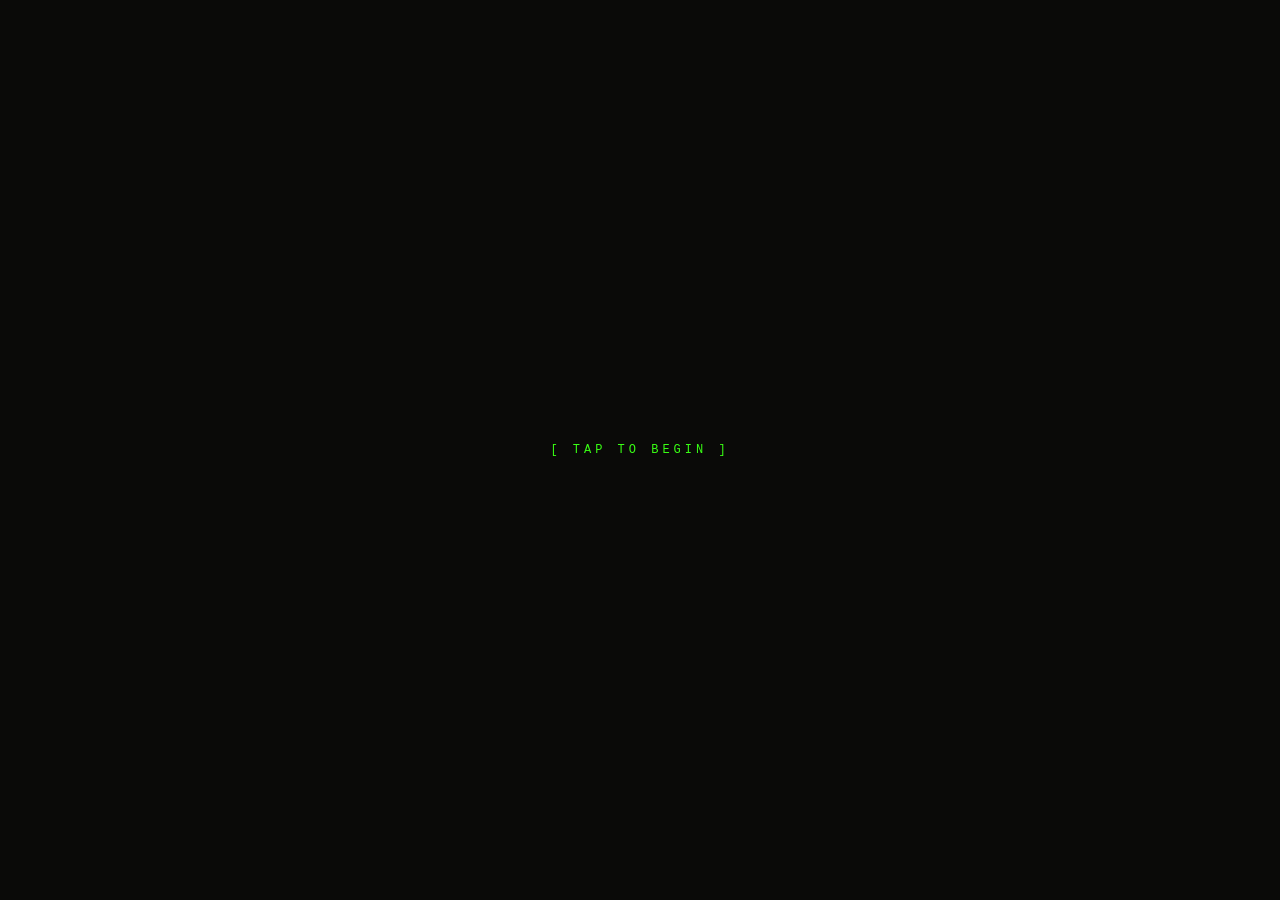
==== index.html @ 019e1058 "v5.6.8" ====
<!DOCTYPE html>
<html lang="en">
<head>
  <meta charset="UTF-8">
  <meta name="viewport" content="width=device-width, initial-scale=1.0, user-scalable=no">
  <title>Guess the Number</title>
  <style>
    *, *::before, *::after { box-sizing: border-box; margin: 0; padding: 0; }

    :root {
      --bg: #0a0a08;
      --panel: #0d140d;
      --panel-light: #162016;
      --border: #1e3a1e;
      --green: #39ff14;
      --green-dim: #1a7a00;
      --amber: #ffb700;
      --red: #ff4040;
      --text: #c8f5c8;
      --muted: #4a7a4a;

      /* Housing / device shell */
      --screw-slot: #1a1910;
    }

    body {
      background: var(--bg);
      color: var(--text);
      font-family: 'Courier New', Courier, monospace;
      min-height: 100vh;
      min-height: 100dvh;
      display: flex;
      align-items: center;
      justify-content: center;
      padding: 20px;
      /* perspective intentionally NOT set here -- it creates a stacking context
         that traps position:fixed children (the splash). Set on .device instead. */
      overflow-y: auto;
      background-image:
        radial-gradient(ellipse at 50% 80%, rgba(40,38,30,0.3) 0%, transparent 60%),
        radial-gradient(ellipse at 50% 0%, rgba(57,255,20,0.03) 0%, transparent 50%),
        repeating-linear-gradient(
          45deg,
          transparent,
          transparent 4px,
          rgba(255,255,255,0.003) 4px,
          rgba(255,255,255,0.003) 5px
        ),
        repeating-linear-gradient(
          -45deg,
          transparent,
          transparent 4px,
          rgba(255,255,255,0.003) 4px,
          rgba(255,255,255,0.003) 5px
        );
    }

    /* ==========================================
       DEVICE HOUSING
       ========================================== */
    .device {
      width: 560px;
      max-width: calc(100vw - 30px);
      perspective: 1200px;
      transform-style: preserve-3d;
      transform: rotateX(3deg) rotateY(-1.5deg);
      transition: transform 0.8s cubic-bezier(0.25, 0.46, 0.45, 0.94);
      filter: drop-shadow(0 50px 80px rgba(0,0,0,0.9));
    }

    .device:hover {
      transform: rotateX(1.5deg) rotateY(0deg);
    }

    .housing {
      position: relative;
      border-radius: 8px;
      padding: 28px 26px 26px;
      transform-style: preserve-3d;
      background:
        repeating-linear-gradient(
          87deg,
          transparent,
          transparent 3px,
          rgba(255,255,255,0.008) 3px,
          rgba(255,255,255,0.008) 4px
        ),
        linear-gradient(
          175deg,
          #3a3830 0%,
          #2e2c24 15%,
          #262420 40%,
          #201e18 70%,
          #1a1810 100%
        );
      border: 1px solid #4a4840;
      box-shadow:
        inset 0 1px 0 rgba(255,255,255,0.12),
        inset 0 2px 0 rgba(255,255,255,0.05),
        inset 1px 0 0 rgba(255,255,255,0.08),
        inset 0 -2px 0 rgba(0,0,0,0.4),
        inset 0 -1px 0 rgba(0,0,0,0.2),
        inset -1px 0 0 rgba(0,0,0,0.3),
        inset 0 0 40px rgba(0,0,0,0.3),
        0 0 80px rgba(57,255,20,0.04),
        0 0 120px rgba(57,255,20,0.02),
        6px 16px 30px rgba(0,0,0,0.8),
        0 40px 80px rgba(0,0,0,0.5);
    }

    .housing::after {
      content: '';
      position: absolute;
      top: 6px; right: -12px; bottom: -6px;
      width: 12px;
      background: linear-gradient(to right, #1a1810, #0e0d08);
      transform: rotateY(90deg);
      transform-origin: left center;
      border-radius: 0 4px 4px 0;
      pointer-events: none;
      border-top: 1px solid rgba(255,255,255,0.03);
    }

    .housing::before {
      content: '';
      position: absolute;
      left: 6px; right: -6px; bottom: -12px;
      height: 12px;
      background: linear-gradient(to bottom, #161410, #0a0908);
      transform: rotateX(-90deg);
      transform-origin: top center;
      border-radius: 0 0 4px 4px;
      pointer-events: none;
    }

    /* CORNER SCREWS */
    .screw {
      position: absolute;
      width: 14px;
      height: 14px;
      border-radius: 50%;
      background:
        radial-gradient(circle at 40% 35%,
          #706e62 0%,
          #555248 30%,
          #3a3830 60%,
          #2a2820 100%
        );
      border: 1px solid rgba(0,0,0,0.5);
      box-shadow:
        inset 0 1px 0 rgba(255,255,255,0.2),
        inset 0 -1px 0 rgba(0,0,0,0.3),
        0 1px 3px rgba(0,0,0,0.6);
      z-index: 20;
    }

    .screw::before {
      content: '';
      position: absolute;
      top: 50%; left: 50%;
      width: 8px; height: 1.5px;
      background: var(--screw-slot);
      transform: translate(-50%, -50%) rotate(35deg);
      border-radius: 1px;
    }
    .screw::after {
      content: '';
      position: absolute;
      top: 50%; left: 50%;
      width: 8px; height: 1.5px;
      background: var(--screw-slot);
      transform: translate(-50%, -50%) rotate(-55deg);
      border-radius: 1px;
    }

    .screw-tl { top: 10px; left: 10px; cursor: pointer; transform: rotate(12deg); }
    .screw-tr { top: 10px; right: 10px; transform: rotate(-25deg); cursor: pointer; }
    .screw-bl { bottom: 10px; left: 10px; transform: rotate(45deg); }
    .screw-br { bottom: 10px; right: 10px; transform: rotate(8deg); }

    /* VENT SLITS */
    .vents {
      position: absolute;
      left: 10px;
      top: 50%;
      transform: translateY(-50%);
      display: flex;
      flex-direction: column;
      gap: 4px;
      z-index: 5;
      opacity: 0.5;
    }

    .vent-slit {
      width: 3px;
      height: 14px;
      background: #0a0908;
      border-radius: 1px;
      box-shadow:
        inset 0 1px 0 rgba(0,0,0,0.8),
        0 1px 0 rgba(255,255,255,0.05);
    }

    /* POWER LED */
    /* HOUSING WEAR MARKS -- decades of bunker life */
    .housing-wear {
      position: absolute;
      inset: 0;
      border-radius: 8px;
      overflow: hidden;
      pointer-events: none;
      z-index: 15;
    }

    /* Scratch cluster -- long diagonal surface scratches */
    .housing-wear::before {
      content: '';
      position: absolute;
      top: 18%;
      right: 8%;
      width: 90px;
      height: 1px;
      background: linear-gradient(90deg,
        transparent 0%,
        rgba(255,255,255,0.07) 20%,
        rgba(255,255,255,0.1) 50%,
        rgba(255,255,255,0.06) 80%,
        transparent 100%
      );
      transform: rotate(-22deg);
      box-shadow:
        /* Second scratch nearby */
        -20px 6px 0 0 rgba(255,255,255,0.05),
        -15px 8px 0 0 rgba(255,255,255,0.04),
        /* Faint parallel scratch */
        4px 12px 0 0 rgba(255,255,255,0.03),
        /* Small nick lower-left area */
        -280px 220px 0 0 rgba(255,255,255,0.06),
        -275px 218px 0 0 rgba(0,0,0,0.15);
    }

    /* Paint chips and dents */
    .housing-wear::after {
      content: '';
      position: absolute;
      bottom: 14%;
      left: 6%;
      width: 8px;
      height: 4px;
      border-radius: 40% 60% 50% 30%;
      background: rgba(0,0,0,0.2);
      box-shadow:
        0 -1px 0 rgba(255,255,255,0.08),
        1px 0 0 rgba(255,255,255,0.05),
        /* Smaller chip near top-left */
        40px -320px 0 -1px rgba(0,0,0,0.18),
        41px -321px 0 -1px rgba(255,255,255,0.06),
        /* Tiny dent mid-right */
        350px -180px 0 -1px rgba(0,0,0,0.12),
        350px -181px 0 -1px rgba(255,255,255,0.04),
        /* Scuff marks bottom-right */
        300px -20px 0 0 rgba(255,255,255,0.03),
        305px -18px 0 0 rgba(255,255,255,0.04),
        310px -22px 0 0 rgba(255,255,255,0.02);
    }

    /* ==========================================
       CRT SCREEN -- recessed into housing
       ========================================== */
    .screen-bezel {
      position: relative;
      border-radius: 8px;
      padding: 10px;
      background:
        linear-gradient(160deg,
          #232018 0%,
          #1a1814 40%,
          #141210 100%
        );
      border-top: 1px solid rgba(255,255,255,0.08);
      border-left: 1px solid rgba(255,255,255,0.05);
      border-right: 1px solid rgba(0,0,0,0.6);
      border-bottom: 1px solid rgba(0,0,0,0.6);
      box-shadow:
        /* Inset shadow on inner face -- depth without crushing corners */
        inset 0 4px 12px rgba(0,0,0,0.8),
        inset 4px 0 10px rgba(0,0,0,0.5),
        inset -4px 0 10px rgba(0,0,0,0.5),
        inset 0 -2px 8px rgba(0,0,0,0.4),
        /* Subtle green ambient from screen */
        0 0 20px rgba(57,255,20,0.06),
        /* Outer shadow pressing it into the housing */
        0 2px 8px rgba(0,0,0,0.7);
      margin-bottom: 4px;
      overflow: hidden;
    }

    /* Inner recess ring */
    .screen-bezel::before {
      content: '';
      position: absolute;
      inset: 6px;
      border-radius: 4px;
      box-shadow:
        inset 0 2px 6px rgba(0,0,0,0.9),
        inset 2px 0 6px rgba(0,0,0,0.6),
        inset -2px 0 6px rgba(0,0,0,0.6),
        inset 0 -1px 4px rgba(0,0,0,0.5);
      pointer-events: none;
      z-index: 60;
    }

    .terminal {
      width: 100%;
      border-radius: 4px / 6px;
      background: var(--panel);
      overflow: hidden;
      display: flex;
      flex-direction: column;
      position: relative;
      /* Idle dim transition */
      transition: filter 1.5s ease, opacity 1.5s ease;
    }

    /* IDLE SCREEN DIMMING */
    /* CRT SCANLINE + NOISE -- now handled by <canvas id="crtCanvas"> */

    #crtCanvas {
      position: absolute;
      inset: 0;
      width: 100%;
      height: 100%;
      pointer-events: none;
      z-index: 50;
      border-radius: 3px;
    }

    /* CRT PHOSPHOR GLOW -- emissive center warmth */
    .terminal::after {
      content: '';
      position: absolute;
      inset: 0;
      background:
        radial-gradient(
          ellipse at 50% 35%,
          rgba(57,255,20,0.04) 0%,
          transparent 65%
        );
      pointer-events: none;
      z-index: 51;
      border-radius: 3px;
    }

    .crt-vignette {
      position: absolute;
      inset: 0;
      border-radius: 4px;
      background:
        radial-gradient(
          ellipse at 50% 50%,
          transparent 55%,
          rgba(0,0,0,0.12) 70%,
          rgba(0,0,0,0.3) 85%,
          rgba(0,0,0,0.5) 100%
        );
      pointer-events: none;
      z-index: 52;
    }

    /* crt-flicker removed -- now driven by canvas */

    .crt-reflection {
      position: absolute;
      top: -5%;
      left: 10%;
      width: 80%;
      height: 50%;
      background: linear-gradient(
        180deg,
        rgba(255,255,255,0.04) 0%,
        rgba(255,255,255,0.01) 40%,
        transparent 100%
      );
      border-radius: 50% 50% 0 0;
      pointer-events: none;
      z-index: 54;
      transform: scaleX(1.1);
    }

    .terminal-body {
      padding: 16px 20px 18px;
      display: flex;
      flex-direction: column;
      overflow: hidden;
      position: relative;
      padding-bottom: 72px;
    }

    .terminal-bar {
      background: linear-gradient(180deg, #1a2e1a 0%, #0f1f0f 100%);
      padding: 8px 14px;
      display: flex;
      align-items: center;
      gap: 10px;
      border-bottom: 1px solid var(--green-dim);
      box-shadow:
        inset 0 1px 0 rgba(255,255,255,0.05),
        0 2px 8px rgba(0,0,0,0.4);
      position: relative;
    }

    /* BATTERY LIVES -- left of power bulb strip */
    /* ── New battery component CSS ── */
    .battery-housing {
      width: auto;
      min-width: 60px;
      max-width: 120px;
      position: relative;

      /* Flush-mounted panel: matches housing metal exactly */
      background:
        repeating-linear-gradient(
          90deg,
          transparent, transparent 2px,
          rgba(255,255,255,0.008) 2px,
          rgba(255,255,255,0.008) 4px
        ),
        linear-gradient(180deg, #282a22 0%, #222418 50%, #1c1e14 100%);

      /* Recessed into housing — inset shadow makes it look countersunk */
      border-radius: 4px;
      border-top: 1px solid #1a1c12;
      border-left: 1px solid #1e2016;
      border-right: 1px solid #2a2c22;
      border-bottom: 1px solid #2e3026;
      box-shadow:
        inset 0 2px 8px rgba(0,0,0,0.9),
        inset 0 1px 3px rgba(0,0,0,0.6),
        0 1px 0 rgba(255,255,255,0.04);

      padding: 3px 5px 3px;
    }


    .battery-bay {
      position: relative;
      border-radius: 4px;
      padding: 4px 4px 5px;
      background: linear-gradient(180deg, #0c0e09 0%, #111309 60%, #0e1008 100%);
      box-shadow: inset 0 3px 8px rgba(0,0,0,0.9), inset 0 1px 3px rgba(0,0,0,0.7), inset -1px 0 2px rgba(0,0,0,0.5), inset 1px 0 0 rgba(255,255,255,0.025);
      border: 1px solid #0a0b07;
    }

    .cells {
      display: flex;
      gap: clamp(2px, 0.5vw, 5px);
      justify-content: center;
      align-items: flex-end;
      position: relative;
      z-index: 1;
    }

    .cell {
      position: relative;
      width: clamp(18px, calc(2.57vw + 4px), 27px);
      border-radius: 3px 3px 2px 2px;
      overflow: hidden;
      transition: all 0.4s ease;
    }

    .cell-body {
      width: 100%;
      height: clamp(22px, 4vw, 35px);
      border-radius: 2px 2px 1px 1px;
      position: relative;
      overflow: hidden;
      border: 1px solid rgba(0,0,0,0.6);
    }

    .cell::before {
      content: '';
      display: block;
      width: clamp(5px, 1vw, 8px);
      height: clamp(2px, 0.5vw, 4px);
      margin: 0 auto 1px;
      border-radius: 1px 1px 0 0;
      background: linear-gradient(90deg, #2a2c24, #3a3c30, #2a2c24);
      border: 1px solid #1a1c14;
      border-bottom: none;
      box-shadow: inset 0 1px 0 rgba(255,255,255,0.1);
    }

    .cell.charged .cell-body {
      background: linear-gradient(180deg, #1a3a12 0%, #22520e 20%, #1e4a0c 50%, #163808 80%, #0e2806 100%);
      box-shadow: inset 0 0 12px rgba(80,220,40,0.15), inset 1px 0 0 rgba(100,255,60,0.1), inset -1px 0 0 rgba(0,0,0,0.3);
      animation: cell-breathe 3s ease-in-out infinite;
    }
    .cell.charged .cell-body::after { content: ''; position: absolute; inset: 0; background: linear-gradient(135deg, rgba(120,255,80,0.12) 0%, transparent 40%, rgba(0,0,0,0.2) 100%); }
    .cell.charged .cell-body::before { content: ''; position: absolute; left: 2px; right: 2px; top: 5px; height: 2px; background: rgba(100,255,60,0.18); border-radius: 2px; box-shadow: 0 10px 0 rgba(100,255,60,0.1), 0 20px 0 rgba(100,255,60,0.07); }
    @keyframes cell-breathe { 0%, 100% { filter: brightness(1); } 50% { filter: brightness(1.18); } }
    .cell:nth-child(1).charged .cell-body { animation-delay: 0s; }
    .cell:nth-child(2).charged .cell-body { animation-delay: 0.8s; }
    .cell:nth-child(3).charged .cell-body { animation-delay: 1.6s; }

    .cell.overcharge .cell-body {
      background: linear-gradient(180deg, #0a1a2e 0%, #0e2444 20%, #0c1e3a 50%, #081628 80%, #040e1c 100%);
      animation: cell-overcharge 0.9s ease-in-out infinite;
    }
    .cell.overcharge .cell-body::after { content: ''; position: absolute; inset: 0; background: linear-gradient(135deg, rgba(200,240,255,0.2) 0%, rgba(120,200,255,0.08) 40%, rgba(255,255,255,0.04) 100%); }
    .cell.overcharge .cell-body::before { content: ''; position: absolute; left: 2px; right: 2px; top: 4px; height: 3px; background: rgba(180,230,255,0.3); border-radius: 2px; box-shadow: 0 8px 0 rgba(160,220,255,0.2), 0 16px 0 rgba(140,210,255,0.15), 0 24px 0 rgba(120,200,255,0.1); }
    @keyframes cell-overcharge {
      0%   { filter: brightness(1);    box-shadow: inset 0 0 16px rgba(120,200,255,0.25); }
      50%  { filter: brightness(1.35); box-shadow: inset 0 0 28px rgba(180,230,255,0.45); }
      100% { filter: brightness(1);    box-shadow: inset 0 0 16px rgba(120,200,255,0.25); }
    }

    .battery-housing.overcharge-active {
      animation: housing-overcharge-glow 0.9s ease-in-out infinite;
    }
    @keyframes housing-overcharge-glow {
      0%, 100% { box-shadow: inset 0 2px 6px rgba(0,0,0,0.8), 0 0 12px rgba(100,200,255,0.2), 0 0 28px rgba(80,180,255,0.1); }
      50%       { box-shadow: inset 0 2px 6px rgba(0,0,0,0.8), 0 0 22px rgba(140,220,255,0.4), 0 0 50px rgba(100,200,255,0.2); }
    }

    .cell.amber .cell-body {
      background: linear-gradient(180deg, #3a2800 0%, #5a3c00 20%, #4a3000 50%, #382400 80%, #281800 100%);
      box-shadow: inset 0 0 12px rgba(220,140,20,0.15);
      animation: cell-breathe-amber 3.2s ease-in-out infinite;
    }
    .cell.amber .cell-body::after { content: ''; position: absolute; inset: 0; background: linear-gradient(135deg, rgba(255,180,60,0.12) 0%, transparent 40%, rgba(0,0,0,0.2) 100%); }
    .cell.amber .cell-body::before { content: ''; position: absolute; left: 2px; right: 2px; top: 5px; height: 2px; background: rgba(255,160,40,0.18); border-radius: 2px; box-shadow: 0 10px 0 rgba(255,160,40,0.1), 0 20px 0 rgba(255,160,40,0.07); }
    @keyframes cell-breathe-amber { 0%, 100% { filter: brightness(1); } 50% { filter: brightness(1.18); } }

    .cell.red .cell-body {
      background: linear-gradient(180deg, #2e0800 0%, #480c00 20%, #3a0800 50%, #2c0600 80%, #1e0400 100%);
      box-shadow: inset 0 0 12px rgba(220,40,20,0.2);
      animation: cell-breathe-red 1.2s ease-in-out infinite;
    }
    .cell.red .cell-body::after { content: ''; position: absolute; inset: 0; background: linear-gradient(135deg, rgba(255,80,40,0.12) 0%, transparent 40%, rgba(0,0,0,0.2) 100%); }
    .cell.red .cell-body::before { content: ''; position: absolute; left: 2px; right: 2px; top: 5px; height: 2px; background: rgba(255,60,40,0.18); border-radius: 2px; }
    @keyframes cell-breathe-red { 0%, 100% { filter: brightness(1); } 50% { filter: brightness(1.4); } }

    .cell.depleted .cell-body {
      background: linear-gradient(180deg, #0e0f0b 0%, #111208 60%, #0d0e09 100%);
      box-shadow: inset 0 0 6px rgba(0,0,0,0.8);
    }
    .cell.depleted::before { background: linear-gradient(90deg, #1c1c14, #222218, #1c1c14); border-color: #111108; }

    .window-panel {
      position: absolute; inset: 0; border-radius: 4px; pointer-events: none; z-index: 10;
      background: linear-gradient(180deg, rgba(255,255,255,0.09) 0px, rgba(255,255,255,0.04) 1px, transparent 3px, transparent 70%, rgba(0,0,0,0.12) 100%), rgba(10,16,8,0.18);
      border: 1px solid rgba(0,0,0,0.7);
      box-shadow: inset 0 1px 0 rgba(255,255,255,0.08), inset 0 -1px 0 rgba(0,0,0,0.5);
    }
    .window-panel::before, .window-panel::after { display: none; }
    .window-screws { display: none; }

    .charge-dots { display: flex; gap: clamp(2px, 0.5vw, 5px); justify-content: center; margin-top: 4px; position: relative; z-index: 1; }
    .charge-dot { width: clamp(18px, calc(2.57vw + 4px), 27px); height: 3px; border-radius: 1px; transition: all 0.4s ease; }
    .charge-dot.charged   { background: #3a8a1a; box-shadow: 0 0 4px rgba(80,200,40,0.5), 0 0 8px rgba(80,200,40,0.2); }
    .charge-dot.amber     { background: #8a5a00; box-shadow: 0 0 4px rgba(220,140,20,0.5), 0 0 8px rgba(220,140,20,0.2); }
    .charge-dot.red       { background: #8a1000; box-shadow: 0 0 4px rgba(220,30,20,0.5), 0 0 8px rgba(220,30,20,0.2); animation: dot-red-pulse 1.8s ease-in-out infinite; }
    .charge-dot.overcharge{ background: #1a6a9a; box-shadow: 0 0 6px rgba(100,200,255,0.7); animation: dot-overcharge-pulse 0.9s ease-in-out infinite; }
    .charge-dot.depleted  { background: #1e201a; box-shadow: none; }
    @keyframes dot-red-pulse { 0%, 100% { opacity: 1; } 50% { opacity: 0.5; } }
    @keyframes dot-overcharge-pulse { 0%, 100% { opacity: 1; } 50% { opacity: 0.7; } }

    @keyframes batteryShake {
      0%   { transform: translateY(-50%) translateX(0); }
      15%  { transform: translateY(-50%) translateX(-3px); }
      30%  { transform: translateY(-50%) translateX(3px); }
      45%  { transform: translateY(-50%) translateX(-3px); }
      60%  { transform: translateY(-50%) translateX(3px); }
      75%  { transform: translateY(-50%) translateX(-2px); }
      90%  { transform: translateY(-50%) translateX(2px); }
      100% { transform: translateY(-50%) translateX(0); }
    }
    .battery-housing.shake { animation: batteryShake 0.4s ease; }

    /* ── Scoreboard: mirrors battery on right side of bulb-strip ── */
    /* Height derivation from battery:
       battery-housing: border 1+1, padding 3+3           = 8px shell
       battery-bay:     border 1+1, padding 4+5           = 11px shell
       battery content: cell nub clamp(2,0.5vw,4)+1mb
                      + cell-body clamp(22,4vw,35)
                      + charge-dots margin-top 4 + h 3    = 7px
       Total battery outer = 8 + 11 + clamp(25,4.5vw,40) + 7
       Scoreboard must match. Same 8px housing shell + 11px bay shell = 19px.
       So sb-digit height = clamp(25,4.5vw,40) + 7 = clamp(32, calc(4.5vw + 7px), 47) */
    .bulb-strip .scoreboard-housing {
      position: absolute;
      left: calc(50% + 115px + clamp(4px, 1vw, 10px));
      top: 50%;
      transform: translateY(-50%);
      width: auto;
      min-width: 60px;
      max-width: 120px;
      background:
        repeating-linear-gradient(
          90deg,
          transparent, transparent 2px,
          rgba(255,255,255,0.008) 2px,
          rgba(255,255,255,0.008) 4px
        ),
        linear-gradient(180deg, #282a22 0%, #222418 50%, #1c1e14 100%);
      border-radius: 4px;
      border-top: 1px solid #1a1c12;
      border-left: 1px solid #1e2016;
      border-right: 1px solid #2a2c22;
      border-bottom: 1px solid #2e3026;
      box-shadow:
        inset 0 2px 8px rgba(0,0,0,0.9),
        inset 0 1px 3px rgba(0,0,0,0.6),
        0 1px 0 rgba(255,255,255,0.04);
      padding: 3px 5px 3px;
      z-index: 2;
    }

    .scoreboard-bay {
      position: relative;
      border-radius: 4px;
      padding: 4px 4px 5px;
      background: linear-gradient(180deg, #0c0e09 0%, #111309 60%, #0e1008 100%);
      box-shadow:
        inset 0 3px 8px rgba(0,0,0,0.9),
        inset 0 1px 3px rgba(0,0,0,0.7),
        inset -1px 0 2px rgba(0,0,0,0.5),
        inset 1px 0 0 rgba(255,255,255,0.025);
      border: 1px solid #0a0b07;
    }

    .scoreboard-digits {
      display: flex;
      gap: clamp(2px, 0.5vw, 5px);
      justify-content: center;
      align-items: stretch;
    }

    .sb-digit {
      display: grid;
      grid-template-columns: repeat(4, 1fr);
      grid-template-rows: repeat(7, 1fr);
      gap: clamp(1px, 0.15vw, 2px);
      height: clamp(32px, calc(4.5vw + 7px), 47px);
      aspect-ratio: 4 / 7;
    }

    .sb-dot {
      width: 100%;
      height: 100%;
      border-radius: 50%;
      background: rgba(255,140,0,0.07);
      transition: background 0.12s ease, box-shadow 0.12s ease;
    }

    .sb-dot.on {
      background: radial-gradient(circle at 35% 35%, #ffe0a0, #ff8c00 60%, #cc6600);
      box-shadow:
        0 0 clamp(1px, 0.3vw, 3px) rgba(255,140,0,0.8),
        0 0 clamp(3px, 0.8vw, 6px) rgba(255,140,0,0.4);
    }

    .scoreboard-window {
      position: absolute;
      inset: 0;
      border-radius: 4px;
      background: linear-gradient(180deg, rgba(255,140,0,0.02) 0%, transparent 40%);
      pointer-events: none;
    }

    .cheat-value {
      position: absolute;
      top: 10px;
      left: 30px;
      font-family: 'Courier New', Courier, monospace;
      font-size: 11px;
      color: #ffffff;
      letter-spacing: 1px;
      opacity: 0;
      transition: opacity 0.2s ease;
      pointer-events: none;
      user-select: none;
      z-index: 25;
      text-shadow: 0 0 6px rgba(255,255,255,0.4);
    }

    .cheat-value.visible { opacity: 1; }

    #reset-label {
      position: absolute;
      top: 13px;
      right: 32px;
      font-family: 'Courier New', Courier, monospace;
      font-size: 9px;
      letter-spacing: 2px;
      color: var(--red);
      text-transform: uppercase;
      opacity: 0;
      pointer-events: none;
      z-index: 25;
      text-shadow: 0 0 6px rgba(255,64,64,0.5);
      transition: opacity 0.2s ease;
      user-select: none;
    }

    #reset-label.visible { opacity: 1; }

    .terminal-title {
      font-family: 'Courier New', Courier, monospace;
      font-size: 11px;
      color: var(--muted);
      letter-spacing: 2px;
      text-transform: uppercase;
      margin-left: 6px;
    }

    h1 {
      font-family: 'Courier New', Courier, monospace;
      font-size: 20px;
      font-weight: 700;
      color: var(--green);
      text-shadow: 0 0 20px var(--green), 0 0 40px rgba(57,255,20,0.3);
      letter-spacing: 3px;
      margin-bottom: 6px;
    }

    .info-row {
      display: flex;
      gap: 8px;
      margin-bottom: 12px;
    }

    .info-box {
      flex: 1;
      padding: 8px 12px;
      border-radius: 4px;
      background: linear-gradient(180deg, var(--panel-light) 0%, var(--panel) 100%);
      border: 1px solid var(--border);
      box-shadow:
        inset 0 1px 0 rgba(57,255,20,0.08),
        inset 0 -2px 4px rgba(0,0,0,0.4),
        0 2px 6px rgba(0,0,0,0.4);
    }

    .info-box-label {
      font-size: 11px;
      color: #b8d4b8;
      letter-spacing: 2px;
      text-transform: uppercase;
      margin-top: 5px;
    }

    .info-box-value {
      font-size: 22px;
      font-family: 'Courier New', Courier, monospace;
      color: var(--green);
      text-shadow: 0 0 10px rgba(57,255,20,0.5);
      letter-spacing: 2px;
    }

    #log {
      overflow-y: auto;
      margin-bottom: 10px;
      display: flex;
      flex-direction: column;
      gap: 4px;
      height: 120px;
      max-height: 120px;
      min-height: 120px;
      flex-shrink: 0;
      padding: 8px 10px;
      background: rgba(0,0,0,0.3);
      border-radius: 3px;
      border: 1px solid rgba(30,58,30,0.5);
      box-shadow: inset 0 2px 12px rgba(0,0,0,0.6);
    }

    .log-line {
      font-size: 14px;
      line-height: 1.6;
      padding: 2px 0;
      animation: fadeIn 0.2s ease;
    }

    @keyframes fadeIn {
      from { opacity: 0; transform: translateY(4px); }
      to   { opacity: 1; transform: translateY(0); }
    }

    .log-line.system { color: var(--green); text-shadow: 0 0 10px rgba(57,255,20,0.6); }
    .log-line.guess  { color: var(--text); }
    .log-line.hint   { color: var(--amber); }
    .log-line.win    { color: var(--green); text-shadow: 0 0 10px var(--green); }

    .log-line.typing::after {
      content: '▋';
      color: var(--green);
      animation: cursorBlink 1.1s step-end infinite;
      margin-left: 1px;
      text-shadow: 0 0 8px rgba(57,255,20,0.8);
    }

    /* Blinking cursor in display when idle */
    #display-row.idle::after {
      content: none;
    }

    @keyframes cursorBlink {
      0%, 100% { opacity: 1; }
      50%       { opacity: 0; }
    }

    /* DISPLAY SCREEN (input readout -- still on CRT) */
    #display-row {
      border-radius: 4px;
      padding: 0 16px;
      text-align: right;
      font-size: 28px;
      color: var(--green);
      letter-spacing: 4px;
      height: 54px;
      display: flex;
      align-items: center;
      justify-content: flex-end;
      text-shadow: 0 0 16px var(--green), 0 0 4px var(--green);
      background: linear-gradient(180deg, #030803 0%, #050d05 100%);
      border: 1px solid var(--green-dim);
      box-shadow:
        inset 0 2px 16px rgba(0,0,0,0.9),
        inset 0 0 30px rgba(57,255,20,0.04),
        0 2px 0 rgba(57,255,20,0.1);
      transition: border-color 0.15s ease;
      position: absolute;
      bottom: 18px;
      left: 20px;
      right: 20px;
    }

    /* GUESS FLASH FEEDBACK */
    #display-row.flash-correct {
      animation: flashCorrect 0.6s ease forwards;
      border-color: var(--green);
    }
    #display-row.flash-close {
      animation: flashClose 0.45s ease forwards;
      border-color: var(--amber);
    }
    #display-row.flash-far {
      animation: flashFar 0.4s ease forwards;
      border-color: var(--red);
    }

    @keyframes flashCorrect {
      0%   { background: linear-gradient(180deg, #030803 0%, #050d05 100%);
             box-shadow: inset 0 2px 16px rgba(0,0,0,0.9), inset 0 0 30px rgba(57,255,20,0.04), 0 2px 0 rgba(57,255,20,0.1); }
      20%  { background: linear-gradient(180deg, #0a3d00 0%, #0a3d00 100%);
             box-shadow: inset 0 0 40px rgba(57,255,20,0.3), 0 0 30px rgba(57,255,20,0.4), 0 0 60px rgba(57,255,20,0.2); }
      50%  { background: linear-gradient(180deg, #072e00 0%, #072e00 100%);
             box-shadow: inset 0 0 30px rgba(57,255,20,0.2), 0 0 20px rgba(57,255,20,0.3); }
      100% { background: linear-gradient(180deg, #030803 0%, #050d05 100%);
             box-shadow: inset 0 2px 16px rgba(0,0,0,0.9), inset 0 0 30px rgba(57,255,20,0.04), 0 2px 0 rgba(57,255,20,0.1); }
    }

    @keyframes flashClose {
      0%   { background: linear-gradient(180deg, #030803 0%, #050d05 100%);
             box-shadow: inset 0 2px 16px rgba(0,0,0,0.9), 0 2px 0 rgba(57,255,20,0.1); }
      25%  { background: linear-gradient(180deg, #2e2200 0%, #1e1600 100%);
             box-shadow: inset 0 0 30px rgba(255,183,0,0.2), 0 0 20px rgba(255,183,0,0.3); }
      100% { background: linear-gradient(180deg, #030803 0%, #050d05 100%);
             box-shadow: inset 0 2px 16px rgba(0,0,0,0.9), 0 2px 0 rgba(57,255,20,0.1); }
    }

    @keyframes flashFar {
      0%   { background: linear-gradient(180deg, #030803 0%, #050d05 100%);
             box-shadow: inset 0 2px 16px rgba(0,0,0,0.9), 0 2px 0 rgba(57,255,20,0.1); }
      25%  { background: linear-gradient(180deg, #2e0800 0%, #1e0500 100%);
             box-shadow: inset 0 0 30px rgba(255,64,64,0.2), 0 0 20px rgba(255,64,64,0.25); }
      100% { background: linear-gradient(180deg, #030803 0%, #050d05 100%);
             box-shadow: inset 0 2px 16px rgba(0,0,0,0.9), 0 2px 0 rgba(57,255,20,0.1); }
    }

    /* ==========================================
       POWER INDICATOR BULBS -- on housing surface
       Recessed jewel pilot lights drilled into metal
       ========================================== */
    .bulb-strip {
      display: flex;
      flex-direction: row;
      align-items: center;
      justify-content: center;
      padding: 40px 0 40px;
      position: relative;
      overflow: visible;
      width: 100%;
    }

    /* Battery: absolute left of bulb strip, respects bulb row spacing */
    .bulb-strip .battery-housing {
      position: absolute;
      right: calc(50% + 115px + clamp(4px, 1vw, 10px));
      top: 50%;
      transform: translateY(-50%);
    }

    /* Center group: pinned to true center, bulbs never compress */
    .bulb-strip-center {
      position: absolute;
      left: 50%;
      transform: translateX(-50%);
      display: flex;
      flex-direction: column;
      align-items: center;
      gap: 4px;
      pointer-events: none;
      min-width: 230px;
    }



    .bulb-strip-label {
      font-family: 'Courier New', Courier, monospace;
      font-size: 23px;
      font-weight: 700;
      letter-spacing: 5px;
      text-transform: uppercase;
      color: #7e827e;
      text-shadow:
        0 1px 0 rgba(255,255,255,0.45),
        0 -1px 0 rgba(0,0,0,0.6),
        0 2px 4px rgba(0,0,0,0.8),
        1px 0 2px rgba(0,0,0,0.4),
        -1px 0 2px rgba(0,0,0,0.4);
      user-select: none;
      text-align: center;
      margin-bottom: 3px;
    }

    .bulb-row {
      display: flex;
      gap: 8px;
      align-items: center;
    }

    /* Each bulb: a recessed circular socket drilled into the housing */
    .bulb {
      width: 26px;
      height: 26px;
      border-radius: 50%;
      position: relative;
      /* Socket recess: dark pit with metallic rim */
      background:
        radial-gradient(circle at 50% 55%,
          #0a0908 0%,
          #0e0d0a 60%,
          #1a1810 100%
        );
      border: 1.5px solid #2a2820;
      box-shadow:
        /* Inset shadow: drilled hole depth */
        inset 0 2px 4px rgba(0,0,0,0.9),
        inset 0 -1px 2px rgba(0,0,0,0.5),
        inset 1px 0 2px rgba(0,0,0,0.4),
        inset -1px 0 2px rgba(0,0,0,0.4),
        /* Outer rim catch light */
        0 1px 0 rgba(255,255,255,0.06),
        0 -1px 0 rgba(0,0,0,0.4);
    }

    /* The glass lens dome sitting inside the socket */
    .bulb .bulb-lens {
      position: absolute;
      top: 3px;
      left: 3px;
      right: 3px;
      bottom: 3px;
      border-radius: 50%;
      /* Dark unlit lens by default */
      background:
        radial-gradient(circle at 40% 35%,
          rgba(255,255,255,0.06) 0%,
          transparent 50%
        ),
        radial-gradient(circle at 50% 50%,
          #1a1a14 0%,
          #111110 100%
        );
      transition: background 0.3s ease, box-shadow 0.3s ease;
    }

    /* ---- Active lit states ---- */
    .bulb.active.tier-green .bulb-lens {
      background:
        radial-gradient(circle at 40% 35%,
          rgba(255,255,255,0.5) 0%,
          rgba(180,255,160,0.3) 20%,
          transparent 55%
        ),
        radial-gradient(circle at 50% 50%,
          #44ee18 0%,
          #2ab808 40%,
          #1a8800 80%,
          #0e5500 100%
        );
      box-shadow:
        0 0 4px rgba(57,255,20,0.5),
        0 0 10px rgba(57,255,20,0.25),
        inset 0 -1px 2px rgba(0,0,0,0.3);
    }

    .bulb.active.tier-amber .bulb-lens {
      background:
        radial-gradient(circle at 40% 35%,
          rgba(255,255,255,0.5) 0%,
          rgba(255,230,160,0.3) 20%,
          transparent 55%
        ),
        radial-gradient(circle at 50% 50%,
          #ffcc20 0%,
          #dd9e00 40%,
          #aa7800 80%,
          #775200 100%
        );
      box-shadow:
        0 0 4px rgba(255,183,0,0.5),
        0 0 10px rgba(255,183,0,0.25),
        inset 0 -1px 2px rgba(0,0,0,0.3);
      animation: bulbAmberPulse 1.6s ease-in-out infinite;
    }

    @keyframes bulbAmberPulse {
      0%, 100% {
        opacity: 1;
        box-shadow:
          0 0 5px rgba(255,183,0,0.6),
          0 0 12px rgba(255,183,0,0.3),
          inset 0 -1px 2px rgba(0,0,0,0.3);
      }
      50% {
        opacity: 0.8;
        box-shadow:
          0 0 3px rgba(255,183,0,0.35),
          0 0 6px rgba(255,183,0,0.12),
          inset 0 -1px 2px rgba(0,0,0,0.3);
      }
    }

    .bulb.active.tier-red .bulb-lens {
      background:
        radial-gradient(circle at 40% 35%,
          rgba(255,255,255,0.5) 0%,
          rgba(255,180,160,0.3) 20%,
          transparent 55%
        ),
        radial-gradient(circle at 50% 50%,
          #ff4444 0%,
          #cc2020 40%,
          #991010 80%,
          #660808 100%
        );
      animation: bulbFlicker 0.4s ease-in-out infinite;
    }

    /* Drain animation: bulb fades out like a filament cooling */
    .bulb.draining .bulb-lens {
      animation: bulbDrain 0.5s ease forwards;
    }

    @keyframes bulbDrain {
      0%   { opacity: 1; }
      30%  { opacity: 0.6; }
      100% {
        opacity: 1;
        background:
          radial-gradient(circle at 40% 35%,
            rgba(255,255,255,0.06) 0%,
            transparent 50%
          ),
          radial-gradient(circle at 50% 50%,
            #1a1a14 0%,
            #111110 100%
          );
        box-shadow: none;
      }
    }

    /* Last bulb standing: rapid strobe */
    .bulb.active.tier-red.last-bulb .bulb-lens {
      animation: bulbCritical 0.12s linear infinite;
    }

    @keyframes bulbFlicker {
      0%, 100% {
        opacity: 1;
        box-shadow:
          0 0 6px rgba(255,64,64,0.7),
          0 0 14px rgba(255,64,64,0.35),
          inset 0 -1px 2px rgba(0,0,0,0.3);
      }
      50% {
        opacity: 0.65;
        box-shadow:
          0 0 3px rgba(255,64,64,0.4),
          0 0 6px rgba(255,64,64,0.15),
          inset 0 -1px 2px rgba(0,0,0,0.3);
      }
    }

    @keyframes bulbCritical {
      0%, 100% {
        opacity: 1;
        box-shadow:
          0 0 8px rgba(255,64,64,0.9),
          0 0 20px rgba(255,64,64,0.5),
          0 0 32px rgba(255,64,64,0.2),
          inset 0 -1px 2px rgba(0,0,0,0.3);
      }
      50% {
        opacity: 0.25;
        box-shadow:
          0 0 2px rgba(255,64,64,0.3),
          inset 0 -1px 2px rgba(0,0,0,0.3);
      }
    }

    /* ==========================================
       PHYSICAL KEYPAD -- on the housing surface
       ========================================== */

    .keypad-well {
      background:
        repeating-linear-gradient(
          90deg,
          transparent,
          transparent 2px,
          rgba(0,0,0,0.03) 2px,
          rgba(0,0,0,0.03) 3px
        ),
        linear-gradient(180deg, #100e0a 0%, #141210 50%, #100e0a 100%);
      border-radius: 6px;
      padding: 10px;
      border: 1px solid rgba(0,0,0,0.6);
      box-shadow:
        inset 0 4px 10px rgba(0,0,0,0.9),
        inset 0 -1px 0 rgba(255,255,255,0.03),
        inset 3px 0 8px rgba(0,0,0,0.6),
        inset -3px 0 8px rgba(0,0,0,0.6),
        0 1px 0 rgba(255,255,255,0.06);
    }

    #numpad {
      display: grid;
      grid-template-columns: repeat(3, 1fr);
      gap: 7px;
    }

    /* MECHANICAL KEYCAP CONTAINER */
    .np {
      position: relative;
      font-family: 'Courier New', Courier, monospace;
      cursor: pointer;
      border: none;
      background: transparent;
      padding: 0;
      outline: none;
      white-space: nowrap;
      user-select: none;
      -webkit-user-select: none;
      touch-action: manipulation;
      /* Must be tall enough to contain cap + full side wall travel */
      height: 62px;
    }

    /* ---- KEYCAP ----
     * The whole cap is .key-face.
     * Side walls = thick box-shadow stack (8px deep).
     * Top dish = ::before (concave scoop).
     * Wear texture = ::after.
     * Numbers are large, centered, and stamped in with inset text-shadow.
     */
    .np .key-face {
      position: absolute;
      left: 0; right: 0;
      top: 0;
      height: 50px;
      border-radius: 6px;

      /* Cap surface -- lighter top edge fading darker toward base */
      background: linear-gradient(180deg,
        #5c5a52 0%,
        #53514a 5%,
        #4a4840 12%,
        #42403a 40%,
        #3a3832 70%,
        #32302c 100%
      );
      border: 1px solid #64625a;
      border-bottom: 1px solid #2a2824;

      transition: transform 0.05s ease, box-shadow 0.05s ease;
      transform: translateY(0px);
      overflow: hidden;

      /* Big centered engraved number */
      display: flex;
      align-items: center;
      justify-content: center;
      font-size: 24px;
      font-weight: 700;
      color: rgba(57,255,20,0.9);
      text-shadow:
        /* carved-in: dark above, light below */
        0 -1px 1px rgba(0,0,0,0.8),
        0 1px 0 rgba(255,255,255,0.1),
        /* subtle glow */
        0 0 10px rgba(57,255,20,0.3);

      /* 8px side wall built from stacked shadows */
      box-shadow:
        /* ---- bottom wall (8 steps) ---- */
        0 1px 0 0 #4a4840,
        0 2px 0 0 #42403a,
        0 3px 0 0 #3a3832,
        0 4px 0 0 #32302c,
        0 5px 0 0 #2a2826,
        0 6px 0 0 #222220,
        0 7px 0 0 #1c1a18,
        0 8px 0 0 #161412,
        /* ---- left wall ---- */
        -1px 2px 0 0 #46443e,
        -2px 4px 0 0 #3a3832,
        -2px 6px 0 0 #2a2826,
        /* ---- right wall ---- */
        1px 2px 0 0 #42403a,
        2px 4px 0 0 #363430,
        2px 6px 0 0 #262422,
        /* ---- ground shadow ---- */
        0 10px 6px -2px rgba(0,0,0,0.6),
        0 12px 18px -4px rgba(0,0,0,0.4),
        1px 9px 3px -1px rgba(0,0,0,0.3),
        -1px 9px 3px -1px rgba(0,0,0,0.3),
        /* ---- top surface highlights ---- */
        inset 0 1px 0 rgba(255,255,255,0.2),
        inset 1px 0 0 rgba(255,255,255,0.08),
        inset -1px 0 0 rgba(0,0,0,0.15);
    }

    /* CONCAVE DISH -- scooped top */
    .np .key-face::before {
      content: '';
      position: absolute;
      top: 4px; left: 5px; right: 5px;
      height: 55%;
      border-radius: 3px 3px 10px 10px;
      background: linear-gradient(180deg,
        rgba(0,0,0,0.15) 0%,
        rgba(0,0,0,0.06) 30%,
        rgba(255,255,255,0.03) 100%
      );
      pointer-events: none;
    }

    /* Inner lip / edge detail */
    .np .key-face::after {
      content: '';
      position: absolute;
      top: 3px; left: 4px; right: 4px;
      height: 60%;
      border-radius: 4px 4px 8px 8px;
      border: 1px solid rgba(0,0,0,0.12);
      border-top-color: rgba(0,0,0,0.18);
      border-bottom-color: rgba(255,255,255,0.04);
      pointer-events: none;
    }

    /* HOVER -- cap lifts, shadow extends */
    .np:hover .key-face {
      transform: translateY(-2px);
      background: linear-gradient(180deg,
        #66645c 0%,
        #5c5a52 5%,
        #52504a 12%,
        #4a4842 40%,
        #42403a 70%,
        #3a3834 100%
      );
      box-shadow:
        0 1px 0 0 #4e4c46,
        0 2px 0 0 #46443e,
        0 3px 0 0 #3e3c36,
        0 4px 0 0 #363430,
        0 5px 0 0 #302e2a,
        0 6px 0 0 #2a2826,
        0 7px 0 0 #242220,
        0 8px 0 0 #1e1c1a,
        0 9px 0 0 #181614,
        0 10px 0 0 #141210,
        -2px 5px 0 0 #3a3832,
        -3px 7px 0 0 #2a2826,
        2px 5px 0 0 #363430,
        3px 7px 0 0 #262422,
        0 12px 8px -2px rgba(0,0,0,0.6),
        0 16px 22px -4px rgba(0,0,0,0.45),
        inset 0 1px 0 rgba(255,255,255,0.25),
        inset 1px 0 0 rgba(255,255,255,0.1);
    }

    /* PRESSED -- cap bottoms out, wall collapses */
    .np:active .key-face,
    .np.pressed .key-face {
      transform: translateY(6px);
      background: linear-gradient(180deg,
        #4a4842 0%,
        #42403a 5%,
        #3a3834 12%,
        #34322c 40%,
        #2e2c28 70%,
        #282624 100%
      );
      box-shadow:
        0 1px 0 0 #2e2c28,
        0 2px 0 0 #242220,
        -1px 1px 0 0 #2e2c28,
        1px 1px 0 0 #282624,
        0 3px 3px rgba(0,0,0,0.5),
        inset 0 2px 8px rgba(0,0,0,0.3),
        inset 0 1px 0 rgba(255,255,255,0.1);
    }

    .np:disabled { opacity: 0.2; cursor: not-allowed; pointer-events: none; }

    /* ENTER -- olive/green tinted cap */
    .np.enter .key-face {
      font-size: 14px;
      font-weight: 700;
      letter-spacing: 4px;
      background: linear-gradient(180deg,
        #4c5c44 0%,
        #44543c 5%,
        #3c4c34 12%,
        #344430 40%,
        #2c3c28 70%,
        #263424 100%
      );
      border-color: #586850;
      border-bottom-color: #1e2c16;
      text-shadow:
        0 -1px 1px rgba(0,0,0,0.8),
        0 1px 0 rgba(100,255,80,0.1),
        0 0 14px rgba(57,255,20,0.45);
      box-shadow:
        0 1px 0 0 #3c4a34,
        0 2px 0 0 #34422e,
        0 3px 0 0 #2e3a28,
        0 4px 0 0 #283222,
        0 5px 0 0 #222c1e,
        0 6px 0 0 #1c2618,
        0 7px 0 0 #182014,
        0 8px 0 0 #121a10,
        -1px 2px 0 0 #384630,
        -2px 4px 0 0 #2e3a28,
        -2px 6px 0 0 #222c1e,
        1px 2px 0 0 #34422e,
        2px 4px 0 0 #2a3626,
        2px 6px 0 0 #1e281a,
        0 10px 6px -2px rgba(0,0,0,0.6),
        0 12px 18px -4px rgba(0,0,0,0.4),
        inset 0 1px 0 rgba(57,255,20,0.12),
        inset 1px 0 0 rgba(57,255,20,0.05);
    }

    .np.enter:hover .key-face {
      transform: translateY(-2px);
      background: linear-gradient(180deg,
        #566650 0%,
        #4e5e46 5%,
        #46563e 12%,
        #3e4e38 40%,
        #364630 70%,
        #2e3e2a 100%
      );
      box-shadow:
        0 1px 0 0 #404e38,
        0 2px 0 0 #384632,
        0 3px 0 0 #323e2c,
        0 4px 0 0 #2c3826,
        0 5px 0 0 #263220,
        0 6px 0 0 #202c1c,
        0 7px 0 0 #1c2618,
        0 8px 0 0 #182014,
        0 9px 0 0 #141c10,
        0 10px 0 0 #10180e,
        -2px 5px 0 0 #2e3a28,
        -3px 7px 0 0 #222c1e,
        2px 5px 0 0 #2a3626,
        3px 7px 0 0 #1e281a,
        0 12px 8px -2px rgba(0,0,0,0.6),
        0 16px 22px -4px rgba(0,0,0,0.45),
        inset 0 1px 0 rgba(57,255,20,0.18),
        0 0 14px rgba(57,255,20,0.06);
    }

    .np.enter:active .key-face,
    .np.enter.pressed .key-face {
      transform: translateY(6px);
      background: linear-gradient(180deg,
        #3a4832 0%,
        #32402c 5%,
        #2c3826 12%,
        #263222 40%,
        #202c1c 70%,
        #1c2618 100%
      );
      box-shadow:
        0 1px 0 0 #222c1e,
        0 2px 0 0 #1c2618,
        -1px 1px 0 0 #222c1e,
        1px 1px 0 0 #1e281a,
        0 3px 3px rgba(0,0,0,0.5),
        inset 0 2px 8px rgba(0,0,0,0.3),
        inset 0 1px 0 rgba(57,255,20,0.06);
    }

    .np-spacer { grid-column: span 3; height: 3px; }
    .np.np-wide { grid-column: span 2; }
    .np.enter.full {
      grid-column: span 3;
      height: 66px;
    }

    .np.enter.full .key-face {
      height: 54px;
      font-size: 16px;
      letter-spacing: 8px;
    }

    /* ENTER key in NEW GAME mode -- glowing pulse */
    .np.enter.new-game .key-face {
      background: linear-gradient(180deg,
        #4c5c44 0%,
        #44543c 5%,
        #3c4c34 12%,
        #344430 40%,
        #2c3c28 70%,
        #263424 100%
      );
      text-shadow:
        0 -1px 1px rgba(0,0,0,0.8),
        0 1px 0 rgba(100,255,80,0.1),
        0 0 18px rgba(57,255,20,0.6);
      animation: pulseEnter 2s ease-in-out infinite;
    }

    @keyframes pulseEnter {
      0%, 100% {
        box-shadow:
          0 2px 0 0 #2a3820, 0 4px 0 0 #223018, 0 6px 0 0 #1a2812,
          0 7px 0 0 #14200e, 0 8px 0 0 #10180a,
          -1px 4px 0 0 #223018, -2px 3px 0 0 #2a3820,
          1px 4px 0 0 #1a2812, 2px 3px 0 0 #243220,
          0 10px 6px -2px rgba(0,0,0,0.6), 0 12px 18px -4px rgba(0,0,0,0.4),
          inset 0 1px 0 rgba(57,255,20,0.15),
          0 0 16px rgba(57,255,20,0.15);
      }
      50% {
        box-shadow:
          0 2px 0 0 #2a3820, 0 4px 0 0 #223018, 0 6px 0 0 #1a2812,
          0 7px 0 0 #14200e, 0 8px 0 0 #10180a,
          -1px 4px 0 0 #223018, -2px 3px 0 0 #2a3820,
          1px 4px 0 0 #1a2812, 2px 3px 0 0 #243220,
          0 10px 6px -2px rgba(0,0,0,0.6), 0 12px 18px -4px rgba(0,0,0,0.4),
          inset 0 1px 0 rgba(57,255,20,0.25),
          0 0 30px rgba(57,255,20,0.3), 0 0 50px rgba(57,255,20,0.1);
      }
    }

    /* Divider line etched into housing between screen and keypad */
    .housing-divider {
      height: 1px;
      background: linear-gradient(90deg,
        transparent 0%,
        rgba(0,0,0,0.4) 15%,
        rgba(0,0,0,0.5) 50%,
        rgba(0,0,0,0.4) 85%,
        transparent 100%
      );
      margin-bottom: 4px;
      position: relative;
    }
    .housing-divider::after {
      content: '';
      position: absolute;
      bottom: -1px;
      left: 0; right: 0;
      height: 1px;
      background: linear-gradient(90deg,
        transparent 0%,
        rgba(255,255,255,0.04) 15%,
        rgba(255,255,255,0.06) 50%,
        rgba(255,255,255,0.04) 85%,
        transparent 100%
      );
    }

    /* ==========================================
       SPLASH SCREEN
       ========================================== */
    #splash {
      position: fixed;
      inset: 0;
      background: var(--bg);
      display: flex;
      align-items: center;
      justify-content: center;
      z-index: 999;
      transition: opacity 0.8s ease;
    }

    #splash.hidden {
      opacity: 0;
      pointer-events: none;
    }

    #splash-content {
      text-align: center;
    }

    .splash-label {
      font-size: 11px;
      letter-spacing: 4px;
      color: var(--muted);
      margin-bottom: 16px;
    }

    .splash-title {
      font-family: 'Courier New', Courier, monospace;
      font-size: 64px;
      font-weight: 700;
      color: var(--green);
      text-shadow: 0 0 40px var(--green), 0 0 80px rgba(57,255,20,0.3);
      letter-spacing: 12px;
      margin-bottom: 60px;
      position: relative;
    }

    /* Post-tap: title drifts in from deep back, matching the bass attack */
    #splash-content.post-tap .splash-title {
      animation: titleRiseFromBack 2.2s cubic-bezier(0.16, 1, 0.3, 1) forwards;
    }

    @keyframes titleRiseFromBack {
      0%   {
        opacity: 0;
        transform: scale(0.18) translateZ(0);
        text-shadow: 0 0 120px var(--green), 0 0 200px rgba(57,255,20,0.6);
        filter: blur(8px);
        letter-spacing: 2px;
      }
      30%  {
        opacity: 0.4;
        filter: blur(3px);
      }
      65%  {
        opacity: 0.85;
        transform: scale(1.04) translateZ(0);
        text-shadow: 0 0 60px var(--green), 0 0 120px rgba(57,255,20,0.4);
        filter: blur(0.5px);
        letter-spacing: 10px;
      }
      100% {
        opacity: 1;
        transform: scale(1) translateZ(0);
        text-shadow: 0 0 40px var(--green), 0 0 80px rgba(57,255,20,0.3);
        filter: blur(0px);
        letter-spacing: 12px;
      }
    }

    .splash-sub {
      font-size: 12px;
      color: var(--muted);
      letter-spacing: 2px;
      margin-top: 60px;
      margin-bottom: 32px;
    }

    .glitch-letter {
      display: inline-block;
      transition: color 0.1s;
    }

    .glitch-letter.scrambling {
      color: var(--green);
      text-shadow:
        0 0 10px var(--green),
        0 0 30px var(--green),
        0 0 60px rgba(57,255,20,0.8),
        2px 0 8px rgba(255,0,0,0.6),
        -2px 0 8px rgba(0,200,255,0.6);
      animation: glitchShake 0.05s infinite;
    }

    .glitch-letter.settled {
      color: var(--muted);
      text-shadow: none;
      animation: none;
    }

    @keyframes glitchShake {
      0%   { transform: translate(0,0) skewX(0deg); opacity: 1; }
      10%  { transform: translate(-4px, 2px) skewX(-8deg); opacity: 0.8; }
      20%  { transform: translate(4px,-2px) skewX(6deg); opacity: 1; }
      30%  { transform: translate(-3px, 3px) skewX(0deg); opacity: 0.6; }
      40%  { transform: translate(3px,-1px) skewX(-4deg); opacity: 1; }
      50%  { transform: translate(0, 0) skewX(10deg); opacity: 0.7; }
      60%  { transform: translate(-5px, 1px) skewX(-6deg); opacity: 1; }
      70%  { transform: translate(5px, 2px) skewX(4deg); opacity: 0.5; }
      80%  { transform: translate(-2px,-3px) skewX(0deg); opacity: 1; }
      90%  { transform: translate(2px, 0px) skewX(-8deg); opacity: 0.8; }
      100% { transform: translate(0,0) skewX(0deg); opacity: 1; }
    }

    .splash-title.glitching::before,
    .splash-title.glitching::after {
      content: attr(data-text);
      position: absolute;
      top: 0; left: 0; right: 0;
      font-size: 64px;
      font-weight: 700;
      letter-spacing: 12px;
      pointer-events: none;
    }

    .splash-title.glitching::before {
      color: rgba(255, 0, 80, 0.5);
      animation: rgbLeft 0.08s infinite;
      clip-path: polygon(0 20%, 100% 20%, 100% 40%, 0 40%);
    }

    .splash-title.glitching::after {
      color: rgba(0, 255, 255, 0.5);
      animation: rgbRight 0.06s infinite;
      clip-path: polygon(0 55%, 100% 55%, 100% 75%, 0 75%);
    }

    @keyframes rgbLeft {
      0%   { transform: translate(-6px, 0); opacity: 1; }
      50%  { transform: translate(4px, -2px); opacity: 0.6; }
      100% { transform: translate(-6px, 0); opacity: 1; }
    }

    @keyframes rgbRight {
      0%   { transform: translate(6px, 0); opacity: 1; }
      50%  { transform: translate(-4px, 2px); opacity: 0.6; }
      100% { transform: translate(6px, 0); opacity: 1; }
    }

    #splash.glitch-active::after {
      content: '';
      position: fixed;
      inset: 0;
      background: repeating-linear-gradient(
        0deg,
        transparent,
        transparent 3px,
        rgba(0,255,0,0.03) 3px,
        rgba(0,255,0,0.03) 4px
      );
      animation: scanFlicker 0.1s infinite;
      pointer-events: none;
      z-index: 1000;
    }

    @keyframes scanFlicker {
      0%   { opacity: 1; transform: translateY(0); }
      50%  { opacity: 0.5; transform: translateY(-2px); }
      100% { opacity: 1; transform: translateY(0); }
    }

    @keyframes tear {
      0%   { clip-path: polygon(0 0, 100% 0, 100% 100%, 0 100%); }
      10%  { clip-path: polygon(0 0, 100% 0, 100% 45%, 0 47%); }
      11%  { clip-path: polygon(0 47%, 100% 45%, 100% 100%, 0 100%); }
      20%  { clip-path: polygon(0 0, 100% 0, 100% 100%, 0 100%); }
      80%  { clip-path: polygon(0 0, 100% 0, 100% 100%, 0 100%); }
      90%  { clip-path: polygon(0 0, 100% 0, 100% 70%, 0 72%); }
      91%  { clip-path: polygon(0 72%, 100% 70%, 100% 100%, 0 100%); }
      100% { clip-path: polygon(0 0, 100% 0, 100% 100%, 0 100%); }
    }

    #splash-content.tearing {
      animation: tear 0.3s infinite;
    }

    /* TAP prompt -- visible immediately, pulses to invite tap */
    .splash-ready {
      position: fixed;
      top: 50%;
      left: 50%;
      transform: translate(-50%, -50%);
      font-size: 12px;
      letter-spacing: 4px;
      color: var(--green);
      opacity: 1;
      animation: promptPulse 1.0s ease-in-out infinite;
    }

    .splash-ready.hidden-prompt {
      opacity: 0;
      animation: none;
      transition: opacity 0.15s;
    }

    /* Before tap: hide everything except the prompt */
    #splash-content.pre-tap .splash-label,
    #splash-content.pre-tap .splash-title,
    #splash-content.pre-tap .splash-sub {
      opacity: 0;
    }

    /* After tap: label/sub fade in normally */
    #splash-content.post-tap .splash-label,
    #splash-content.post-tap .splash-sub {
      animation: blinkIn 0.4s ease forwards;
    }
    /* Title gets its own deep-zoom animation (defined above) */

    @keyframes promptPulse {
      0%, 100% { opacity: 1; }
      50%       { opacity: 0.25; }
    }

    @keyframes blinkIn {
      from { opacity: 0; }
      to   { opacity: 1; }
    }

    /* ==========================================
       MOBILE -- all phones (max-width: 500px)
       Key rule: perspective stays on .device.
       We kill the tilt so perspective is inert.
       Body padding zeroed, device goes full-bleed.
       ========================================== */
    @media (max-width: 500px) {
      body {
        padding: 0;
        align-items: flex-start;
      }
      .device {
        width: 100%;
        max-width: 100%;
        /* Kill tilt -- frees up space, perspective on .device stays harmless */
        transform: none !important;
        filter: none;
      }
      .device:hover { transform: none !important; }
      .housing {
        border-radius: 0;
        padding: 16px 12px 8px;
        min-height: 100vh;
        min-height: 100dvh;
        display: flex;
        flex-direction: column;
      }
      .screen-bezel {
        flex: 1;
        display: flex;
        flex-direction: column;
        min-height: 0;
      }
      .terminal {
        flex: 1;
        display: flex;
        flex-direction: column;
        min-height: 0;
        overflow: hidden;
      }
      .terminal-body {
        flex: 1;
        display: flex;
        flex-direction: column;
        min-height: 0;
        overflow: hidden;
      }
      #game-ui {
        flex: 1;
        display: flex;
        flex-direction: column;
        min-height: 0;
      }
      #log {
        flex: 1;
        height: auto;
        max-height: calc(100dvh - 620px);
        min-height: 120px;
        overflow-y: auto;
      }
      /* Kill 3D depth faces -- invisible without tilt, just add overflow */
      .housing::before, .housing::after { display: none; }
      .vents { display: none; }
      /* Bottom screws serve no purpose on full-bleed mobile */
      .screw-bl, .screw-br { display: none; }
      .screw { width: 10px; height: 10px; }
      .screw::before, .screw::after { width: 6px; }
      .screw-tl { top: 8px; left: 8px; }
      #cheatValue { top: 8px; left: 24px; font-size: 10px; }
      .screw-tr { top: 8px; right: 8px; }
      .terminal-bar { padding: 5px 10px; }
      .terminal-body { padding: 8px 12px 56px; }
      .info-row { margin-bottom: 6px; }
      .info-box { padding: 4px 10px; }
      .info-box-label { font-size: 9px; }
      .info-box-value { font-size: 15px; }
      #log { padding: 5px 8px; margin-bottom: 6px; }
      .log-line { font-size: 14px; }
      #display-row { font-size: 22px; padding: 0 12px; height: 38px; bottom: 10px; left: 12px; right: 12px; }
      .screen-bezel { margin-bottom: 8px; }
      .housing-divider { margin-bottom: 6px; }
      .bulb-strip { padding: 36px 0 36px; }
      .bulb-strip-label { font-size: 14px; }

      .keypad-well { padding: 8px; }
      #numpad { gap: 5px; }
      .np { height: 48px; }
      .np .key-face { height: 38px; font-size: 20px; }
      .np.enter.full { height: 50px; }
      .np.enter.full .key-face { height: 40px; font-size: 13px; letter-spacing: 6px; }
    }

    /* Tighter fit for shorter phones (iPhone SE, older 4.7") */
    @media (max-width: 500px) and (max-height: 750px) {
      .housing { padding: 26px 10px 12px; }
      .terminal-bar { padding: 4px 8px; }
      .terminal-body { padding: 8px 10px 52px; }
      h1 { font-size: 14px; margin-bottom: 2px; }
      .info-row { margin-bottom: 6px; }
      .info-box { padding: 4px 8px; }
      .info-box-label { font-size: 8px; }
      .info-box-value { font-size: 14px; }
      #log { padding: 4px 6px; margin-bottom: 6px; }
      .log-line { font-size: 14px; line-height: 1.4; }
      #display-row { font-size: 20px; padding: 0 10px; height: 38px; bottom: 8px; left: 10px; right: 10px; }
      .screen-bezel { margin-bottom: 8px; }
      .housing-divider { margin-bottom: 8px; }
      .bulb-strip { padding: 28px 0 28px; }

      .keypad-well { padding: 6px; }
      #numpad { gap: 4px; }
      .np { height: 44px; }
      .np .key-face { height: 36px; font-size: 18px; }
      .np.enter.full { height: 48px; }
      .np.enter.full .key-face { height: 38px; font-size: 12px; letter-spacing: 5px; }
    }
    /* Landscape mobile -- cap log so it doesn't dominate */
    @media (max-width: 900px) and (orientation: landscape) {
      #log { flex: none; height: 60px; max-height: 60px; min-height: 60px; flex-shrink: 0; }
    }

    /* ==========================================
       USER SYSTEM SCREENS
       ========================================== */

    #game-ui {
      display: flex;
      flex-direction: column;
      height: 100%;
    }

    /* Shared screen wrapper -- absolute overlay inside terminal-body.
       Height is always driven by #game-ui; these screens just sit on top. */
    .user-screen {
      position: absolute;
      inset: 0;
      display: flex;
      flex-direction: column;
      align-items: center;
      justify-content: center;
      gap: 14px;
      padding: 10px 0;
      background: var(--panel);
      z-index: 10;
    }

    .user-screen-label {
      font-size: 13px;
      color: var(--muted);
      letter-spacing: 3px;
      text-transform: uppercase;
    }

    .user-screen-title {
      font-size: 17px;
      color: var(--green);
      letter-spacing: 3px;
      text-transform: uppercase;
      text-shadow: 0 0 12px rgba(57,255,20,0.5);
    }

    /* Callsign display -- the "> [A__]" line */
    .callsign-display {
      font-size: 28px;
      color: var(--green);
      letter-spacing: 6px;
      text-shadow: 0 0 16px rgba(57,255,20,0.6);
      font-family: 'Courier New', Courier, monospace;
      display: flex;
      align-items: center;
      gap: 6px;
    }

    .callsign-prompt-char {
      color: var(--muted);
    }

    .callsign-char {
      display: inline-block;
      width: 22px;
      text-align: center;
      border-bottom: 2px solid var(--green-dim);
      padding-bottom: 2px;
      transition: border-color 0.15s ease;
    }

    .callsign-char.filled {
      border-color: var(--green);
      text-shadow: 0 0 12px rgba(57,255,20,0.7);
    }

    /* Blinking cursor on the active (next empty) slot */
    .callsign-char.cursor {
      border-color: var(--green);
      animation: callsignBlink 0.8s step-end infinite;
    }

    @keyframes callsignBlink {
      0%, 100% { border-color: var(--green); }
      50%       { border-color: transparent; }
    }

    /* ---- Scroll split-flap callsign input ---- */

    .cs-tiles {
      display: flex;
      gap: 10px;
      align-items: center;
    }

    /* Each input tile: taller than ID tiles to show peek chars above/below */
    .cs-tile {
      width: 44px;
      height: 90px;
      border-radius: 3px;
      position: relative;
      background: #080b08;
      border: 1px solid #2a3a2a;
      box-shadow:
        inset 0 1px 4px rgba(0,0,0,0.9),
        inset 0 -1px 0 rgba(255,255,255,0.03),
        0 2px 6px rgba(0,0,0,0.7),
        0 0 0 1px rgba(0,0,0,0.5);
      cursor: pointer;
      touch-action: none;
      overflow: hidden;
      transition: border-color 0.15s ease, box-shadow 0.15s ease;
    }

    .cs-tile.active {
      border-color: var(--green-dim);
      box-shadow:
        inset 0 1px 4px rgba(0,0,0,0.9),
        0 2px 6px rgba(0,0,0,0.7),
        0 0 0 1px rgba(0,0,0,0.5),
        0 0 10px rgba(57,255,20,0.15);
    }

    /* Split seam */
    .cs-tile::after {
      content: '';
      position: absolute;
      left: 0; right: 0;
      top: 50%;
      height: 1px;
      background: rgba(0,0,0,0.9);
      box-shadow: 0 1px 0 rgba(255,255,255,0.05);
      z-index: 4;
      pointer-events: none;
    }

    /* Top-half shadow overlay */
    .cs-tile::before {
      content: '';
      position: absolute;
      inset: 0 0 50% 0;
      background: rgba(0,0,0,0.22);
      z-index: 3;
      pointer-events: none;
      border-radius: 3px 3px 0 0;
    }

    /* Peek char above -- previous letter, faded and clipped */
    .cs-peek-above {
      position: absolute;
      left: 0; right: 0;
      top: 0;
      height: 26px;
      display: flex;
      align-items: center;
      justify-content: center;
      font-family: 'Courier New', Courier, monospace;
      font-size: 20px;
      font-weight: 700;
      color: #d4e8c2;
      opacity: 0.18;
      user-select: none;
      z-index: 1;
      /* Mask: visible at top edge, fades to nothing toward center */
      -webkit-mask-image: linear-gradient(to bottom, rgba(0,0,0,0.7) 0%, transparent 100%);
      mask-image: linear-gradient(to bottom, rgba(0,0,0,0.7) 0%, transparent 100%);
    }

    /* Main char -- center of tile */
    .cs-main {
      position: absolute;
      left: 0; right: 0;
      top: 50%;
      transform: translateY(-50%);
      display: flex;
      align-items: center;
      justify-content: center;
      font-family: 'Courier New', Courier, monospace;
      font-size: 28px;
      font-weight: 700;
      color: #d4e8c2;
      text-shadow: 0 0 8px rgba(200,240,160,0.35);
      user-select: none;
      z-index: 2;
    }

    /* Peek char below -- next letter, faded and clipped */
    .cs-peek-below {
      position: absolute;
      left: 0; right: 0;
      bottom: 0;
      height: 26px;
      display: flex;
      align-items: center;
      justify-content: center;
      font-family: 'Courier New', Courier, monospace;
      font-size: 20px;
      font-weight: 700;
      color: #d4e8c2;
      opacity: 0.18;
      user-select: none;
      z-index: 1;
      -webkit-mask-image: linear-gradient(to top, rgba(0,0,0,0.7) 0%, transparent 100%);
      mask-image: linear-gradient(to top, rgba(0,0,0,0.7) 0%, transparent 100%);
    }

    /* Flip animation for cs tiles */
    @keyframes csFlip {
      0%   { transform: translateY(-50%) rotateX(0deg);   opacity: 1; }
      45%  { transform: translateY(-50%) rotateX(-90deg); opacity: 0.2; }
      55%  { transform: translateY(-50%) rotateX(-90deg); opacity: 0.2; }
      100% { transform: translateY(-50%) rotateX(0deg);   opacity: 1; }
    }

    .cs-tile.flipping .cs-main {
      animation: csFlip 0.1s ease-in-out forwards;
    }

    .cs-enter {
      margin-top: 4px;
      padding: 0 28px;
      height: 36px;
      background: linear-gradient(180deg, #0f1f0f 0%, #080e08 100%);
      border: 1px solid var(--green-dim);
      border-radius: 3px;
      color: var(--green);
      font-family: 'Courier New', Courier, monospace;
      font-size: 11px;
      letter-spacing: 4px;
      text-transform: uppercase;
      cursor: pointer;
      box-shadow:
        inset 0 1px 0 rgba(255,255,255,0.05),
        inset 0 -2px 4px rgba(0,0,0,0.5),
        0 0 8px rgba(57,255,20,0.08);
      transition: background 0.1s ease, box-shadow 0.1s ease, border-color 0.1s ease;
      user-select: none;
    }

    .cs-enter:hover {
      background: linear-gradient(180deg, #162616 0%, #0d180d 100%);
      border-color: var(--green);
      box-shadow:
        inset 0 1px 0 rgba(255,255,255,0.07),
        inset 0 -2px 4px rgba(0,0,0,0.5),
        0 0 14px rgba(57,255,20,0.18);
    }

    .cs-enter:active {
      background: linear-gradient(180deg, #080e08 0%, #0f1f0f 100%);
      box-shadow:
        inset 0 2px 6px rgba(0,0,0,0.7),
        0 0 6px rgba(57,255,20,0.1);
      transform: translateY(1px);
    }

    /* Welcome back callsign display */
    .welcome-callsign {
      font-size: 36px;
      font-family: 'Courier New', Courier, monospace;
      color: var(--green);
      letter-spacing: 8px;
      text-shadow: 0 0 20px rgba(57,255,20,0.6), 0 0 40px rgba(57,255,20,0.2);
      text-transform: uppercase;
    }

    #user-tag {
      position: absolute;
      bottom: 5px;
      left: 10px;
      font-family: 'Courier New', Courier, monospace;
      font-size: 9px;
      letter-spacing: 3px;
      color: var(--green);
      text-shadow: 0 0 8px rgba(57,255,20,0.6), 0 0 16px rgba(57,255,20,0.2);
      text-transform: uppercase;
      opacity: 0.6;
      pointer-events: none;
    }
    /* ==========================================
       SPLIT-FLAP CALLSIGN DISPLAY
       ========================================== */


    /* STATS PANEL */
    #stats-handle {
      position: absolute;
      top: 50%;
      left: -16px;
      transform: translateY(-50%);
      width: 16px;
      height: 56px;
      background: linear-gradient(180deg, #1a2e1a 0%, #0f1f0f 100%);
      border: 1px solid rgba(57,255,20,0.25);
      border-right: none;
      border-radius: 6px 0 0 6px;
      display: flex;
      align-items: center;
      justify-content: center;
      cursor: pointer;
      z-index: 80;
      box-shadow: -2px 0 10px rgba(0,0,0,0.6);
      transition: background 0.15s, border-color 0.15s;
      pointer-events: all;
    }
    #stats-handle:hover {
      background: linear-gradient(180deg, #243824 0%, #162416 100%);
      border-color: rgba(57,255,20,0.5);
    }
    .stats-handle-arrow {
      font-size: 16px;
      color: #39ff14;
      opacity: 0.6;
      transition: transform 0.3s, opacity 0.15s;
      user-select: none;
      line-height: 1;
    }
    #stats-handle.open .stats-handle-arrow {
      transform: scaleX(-1);
      opacity: 1;
    }
    #stats-panel {
      position: absolute;
      top: 0;
      right: 0;
      bottom: 0;
      width: 190px;
      transform: translateX(100%);
      transition: transform 0.3s cubic-bezier(0.4, 0, 0.2, 1);
      z-index: 79;
      pointer-events: none;
      overflow: visible;
      visibility: hidden;
    }
    #stats-panel.open {
      transform: translateX(0);
      pointer-events: all;
    }
    #stats-panel-inner {
      position: absolute;
      inset: 0;
      background: linear-gradient(160deg, #0d1a0d 0%, #080f08 100%);
      border-left: 1px solid rgba(57,255,20,0.15);
      box-shadow: -8px 0 30px rgba(0,0,0,0.9);
      display: flex;
      flex-direction: column;
      align-items: center;
      padding: 0 16px 24px;
    }
    #stats-panel-inner::after {
      content: '';
      position: absolute;
      inset: 0;
      background: repeating-linear-gradient(
        0deg, transparent, transparent 2px,
        rgba(0,0,0,0.07) 2px, rgba(0,0,0,0.07) 4px
      );
      pointer-events: none;
    }
    #stats-panel-header {
      width: 100%;
      display: flex;
      flex-direction: column;
      align-items: center;
      padding: 14px 0 10px;
      position: relative;
      z-index: 1;
    }
    .stats-panel-callsign {
      font-family: 'Courier New', monospace;
      font-size: 34px;
      font-weight: 700;
      letter-spacing: 2px;
      color: #39ff14;
      text-shadow: 0 0 12px rgba(57,255,20,0.5);
      text-transform: uppercase;
      position: relative;
      z-index: 1;
      margin-top: 4px;
      margin-bottom: 4px;
    }
    .stats-panel-divider {
      width: 80%;
      height: 1px;
      background: linear-gradient(90deg, transparent, rgba(57,255,20,0.3), transparent);
      position: relative;
      z-index: 1;
    }
    #stats-panel-body {
      flex: 1;
      display: flex;
      flex-direction: column;
      align-items: center;
      justify-content: center;
      gap: 0;
      width: 100%;
      position: relative;
      z-index: 1;
    }
    .stats-panel-row {
      display: flex;
      flex-direction: column;
      align-items: center;
      gap: 2px;
      width: 100%;
      padding: 10px 0;
      position: relative;
      z-index: 1;
    }
    .stats-panel-label {
      font-family: 'Courier New', monospace;
      font-size: 9px;
      letter-spacing: 3px;
      color: rgba(57,255,20,0.45);
      text-transform: uppercase;
    }
    .stats-panel-value {
      font-family: 'Courier New', monospace;
      font-size: 34px;
      font-weight: 700;
      color: #39ff14;
      letter-spacing: 2px;
      text-shadow: 0 0 12px rgba(57,255,20,0.5);
    }

  </style>
</head>
<body>

<!-- SPLASH SCREEN -->
<div id="splash">
  <div id="splash-content" class="pre-tap">
    <div class="splash-label">INITIALIZING</div>
    <h1 class="splash-title">
      <span class="glitch-letter" id="gl0">G</span><span class="glitch-letter" id="gl1">U</span><span class="glitch-letter" id="gl2">E</span><span class="glitch-letter" id="gl3">S</span><span class="glitch-letter" id="gl4">S</span>
    </h1>
    <div class="splash-sub">// number protocol v5.6.8</div>

    <div class="splash-ready" id="splash-prompt">[ TAP TO BEGIN ]</div>
  </div>
</div>

<!-- DEVICE HOUSING -->
<div class="device">
<div class="housing">

  <!-- Hardware details -->
  <div class="screw screw-tl" id="cheatDot"></div>
  <span id="cheatValue" class="cheat-value"></span>
  <span id="reset-label">RESET</span>
  <div class="screw screw-tr" id="resetDot"></div>
  <div class="screw screw-bl"></div>
  <div class="screw screw-br"></div>

  <div class="vents">
    <div class="vent-slit"></div>
    <div class="vent-slit"></div>
    <div class="vent-slit"></div>
    <div class="vent-slit"></div>
    <div class="vent-slit"></div>
    <div class="vent-slit"></div>
  </div>

  <div class="housing-wear"></div>

  <!-- CRT Screen -->
  <div class="screen-bezel">
    <div class="terminal">
      <div id="stats-panel">
        <div id="stats-handle"><div class="stats-handle-arrow">&#8249;</div></div>
        <div id="stats-panel-inner">
          <div id="stats-panel-header">
            <div class="stats-panel-label">CALLSIGN</div>
            <div class="stats-panel-callsign" id="stats-callsign">---</div>
            <div class="stats-panel-divider"></div>
          </div>
          <div id="stats-panel-body">
            <div class="stats-panel-row">
              <div class="stats-panel-label">BEST SCORE</div>
              <div class="stats-panel-value" id="stats-best">--</div>
            </div>
            <div class="stats-panel-divider"></div>
            <div class="stats-panel-row">
              <div class="stats-panel-label">WIN RATE</div>
              <div class="stats-panel-value" id="stats-winrate">--%</div>
            </div>
            <div class="stats-panel-divider"></div>
            <div class="stats-panel-row">
              <div class="stats-panel-label">CURRENT STREAK</div>
              <div class="stats-panel-value" id="stats-streak">--</div>
            </div>
            <div class="stats-panel-divider"></div>
            <div class="stats-panel-row">
              <div class="stats-panel-label">GAMES PLAYED</div>
              <div class="stats-panel-value" id="stats-played">0</div>
            </div>
          </div>
        </div>
      </div>

      <canvas id="crtCanvas"></canvas>
      <div class="crt-vignette"></div>
      <div class="crt-reflection"></div>

      <div class="terminal-bar">
        <span class="terminal-title">guess.exe</span>
        <span class="terminal-title">// number protocol v5.6.8</span>
      </div>

      <div class="terminal-body">
        <div id="game-ui">

          <div class="info-row">
            <div class="info-box">
              <div class="info-box-value" id="rangeDisplay">1 &mdash; 99</div>
              <div class="info-box-label">Range</div>
            </div>
            <div class="info-box">
              <div class="info-box-value" id="lastGuessDisplay">&mdash;</div>
              <div class="info-box-label">Last Guess</div>
            </div>
          </div>

          <div id="log"></div>

          <div id="display-row" class="idle">
            <span id="user-tag"></span>
          </div>
        </div>
      </div>
    </div>
  </div>

  <!-- Etched divider between screen and keypad -->
  <div class="housing-divider"></div>

  <!-- Power cells: recessed indicator bulbs on housing surface -->
  <div class="bulb-strip">
    <div class="battery-housing" id="batteryComponent" data-charges="3">
      <div class="battery-bay">
        <div class="cells">
          <div class="cell charged" id="cell-1"><div class="cell-body"></div></div>
          <div class="cell charged" id="cell-2"><div class="cell-body"></div></div>
          <div class="cell charged" id="cell-3"><div class="cell-body"></div></div>
        </div>
        <div class="charge-dots">
          <div class="charge-dot charged" id="dot-1"></div>
          <div class="charge-dot charged" id="dot-2"></div>
          <div class="charge-dot charged" id="dot-3"></div>
        </div>
        <div class="window-panel"></div>
        <div class="window-screws"></div>
      </div>
    </div>
    <div class="bulb-strip-center">
      <div class="bulb-strip-label">P O W E R</div>
      <div class="bulb-row" id="batteryCells">
        <div class="bulb active tier-green"><div class="bulb-lens"></div></div>
        <div class="bulb active tier-green"><div class="bulb-lens"></div></div>
        <div class="bulb active tier-green"><div class="bulb-lens"></div></div>
        <div class="bulb active tier-green"><div class="bulb-lens"></div></div>
        <div class="bulb active tier-green"><div class="bulb-lens"></div></div>
        <div class="bulb active tier-green"><div class="bulb-lens"></div></div>
        <div class="bulb active tier-green"><div class="bulb-lens"></div></div>
      </div>
    </div>

    <!-- Scoreboard: dot-matrix bulb display, mirrors battery on right side -->
    <div class="scoreboard-housing" id="scoreboardHousing">
      <div class="scoreboard-bay">
        <div class="scoreboard-digits">
          <div class="sb-digit" id="sbDigit0"></div>
          <div class="sb-digit" id="sbDigit1"></div>
          <div class="sb-digit" id="sbDigit2"></div>
        </div>
        <div class="scoreboard-window"></div>
      </div>
    </div>
  </div>

  <!-- Physical keypad on housing surface -->
  <div class="keypad-well">
    <div id="numpad">
      <button class="np" data-digit="7"><span class="key-face">7</span></button>
      <button class="np" data-digit="8"><span class="key-face">8</span></button>
      <button class="np" data-digit="9"><span class="key-face">9</span></button>
      <button class="np" data-digit="4"><span class="key-face">4</span></button>
      <button class="np" data-digit="5"><span class="key-face">5</span></button>
      <button class="np" data-digit="6"><span class="key-face">6</span></button>
      <button class="np" data-digit="1"><span class="key-face">1</span></button>
      <button class="np" data-digit="2"><span class="key-face">2</span></button>
      <button class="np" data-digit="3"><span class="key-face">3</span></button>
      <button class="np np-wide" data-digit="0"><span class="key-face">0</span></button>
      <button class="np" data-action="backspace"><span class="key-face">⌫</span></button>
      <div class="np-spacer"></div>
      <button class="np enter full" id="guessBtn" data-action="enter"><span class="key-face">ENTER</span></button>
    </div>
  </div>


</div>
</div>

<script>
  // GAME STATE
  let secretNumber;
  let attempts;
  let bestScore;
  let gamesPlayed;
  let batteryLives;
  let low;
  let high;
  let gameOver;

  // USER STATE
  let currentUser = null;

  const MAX_GUESSES = 7;

  function storageGet(key) {
    try { return localStorage.getItem(key); } catch(e) { return null; }
  }
  function storageSet(key, val) {
    try { localStorage.setItem(key, val); } catch(e) {}
  }
  function storageRemove(key) {
    try { localStorage.removeItem(key); } catch(e) {}
  }

  // Namespace all game data under the active user
  function userKey(key) {
    return 'user:' + currentUser + ':' + key;
  }

  // NUMPAD STATE
  let npBuffer = '';

  function npPress(digit) {
    if (gameOver) return;
    if (npBuffer.length >= 2) return;
    if (digit === '0' && npBuffer === '') return; // block leading zero
    npBuffer += digit;
    updateDisplay();
  }

  function npBackspace() {
    if (gameOver) return;
    npBuffer = npBuffer.slice(0, -1);
    updateDisplay();
  }

  function updateDisplay() {
    const el = document.getElementById('display-row');
    if (npBuffer) {
      el.classList.remove('idle');
    } else {
      el.classList.add('idle');
    }
    updateScoreboard(npBuffer);
  }


  // Dot-matrix pixel font: 4 cols x 7 rows per digit
  // 1 = lit bulb, 0 = dim bulb
  var SB_FONT = {
    '0': [
      1,1,1,1,
      1,0,0,1,
      1,0,0,1,
      1,0,0,1,
      1,0,0,1,
      1,0,0,1,
      1,1,1,1
    ],
    '1': [
      0,0,1,0,
      0,1,1,0,
      0,0,1,0,
      0,0,1,0,
      0,0,1,0,
      0,0,1,0,
      0,1,1,1
    ],
    '2': [
      1,1,1,1,
      0,0,0,1,
      0,0,0,1,
      1,1,1,1,
      1,0,0,0,
      1,0,0,0,
      1,1,1,1
    ],
    '3': [
      1,1,1,1,
      0,0,0,1,
      0,0,0,1,
      1,1,1,1,
      0,0,0,1,
      0,0,0,1,
      1,1,1,1
    ],
    '4': [
      1,0,0,1,
      1,0,0,1,
      1,0,0,1,
      1,1,1,1,
      0,0,0,1,
      0,0,0,1,
      0,0,0,1
    ],
    '5': [
      1,1,1,1,
      1,0,0,0,
      1,0,0,0,
      1,1,1,1,
      0,0,0,1,
      0,0,0,1,
      1,1,1,1
    ],
    '6': [
      1,1,1,1,
      1,0,0,0,
      1,0,0,0,
      1,1,1,1,
      1,0,0,1,
      1,0,0,1,
      1,1,1,1
    ],
    '7': [
      1,1,1,1,
      0,0,0,1,
      0,0,0,1,
      0,0,1,0,
      0,0,1,0,
      0,0,1,0,
      0,0,1,0
    ],
    '8': [
      1,1,1,1,
      1,0,0,1,
      1,0,0,1,
      1,1,1,1,
      1,0,0,1,
      1,0,0,1,
      1,1,1,1
    ],
    '9': [
      1,1,1,1,
      1,0,0,1,
      1,0,0,1,
      1,1,1,1,
      0,0,0,1,
      0,0,0,1,
      1,1,1,1
    ]
  };

  // Build dot grid for each digit container on load
  var SB_DOTS = [[],[],[]];
  (function initScoreboardDots() {
    for (var pos = 0; pos < 3; pos++) {
      var container = document.getElementById('sbDigit' + pos);
      if (!container) continue;
      container.innerHTML = '';
      for (var i = 0; i < 28; i++) {
        var dot = document.createElement('div');
        dot.className = 'sb-dot';
        container.appendChild(dot);
        SB_DOTS[pos].push(dot);
      }
    }
  })();

  function updateScoreboard(str) {
    var raw = (str || '').slice(-3);
    var digits = raw.padStart(3, '').split('');

    for (var pos = 0; pos < 3; pos++) {
      var ch = digits[pos];
      var pattern = ch && SB_FONT[ch] ? SB_FONT[ch] : null;
      for (var i = 0; i < 28; i++) {
        var dot = SB_DOTS[pos][i];
        if (!dot) continue;
        if (pattern && pattern[i]) {
          dot.classList.add('on');
        } else {
          dot.classList.remove('on');
        }
      }
    }
  }


  function setIdleCursor(on) {
    const el = document.getElementById('display-row');
    if (on) el.classList.add('idle');
    else el.classList.remove('idle');
  }

  function setNumpadDisabled(disabled) {
    document.querySelectorAll('.np').forEach(function(b) {
      // Keep enter key enabled (it becomes NEW GAME when gameOver)
      if (b.dataset.action === 'enter') return;
      b.disabled = disabled;
    });
  }

  function init() {
    bestScore    = parseInt(storageGet(userKey('bestScore'))) || null;
    gamesPlayed  = parseInt(storageGet(userKey('gamesPlayed'))) || 0;
    batteryLives = parseInt(storageGet(userKey('batteryLives')));
    if (isNaN(batteryLives) || batteryLives < 0 || batteryLives > 3) batteryLives = 3;
    document.getElementById('user-tag').textContent = currentUser;
    updateBatteryLives();
    resetGame();
    if (window._startCRT) window._startCRT();
    if (window.refreshStatsPanel) window.refreshStatsPanel();
    document.getElementById('stats-panel').style.visibility = 'visible';
  }

  function playBatteryWarningStatic() {
    withAudio(function(ctx) {
      var now = ctx.currentTime;

      // Sharp noise burst — the zap body
      var bufSize = Math.floor(ctx.sampleRate * 0.08);
      var buf = ctx.createBuffer(1, bufSize, ctx.sampleRate);
      var data = buf.getChannelData(0);
      for (var j = 0; j < bufSize; j++) data[j] = (Math.random() * 2 - 1);
      var noise = ctx.createBufferSource();
      noise.buffer = buf;

      // High bandpass — cuts the low rumble, keeps the crackle bite
      var hp = ctx.createBiquadFilter();
      hp.type = 'highpass';
      hp.frequency.value = 3000;

      var bp = ctx.createBiquadFilter();
      bp.type = 'bandpass';
      bp.frequency.value = 6000;
      bp.Q.value = 1.5;

      var noiseGain = ctx.createGain();
      noiseGain.gain.setValueAtTime(0, now);
      noiseGain.gain.linearRampToValueAtTime(0.8, now + 0.001); // instant attack
      noiseGain.gain.exponentialRampToValueAtTime(0.001, now + 0.07); // fast decay

      noise.connect(hp);
      hp.connect(bp);
      bp.connect(noiseGain);
      noiseGain.connect(ctx.destination);
      noise.start(now);
      noise.stop(now + 0.09);

      // Tonal zap — pitch-swept sine that drops fast
      var osc = ctx.createOscillator();
      osc.type = 'sawtooth';
      osc.frequency.setValueAtTime(1800, now);
      osc.frequency.exponentialRampToValueAtTime(120, now + 0.08); // pitch drop

      var oscGain = ctx.createGain();
      oscGain.gain.setValueAtTime(0, now);
      oscGain.gain.linearRampToValueAtTime(0.18, now + 0.001);
      oscGain.gain.exponentialRampToValueAtTime(0.001, now + 0.08);

      osc.connect(oscGain);
      oscGain.connect(ctx.destination);
      osc.start(now);
      osc.stop(now + 0.09);
    });
  }

  function batterySetCharges(n) {
    n = Math.max(0, Math.min(4, n));
    var housing = document.getElementById('batteryComponent');
    if (!housing) return;
    var prev = parseInt(housing.dataset.charges) || 0;
    housing.dataset.charges = n;
    // Fire static burst when dropping specifically to 2
    if (n === 2 && prev > 2) playBatteryWarningStatic();
    var isOvercharge = n === 4;
    var activeCells  = isOvercharge ? 3 : n;
    var mode = isOvercharge ? 'overcharge'
             : n === 3     ? 'charged'
             : n === 2     ? 'amber'
             : n === 1     ? 'red'
             : null;
    housing.classList.toggle('overcharge-active', isOvercharge);
    for (var i = 1; i <= 3; i++) {
      var cell = document.getElementById('cell-' + i);
      var dot  = document.getElementById('dot-' + i);
      if (!cell || !dot) continue;
      cell.classList.remove('charged', 'amber', 'red', 'overcharge', 'depleted');
      dot.classList.remove('charged', 'amber', 'red', 'overcharge', 'depleted');
      if (i <= activeCells && mode) {
        cell.classList.add(mode);
        dot.classList.add(mode);
      } else {
        cell.classList.add('depleted');
        dot.classList.add('depleted');
      }
    }
    storageSet(userKey('batteryLives'), batteryLives);
  }

  function updateBatteryLives() {
    batterySetCharges(batteryLives);
  }

  function shakeBattery() {
    var el = document.getElementById('batteryComponent');
    if (!el) return;
    el.classList.remove('shake');
    void el.offsetWidth;
    el.classList.add('shake');
    el.addEventListener('animationend', function handler() {
      el.classList.remove('shake');
      el.removeEventListener('animationend', handler);
    });
  }

  function initLayout() {
    resetBattery();
    document.getElementById('display-row').classList.add('idle');
    document.getElementById('rangeDisplay').textContent = '1 \u2014 99';
    setNumpadDisabled(true);
  }

  function resetGame() {
    secretNumber = Math.floor(Math.random() * 99) + 1;
    attempts     = 0;
    low          = 1;
    high         = 99;
    gameOver     = false;
    npBuffer     = '';

    // Reset battery to 3 only if fully depleted
    if (batteryLives === 0) {
      batteryLives = 3;
      updateBatteryLives();
    }

    gamesPlayed = (parseInt(storageGet(userKey('gamesPlayed'))) || 0) + 1;
    storageSet(userKey('gamesPlayed'), gamesPlayed);

    // Restore enter key to normal mode
    var enterBtn = document.getElementById('guessBtn');
    enterBtn.querySelector('.key-face').textContent = 'ENTER';
    enterBtn.classList.remove('new-game');

    document.getElementById('cheatValue').classList.remove('visible');
    resetBattery();
    setNumpadDisabled(false);
    updateDisplay();
    updateRangeDisplay();
    var _lg = document.getElementById('lastGuessDisplay'); if (_lg) _lg.textContent = '—';
    clearLog();
    typeLog('system', '> system initialized. pick a number between 1 and 99.');
    if (window.refreshStatsPanel) window.refreshStatsPanel();
  }

  function flashDisplay(type) {
    var el = document.getElementById('display-row');
    el.classList.remove('flash-correct', 'flash-close', 'flash-far');
    void el.offsetWidth;
    el.classList.add('flash-' + type);
    el.addEventListener('animationend', function handler() {
      el.classList.remove('flash-correct', 'flash-close', 'flash-far');
      el.removeEventListener('animationend', handler);
    });
  }

  function makeGuess() {
    if (gameOver) return;

    const guess = parseInt(npBuffer);

    if (isNaN(guess) || guess < 1 || guess > 99) {
      log('hint', '> enter a valid number between 1 and 99.');
      npBuffer = '';
      updateDisplay();
      return;
    }

    attempts++;
    updateBattery(attempts);

    log('guess', `> you guessed: ${guess}`);
    var _lg = document.getElementById('lastGuessDisplay'); if (_lg) _lg.textContent = guess;

    if (guess === secretNumber) {
      flashDisplay('correct');
      handleWin();
    } else if (attempts >= MAX_GUESSES) {
      flashDisplay('far');
      handleLoss();
    } else {
      var dist = Math.abs(guess - secretNumber);
      flashDisplay(dist <= 15 ? 'close' : 'far');

      var tooLowFar = [
        '> signal too weak. search higher.',
        '> negative. target above current position.',
        '> insufficient. increment.',
        '> below threshold. adjust upward.',
        '> reading negligible. you are nowhere near target.',
        '> target not detected at this range. go higher.',
        '> considerable distance from target. recalibrate upward.',
        '> are you even trying? search higher.'
      ];
      var tooLowClose = [
        '> proximity alert. target close. search higher.',
        '> signal strengthening. adjust upward.',
        '> narrowing. increment.',
        '> i can almost resolve it. push higher.',
        '> getting warmer. target is just above you.',
        '> delta closing. increment further.',
        '> so close. how did you miss that? go higher.'
      ];
      var tooHighFar = [
        '> signal overshot. search lower.',
        '> negative. target below current position.',
        '> exceeded. decrement.',
        '> above threshold. adjust downward.',
        '> you have overshot by a significant margin.',
        '> target not detected at this range. go lower.',
        '> considerable distance from target. recalibrate downward.',
        '> impressive. spectacularly wrong. go lower.'
      ];
      var tooHighClose = [
        '> proximity alert. target close. search lower.',
        '> signal strengthening. adjust downward.',
        '> narrowing. decrement.',
        '> i can almost resolve it. pull back lower.',
        '> getting warmer. target is just below you.',
        '> delta closing. decrement further.',
        '> you were right there. what happened? go lower.'
      ];

      var pool;
      if (guess < secretNumber) {
        low = Math.max(low, guess + 1);
        pool = dist <= 15 ? tooLowClose : tooLowFar;
      } else {
        high = Math.min(high, guess - 1);
        pool = dist <= 15 ? tooHighClose : tooHighFar;
      }
      log('hint', pool[Math.floor(Math.random() * pool.length)]);
      updateRangeDisplay();

      // Auto-resolve: only one possibility remains
      if (low === high) {
        if (batteryLives > 0) {
          flashDisplay('correct');
          log('win', `> only one possibility remains. ${low} confirmed.`);
          secretNumber = low;
          handleWin();
        } else {
          flashDisplay('far');
          log('hint', `> only one possibility remains. ${low} confirmed. battery depleted.`);
          secretNumber = low;
          handleLoss();
        }
      }
    }

    npBuffer = '';
    updateDisplay();
  }

  function endGame() {
    gameOver = true;
    setNumpadDisabled(true);
    setIdleCursor(false);
    var enterBtn = document.getElementById('guessBtn');
    enterBtn.querySelector('.key-face').textContent = 'NEW GAME';
    enterBtn.classList.add('new-game');
  }

  function handleWin() {
    endGame();
    log('win', `> ✓ correct! ${secretNumber} found in ${attempts} attempt${attempts === 1 ? '' : 's'}.`);

    if (!bestScore || attempts < bestScore) {
      bestScore = attempts;
      storageSet(userKey('bestScore'), bestScore);
      log('win', `> new best score: ${bestScore}`);
    }

    // Track wins and streak
    var wins = (parseInt(storageGet(userKey('wins'))) || 0) + 1;
    storageSet(userKey('wins'), wins);
    var streak = (parseInt(storageGet(userKey('currentStreak'))) || 0) + 1;
    storageSet(userKey('currentStreak'), streak);
    var bestStreak = parseInt(storageGet(userKey('bestStreak'))) || 0;
    if (streak > bestStreak) storageSet(userKey('bestStreak'), streak);

    if (batteryLives === 3) {
      shakeBattery();
    } else {
      batteryLives = Math.min(3, batteryLives + 1);
      updateBatteryLives();
    }

    if (window.refreshStatsPanel) window.refreshStatsPanel();
  }

  function handleLoss() {
    batteryLives = Math.max(0, batteryLives - 1);
    updateBatteryLives();
    endGame();

    // Reset streak on loss
    storageSet(userKey('currentStreak'), 0);

    if (batteryLives === 0) {
      log('hint', `> out of attempts. the number was ${secretNumber}.`);
      log('hint', `> battery depleted. system failure.`);
    } else {
      log('hint', `> out of attempts. the number was ${secretNumber}.`);
    }

    if (window.refreshStatsPanel) window.refreshStatsPanel();
  }

  function log(type, message) {
    const el = document.createElement('div');
    el.className = `log-line ${type}`;
    el.textContent = message;
    const logEl = document.getElementById('log');
    logEl.appendChild(el);
    logEl.scrollTop = logEl.scrollHeight;
  }

  function typeLog(type, message, speed) {
    speed = speed || 38;
    const el = document.createElement('div');
    el.className = `log-line ${type} typing`;
    el.textContent = '';
    const logEl = document.getElementById('log');
    logEl.appendChild(el);

    let i = 0;
    function tick() {
      if (i < message.length) {
        el.textContent += message[i];
        i++;
        logEl.scrollTop = logEl.scrollHeight;
        setTimeout(tick, speed);
      } else {
        el.classList.remove('typing');
      }
    }
    tick();
  }

  function clearLog() {
    document.getElementById('log').innerHTML = '';
  }

  function updateRangeDisplay() {
    document.getElementById('rangeDisplay').textContent = `${low} \u2014 ${high}`;
  }

  function updateBattery(attemptsUsed) {
    var remaining = MAX_GUESSES - attemptsUsed;
    var cells = document.querySelectorAll('.bulb');
    cells.forEach(function(cell, i) {
      cell.classList.remove('active', 'draining', 'tier-green', 'tier-amber', 'tier-red', 'last-bulb');
      var tier;
      if (remaining <= 2)      tier = 'tier-red';
      else if (remaining <= 4) tier = 'tier-amber';
      else                     tier = 'tier-green';
      cell.classList.add(tier);

      if (i < remaining) {
        cell.classList.add('active');
      } else if (i === remaining && attemptsUsed > 0) {
        cell.classList.add('draining');
      }
    });

    // Mark the sole surviving bulb for critical strobe
    if (remaining === 1) {
      cells[0].classList.add('last-bulb');
    }

  }

  function resetBattery() {
    var cells = document.querySelectorAll('.bulb');
    cells.forEach(function(cell) {
      cell.classList.remove('draining', 'last-bulb');
      cell.classList.add('active', 'tier-green');
      cell.classList.remove('tier-amber', 'tier-red');
    });
  }

  // ==========================================
  // AUDIO -- mechanical key click (synthesized)
  // ==========================================
  var audioCtx = null;

  function getAudioCtx() {
    if (!audioCtx) {
      try { audioCtx = new (window.AudioContext || window.webkitAudioContext)(); }
      catch(e) { return null; }
    }
    return audioCtx;
  }

  function playClick(type) {
    withAudio(function(ctx) {
      var now = ctx.currentTime;

      var bufSize = ctx.sampleRate * 0.025;
      var buf = ctx.createBuffer(1, bufSize, ctx.sampleRate);
      var data = buf.getChannelData(0);
      for (var i = 0; i < bufSize; i++) data[i] = (Math.random() * 2 - 1);

      var noise = ctx.createBufferSource();
      noise.buffer = buf;

      var bp = ctx.createBiquadFilter();
      bp.type = 'bandpass';
      bp.frequency.value = type === 'enter' ? 5000 : 7000;
      bp.Q.value = type === 'enter' ? 2.0 : 3.0;

      var hp = ctx.createBiquadFilter();
      hp.type = 'highpass';
      hp.frequency.value = type === 'enter' ? 2800 : 3500;

      var gain = ctx.createGain();
      gain.gain.setValueAtTime(0, now);
      gain.gain.linearRampToValueAtTime(type === 'enter' ? 0.4 : 0.3, now + 0.001);
      gain.gain.exponentialRampToValueAtTime(0.001, now + (type === 'enter' ? 0.018 : 0.012));

      noise.connect(bp);
      bp.connect(hp);
      hp.connect(gain);
      gain.connect(ctx.destination);
      noise.start(now);
      noise.stop(now + 0.04);

      var osc = ctx.createOscillator();
      osc.type = 'sine';
      osc.frequency.setValueAtTime(type === 'enter' ? 900 : 1400, now);
      osc.frequency.exponentialRampToValueAtTime(type === 'enter' ? 450 : 700, now + 0.015);

      var oscGain = ctx.createGain();
      oscGain.gain.setValueAtTime(type === 'enter' ? 0.06 : 0.04, now);
      oscGain.gain.exponentialRampToValueAtTime(0.001, now + 0.012);

      osc.connect(oscGain);
      oscGain.connect(ctx.destination);
      osc.start(now);
      osc.stop(now + 0.015);
    });
  }

  // EVENT DELEGATION
  (function() {
    var numpad = document.getElementById('numpad');

    numpad.addEventListener('click', function(e) {
      var btn = e.target.closest('.np');
      if (!btn || btn.disabled) return;

      if (btn.dataset.digit)           npPress(btn.dataset.digit);
      else if (btn.dataset.action === 'backspace') npBackspace();
      else if (btn.dataset.action === 'enter') {
        if (gameOver) resetGame();
        else makeGuess();
      }
    });

    numpad.addEventListener('pointerdown', function(e) {
      var btn = e.target.closest('.np');
      if (!btn) return;
      btn.classList.add('pressed');
      if (!btn.disabled) {
        var type = btn.dataset.action === 'enter' ? 'enter'
                 : btn.dataset.action === 'backspace' ? 'backspace'
                 : 'key';
        playClick(type);
      }
    });
    numpad.addEventListener('pointerup', function(e) {
      var btn = e.target.closest('.np');
      if (btn) setTimeout(function() { btn.classList.remove('pressed'); }, 100);
    });
    numpad.addEventListener('pointerleave', function(e) {
      var btn = e.target.closest('.np');
      if (btn) btn.classList.remove('pressed');
    }, true);
  })();

  // Cheat dot
  // Stats panel
  (function() {
    var panel  = document.getElementById('stats-panel');
    var handle = document.getElementById('stats-handle');
    var isOpen = false;

    function openPanel() {
      panel.classList.add('open');
      handle.classList.add('open');
      isOpen = true;
      updateStatsPanel();
    }
    function closePanel() {
      panel.classList.remove('open');
      handle.classList.remove('open');
      isOpen = false;
    }
    function updateStatsPanel() {
      document.getElementById('stats-callsign').textContent = currentUser || '---';
      document.getElementById('stats-best').textContent =
        currentUser ? (storageGet(userKey('bestScore')) || '--') : '--';
      document.getElementById('stats-played').textContent =
        currentUser ? (storageGet(userKey('gamesPlayed')) || '0') : '0';

      // Win rate
      if (currentUser) {
        var played = parseInt(storageGet(userKey('gamesPlayed'))) || 0;
        var wins = parseInt(storageGet(userKey('wins'))) || 0;
        var rate = played > 0 ? Math.round((wins / played) * 100) : 0;
        document.getElementById('stats-winrate').textContent = rate + '%';
      } else {
        document.getElementById('stats-winrate').textContent = '--%';
      }

      // Current streak
      if (currentUser) {
        var streak = parseInt(storageGet(userKey('currentStreak'))) || 0;
        document.getElementById('stats-streak').textContent = streak;
      } else {
        document.getElementById('stats-streak').textContent = '--';
      }
    }

    handle.addEventListener('click', function(e) {
      e.stopPropagation();
      isOpen ? closePanel() : openPanel();
    });

    document.addEventListener('click', function(e) {
      if (isOpen && !panel.contains(e.target)) closePanel();
    });

    var swipeStartX = 0;
    panel.addEventListener('pointerdown', function(e) { swipeStartX = e.clientX; });
    panel.addEventListener('pointerup', function(e) {
      if (e.clientX - swipeStartX > 40) closePanel();
    });

    window.refreshStatsPanel = updateStatsPanel;
  })();

  document.getElementById('cheatDot').addEventListener('click', function() {
    var el = document.getElementById('cheatValue');
    if (el.classList.contains('visible')) {
      el.classList.remove('visible');
    } else {
      el.textContent = secretNumber;
      el.classList.add('visible');
    }
  });

  function resetSplitFlap() {
    for (var i = 0; i < 3; i++) {
      var el = document.getElementById('sf' + i);
      if (el) {
        el.textContent = '\u00a0'; // non-breaking space
        el.parentElement.classList.remove('flipping');
      }
    }
  }

  // Dev reset: top-right screw wipes all data and restarts callsign flow
  document.getElementById('resetDot').addEventListener('click', function() {
    // Flash RESET label for 3 seconds
    var label = document.getElementById('reset-label');
    label.classList.add('visible');
    clearTimeout(label._hideTimer);
    label._hideTimer = setTimeout(function() {
      label.classList.remove('visible');
    }, 3000);

    // Wipe everything
    try { localStorage.clear(); } catch(e) {}
    currentUser = null;

    // Reset battery and power bulbs to full
    batteryLives = 3;
    updateBatteryLives();
    resetBattery();

    resetSplitFlap();

    // Remove any active overlay screens
    var existing = document.getElementById('callsign-screen') || document.getElementById('welcome-screen');
    if (existing) existing.remove();

    // Hide cheat value if visible
    document.getElementById('cheatValue').classList.remove('visible');

    // Re-enter user flow
    checkUser();
  });

  // Keyboard input
  document.addEventListener('keydown', function(e) {
    // Yield to callsign screen if it's active
    if (document.getElementById('callsign-screen')) return;
    if (e.key === 'Enter') {
      playClick('enter');
      if (gameOver) resetGame();
      else makeGuess();
      return;
    }
    if (gameOver) return;
    if (e.key >= '0' && e.key <= '9') { playClick('key'); npPress(e.key); }
    if (e.key === 'Backspace') { playClick('backspace'); npBackspace(); }
  });

  // Glitch characters
  const GLITCH_CHARS = '0123456789!@#$%^&*<>?/\\|[]{}01ﾊﾐﾋｰｳｼﾅﾓﾆｻﾜﾂｵﾘｱﾎﾃﾏｹﾒｴｶｷﾑﾕﾗｾﾈｽﾀﾇﾍ';

  // ---- SPLASH AUDIO ----

  // Bass nodes pre-built at page load -- oscillators NOT started yet.
  // triggerSplashBass() calls .start() and sets gain envelope simultaneously.
  var _bassNodes = []; // { osc, gain, peak }
  var _bassNoise = null;
  var _bassNoiseGain = null;
  var _bassReady = false;

  function preBuildBass() {
    try {
      var ctx = getAudioCtx();
      var freqs = [52, 54.5, 104];
      var peaks = [0.38, 0.32, 0.09];

      freqs.forEach(function(freq, i) {
        var osc = ctx.createOscillator();
        osc.type = 'sine';
        osc.frequency.value = freq;

        var ws = ctx.createWaveShaper();
        var curve = new Float32Array(256);
        for (var k = 0; k < 256; k++) {
          var x = (k * 2) / 256 - 1;
          curve[k] = (Math.PI + 180) * x / (Math.PI + 180 * Math.abs(x));
        }
        ws.curve = curve;

        var g = ctx.createGain();
        g.gain.value = 0;

        osc.connect(ws); ws.connect(g); g.connect(ctx.destination);
        // NOT calling osc.start() yet

        _bassNodes.push({ osc: osc, gain: g, peak: peaks[i] });
      });

      // Pre-build noise buffer
      var bufSize = Math.floor(ctx.sampleRate * 4.0);
      var buf = ctx.createBuffer(1, bufSize, ctx.sampleRate);
      var data = buf.getChannelData(0);
      for (var i = 0; i < bufSize; i++) data[i] = (Math.random() * 2 - 1);

      var noise = ctx.createBufferSource();
      noise.buffer = buf;

      var lp = ctx.createBiquadFilter();
      lp.type = 'lowpass'; lp.frequency.value = 90; lp.Q.value = 1.2;

      var ng = ctx.createGain();
      ng.gain.value = 0;

      noise.connect(lp); lp.connect(ng); ng.connect(ctx.destination);
      // NOT calling noise.start() yet

      _bassNoise = noise;
      _bassNoiseGain = ng;
      _bassReady = true;
    } catch(e) {}
  }

  function triggerSplashBass() {
    if (!_bassReady) return;
    try {
      var ctx = getAudioCtx();
      var now = ctx.currentTime;

      _bassNodes.forEach(function(item) {
        item.osc.start(now);
        item.osc.stop(now + 3.5);
        item.gain.gain.setValueAtTime(0, now);
        item.gain.gain.linearRampToValueAtTime(item.peak, now + 0.6);
        item.gain.gain.setValueAtTime(item.peak, now + 1.6);
        item.gain.gain.exponentialRampToValueAtTime(0.001, now + 2.8);
      });

      _bassNoise.start(now);
      _bassNoise.stop(now + 3.5);
      _bassNoiseGain.gain.setValueAtTime(0, now);
      _bassNoiseGain.gain.linearRampToValueAtTime(0.12, now + 0.8);
      _bassNoiseGain.gain.exponentialRampToValueAtTime(0.001, now + 2.6);
    } catch(e) {}
  }

  function playSplashTick() {
    withAudio(function(ctx) {
      var now = ctx.currentTime;

      var bufSize = Math.floor(ctx.sampleRate * 0.018);
      var buf = ctx.createBuffer(1, bufSize, ctx.sampleRate);
      var data = buf.getChannelData(0);
      for (var i = 0; i < bufSize; i++) data[i] = (Math.random() * 2 - 1);

      var noise = ctx.createBufferSource();
      noise.buffer = buf;

      var bp = ctx.createBiquadFilter();
      bp.type = 'bandpass';
      bp.frequency.value = 4200 + Math.random() * 1800;
      bp.Q.value = 4.0;

      var g = ctx.createGain();
      g.gain.setValueAtTime(0.18, now);
      g.gain.exponentialRampToValueAtTime(0.001, now + 0.016);

      noise.connect(bp);
      bp.connect(g);
      g.connect(ctx.destination);
      noise.start(now);
      noise.stop(now + 0.02);

      var osc = ctx.createOscillator();
      osc.type = 'sine';
      osc.frequency.setValueAtTime(1800 + Math.random() * 600, now);
      osc.frequency.exponentialRampToValueAtTime(400, now + 0.04);

      var og = ctx.createGain();
      og.gain.setValueAtTime(0.07, now);
      og.gain.exponentialRampToValueAtTime(0.001, now + 0.04);

      osc.connect(og);
      og.connect(ctx.destination);
      osc.start(now);
      osc.stop(now + 0.05);
    });
  }

  function glitchLetter(id, finalChar, callback) {
    const el = document.getElementById(id);
    el.classList.add('scrambling');
    let cycles = 0;
    const maxCycles = 18;
    let delay = 90;

    function tick() {
      el.textContent = GLITCH_CHARS[Math.floor(Math.random() * GLITCH_CHARS.length)];
      el.style.fontSize = (56 + Math.random() * 24) + 'px';
      el.style.opacity = 0.4 + Math.random() * 0.6;
      playSplashTick();
      cycles++;
      delay = Math.max(30, delay - 4);
      if (cycles >= maxCycles) {
        el.textContent = finalChar;
        el.style.fontSize = '';
        el.style.opacity = '';
        el.classList.remove('scrambling');
        el.classList.add('settled');
        if (callback) callback();
      } else {
        setTimeout(tick, delay);
      }
    }
    tick();
  }

  // withAudio: creates nodes immediately (scheduled against currentTime),
  // then ensures context is running. Works whether ctx is suspended or not --
  // scheduled nodes play as soon as ctx resumes.
  function withAudio(fn) {
    var ctx = getAudioCtx();
    fn(ctx);
    if (ctx.state === 'suspended') ctx.resume();
  }

  // ==========================================
  // USER SYSTEM
  // ==========================================

  // Entry point called after splash exits.
  // Routes to callsign prompt or welcome back based on stored session.
  function checkUser() {
    var saved = storageGet('user:session');
    if (saved) {
      currentUser = saved;
      showWelcomeScreen(saved);
    } else {
      showCallsignScreen();
    }
  }

  // Build and display the callsign entry screen inside terminal-body
  function showCallsignScreen() {
    var body   = document.querySelector('.terminal-body');
    var ALPHA  = 'ABCDEFGHIJKLMNOPQRSTUVWXYZ';
    var values = [0, 0, 0];   // index into ALPHA for each tile
    var active = 0;           // which tile is selected

    var screen = document.createElement('div');
    screen.id        = 'callsign-screen';
    screen.className = 'user-screen';

    // Build HTML for 3 scroll tiles
    var tilesHtml = '<div class="cs-tiles">';
    for (var t = 0; t < 3; t++) {
      tilesHtml +=
        '<div class="cs-tile' + (t === 0 ? ' active' : '') + '" id="cst' + t + '">' +
          '<div class="cs-peek-above" id="csa' + t + '">Z</div>' +
          '<div class="cs-main"      id="csm' + t + '">A</div>' +
          '<div class="cs-peek-below" id="csb' + t + '">B</div>' +
        '</div>';
    }
    tilesHtml += '</div>';

    screen.innerHTML =
      '<div class="user-screen-label">ID REQUIRED</div>' +
      '<div class="user-screen-title">ENTER CALLSIGN</div>' +
      tilesHtml +
      '<button class="cs-enter" id="cs-enter-btn">ENTER</button>';

    body.appendChild(screen);

    // --- helpers ---

    function mod(n, m) { return ((n % m) + m) % m; }

    function renderTile(idx) {
      var v = values[idx];
      document.getElementById('csm' + idx).textContent = ALPHA[v];
      document.getElementById('csa' + idx).textContent = ALPHA[mod(v - 1, 26)];
      document.getElementById('csb' + idx).textContent = ALPHA[mod(v + 1, 26)];
    }

    function setActive(idx) {
      for (var i = 0; i < 3; i++) {
        document.getElementById('cst' + i).classList.toggle('active', i === idx);
      }
      active = idx;
    }

    function flipTile(idx, direction) {
      values[idx] = mod(values[idx] + direction, 26);
      var tile = document.getElementById('cst' + idx);
      tile.classList.remove('flipping');
      void tile.offsetWidth;
      tile.classList.add('flipping');
      tile.addEventListener('animationend', function handler() {
        tile.classList.remove('flipping');
        tile.removeEventListener('animationend', handler);
      });
      renderTile(idx);
    }

    var confirmed = false;
    function confirm() {
      if (confirmed) return;
      confirmed = true;
      var callsign = ALPHA[values[0]] + ALPHA[values[1]] + ALPHA[values[2]];
      // Settle sound on all three tiles
      document.removeEventListener('keydown', csKeyHandler);
      enterBtn.removeEventListener('click', csEnterClick);
      enterBtn.disabled = false;
      enterBtn.style.visibility = '';
      setNumpadDisabled(false);
      currentUser = callsign;
      storageSet('user:session', callsign);
      screen.remove();
      init();
    }

    // Initialise display
    for (var i = 0; i < 3; i++) renderTile(i);

    // --- keyboard (desktop) ---
    function csKeyHandler(e) {
      if (document.getElementById('callsign-screen') === null) return;
      if (e.key === 'ArrowUp'   || e.key === 'ArrowRight') { e.preventDefault(); flipTile(active,  1); }
      if (e.key === 'ArrowDown' || e.key === 'ArrowLeft')  { e.preventDefault(); flipTile(active, -1); }
      if (e.key === 'Tab') {
        e.preventDefault();
        setActive(mod(active + (e.shiftKey ? -1 : 1), 3));
      }
      if (e.key === 'Enter') { e.preventDefault(); confirm(); }
    }
    document.addEventListener('keydown', csKeyHandler);

    // On-screen ENTER button
    document.getElementById('cs-enter-btn').addEventListener('click', function() {
      confirm();
    });

    // --- numpad ENTER: disable during callsign entry, restore on confirm ---
    var enterBtn = document.getElementById('guessBtn');
    enterBtn.disabled = true;
    enterBtn.style.visibility = '';
    setNumpadDisabled(true);

    function csEnterClick() { confirm(); }
    enterBtn.addEventListener('click', csEnterClick);

    // --- tile click zones: top third = back, bottom third = forward, middle = select ---
    for (var ti = 0; ti < 3; ti++) {
      (function(idx) {
        var tile = document.getElementById('cst' + idx);

        tile.addEventListener('click', function(e) {
          var rect     = tile.getBoundingClientRect();
          var relY     = e.clientY - rect.top;
          var zone     = relY / rect.height; // 0..1

          setActive(idx);

          if (zone < 0.33) {
            // Top zone: go back
            flipTile(idx, -1);
          } else if (zone > 0.67) {
            // Bottom zone: go forward
            flipTile(idx, 1);
          }
          // Middle zone: just selects, no letter change
        });
      })(ti);
    }
  }

  // Show "WELCOME BACK / [NAME]" for 3 seconds then launch game
  function showWelcomeScreen(callsign) {
    var body = document.querySelector('.terminal-body');

    var screen = document.createElement('div');
    screen.id = 'welcome-screen';
    screen.className = 'user-screen';
    screen.innerHTML =
      '<div class="user-screen-label">SYSTEM ONLINE</div>' +
      '<div class="user-screen-title">WELCOME BACK</div>' +
      '<div class="welcome-callsign"></div>';
    screen.querySelector('.welcome-callsign').textContent = callsign;

    body.appendChild(screen);

    setTimeout(function() {
      screen.remove();
      init();
    }, 3000);
  }

  // Splash sequence
  (function() {
    var splashEl  = document.getElementById('splash');
    var contentEl = document.getElementById('splash-content');
    var prompt    = document.getElementById('splash-prompt');
    var started   = false;

    function startSequence() {
      if (started) return;
      started = true;

      // Hide prompt immediately (visual feedback on tap)
      if (prompt) prompt.classList.add('hidden-prompt');

      // Build bass nodes now (not at page load) so we don't waste memory
      // if the user never taps
      preBuildBass();

      var ctx = getAudioCtx();
      var bassFired = false;
      function safeBass() {
        if (bassFired) return;
        bassFired = true;
        triggerSplashBass();
      }

      function go() {
        contentEl.classList.remove('pre-tap');
        contentEl.classList.add('post-tap');

        setTimeout(function() {
          var titleEl = document.querySelector('.splash-title');
          var digits  = '0123456789';
          var rand    = function() { return digits[Math.floor(Math.random() * digits.length)]; };

          splashEl.classList.add('glitch-active');
          titleEl.setAttribute('data-text', 'GUESS');
          titleEl.classList.add('glitching');
          contentEl.classList.add('tearing');

          var letters = [
            { id: 'gl0', delay: 0 },
            { id: 'gl1', delay: 150 },
            { id: 'gl2', delay: 280 },
            { id: 'gl3', delay: 420 },
            { id: 'gl4', delay: 560 },
          ];

          letters.forEach(function(l, i) {
            setTimeout(function() {
              var isLast = i === letters.length - 1;
              glitchLetter(l.id, rand(), isLast ? function() {
                setTimeout(function() {
                  titleEl.classList.remove('glitching');
                  contentEl.classList.remove('tearing');
                  splashEl.classList.remove('glitch-active');
                  setTimeout(function() {
                    splashEl.classList.add('hidden');
                    // Init game when splash actually exits, not on a fixed timer
                    checkUser();
                    setTimeout(function() { splashEl.remove(); }, 900);
                  }, 300);
                }, 200);
              } : null);
            }, l.delay);
          });
        }, 1800);
      }

      var goFired = false;
      function safeGo() {
        if (goFired) return;
        goFired = true;
        go();
      }

      if (ctx.state === 'running') {
        safeBass();
        safeGo();
      } else {
        ctx.resume().then(function() {
          safeBass();
          safeGo();
        }).catch(function() {
          safeBass();
          safeGo();
        });
        setTimeout(function() {
          safeBass();
          safeGo();
        }, 200);
      }
    }

    splashEl.addEventListener('pointerdown', startSequence, { once: true });
    splashEl.addEventListener('keydown',     startSequence, { once: true });
  })();

  initLayout();

  // ==========================================
  // CANVAS CRT EFFECTS
  // Replaces CSS scanlines + flicker with a
  // real-time render loop. This is the hybrid
  // approach: DOM stays for layout/interaction,
  // Canvas handles per-pixel visual effects.
  // ==========================================
  (function() {
    var canvas = document.getElementById('crtCanvas');
    var ctx = canvas.getContext('2d');
    var terminal = document.querySelector('.terminal');
    var w = 0, h = 0;
    var frameCount = 0;

    // Pre-allocate an ImageData buffer for noise.
    // We write RGBA values directly into this pixel array
    // every frame, which is much faster than individual
    // fillRect calls for thousands of tiny dots.
    var noiseData = null;

    // Flicker state: random full-screen brightness bursts
    var flickerAlpha = 0;
    var nextFlickerFrame = randomInt(180, 400);

    function randomInt(min, max) {
      return Math.floor(Math.random() * (max - min + 1)) + min;
    }

    // Resize canvas to match its container.
    // Canvas pixel dimensions must equal its CSS display
    // size, or everything draws blurry/stretched.
    function resize() {
      var rect = terminal.getBoundingClientRect();
      // Using 1:1 pixels for a chunky CRT look (no devicePixelRatio scaling)
      w = Math.floor(rect.width);
      h = Math.floor(rect.height);
      canvas.width = w;
      canvas.height = h;
      // Create a fresh pixel buffer at the new size
      noiseData = ctx.createImageData(w, h);
    }

    // Call resize on load and when the window changes (debounced)
    resize();
    var resizeTimer = null;
    window.addEventListener('resize', function() {
      clearTimeout(resizeTimer);
      resizeTimer = setTimeout(resize, 100);
    });

    // ---- THE RENDER LOOP ----
    // requestAnimationFrame calls this ~60fps.
    // Each frame we clear the canvas and redraw
    // all effects from scratch. This is the core
    // pattern for any Canvas animation.
    function render() {
      frameCount++;

      // Clear the entire canvas (transparent)
      ctx.clearRect(0, 0, w, h);

      // EFFECT 1: SCANLINES
      // Horizontal dark bars every 4px, just like a CRT
      // electron gun skipping every other line.
      // We offset them by a tiny crawl so they drift slowly.
      var scanOffset = (frameCount * 0.3) % 4;
      ctx.fillStyle = 'rgba(0, 0, 0, 0.13)';
      for (var y = scanOffset; y < h; y += 4) {
        ctx.fillRect(0, Math.floor(y), w, 2);
      }

      // EFFECT 2: STATIC NOISE
      // Random bright/dark pixels scattered across the
      // screen. We write directly into the ImageData pixel
      // buffer for speed. Each pixel is 4 array slots: R,G,B,A.
      var data = noiseData.data;
      var len = data.length;
      // Zero out the buffer using a 32-bit view (4x faster than byte-by-byte)
      new Uint32Array(noiseData.data.buffer).fill(0);
      // Sprinkle noise: ~3% of pixels get a random green-tinted dot
      var pixelCount = w * h;
      var noiseAmount = Math.floor(pixelCount * 0.03);
      for (var n = 0; n < noiseAmount; n++) {
        var px = Math.floor(Math.random() * pixelCount);
        var idx = px * 4;
        var brightness = Math.floor(Math.random() * 40);
        data[idx]     = Math.floor(brightness * 0.4);  // R (dim)
        data[idx + 1] = brightness;                      // G (dominant, CRT green)
        data[idx + 2] = Math.floor(brightness * 0.2);  // B (very dim)
        data[idx + 3] = Math.floor(Math.random() * 50) + 15; // A (semi-transparent)
      }
      ctx.putImageData(noiseData, 0, 0);

      // EFFECT 3: SCREEN FLICKER
      // Every few hundred frames, flash a faint green wash
      // across the whole screen for 2-3 frames, simulating
      // the CRT capacitor discharge flutter.
      if (frameCount >= nextFlickerFrame) {
        flickerAlpha = 0.04 + Math.random() * 0.03;
        nextFlickerFrame = frameCount + randomInt(200, 500);
      }
      if (flickerAlpha > 0) {
        ctx.fillStyle = 'rgba(57, 255, 20, ' + flickerAlpha + ')';
        ctx.fillRect(0, 0, w, h);
        flickerAlpha -= 0.015;
        if (flickerAlpha < 0) flickerAlpha = 0;
      }

      // EFFECT 4: HORIZONTAL TEAR LINE
      // A rare single-pixel bright bar that zips across
      // the screen vertically, like a sync glitch.
      if (Math.random() < 0.005) {
        var tearY = Math.floor(Math.random() * h);
        ctx.fillStyle = 'rgba(57, 255, 20, 0.08)';
        ctx.fillRect(0, tearY, w, 1);
        // Slight offset band below it
        ctx.fillStyle = 'rgba(0, 0, 0, 0.12)';
        ctx.fillRect(0, tearY + 1, w, 2);
      }

      // Schedule next frame
      requestAnimationFrame(render);
    }

    // Expose start function -- called from init() after splash exits
    window._startCRT = function() {
      resize();
      requestAnimationFrame(render);
    };
  })();


</script>


</body>
</html>
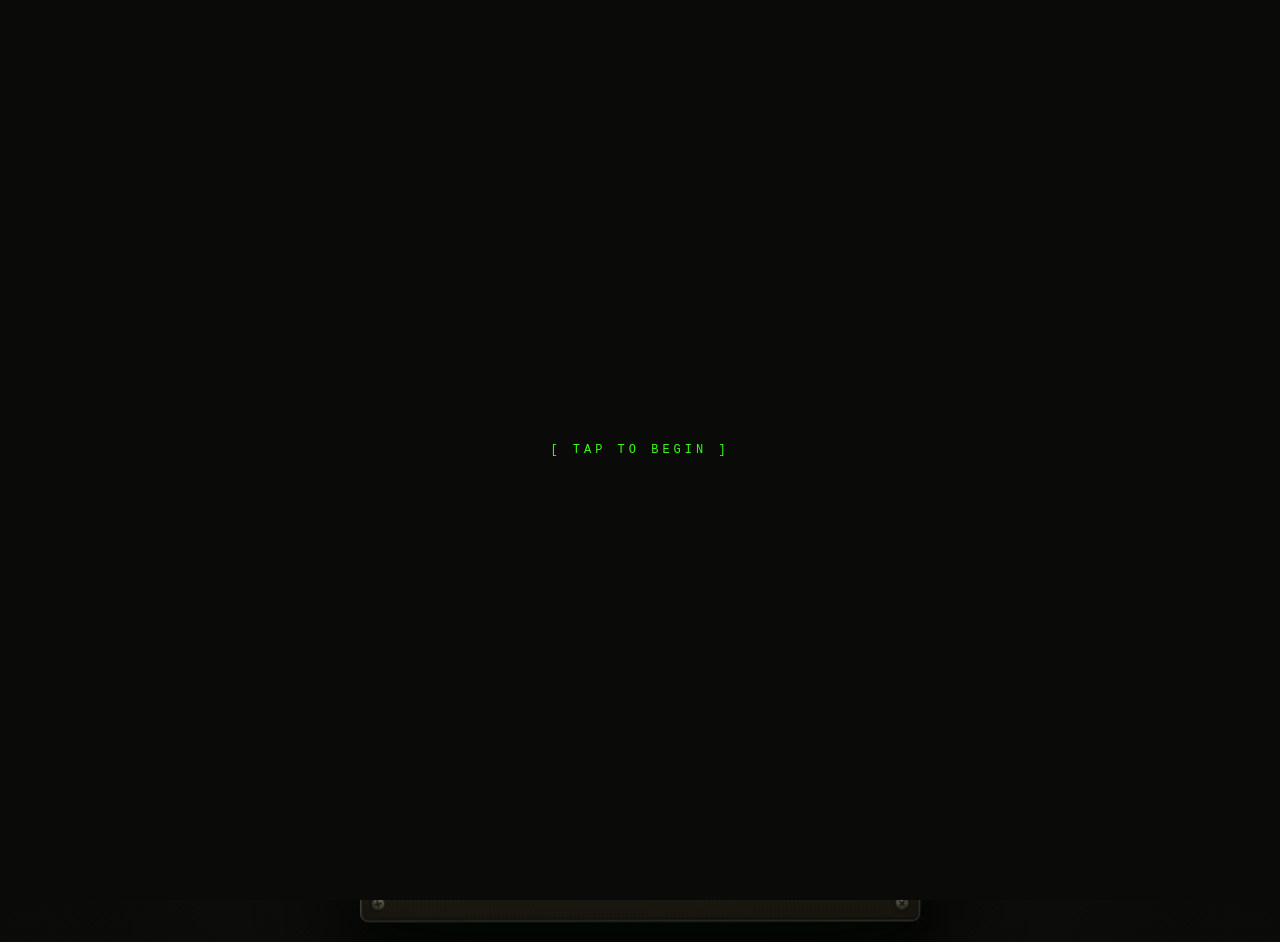
==== commit 7d34ef06: "v.6.3.0 v6.3.0 •	Removed housing wear texture (diagonal scratch overlay) •	Removed legacy user-tag (" ====
--- a/index.html
+++ b/index.html
@@ -202,67 +202,6 @@
     }
 
     /* POWER LED */
-    /* HOUSING WEAR MARKS -- decades of bunker life */
-    .housing-wear {
-      position: absolute;
-      inset: 0;
-      border-radius: 8px;
-      overflow: hidden;
-      pointer-events: none;
-      z-index: 15;
-    }
-
-    /* Scratch cluster -- long diagonal surface scratches */
-    .housing-wear::before {
-      content: '';
-      position: absolute;
-      top: 18%;
-      right: 8%;
-      width: 90px;
-      height: 1px;
-      background: linear-gradient(90deg,
-        transparent 0%,
-        rgba(255,255,255,0.07) 20%,
-        rgba(255,255,255,0.1) 50%,
-        rgba(255,255,255,0.06) 80%,
-        transparent 100%
-      );
-      transform: rotate(-22deg);
-      box-shadow:
-        /* Second scratch nearby */
-        -20px 6px 0 0 rgba(255,255,255,0.05),
-        -15px 8px 0 0 rgba(255,255,255,0.04),
-        /* Faint parallel scratch */
-        4px 12px 0 0 rgba(255,255,255,0.03),
-        /* Small nick lower-left area */
-        -280px 220px 0 0 rgba(255,255,255,0.06),
-        -275px 218px 0 0 rgba(0,0,0,0.15);
-    }
-
-    /* Paint chips and dents */
-    .housing-wear::after {
-      content: '';
-      position: absolute;
-      bottom: 14%;
-      left: 6%;
-      width: 8px;
-      height: 4px;
-      border-radius: 40% 60% 50% 30%;
-      background: rgba(0,0,0,0.2);
-      box-shadow:
-        0 -1px 0 rgba(255,255,255,0.08),
-        1px 0 0 rgba(255,255,255,0.05),
-        /* Smaller chip near top-left */
-        40px -320px 0 -1px rgba(0,0,0,0.18),
-        41px -321px 0 -1px rgba(255,255,255,0.06),
-        /* Tiny dent mid-right */
-        350px -180px 0 -1px rgba(0,0,0,0.12),
-        350px -181px 0 -1px rgba(255,255,255,0.04),
-        /* Scuff marks bottom-right */
-        300px -20px 0 0 rgba(255,255,255,0.03),
-        305px -18px 0 0 rgba(255,255,255,0.04),
-        310px -22px 0 0 rgba(255,255,255,0.02);
-    }
 
     /* ==========================================
        CRT SCREEN -- recessed into housing
@@ -740,6 +679,64 @@
         inset 0 1px 0 rgba(57,255,20,0.08),
         inset 0 -2px 4px rgba(0,0,0,0.4),
         0 2px 6px rgba(0,0,0,0.4);
+    }
+
+    .range-box {
+      padding: clamp(10px, 2vw, 16px) clamp(12px, 3vw, 24px);
+      text-align: center;
+      background: linear-gradient(180deg, rgba(10,14,10,0.95) 0%, rgba(6,10,6,0.98) 100%);
+      border: 1px solid rgba(57,255,20,0.15);
+      border-radius: 6px;
+      box-shadow:
+        inset 0 0 12px rgba(0,0,0,0.6),
+        inset 0 0 4px rgba(57,255,20,0.04),
+        0 2px 8px rgba(0,0,0,0.5);
+    }
+
+    .range-readout {
+      display: flex;
+      align-items: center;
+      justify-content: center;
+      gap: clamp(8px, 2vw, 16px);
+    }
+
+    .range-num {
+      font-family: 'Courier New', Courier, monospace;
+      font-size: clamp(28px, 6vw, 42px);
+      font-weight: bold;
+      color: var(--green);
+      text-shadow:
+        0 0 8px rgba(57,255,20,0.7),
+        0 0 20px rgba(57,255,20,0.35),
+        0 0 40px rgba(57,255,20,0.15);
+      letter-spacing: 2px;
+      min-width: 1.8em;
+      text-align: center;
+    }
+
+    .range-sep {
+      font-family: 'Courier New', Courier, monospace;
+      font-size: clamp(18px, 3.5vw, 26px);
+      color: rgba(57,255,20,0.35);
+      text-shadow: 0 0 6px rgba(57,255,20,0.15);
+    }
+
+    .range-box .info-box-label {
+      margin-top: clamp(4px, 1vw, 8px);
+      font-size: clamp(8px, 1.5vw, 11px);
+      color: rgba(57,255,20,0.3);
+      letter-spacing: 3px;
+      text-align: center;
+    }
+
+    @keyframes rangePulse {
+      0%   { text-shadow: 0 0 8px rgba(57,255,20,0.7), 0 0 20px rgba(57,255,20,0.35), 0 0 40px rgba(57,255,20,0.15); }
+      50%  { text-shadow: 0 0 14px rgba(57,255,20,1), 0 0 30px rgba(57,255,20,0.6), 0 0 60px rgba(57,255,20,0.3); }
+      100% { text-shadow: 0 0 8px rgba(57,255,20,0.7), 0 0 20px rgba(57,255,20,0.35), 0 0 40px rgba(57,255,20,0.15); }
+    }
+
+    .range-num.pulse {
+      animation: rangePulse 0.4s ease-out;
     }
 
     .info-box-label {
@@ -1810,6 +1807,8 @@
       .info-box { padding: 4px 10px; }
       .info-box-label { font-size: 9px; }
       .info-box-value { font-size: 15px; }
+      .range-box { padding: 8px 10px; }
+      .range-box .info-box-label { font-size: 8px; }
       #log { padding: 5px 8px; margin-bottom: 6px; }
       .log-line { font-size: 14px; }
       #display-row { font-size: 22px; padding: 0 12px; height: 38px; bottom: 10px; left: 12px; right: 12px; }
@@ -1836,6 +1835,8 @@
       .info-box { padding: 4px 8px; }
       .info-box-label { font-size: 8px; }
       .info-box-value { font-size: 14px; }
+      .range-box { padding: 6px 8px; }
+      .range-box .info-box-label { font-size: 7px; }
       #log { padding: 4px 6px; margin-bottom: 6px; }
       .log-line { font-size: 14px; line-height: 1.4; }
       #display-row { font-size: 20px; padding: 0 10px; height: 38px; bottom: 8px; left: 10px; right: 10px; }
@@ -1936,139 +1937,80 @@
       50%       { border-color: transparent; }
     }
 
-    /* ---- Scroll split-flap callsign input ---- */
+    /* ---- Arrow-based callsign letter selector ---- */
 
     .cs-tiles {
       display: flex;
-      gap: 10px;
+      gap: clamp(10px, 3vw, 18px);
       align-items: center;
-    }
-
-    /* Each input tile: taller than ID tiles to show peek chars above/below */
-    .cs-tile {
-      width: 44px;
-      height: 90px;
-      border-radius: 3px;
-      position: relative;
-      background: #080b08;
-      border: 1px solid #2a3a2a;
-      box-shadow:
-        inset 0 1px 4px rgba(0,0,0,0.9),
-        inset 0 -1px 0 rgba(255,255,255,0.03),
-        0 2px 6px rgba(0,0,0,0.7),
-        0 0 0 1px rgba(0,0,0,0.5);
-      cursor: pointer;
-      touch-action: none;
-      overflow: hidden;
-      transition: border-color 0.15s ease, box-shadow 0.15s ease;
-    }
-
-    .cs-tile.active {
-      border-color: var(--green-dim);
-      box-shadow:
-        inset 0 1px 4px rgba(0,0,0,0.9),
-        0 2px 6px rgba(0,0,0,0.7),
-        0 0 0 1px rgba(0,0,0,0.5),
-        0 0 10px rgba(57,255,20,0.15);
-    }
-
-    /* Split seam */
-    .cs-tile::after {
-      content: '';
-      position: absolute;
-      left: 0; right: 0;
-      top: 50%;
-      height: 1px;
-      background: rgba(0,0,0,0.9);
-      box-shadow: 0 1px 0 rgba(255,255,255,0.05);
-      z-index: 4;
-      pointer-events: none;
-    }
-
-    /* Top-half shadow overlay */
-    .cs-tile::before {
-      content: '';
-      position: absolute;
-      inset: 0 0 50% 0;
-      background: rgba(0,0,0,0.22);
-      z-index: 3;
-      pointer-events: none;
-      border-radius: 3px 3px 0 0;
-    }
-
-    /* Peek char above -- previous letter, faded and clipped */
-    .cs-peek-above {
-      position: absolute;
-      left: 0; right: 0;
-      top: 0;
-      height: 26px;
+      justify-content: center;
+    }
+
+    .cs-slot {
+      display: flex;
+      flex-direction: column;
+      align-items: center;
+      gap: 0;
+    }
+
+    .cs-arrow {
+      width: 52px;
+      height: 40px;
       display: flex;
       align-items: center;
       justify-content: center;
-      font-family: 'Courier New', Courier, monospace;
-      font-size: 20px;
-      font-weight: 700;
-      color: #d4e8c2;
-      opacity: 0.18;
+      cursor: pointer;
       user-select: none;
-      z-index: 1;
-      /* Mask: visible at top edge, fades to nothing toward center */
-      -webkit-mask-image: linear-gradient(to bottom, rgba(0,0,0,0.7) 0%, transparent 100%);
-      mask-image: linear-gradient(to bottom, rgba(0,0,0,0.7) 0%, transparent 100%);
-    }
-
-    /* Main char -- center of tile */
-    .cs-main {
-      position: absolute;
-      left: 0; right: 0;
-      top: 50%;
-      transform: translateY(-50%);
+      -webkit-tap-highlight-color: transparent;
+      background: none;
+      border: none;
+      padding: 0;
+      color: var(--green);
+      font-size: 18px;
+      opacity: 0.45;
+      transition: opacity 0.12s ease, text-shadow 0.12s ease;
+    }
+
+    .cs-arrow:hover {
+      opacity: 0.8;
+    }
+
+    .cs-arrow:active,
+    .cs-arrow.flash {
+      opacity: 1;
+      text-shadow: 0 0 10px rgba(57,255,20,0.7);
+    }
+
+    .cs-letter-box {
+      width: 52px;
+      height: 52px;
       display: flex;
       align-items: center;
       justify-content: center;
-      font-family: 'Courier New', Courier, monospace;
-      font-size: 28px;
+      font-family: 'Courier New', monospace;
+      font-size: clamp(32px, 7vw, 42px);
       font-weight: 700;
-      color: #d4e8c2;
-      text-shadow: 0 0 8px rgba(200,240,160,0.35);
-      user-select: none;
-      z-index: 2;
-    }
-
-    /* Peek char below -- next letter, faded and clipped */
-    .cs-peek-below {
-      position: absolute;
-      left: 0; right: 0;
-      bottom: 0;
-      height: 26px;
-      display: flex;
-      align-items: center;
-      justify-content: center;
-      font-family: 'Courier New', Courier, monospace;
-      font-size: 20px;
-      font-weight: 700;
-      color: #d4e8c2;
-      opacity: 0.18;
-      user-select: none;
-      z-index: 1;
-      -webkit-mask-image: linear-gradient(to top, rgba(0,0,0,0.7) 0%, transparent 100%);
-      mask-image: linear-gradient(to top, rgba(0,0,0,0.7) 0%, transparent 100%);
-    }
-
-    /* Flip animation for cs tiles */
-    @keyframes csFlip {
-      0%   { transform: translateY(-50%) rotateX(0deg);   opacity: 1; }
-      45%  { transform: translateY(-50%) rotateX(-90deg); opacity: 0.2; }
-      55%  { transform: translateY(-50%) rotateX(-90deg); opacity: 0.2; }
-      100% { transform: translateY(-50%) rotateX(0deg);   opacity: 1; }
-    }
-
-    .cs-tile.flipping .cs-main {
-      animation: csFlip 0.1s ease-in-out forwards;
+      letter-spacing: 2px;
+      text-transform: uppercase;
+      color: #39ff14;
+      text-shadow:
+        0 0 8px rgba(57,255,20,0.7),
+        0 0 20px rgba(57,255,20,0.35),
+        0 0 40px rgba(57,255,20,0.15);
+      background: none;
+      border: none;
+      box-shadow: none;
+    }
+
+    .cs-slot.active .cs-letter-box {
+      text-shadow:
+        0 0 10px rgba(57,255,20,0.9),
+        0 0 25px rgba(57,255,20,0.5),
+        0 0 50px rgba(57,255,20,0.25);
     }
 
     .cs-enter {
-      margin-top: 4px;
+      margin-top: 8px;
       padding: 0 28px;
       height: 36px;
       background: linear-gradient(180deg, #0f1f0f 0%, #080e08 100%);
@@ -2115,19 +2057,6 @@
       text-transform: uppercase;
     }
 
-    #user-tag {
-      position: absolute;
-      bottom: 5px;
-      left: 10px;
-      font-family: 'Courier New', Courier, monospace;
-      font-size: 9px;
-      letter-spacing: 3px;
-      color: var(--green);
-      text-shadow: 0 0 8px rgba(57,255,20,0.6), 0 0 16px rgba(57,255,20,0.2);
-      text-transform: uppercase;
-      opacity: 0.6;
-      pointer-events: none;
-    }
     /* ==========================================
        SPLIT-FLAP CALLSIGN DISPLAY
        ========================================== */
@@ -2285,7 +2214,7 @@
     <h1 class="splash-title">
       <span class="glitch-letter" id="gl0">G</span><span class="glitch-letter" id="gl1">U</span><span class="glitch-letter" id="gl2">E</span><span class="glitch-letter" id="gl3">S</span><span class="glitch-letter" id="gl4">S</span>
     </h1>
-    <div class="splash-sub">// number protocol v5.6.8</div>
+    <div class="splash-sub">// number protocol v6.3.0</div>
 
     <div class="splash-ready" id="splash-prompt">[ TAP TO BEGIN ]</div>
   </div>
@@ -2311,8 +2240,6 @@
     <div class="vent-slit"></div>
     <div class="vent-slit"></div>
   </div>
-
-  <div class="housing-wear"></div>
 
   <!-- CRT Screen -->
   <div class="screen-bezel">
@@ -2355,27 +2282,26 @@
 
       <div class="terminal-bar">
         <span class="terminal-title">guess.exe</span>
-        <span class="terminal-title">// number protocol v5.6.8</span>
+        <span class="terminal-title">// number protocol v6.3.0</span>
       </div>
 
       <div class="terminal-body">
         <div id="game-ui">
 
           <div class="info-row">
-            <div class="info-box">
-              <div class="info-box-value" id="rangeDisplay">1 &mdash; 99</div>
-              <div class="info-box-label">Range</div>
-            </div>
-            <div class="info-box">
-              <div class="info-box-value" id="lastGuessDisplay">&mdash;</div>
-              <div class="info-box-label">Last Guess</div>
+            <div class="info-box range-box">
+              <div class="range-readout">
+                <span class="range-num" id="rangeLow">1</span>
+                <span class="range-sep">&mdash;</span>
+                <span class="range-num" id="rangeHigh">100</span>
+              </div>
+              <div class="info-box-label">Search Range</div>
             </div>
           </div>
 
           <div id="log"></div>
 
           <div id="display-row" class="idle">
-            <span id="user-tag"></span>
           </div>
         </div>
       </div>
@@ -2488,7 +2414,7 @@
 
   function npPress(digit) {
     if (gameOver) return;
-    if (npBuffer.length >= 2) return;
+    if (npBuffer.length >= 3) return;
     if (digit === '0' && npBuffer === '') return; // block leading zero
     npBuffer += digit;
     updateDisplay();
@@ -2661,7 +2587,6 @@
     gamesPlayed  = parseInt(storageGet(userKey('gamesPlayed'))) || 0;
     batteryLives = parseInt(storageGet(userKey('batteryLives')));
     if (isNaN(batteryLives) || batteryLives < 0 || batteryLives > 3) batteryLives = 3;
-    document.getElementById('user-tag').textContent = currentUser;
     updateBatteryLives();
     resetGame();
     if (window._startCRT) window._startCRT();
@@ -2773,15 +2698,16 @@
   function initLayout() {
     resetBattery();
     document.getElementById('display-row').classList.add('idle');
-    document.getElementById('rangeDisplay').textContent = '1 \u2014 99';
+    document.getElementById('rangeLow').textContent = '1';
+    document.getElementById('rangeHigh').textContent = '100';
     setNumpadDisabled(true);
   }
 
   function resetGame() {
-    secretNumber = Math.floor(Math.random() * 99) + 1;
+    secretNumber = Math.floor(Math.random() * 100) + 1;
     attempts     = 0;
     low          = 1;
-    high         = 99;
+    high         = 100;
     gameOver     = false;
     npBuffer     = '';
 
@@ -2804,9 +2730,8 @@
     setNumpadDisabled(false);
     updateDisplay();
     updateRangeDisplay();
-    var _lg = document.getElementById('lastGuessDisplay'); if (_lg) _lg.textContent = '—';
     clearLog();
-    typeLog('system', '> system initialized. pick a number between 1 and 99.');
+    typeLog('system', '> system initialized. pick a number between 1 and 100.');
     if (window.refreshStatsPanel) window.refreshStatsPanel();
   }
 
@@ -2826,8 +2751,8 @@
 
     const guess = parseInt(npBuffer);
 
-    if (isNaN(guess) || guess < 1 || guess > 99) {
-      log('hint', '> enter a valid number between 1 and 99.');
+    if (isNaN(guess) || guess < 1 || guess > 100) {
+      log('hint', '> enter a valid number between 1 and 100.');
       npBuffer = '';
       updateDisplay();
       return;
@@ -2837,7 +2762,6 @@
     updateBattery(attempts);
 
     log('guess', `> you guessed: ${guess}`);
-    var _lg = document.getElementById('lastGuessDisplay'); if (_lg) _lg.textContent = guess;
 
     if (guess === secretNumber) {
       flashDisplay('correct');
@@ -3010,7 +2934,15 @@
   }
 
   function updateRangeDisplay() {
-    document.getElementById('rangeDisplay').textContent = `${low} \u2014 ${high}`;
+    var lo = document.getElementById('rangeLow');
+    var hi = document.getElementById('rangeHigh');
+    lo.textContent = low;
+    hi.textContent = high;
+    lo.classList.remove('pulse');
+    hi.classList.remove('pulse');
+    void lo.offsetWidth;
+    lo.classList.add('pulse');
+    hi.classList.add('pulse');
   }
 
   function updateBattery(attemptsUsed) {
@@ -3463,28 +3395,28 @@
     var body   = document.querySelector('.terminal-body');
     var ALPHA  = 'ABCDEFGHIJKLMNOPQRSTUVWXYZ';
     var values = [0, 0, 0];   // index into ALPHA for each tile
-    var active = 0;           // which tile is selected
+    var active = 0;           // which slot is selected
 
     var screen = document.createElement('div');
     screen.id        = 'callsign-screen';
     screen.className = 'user-screen';
 
-    // Build HTML for 3 scroll tiles
-    var tilesHtml = '<div class="cs-tiles">';
+    // Build HTML for 3 arrow-based letter slots
+    var slotsHtml = '<div class="cs-tiles">';
     for (var t = 0; t < 3; t++) {
-      tilesHtml +=
-        '<div class="cs-tile' + (t === 0 ? ' active' : '') + '" id="cst' + t + '">' +
-          '<div class="cs-peek-above" id="csa' + t + '">Z</div>' +
-          '<div class="cs-main"      id="csm' + t + '">A</div>' +
-          '<div class="cs-peek-below" id="csb' + t + '">B</div>' +
+      slotsHtml +=
+        '<div class="cs-slot' + (t === 0 ? ' active' : '') + '" id="css' + t + '">' +
+          '<button class="cs-arrow cs-arrow-up" data-slot="' + t + '" data-dir="1">&#9650;</button>' +
+          '<div class="cs-letter-box" id="csl' + t + '">A</div>' +
+          '<button class="cs-arrow cs-arrow-down" data-slot="' + t + '" data-dir="-1">&#9660;</button>' +
         '</div>';
     }
-    tilesHtml += '</div>';
+    slotsHtml += '</div>';
 
     screen.innerHTML =
       '<div class="user-screen-label">ID REQUIRED</div>' +
       '<div class="user-screen-title">ENTER CALLSIGN</div>' +
-      tilesHtml +
+      slotsHtml +
       '<button class="cs-enter" id="cs-enter-btn">ENTER</button>';
 
     body.appendChild(screen);
@@ -3493,31 +3425,21 @@
 
     function mod(n, m) { return ((n % m) + m) % m; }
 
-    function renderTile(idx) {
-      var v = values[idx];
-      document.getElementById('csm' + idx).textContent = ALPHA[v];
-      document.getElementById('csa' + idx).textContent = ALPHA[mod(v - 1, 26)];
-      document.getElementById('csb' + idx).textContent = ALPHA[mod(v + 1, 26)];
+    function renderSlot(idx) {
+      document.getElementById('csl' + idx).textContent = ALPHA[values[idx]];
     }
 
     function setActive(idx) {
       for (var i = 0; i < 3; i++) {
-        document.getElementById('cst' + i).classList.toggle('active', i === idx);
+        document.getElementById('css' + i).classList.toggle('active', i === idx);
       }
       active = idx;
     }
 
-    function flipTile(idx, direction) {
+    function cycleSlot(idx, direction) {
       values[idx] = mod(values[idx] + direction, 26);
-      var tile = document.getElementById('cst' + idx);
-      tile.classList.remove('flipping');
-      void tile.offsetWidth;
-      tile.classList.add('flipping');
-      tile.addEventListener('animationend', function handler() {
-        tile.classList.remove('flipping');
-        tile.removeEventListener('animationend', handler);
-      });
-      renderTile(idx);
+      renderSlot(idx);
+      setActive(idx);
     }
 
     var confirmed = false;
@@ -3525,7 +3447,6 @@
       if (confirmed) return;
       confirmed = true;
       var callsign = ALPHA[values[0]] + ALPHA[values[1]] + ALPHA[values[2]];
-      // Settle sound on all three tiles
       document.removeEventListener('keydown', csKeyHandler);
       enterBtn.removeEventListener('click', csEnterClick);
       enterBtn.disabled = false;
@@ -3538,13 +3459,25 @@
     }
 
     // Initialise display
-    for (var i = 0; i < 3; i++) renderTile(i);
+    for (var i = 0; i < 3; i++) renderSlot(i);
+
+    // --- arrow button clicks ---
+    var arrows = screen.querySelectorAll('.cs-arrow');
+    for (var a = 0; a < arrows.length; a++) {
+      arrows[a].addEventListener('click', function(e) {
+        var slot = parseInt(this.getAttribute('data-slot'));
+        var dir  = parseInt(this.getAttribute('data-dir'));
+        cycleSlot(slot, dir);
+      });
+    }
 
     // --- keyboard (desktop) ---
     function csKeyHandler(e) {
       if (document.getElementById('callsign-screen') === null) return;
-      if (e.key === 'ArrowUp'   || e.key === 'ArrowRight') { e.preventDefault(); flipTile(active,  1); }
-      if (e.key === 'ArrowDown' || e.key === 'ArrowLeft')  { e.preventDefault(); flipTile(active, -1); }
+      if (e.key === 'ArrowUp')    { e.preventDefault(); cycleSlot(active,  1); }
+      if (e.key === 'ArrowDown')  { e.preventDefault(); cycleSlot(active, -1); }
+      if (e.key === 'ArrowRight') { e.preventDefault(); setActive(mod(active + 1, 3)); }
+      if (e.key === 'ArrowLeft')  { e.preventDefault(); setActive(mod(active - 1, 3)); }
       if (e.key === 'Tab') {
         e.preventDefault();
         setActive(mod(active + (e.shiftKey ? -1 : 1), 3));
@@ -3566,30 +3499,6 @@
 
     function csEnterClick() { confirm(); }
     enterBtn.addEventListener('click', csEnterClick);
-
-    // --- tile click zones: top third = back, bottom third = forward, middle = select ---
-    for (var ti = 0; ti < 3; ti++) {
-      (function(idx) {
-        var tile = document.getElementById('cst' + idx);
-
-        tile.addEventListener('click', function(e) {
-          var rect     = tile.getBoundingClientRect();
-          var relY     = e.clientY - rect.top;
-          var zone     = relY / rect.height; // 0..1
-
-          setActive(idx);
-
-          if (zone < 0.33) {
-            // Top zone: go back
-            flipTile(idx, -1);
-          } else if (zone > 0.67) {
-            // Bottom zone: go forward
-            flipTile(idx, 1);
-          }
-          // Middle zone: just selects, no letter change
-        });
-      })(ti);
-    }
   }
 
   // Show "WELCOME BACK / [NAME]" for 3 seconds then launch game
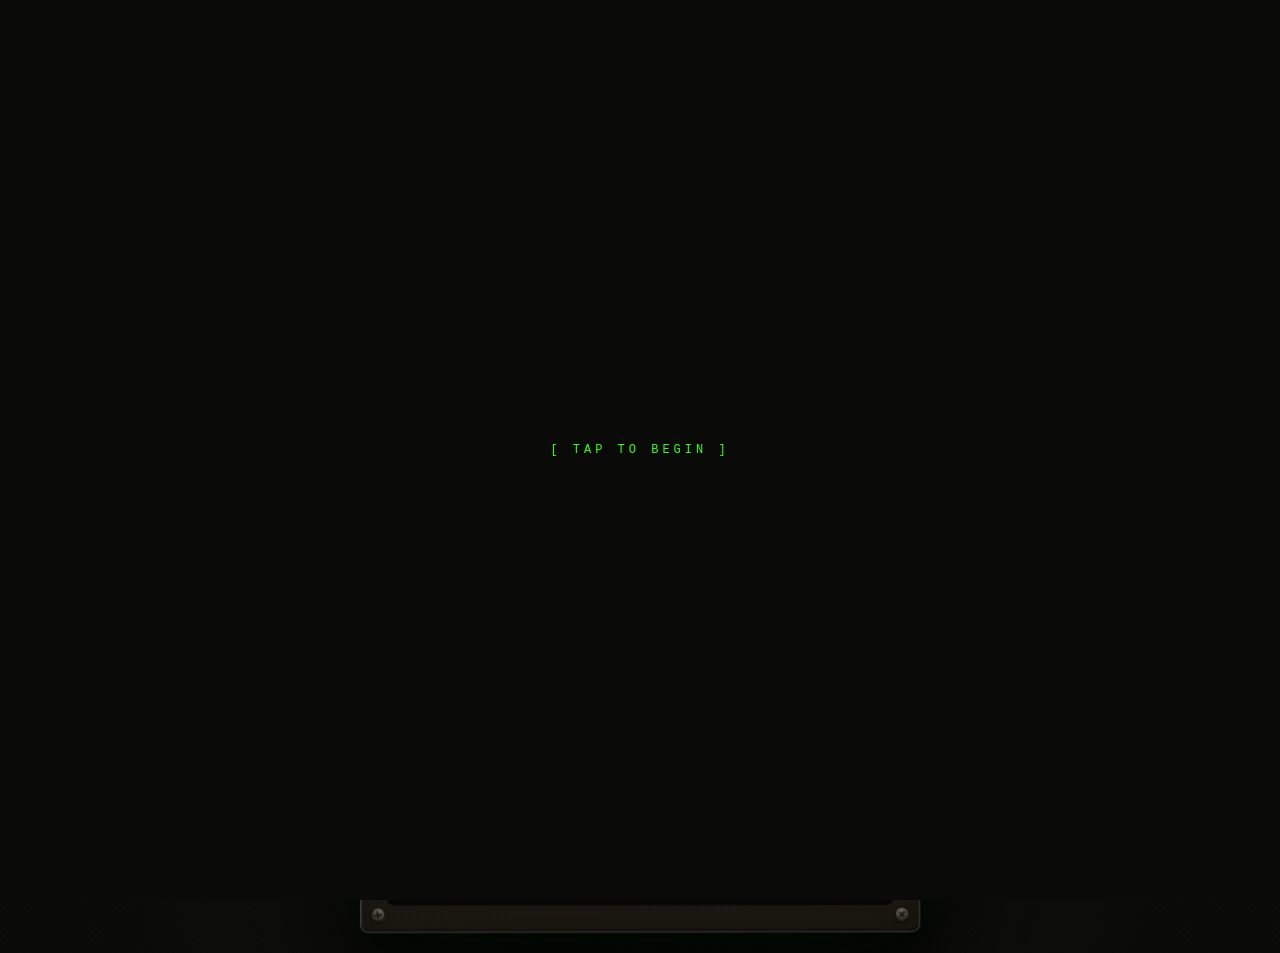
==== commit 175fb712: "Update index.html" ====
--- a/index.html
+++ b/index.html
@@ -332,7 +332,6 @@
       flex-direction: column;
       overflow: hidden;
       position: relative;
-      padding-bottom: 72px;
     }
 
     .terminal-bar {
@@ -515,6 +514,51 @@
       100% { transform: translateY(-50%) translateX(0); }
     }
     .battery-housing.shake { animation: batteryShake 0.4s ease; }
+
+    /* ── Jackpot: first-guess-win full-screen celebration ── */
+    .jackpot-overlay {
+      position: fixed;
+      inset: 0;
+      z-index: 9999;
+      pointer-events: none;
+      opacity: 0;
+    }
+    .jackpot-overlay.active {
+      animation: jackpotFlash 3s ease-out forwards;
+    }
+    @keyframes jackpotFlash {
+      0%   { opacity: 0; background: rgba(100,200,255,0); }
+      5%   { opacity: 1; background: rgba(100,200,255,0.4); }
+      10%  { opacity: 1; background: rgba(255,255,255,0.6); }
+      15%  { opacity: 1; background: rgba(100,200,255,0.3); }
+      25%  { opacity: 1; background: rgba(80,180,255,0.15); }
+      50%  { opacity: 1; background: rgba(60,160,255,0.05); }
+      100% { opacity: 0; background: rgba(60,160,255,0); }
+    }
+    .housing.jackpot-glow {
+      animation: housingJackpotGlow 2.5s ease-out;
+    }
+    @keyframes housingJackpotGlow {
+      0%   { box-shadow: inset 0 1px 3px rgba(0,0,0,0.4), 0 4px 20px rgba(0,0,0,0.4), 0 0 60px rgba(100,200,255,0.6), 0 0 120px rgba(80,180,255,0.3); }
+      30%  { box-shadow: inset 0 1px 3px rgba(0,0,0,0.4), 0 4px 20px rgba(0,0,0,0.4), 0 0 40px rgba(100,200,255,0.4), 0 0 80px rgba(80,180,255,0.2); }
+      100% { box-shadow: inset 0 1px 3px rgba(0,0,0,0.4), 0 4px 20px rgba(0,0,0,0.4); }
+    }
+    .bulb.jackpot-blue {
+      background: radial-gradient(circle, rgba(120,200,255,0.95) 0%, rgba(80,160,255,0.7) 40%, rgba(40,120,200,0.3) 70%, transparent 100%) !important;
+      box-shadow: 0 0 6px rgba(100,200,255,0.8), 0 0 14px rgba(80,180,255,0.4) !important;
+    }
+    @keyframes jackpotBulbSweep {
+      0%   { filter: brightness(1); }
+      50%  { filter: brightness(2); }
+      100% { filter: brightness(1); }
+    }
+    #log.jackpot-screen {
+      animation: jackpotScreenFlash 1.5s ease-out;
+    }
+    @keyframes jackpotScreenFlash {
+      0%   { box-shadow: inset 0 0 40px rgba(100,200,255,0.6), inset 0 0 80px rgba(80,180,255,0.3); }
+      100% { box-shadow: none; }
+    }
 
     /* ── Scoreboard: mirrors battery on right side of bulb-strip ── */
     /* Height derivation from battery:
@@ -599,6 +643,13 @@
         0 0 clamp(3px, 0.8vw, 6px) rgba(255,140,0,0.4);
     }
 
+    .sb-dot.on-green {
+      background: radial-gradient(circle at 35% 35%, #b8ffb0, #39ff14 60%, #20cc10);
+      box-shadow:
+        0 0 clamp(1px, 0.3vw, 3px) rgba(57,255,20,0.8),
+        0 0 clamp(3px, 0.8vw, 6px) rgba(57,255,20,0.4);
+    }
+
     .scoreboard-window {
       position: absolute;
       inset: 0;
@@ -739,6 +790,67 @@
       animation: rangePulse 0.4s ease-out;
     }
 
+    @keyframes rangeExpandLand {
+      0%   { text-shadow: 0 0 20px rgba(57,255,20,1), 0 0 40px rgba(57,255,20,0.7), 0 0 80px rgba(57,255,20,0.4); transform: scale(1.1); }
+      100% { text-shadow: 0 0 8px rgba(57,255,20,0.7), 0 0 20px rgba(57,255,20,0.35), 0 0 40px rgba(57,255,20,0.15); transform: scale(1); }
+    }
+
+    .range-num.expand-land {
+      animation: rangeExpandLand 0.5s ease-out;
+    }
+
+    .range-num.ticking {
+      text-shadow: 0 0 12px rgba(57,255,20,0.9), 0 0 25px rgba(57,255,20,0.5), 0 0 50px rgba(57,255,20,0.2);
+    }
+
+    @keyframes rangeCollapseLand {
+      0%   { opacity: 0.3; text-shadow: 0 0 2px rgba(57,255,20,0.2); }
+      40%  { opacity: 0.3; text-shadow: 0 0 2px rgba(57,255,20,0.2); }
+      100% { opacity: 1; text-shadow: 0 0 8px rgba(57,255,20,0.7), 0 0 20px rgba(57,255,20,0.35), 0 0 40px rgba(57,255,20,0.15); }
+    }
+
+    .range-num.collapse-land {
+      animation: rangeCollapseLand 0.6s ease-out;
+    }
+
+    /* ── Range Takeover: scale-up celebration on win ── */
+    .range-box {
+      transition: transform 0.5s cubic-bezier(0.34, 1.56, 0.64, 1), box-shadow 0.5s ease, z-index 0s;
+      position: relative;
+      z-index: 1;
+    }
+    .range-box.takeover {
+      z-index: 100;
+      transform: scale(2.2) translateY(45px);
+      box-shadow:
+        inset 0 0 12px rgba(0,0,0,0.6),
+        inset 0 0 4px rgba(57,255,20,0.04),
+        0 0 30px rgba(57,255,20,0.3),
+        0 0 60px rgba(57,255,20,0.15),
+        0 0 100px rgba(57,255,20,0.05);
+      border-color: rgba(57,255,20,0.4);
+    }
+    .range-box.takeover-return {
+      transition: transform 0.4s cubic-bezier(0.25, 0.46, 0.45, 0.94), box-shadow 0.4s ease;
+      z-index: 100;
+    }
+    .terminal-body.range-dimmed #log {
+      transition: opacity 0.3s ease;
+      opacity: 0.15;
+      pointer-events: none;
+    }
+
+    @media (max-width: 500px) {
+      .range-box.takeover {
+        transform: scale(1.8) translateY(35px);
+      }
+    }
+    @media (max-width: 380px) {
+      .range-box.takeover {
+        transform: scale(1.5) translateY(28px);
+      }
+    }
+
     .info-box-label {
       font-size: 11px;
       color: #b8d4b8;
@@ -761,15 +873,42 @@
       display: flex;
       flex-direction: column;
       gap: 4px;
-      height: 120px;
-      max-height: 120px;
-      min-height: 120px;
+      height: 185px;
+      max-height: 185px;
+      min-height: 185px;
       flex-shrink: 0;
       padding: 8px 10px;
       background: rgba(0,0,0,0.3);
       border-radius: 3px;
       border: 1px solid rgba(30,58,30,0.5);
       box-shadow: inset 0 2px 12px rgba(0,0,0,0.6);
+      transition: opacity 0.3s ease, border-color 0.3s ease, box-shadow 0.3s ease;
+    }
+
+    /* Flash feedback on log container */
+    #log.flash-correct {
+      animation: logFlashCorrect 0.6s ease forwards;
+    }
+    #log.flash-close {
+      animation: logFlashClose 0.45s ease forwards;
+    }
+    #log.flash-far {
+      animation: logFlashFar 0.4s ease forwards;
+    }
+    @keyframes logFlashCorrect {
+      0%   { border-color: rgba(30,58,30,0.5); box-shadow: inset 0 2px 12px rgba(0,0,0,0.6); }
+      20%  { border-color: rgba(57,255,20,0.6); box-shadow: inset 0 0 20px rgba(57,255,20,0.15), 0 0 12px rgba(57,255,20,0.2); }
+      100% { border-color: rgba(30,58,30,0.5); box-shadow: inset 0 2px 12px rgba(0,0,0,0.6); }
+    }
+    @keyframes logFlashClose {
+      0%   { border-color: rgba(30,58,30,0.5); box-shadow: inset 0 2px 12px rgba(0,0,0,0.6); }
+      25%  { border-color: rgba(255,183,0,0.5); box-shadow: inset 0 0 16px rgba(255,183,0,0.1), 0 0 8px rgba(255,183,0,0.15); }
+      100% { border-color: rgba(30,58,30,0.5); box-shadow: inset 0 2px 12px rgba(0,0,0,0.6); }
+    }
+    @keyframes logFlashFar {
+      0%   { border-color: rgba(30,58,30,0.5); box-shadow: inset 0 2px 12px rgba(0,0,0,0.6); }
+      25%  { border-color: rgba(255,64,64,0.4); box-shadow: inset 0 0 16px rgba(255,64,64,0.1), 0 0 8px rgba(255,64,64,0.15); }
+      100% { border-color: rgba(30,58,30,0.5); box-shadow: inset 0 2px 12px rgba(0,0,0,0.6); }
     }
 
     .log-line {
@@ -795,85 +934,6 @@
       animation: cursorBlink 1.1s step-end infinite;
       margin-left: 1px;
       text-shadow: 0 0 8px rgba(57,255,20,0.8);
-    }
-
-    /* Blinking cursor in display when idle */
-    #display-row.idle::after {
-      content: none;
-    }
-
-    @keyframes cursorBlink {
-      0%, 100% { opacity: 1; }
-      50%       { opacity: 0; }
-    }
-
-    /* DISPLAY SCREEN (input readout -- still on CRT) */
-    #display-row {
-      border-radius: 4px;
-      padding: 0 16px;
-      text-align: right;
-      font-size: 28px;
-      color: var(--green);
-      letter-spacing: 4px;
-      height: 54px;
-      display: flex;
-      align-items: center;
-      justify-content: flex-end;
-      text-shadow: 0 0 16px var(--green), 0 0 4px var(--green);
-      background: linear-gradient(180deg, #030803 0%, #050d05 100%);
-      border: 1px solid var(--green-dim);
-      box-shadow:
-        inset 0 2px 16px rgba(0,0,0,0.9),
-        inset 0 0 30px rgba(57,255,20,0.04),
-        0 2px 0 rgba(57,255,20,0.1);
-      transition: border-color 0.15s ease;
-      position: absolute;
-      bottom: 18px;
-      left: 20px;
-      right: 20px;
-    }
-
-    /* GUESS FLASH FEEDBACK */
-    #display-row.flash-correct {
-      animation: flashCorrect 0.6s ease forwards;
-      border-color: var(--green);
-    }
-    #display-row.flash-close {
-      animation: flashClose 0.45s ease forwards;
-      border-color: var(--amber);
-    }
-    #display-row.flash-far {
-      animation: flashFar 0.4s ease forwards;
-      border-color: var(--red);
-    }
-
-    @keyframes flashCorrect {
-      0%   { background: linear-gradient(180deg, #030803 0%, #050d05 100%);
-             box-shadow: inset 0 2px 16px rgba(0,0,0,0.9), inset 0 0 30px rgba(57,255,20,0.04), 0 2px 0 rgba(57,255,20,0.1); }
-      20%  { background: linear-gradient(180deg, #0a3d00 0%, #0a3d00 100%);
-             box-shadow: inset 0 0 40px rgba(57,255,20,0.3), 0 0 30px rgba(57,255,20,0.4), 0 0 60px rgba(57,255,20,0.2); }
-      50%  { background: linear-gradient(180deg, #072e00 0%, #072e00 100%);
-             box-shadow: inset 0 0 30px rgba(57,255,20,0.2), 0 0 20px rgba(57,255,20,0.3); }
-      100% { background: linear-gradient(180deg, #030803 0%, #050d05 100%);
-             box-shadow: inset 0 2px 16px rgba(0,0,0,0.9), inset 0 0 30px rgba(57,255,20,0.04), 0 2px 0 rgba(57,255,20,0.1); }
-    }
-
-    @keyframes flashClose {
-      0%   { background: linear-gradient(180deg, #030803 0%, #050d05 100%);
-             box-shadow: inset 0 2px 16px rgba(0,0,0,0.9), 0 2px 0 rgba(57,255,20,0.1); }
-      25%  { background: linear-gradient(180deg, #2e2200 0%, #1e1600 100%);
-             box-shadow: inset 0 0 30px rgba(255,183,0,0.2), 0 0 20px rgba(255,183,0,0.3); }
-      100% { background: linear-gradient(180deg, #030803 0%, #050d05 100%);
-             box-shadow: inset 0 2px 16px rgba(0,0,0,0.9), 0 2px 0 rgba(57,255,20,0.1); }
-    }
-
-    @keyframes flashFar {
-      0%   { background: linear-gradient(180deg, #030803 0%, #050d05 100%);
-             box-shadow: inset 0 2px 16px rgba(0,0,0,0.9), 0 2px 0 rgba(57,255,20,0.1); }
-      25%  { background: linear-gradient(180deg, #2e0800 0%, #1e0500 100%);
-             box-shadow: inset 0 0 30px rgba(255,64,64,0.2), 0 0 20px rgba(255,64,64,0.25); }
-      100% { background: linear-gradient(180deg, #030803 0%, #050d05 100%);
-             box-shadow: inset 0 2px 16px rgba(0,0,0,0.9), 0 2px 0 rgba(57,255,20,0.1); }
     }
 
     /* ==========================================
@@ -1802,7 +1862,7 @@
       #cheatValue { top: 8px; left: 24px; font-size: 10px; }
       .screw-tr { top: 8px; right: 8px; }
       .terminal-bar { padding: 5px 10px; }
-      .terminal-body { padding: 8px 12px 56px; }
+      .terminal-body { padding: 8px 12px; }
       .info-row { margin-bottom: 6px; }
       .info-box { padding: 4px 10px; }
       .info-box-label { font-size: 9px; }
@@ -1811,7 +1871,6 @@
       .range-box .info-box-label { font-size: 8px; }
       #log { padding: 5px 8px; margin-bottom: 6px; }
       .log-line { font-size: 14px; }
-      #display-row { font-size: 22px; padding: 0 12px; height: 38px; bottom: 10px; left: 12px; right: 12px; }
       .screen-bezel { margin-bottom: 8px; }
       .housing-divider { margin-bottom: 6px; }
       .bulb-strip { padding: 36px 0 36px; }
@@ -1829,7 +1888,7 @@
     @media (max-width: 500px) and (max-height: 750px) {
       .housing { padding: 26px 10px 12px; }
       .terminal-bar { padding: 4px 8px; }
-      .terminal-body { padding: 8px 10px 52px; }
+      .terminal-body { padding: 8px 10px; }
       h1 { font-size: 14px; margin-bottom: 2px; }
       .info-row { margin-bottom: 6px; }
       .info-box { padding: 4px 8px; }
@@ -1839,7 +1898,6 @@
       .range-box .info-box-label { font-size: 7px; }
       #log { padding: 4px 6px; margin-bottom: 6px; }
       .log-line { font-size: 14px; line-height: 1.4; }
-      #display-row { font-size: 20px; padding: 0 10px; height: 38px; bottom: 8px; left: 10px; right: 10px; }
       .screen-bezel { margin-bottom: 8px; }
       .housing-divider { margin-bottom: 8px; }
       .bulb-strip { padding: 28px 0 28px; }
@@ -1954,8 +2012,8 @@
     }
 
     .cs-arrow {
-      width: 52px;
-      height: 40px;
+      width: 60px;
+      height: 52px;
       display: flex;
       align-items: center;
       justify-content: center;
@@ -1963,22 +2021,25 @@
       user-select: none;
       -webkit-tap-highlight-color: transparent;
       background: none;
-      border: none;
+      border: 1px solid rgba(57,255,20,0.12);
+      border-radius: 4px;
       padding: 0;
       color: var(--green);
-      font-size: 18px;
-      opacity: 0.45;
-      transition: opacity 0.12s ease, text-shadow 0.12s ease;
+      font-size: 26px;
+      opacity: 0.55;
+      transition: opacity 0.12s ease, text-shadow 0.12s ease, background 0.12s ease;
     }
 
     .cs-arrow:hover {
-      opacity: 0.8;
+      opacity: 0.9;
+      background: rgba(57,255,20,0.05);
     }
 
     .cs-arrow:active,
     .cs-arrow.flash {
       opacity: 1;
-      text-shadow: 0 0 10px rgba(57,255,20,0.7);
+      text-shadow: 0 0 12px rgba(57,255,20,0.8);
+      background: rgba(57,255,20,0.08);
     }
 
     .cs-letter-box {
@@ -2010,7 +2071,7 @@
     }
 
     .cs-enter {
-      margin-top: 8px;
+      margin-top: 28px;
       padding: 0 28px;
       height: 36px;
       background: linear-gradient(180deg, #0f1f0f 0%, #080e08 100%);
@@ -2061,6 +2122,123 @@
        SPLIT-FLAP CALLSIGN DISPLAY
        ========================================== */
 
+
+    /* ==========================================
+       TUTORIAL OVERLAY
+       ========================================== */
+    .housing.tutorial-active {
+      z-index: auto;
+    }
+    .tutorial-dim {
+      position: absolute;
+      inset: 0;
+      background: rgba(0,0,0,0.8);
+      z-index: 90;
+      border-radius: 8px;
+      pointer-events: all;
+    }
+    .tutorial-text-box {
+      position: absolute;
+      left: 50%;
+      transform: translateX(-50%);
+      z-index: 95;
+      text-align: center;
+      width: 88%;
+      max-width: 340px;
+      padding: 18px 20px 16px;
+      background: linear-gradient(180deg, rgba(8,18,8,0.97) 0%, rgba(4,12,4,0.98) 100%);
+      border: 1px solid rgba(57,255,20,0.4);
+      border-radius: 6px;
+      box-shadow:
+        0 0 15px rgba(57,255,20,0.12),
+        0 0 30px rgba(57,255,20,0.06),
+        0 4px 24px rgba(0,0,0,0.7),
+        inset 0 1px 0 rgba(57,255,20,0.08);
+      pointer-events: all;
+    }
+    .tutorial-message {
+      font-family: 'Courier New', monospace;
+      font-size: 15px;
+      color: #e8f8e8;
+      text-shadow: 0 0 4px rgba(200,245,200,0.3);
+      line-height: 1.7;
+      letter-spacing: 0.3px;
+    }
+    .tutorial-tap {
+      font-family: 'Courier New', monospace;
+      font-size: 11px;
+      color: var(--green);
+      letter-spacing: 3px;
+      text-transform: uppercase;
+      margin-top: 14px;
+      animation: tutorialTapPulse 1.2s ease-in-out infinite;
+    }
+    @keyframes tutorialTapPulse {
+      0%, 100% { opacity: 0.35; }
+      50% { opacity: 1; }
+    }
+    .tutorial-highlight {
+      position: relative;
+      z-index: 92 !important;
+    }
+    .range-box.tutorial-focus {
+      transform: scale(1.15);
+      transition: transform 0.4s cubic-bezier(0.34, 1.56, 0.64, 1), box-shadow 0.4s ease, border-color 0.4s ease;
+      border-color: rgba(57,255,20,0.5);
+      box-shadow:
+        inset 0 0 12px rgba(0,0,0,0.6),
+        inset 0 0 4px rgba(57,255,20,0.04),
+        0 0 20px rgba(57,255,20,0.2),
+        0 0 40px rgba(57,255,20,0.08);
+    }
+    .tutorial-scoreboard-pulse {
+      animation: tutScoreboardPulse 1.4s ease-in-out infinite;
+    }
+    @keyframes tutScoreboardPulse {
+      0%, 100% { box-shadow: inset 0 2px 6px rgba(0,0,0,0.8), 0 0 8px rgba(255,140,0,0.1); }
+      50% { box-shadow: inset 0 2px 6px rgba(0,0,0,0.8), 0 0 16px rgba(255,140,0,0.3), 0 0 30px rgba(255,140,0,0.1); }
+    }
+    .tutorial-skip {
+      position: absolute;
+      top: 10px;
+      right: 14px;
+      z-index: 96;
+      font-family: 'Courier New', monospace;
+      font-size: 10px;
+      color: rgba(57,255,20,0.35);
+      letter-spacing: 2px;
+      text-transform: uppercase;
+      cursor: pointer;
+      background: none;
+      border: none;
+      padding: 6px 10px;
+      transition: color 0.15s;
+      pointer-events: all;
+    }
+    .tutorial-skip:hover {
+      color: rgba(57,255,20,0.7);
+    }
+    .tutorial-step-counter {
+      font-family: 'Courier New', monospace;
+      font-size: 9px;
+      color: rgba(57,255,20,0.25);
+      letter-spacing: 2px;
+      margin-top: 8px;
+    }
+    @media (max-width: 500px) {
+      .tutorial-text-box {
+        width: 92%;
+        padding: 14px 14px 12px;
+      }
+      .tutorial-message {
+        font-size: 13px;
+        line-height: 1.6;
+      }
+      .tutorial-tap {
+        font-size: 10px;
+        margin-top: 10px;
+      }
+    }
 
     /* STATS PANEL */
     #stats-handle {
@@ -2080,7 +2258,13 @@
       cursor: pointer;
       z-index: 80;
       box-shadow: -2px 0 10px rgba(0,0,0,0.6);
-      transition: background 0.15s, border-color 0.15s;
+      transition: background 0.15s, border-color 0.15s, opacity 0.3s ease;
+      pointer-events: all;
+      opacity: 0;
+      pointer-events: none;
+    }
+    #stats-handle.visible {
+      opacity: 1;
       pointer-events: all;
     }
     #stats-handle:hover {
@@ -2214,13 +2398,14 @@
     <h1 class="splash-title">
       <span class="glitch-letter" id="gl0">G</span><span class="glitch-letter" id="gl1">U</span><span class="glitch-letter" id="gl2">E</span><span class="glitch-letter" id="gl3">S</span><span class="glitch-letter" id="gl4">S</span>
     </h1>
-    <div class="splash-sub">// number protocol v6.3.0</div>
+    <div class="splash-sub">// number protocol v6.7.0</div>
 
     <div class="splash-ready" id="splash-prompt">[ TAP TO BEGIN ]</div>
   </div>
 </div>
 
 <!-- DEVICE HOUSING -->
+<div class="jackpot-overlay" id="jackpotOverlay"></div>
 <div class="device">
 <div class="housing">
 
@@ -2272,6 +2457,16 @@
               <div class="stats-panel-label">GAMES PLAYED</div>
               <div class="stats-panel-value" id="stats-played">0</div>
             </div>
+            <div class="stats-panel-divider"></div>
+            <div class="stats-panel-row">
+              <div class="stats-panel-label">MAX RANGE</div>
+              <div class="stats-panel-value" id="stats-maxrange">100</div>
+            </div>
+            <div class="stats-panel-divider"></div>
+            <div class="stats-panel-row">
+              <div class="stats-panel-label">PEAK RANGE</div>
+              <div class="stats-panel-value" id="stats-peakrange">100</div>
+            </div>
           </div>
         </div>
       </div>
@@ -2282,7 +2477,7 @@
 
       <div class="terminal-bar">
         <span class="terminal-title">guess.exe</span>
-        <span class="terminal-title">// number protocol v6.3.0</span>
+        <span class="terminal-title">// number protocol v6.7.0</span>
       </div>
 
       <div class="terminal-body">
@@ -2393,6 +2588,15 @@
   let currentUser = null;
 
   const MAX_GUESSES = 7;
+  const BASE_RANGE = 100;
+  const RANGE_INCREMENT = 25;
+  let maxRange = BASE_RANGE;
+  let peakRange = BASE_RANGE;
+  var _isStartup = false;
+
+  // Dialogue system state
+  let prevDistance = null;
+  let convergenceStreak = 0; // positive = consecutive closer, negative = consecutive farther
 
   function storageGet(key) {
     try { return localStorage.getItem(key); } catch(e) { return null; }
@@ -2414,8 +2618,10 @@
 
   function npPress(digit) {
     if (gameOver) return;
-    if (npBuffer.length >= 3) return;
+    var maxDigits = String(maxRange).length;
+    if (npBuffer.length >= maxDigits) return;
     if (digit === '0' && npBuffer === '') return; // block leading zero
+    clearCallsignFromScoreboard();
     npBuffer += digit;
     updateDisplay();
   }
@@ -2427,12 +2633,6 @@
   }
 
   function updateDisplay() {
-    const el = document.getElementById('display-row');
-    if (npBuffer) {
-      el.classList.remove('idle');
-    } else {
-      el.classList.add('idle');
-    }
     updateScoreboard(npBuffer);
   }
 
@@ -2529,6 +2729,249 @@
       0,0,0,1,
       0,0,0,1,
       1,1,1,1
+    ],
+    'A': [
+      0,1,1,0,
+      1,0,0,1,
+      1,0,0,1,
+      1,1,1,1,
+      1,0,0,1,
+      1,0,0,1,
+      1,0,0,1
+    ],
+    'B': [
+      1,1,1,0,
+      1,0,0,1,
+      1,0,0,1,
+      1,1,1,0,
+      1,0,0,1,
+      1,0,0,1,
+      1,1,1,0
+    ],
+    'C': [
+      0,1,1,1,
+      1,0,0,0,
+      1,0,0,0,
+      1,0,0,0,
+      1,0,0,0,
+      1,0,0,0,
+      0,1,1,1
+    ],
+    'D': [
+      1,1,1,0,
+      1,0,0,1,
+      1,0,0,1,
+      1,0,0,1,
+      1,0,0,1,
+      1,0,0,1,
+      1,1,1,0
+    ],
+    'E': [
+      1,1,1,1,
+      1,0,0,0,
+      1,0,0,0,
+      1,1,1,0,
+      1,0,0,0,
+      1,0,0,0,
+      1,1,1,1
+    ],
+    'F': [
+      1,1,1,1,
+      1,0,0,0,
+      1,0,0,0,
+      1,1,1,0,
+      1,0,0,0,
+      1,0,0,0,
+      1,0,0,0
+    ],
+    'G': [
+      0,1,1,1,
+      1,0,0,0,
+      1,0,0,0,
+      1,0,1,1,
+      1,0,0,1,
+      1,0,0,1,
+      0,1,1,1
+    ],
+    'H': [
+      1,0,0,1,
+      1,0,0,1,
+      1,0,0,1,
+      1,1,1,1,
+      1,0,0,1,
+      1,0,0,1,
+      1,0,0,1
+    ],
+    'I': [
+      0,1,1,1,
+      0,0,1,0,
+      0,0,1,0,
+      0,0,1,0,
+      0,0,1,0,
+      0,0,1,0,
+      0,1,1,1
+    ],
+    'J': [
+      0,0,1,1,
+      0,0,0,1,
+      0,0,0,1,
+      0,0,0,1,
+      0,0,0,1,
+      1,0,0,1,
+      0,1,1,0
+    ],
+    'K': [
+      1,0,0,1,
+      1,0,1,0,
+      1,1,0,0,
+      1,1,0,0,
+      1,0,1,0,
+      1,0,0,1,
+      1,0,0,1
+    ],
+    'L': [
+      1,0,0,0,
+      1,0,0,0,
+      1,0,0,0,
+      1,0,0,0,
+      1,0,0,0,
+      1,0,0,0,
+      1,1,1,1
+    ],
+    'M': [
+      1,0,0,1,
+      1,1,1,1,
+      1,1,1,1,
+      1,0,0,1,
+      1,0,0,1,
+      1,0,0,1,
+      1,0,0,1
+    ],
+    'N': [
+      1,0,0,1,
+      1,1,0,1,
+      1,1,0,1,
+      1,0,1,1,
+      1,0,1,1,
+      1,0,0,1,
+      1,0,0,1
+    ],
+    'O': [
+      0,1,1,0,
+      1,0,0,1,
+      1,0,0,1,
+      1,0,0,1,
+      1,0,0,1,
+      1,0,0,1,
+      0,1,1,0
+    ],
+    'P': [
+      1,1,1,0,
+      1,0,0,1,
+      1,0,0,1,
+      1,1,1,0,
+      1,0,0,0,
+      1,0,0,0,
+      1,0,0,0
+    ],
+    'Q': [
+      0,1,1,0,
+      1,0,0,1,
+      1,0,0,1,
+      1,0,0,1,
+      1,0,1,1,
+      1,0,0,1,
+      0,1,1,1
+    ],
+    'R': [
+      1,1,1,0,
+      1,0,0,1,
+      1,0,0,1,
+      1,1,1,0,
+      1,0,1,0,
+      1,0,0,1,
+      1,0,0,1
+    ],
+    'S': [
+      0,1,1,1,
+      1,0,0,0,
+      1,0,0,0,
+      0,1,1,0,
+      0,0,0,1,
+      0,0,0,1,
+      1,1,1,0
+    ],
+    'T': [
+      1,1,1,1,
+      0,0,1,0,
+      0,0,1,0,
+      0,0,1,0,
+      0,0,1,0,
+      0,0,1,0,
+      0,0,1,0
+    ],
+    'U': [
+      1,0,0,1,
+      1,0,0,1,
+      1,0,0,1,
+      1,0,0,1,
+      1,0,0,1,
+      1,0,0,1,
+      0,1,1,0
+    ],
+    'V': [
+      1,0,0,1,
+      1,0,0,1,
+      1,0,0,1,
+      1,0,0,1,
+      1,0,0,1,
+      0,1,1,0,
+      0,1,1,0
+    ],
+    'W': [
+      1,0,0,1,
+      1,0,0,1,
+      1,0,0,1,
+      1,0,0,1,
+      1,1,1,1,
+      1,1,1,1,
+      1,0,0,1
+    ],
+    'X': [
+      1,0,0,1,
+      1,0,0,1,
+      0,1,1,0,
+      0,1,1,0,
+      0,1,1,0,
+      1,0,0,1,
+      1,0,0,1
+    ],
+    'Y': [
+      1,0,0,1,
+      1,0,0,1,
+      0,1,1,0,
+      0,0,1,0,
+      0,0,1,0,
+      0,0,1,0,
+      0,0,1,0
+    ],
+    'Z': [
+      1,1,1,1,
+      0,0,0,1,
+      0,0,1,0,
+      0,1,1,0,
+      0,1,0,0,
+      1,0,0,0,
+      1,1,1,1
+    ],
+    '-': [
+      0,0,0,0,
+      0,0,0,0,
+      0,0,0,0,
+      1,1,1,1,
+      0,0,0,0,
+      0,0,0,0,
+      0,0,0,0
     ]
   };
 
@@ -2548,9 +2991,10 @@
     }
   })();
 
-  function updateScoreboard(str) {
+  function updateScoreboard(str, colorClass) {
+    var cls = colorClass || 'on';
     var raw = (str || '').slice(-3);
-    var digits = raw.padStart(3, '').split('');
+    var digits = raw.padStart(3, ' ').split('');
 
     for (var pos = 0; pos < 3; pos++) {
       var ch = digits[pos];
@@ -2558,20 +3002,75 @@
       for (var i = 0; i < 28; i++) {
         var dot = SB_DOTS[pos][i];
         if (!dot) continue;
+        dot.classList.remove('on', 'on-green');
         if (pattern && pattern[i]) {
-          dot.classList.add('on');
-        } else {
-          dot.classList.remove('on');
+          dot.classList.add(cls);
         }
       }
     }
   }
 
 
+  var _scoreboardShowingCallsign = false;
+
+  function showCallsignOnScoreboard(callsign) {
+    _scoreboardShowingCallsign = true;
+    var letters = callsign.split('');
+    var GLITCH = 'ABCDEFGHIJKLMNOPQRSTUVWXYZ0123456789';
+    var delay = 0;
+
+    // Clear scoreboard first
+    updateScoreboard('', 'on-green');
+
+    for (var p = 0; p < 3; p++) {
+      (function(pos, target) {
+        var cycles = 6 + Math.floor(Math.random() * 4); // 6-9 random flaps
+        var step = 0;
+        var interval;
+
+        setTimeout(function() {
+          interval = setInterval(function() {
+            if (!_scoreboardShowingCallsign) { clearInterval(interval); return; }
+            step++;
+            if (step <= cycles) {
+              // Show random letter (flapper cycling effect)
+              var rand = GLITCH[Math.floor(Math.random() * GLITCH.length)];
+              updateSingleScoreboardDigit(pos, rand, 'on-green');
+            } else {
+              // Land on the real letter
+              clearInterval(interval);
+              updateSingleScoreboardDigit(pos, target, 'on-green');
+            }
+          }, 60);
+        }, delay);
+
+        delay += 250; // stagger each letter
+      })(p, letters[p]);
+    }
+  }
+
+  function updateSingleScoreboardDigit(pos, ch, colorClass) {
+    var cls = colorClass || 'on';
+    var pattern = ch && SB_FONT[ch] ? SB_FONT[ch] : null;
+    for (var i = 0; i < 28; i++) {
+      var dot = SB_DOTS[pos][i];
+      if (!dot) continue;
+      dot.classList.remove('on', 'on-green');
+      if (pattern && pattern[i]) {
+        dot.classList.add(cls);
+      }
+    }
+  }
+
+  function clearCallsignFromScoreboard() {
+    if (!_scoreboardShowingCallsign) return;
+    _scoreboardShowingCallsign = false;
+    updateScoreboard('');
+  }
+
+
   function setIdleCursor(on) {
-    const el = document.getElementById('display-row');
-    if (on) el.classList.add('idle');
-    else el.classList.remove('idle');
+    // display-row removed; no-op for backward compatibility
   }
 
   function setNumpadDisabled(disabled) {
@@ -2586,12 +3085,27 @@
     bestScore    = parseInt(storageGet(userKey('bestScore'))) || null;
     gamesPlayed  = parseInt(storageGet(userKey('gamesPlayed'))) || 0;
     batteryLives = parseInt(storageGet(userKey('batteryLives')));
-    if (isNaN(batteryLives) || batteryLives < 0 || batteryLives > 3) batteryLives = 3;
-    updateBatteryLives();
+    if (isNaN(batteryLives) || batteryLives < 0 || batteryLives > 4) batteryLives = 3;
+    maxRange     = parseInt(storageGet(userKey('maxRange'))) || BASE_RANGE;
+    peakRange    = parseInt(storageGet(userKey('peakRange'))) || BASE_RANGE;
+
+    // Start battery visually at 0, charge up to actual level
+    var targetLives = batteryLives;
+    batteryLives = 0;
+    batterySetCharges(0);
+    startupChargeSequence(targetLives);
+
+    _isStartup = true;
     resetGame();
+    _isStartup = false;
+
+    // Restore batteryLives immediately for game logic (visual catches up via animation)
+    batteryLives = targetLives;
+
     if (window._startCRT) window._startCRT();
     if (window.refreshStatsPanel) window.refreshStatsPanel();
     document.getElementById('stats-panel').style.visibility = 'visible';
+    document.getElementById('stats-handle').classList.add('visible');
   }
 
   function playBatteryWarningStatic() {
@@ -2683,6 +3197,111 @@
     batterySetCharges(batteryLives);
   }
 
+  function chargeBatterySequence() {
+    // Stagger: 0 → 1 → 2 → 3, each step ~500ms apart
+    var steps = [1, 2, 3];
+    for (var s = 0; s < steps.length; s++) {
+      (function(level, delay) {
+        setTimeout(function() {
+          batteryLives = level;
+          batterySetCharges(level);
+          playChargeBlip(level);
+        }, delay);
+      })(steps[s], (s + 1) * 500);
+    }
+  }
+
+  function startupChargeSequence(targetLevel) {
+    // Light up bulbs first (fast), then battery charges alongside
+    var cells = document.querySelectorAll('.bulb');
+    // Start all bulbs dark
+    cells.forEach(function(cell) {
+      cell.classList.remove('active', 'draining', 'last-bulb', 'tier-green', 'tier-amber', 'tier-red');
+    });
+
+    var bulbDelay = 120;
+    for (var b = 0; b < cells.length; b++) {
+      (function(cell, d) {
+        setTimeout(function() {
+          cell.classList.add('active', 'tier-green');
+        }, d);
+      })(cells[b], (b + 1) * bulbDelay);
+    }
+
+    // Charge battery cells up to targetLevel, starting after bulbs begin
+    var batteryStart = 400;
+    for (var s = 0; s < targetLevel; s++) {
+      (function(level, delay) {
+        setTimeout(function() {
+          batteryLives = level;
+          batterySetCharges(level);
+          playChargeBlip(level);
+        }, delay);
+      })(s + 1, batteryStart + s * 500);
+    }
+  }
+
+  function playChargeBlip(level) {
+    withAudio(function(ctx) {
+      var now = ctx.currentTime;
+
+      // Base frequency rises with each cell
+      var freq = level === 1 ? 80 : level === 2 ? 120 : 160;
+      var blipFreq = level === 1 ? 440 : level === 2 ? 587 : 784;
+
+      // Buzzing warmup hum: low sawtooth building up
+      var hum = ctx.createOscillator();
+      hum.type = 'sawtooth';
+      hum.frequency.setValueAtTime(freq, now);
+      hum.frequency.linearRampToValueAtTime(freq * 2, now + 0.3);
+
+      var humGain = ctx.createGain();
+      humGain.gain.setValueAtTime(0, now);
+      humGain.gain.linearRampToValueAtTime(0.06 + level * 0.02, now + 0.25);
+      humGain.gain.linearRampToValueAtTime(0, now + 0.35);
+
+      // Electrical buzz texture: square wave at mains-like frequency
+      var buzz = ctx.createOscillator();
+      buzz.type = 'square';
+      buzz.frequency.setValueAtTime(60, now);
+
+      var buzzGain = ctx.createGain();
+      buzzGain.gain.setValueAtTime(0, now);
+      buzzGain.gain.linearRampToValueAtTime(0.015 + level * 0.005, now + 0.2);
+      buzzGain.gain.linearRampToValueAtTime(0, now + 0.35);
+
+      // Confirmation blip at the end of the warmup
+      var blip = ctx.createOscillator();
+      blip.type = 'square';
+      blip.frequency.setValueAtTime(blipFreq, now + 0.28);
+      blip.frequency.linearRampToValueAtTime(blipFreq * 1.05, now + 0.34);
+
+      var blipGain = ctx.createGain();
+      blipGain.gain.setValueAtTime(0, now + 0.28);
+      blipGain.gain.linearRampToValueAtTime(0.1, now + 0.288);
+      blipGain.gain.exponentialRampToValueAtTime(0.001, now + 0.4);
+
+      var lp = ctx.createBiquadFilter();
+      lp.type = 'lowpass';
+      lp.frequency.value = 1800;
+
+      hum.connect(humGain);
+      buzz.connect(buzzGain);
+      blip.connect(blipGain);
+      humGain.connect(lp);
+      buzzGain.connect(lp);
+      blipGain.connect(lp);
+      lp.connect(ctx.destination);
+
+      hum.start(now);
+      hum.stop(now + 0.36);
+      buzz.start(now);
+      buzz.stop(now + 0.36);
+      blip.start(now + 0.28);
+      blip.stop(now + 0.42);
+    });
+  }
+
   function shakeBattery() {
     var el = document.getElementById('batteryComponent');
     if (!el) return;
@@ -2696,26 +3315,33 @@
   }
 
   function initLayout() {
-    resetBattery();
-    document.getElementById('display-row').classList.add('idle');
+    // Start battery and bulbs visually empty -- will charge up on game start
+    batterySetCharges(0);
+    document.querySelectorAll('.bulb').forEach(function(cell) {
+      cell.classList.remove('active', 'tier-green', 'tier-amber', 'tier-red', 'draining', 'last-bulb');
+    });
     document.getElementById('rangeLow').textContent = '1';
     document.getElementById('rangeHigh').textContent = '100';
     setNumpadDisabled(true);
   }
 
   function resetGame() {
-    secretNumber = Math.floor(Math.random() * 100) + 1;
+    var needsCharge = !_isStartup && batteryLives === 0;
+
+    // Reset range to base on total battery death
+    if (needsCharge) {
+      maxRange = BASE_RANGE;
+      storageSet(userKey('maxRange'), maxRange);
+    }
+
+    secretNumber = Math.floor(Math.random() * maxRange) + 1;
     attempts     = 0;
     low          = 1;
-    high         = 100;
+    high         = maxRange;
     gameOver     = false;
     npBuffer     = '';
-
-    // Reset battery to 3 only if fully depleted
-    if (batteryLives === 0) {
-      batteryLives = 3;
-      updateBatteryLives();
-    }
+    prevDistance  = null;
+    convergenceStreak = 0;
 
     gamesPlayed = (parseInt(storageGet(userKey('gamesPlayed'))) || 0) + 1;
     storageSet(userKey('gamesPlayed'), gamesPlayed);
@@ -2726,17 +3352,51 @@
     enterBtn.classList.remove('new-game');
 
     document.getElementById('cheatValue').classList.remove('visible');
-    resetBattery();
+
+    if (needsCharge) {
+      // On total loss: stagger bulbs back one-by-one, then charge battery after
+      resetBulbsSequence(function() {
+        chargeBatterySequence();
+      });
+    } else if (!_isStartup) {
+      resetBattery();
+    }
+
+    // Clear scoreboard (removes angry face or any leftover)
+    updateScoreboard('');
     setNumpadDisabled(false);
     updateDisplay();
     updateRangeDisplay();
     clearLog();
-    typeLog('system', '> system initialized. pick a number between 1 and 100.');
+    typeLog('system', '> system initialized. pick a number between 1 and ' + maxRange + '.');
+    if (maxRange >= 200) {
+      var rangeLines = [
+        '> searching ' + maxRange + ' integers with 7 guesses. bold.',
+        '> range expansion detected. good luck out there.',
+        '> ' + maxRange + ' possibilities. 7 attempts. proceed.',
+        '> operating beyond standard parameters. stay sharp.',
+        '> extended range active. precision is everything now.'
+      ];
+      setTimeout(function() {
+        typeLog('system', rangeLines[Math.floor(Math.random() * rangeLines.length)]);
+      }, 600);
+    } else if (maxRange >= 150) {
+      if (Math.random() < 0.5) {
+        var midLines = [
+          '> range is expanding. adjust your strategy.',
+          '> wider field. same ammo. think carefully.'
+        ];
+        setTimeout(function() {
+          typeLog('system', midLines[Math.floor(Math.random() * midLines.length)]);
+        }, 600);
+      }
+    }
+
     if (window.refreshStatsPanel) window.refreshStatsPanel();
   }
 
   function flashDisplay(type) {
-    var el = document.getElementById('display-row');
+    var el = document.getElementById('log');
     el.classList.remove('flash-correct', 'flash-close', 'flash-far');
     void el.offsetWidth;
     el.classList.add('flash-' + type);
@@ -2748,11 +3408,12 @@
 
   function makeGuess() {
     if (gameOver) return;
+    if (secretNumber === undefined) return;
 
     const guess = parseInt(npBuffer);
 
-    if (isNaN(guess) || guess < 1 || guess > 100) {
-      log('hint', '> enter a valid number between 1 and 100.');
+    if (isNaN(guess) || guess < 1 || guess > maxRange) {
+      log('hint', '> enter a valid number between 1 and ' + maxRange + '.');
       npBuffer = '';
       updateDisplay();
       return;
@@ -2771,56 +3432,274 @@
       handleLoss();
     } else {
       var dist = Math.abs(guess - secretNumber);
-      flashDisplay(dist <= 15 ? 'close' : 'far');
-
-      var tooLowFar = [
-        '> signal too weak. search higher.',
-        '> negative. target above current position.',
-        '> insufficient. increment.',
-        '> below threshold. adjust upward.',
-        '> reading negligible. you are nowhere near target.',
-        '> target not detected at this range. go higher.',
-        '> considerable distance from target. recalibrate upward.',
-        '> are you even trying? search higher.'
+      var tier;
+      if (dist <= 3) tier = 'burning';
+      else if (dist <= 10) tier = 'hot';
+      else if (dist <= 25) tier = 'warm';
+      else if (dist <= 50) tier = 'cool';
+      else tier = 'cold';
+
+      flashDisplay((tier === 'cool' || tier === 'cold') ? 'far' : 'close');
+
+      // === 5-TIER DIALOGUE POOLS ===
+      var isLow = guess < secretNumber;
+
+      var burningLow = [
+        '> PROXIMITY BREACH. target RIGHT above you.',
+        '> signal deafening. increment. now.',
+        '> you are on top of it. nudge higher.',
+        '> contact imminent. barely above.',
+        '> reading off the charts. push up.',
+        '> the target can hear you. go up.',
+        '> i — just a little higher.',
+        '> interference. too close to resolve. up.',
+        '> any lower and you pass through it.',
+        '> SYSTEM OVERLOAD. just above current.'
       ];
-      var tooLowClose = [
-        '> proximity alert. target close. search higher.',
-        '> signal strengthening. adjust upward.',
-        '> narrowing. increment.',
-        '> i can almost resolve it. push higher.',
-        '> getting warmer. target is just above you.',
-        '> delta closing. increment further.',
-        '> so close. how did you miss that? go higher.'
+      var burningHigh = [
+        '> PROXIMITY BREACH. target RIGHT below you.',
+        '> signal deafening. decrement. now.',
+        '> you are on top of it. nudge lower.',
+        '> contact imminent. barely below.',
+        '> reading off the charts. pull back.',
+        '> the target can hear you. go down.',
+        '> i — just a little lower.',
+        '> interference. too close to resolve. down.',
+        '> any higher and you pass through it.',
+        '> SYSTEM OVERLOAD. just below current.'
       ];
-      var tooHighFar = [
-        '> signal overshot. search lower.',
-        '> negative. target below current position.',
-        '> exceeded. decrement.',
-        '> above threshold. adjust downward.',
-        '> you have overshot by a significant margin.',
-        '> target not detected at this range. go lower.',
-        '> considerable distance from target. recalibrate downward.',
-        '> impressive. spectacularly wrong. go lower.'
+
+      var hotLow = [
+        '> strong signal. you\'re close. higher.',
+        '> almost locked on. adjust upward.',
+        '> target near. single-digit correction. higher.',
+        '> i can feel it from here. push up.',
+        '> we\'re in the zone. go higher.',
+        '> solid read. not far. increment.',
+        '> signal clear and climbing. higher.',
+        '> you\'re circling it. bump up.',
+        '> nearly there. raise your position.',
+        '> tight window. shift upward.'
       ];
-      var tooHighClose = [
-        '> proximity alert. target close. search lower.',
-        '> signal strengthening. adjust downward.',
-        '> narrowing. decrement.',
-        '> i can almost resolve it. pull back lower.',
-        '> getting warmer. target is just below you.',
-        '> delta closing. decrement further.',
-        '> you were right there. what happened? go lower.'
+      var hotHigh = [
+        '> strong signal. you\'re close. lower.',
+        '> almost locked on. adjust downward.',
+        '> target near. single-digit correction. lower.',
+        '> i can feel it from here. pull back.',
+        '> we\'re in the zone. go lower.',
+        '> solid read. not far. decrement.',
+        '> signal clear and descending. lower.',
+        '> you\'re circling it. nudge down.',
+        '> nearly there. drop your position.',
+        '> tight window. shift downward.'
       ];
 
+      var warmLow = [
+        '> signal detected. target above current position.',
+        '> positive read. adjust upward.',
+        '> you\'re in range. keep searching higher.',
+        '> tracking. target is above you.',
+        '> measurable signal. increment recommended.',
+        '> contact ahead. raise trajectory.',
+        '> reading moderate. push higher.',
+        '> on approach. continue upward.',
+        '> directional lock acquired. go higher.',
+        '> target within operational range. higher.'
+      ];
+      var warmHigh = [
+        '> signal detected. target below current position.',
+        '> positive read. adjust downward.',
+        '> you\'re in range. keep searching lower.',
+        '> tracking. target is below you.',
+        '> measurable signal. decrement recommended.',
+        '> contact below. lower trajectory.',
+        '> reading moderate. pull lower.',
+        '> on approach. continue downward.',
+        '> directional lock acquired. go lower.',
+        '> target within operational range. lower.'
+      ];
+
+      var coolLow = [
+        '> weak signal. target is higher.',
+        '> insufficient. recalibrate upward.',
+        '> below threshold. significant adjustment needed.',
+        '> minimal read. target well above position.',
+        '> you\'re not close. search higher.',
+        '> faint trace. go up. considerably.',
+        '> reading low-confidence. push higher.',
+        '> scanner shows activity well above you.',
+        '> not in range yet. keep climbing.',
+        '> sparse data. target substantially higher.'
+      ];
+      var coolHigh = [
+        '> weak signal. target is lower.',
+        '> exceeded. recalibrate downward.',
+        '> above threshold. significant adjustment needed.',
+        '> minimal read. target well below position.',
+        '> you\'re not close. search lower.',
+        '> faint trace. go down. considerably.',
+        '> reading low-confidence. pull lower.',
+        '> scanner shows activity well below you.',
+        '> not in range yet. keep descending.',
+        '> sparse data. target substantially lower.'
+      ];
+
+      var coldLow = [
+        '> nothing. target is much higher.',
+        '> are you even trying? search higher.',
+        '> signal void. nowhere near target. go up.',
+        '> waste of a guess. considerably higher.',
+        '> impressive. spectacularly wrong. higher.',
+        '> i don\'t even have a read at this range.',
+        '> you\'re searching in the dark. much higher.',
+        '> did you forget we\'re looking for something?',
+        '> that\'s not in the neighborhood. go up.',
+        '> the target doesn\'t know you exist. higher.'
+      ];
+      var coldHigh = [
+        '> nothing. target is much lower.',
+        '> are you even trying? search lower.',
+        '> signal void. nowhere near target. go down.',
+        '> waste of a guess. considerably lower.',
+        '> impressive. spectacularly wrong. lower.',
+        '> i don\'t even have a read at this range.',
+        '> you\'re searching in the dark. much lower.',
+        '> did you forget we\'re looking for something?',
+        '> that\'s not in the neighborhood. go down.',
+        '> the target doesn\'t know you exist. lower.'
+      ];
+
+      // Select pool
       var pool;
-      if (guess < secretNumber) {
+      if (isLow) {
+        pool = tier === 'burning' ? burningLow
+             : tier === 'hot' ? hotLow
+             : tier === 'warm' ? warmLow
+             : tier === 'cool' ? coolLow
+             : coldLow;
+      } else {
+        pool = tier === 'burning' ? burningHigh
+             : tier === 'hot' ? hotHigh
+             : tier === 'warm' ? warmHigh
+             : tier === 'cool' ? coolHigh
+             : coldHigh;
+      }
+
+      // Update range bounds
+      if (isLow) {
         low = Math.max(low, guess + 1);
-        pool = dist <= 15 ? tooLowClose : tooLowFar;
       } else {
         high = Math.min(high, guess - 1);
-        pool = dist <= 15 ? tooHighClose : tooHighFar;
-      }
+      }
+
+      // Base message
       log('hint', pool[Math.floor(Math.random() * pool.length)]);
+
+      // === COMPARATIVE LAYER ===
+      if (prevDistance !== null && Math.random() < 0.7) {
+        var diff = dist - prevDistance;
+        var compPool;
+        if (Math.abs(diff) <= 2) {
+          compPool = [
+            '> ...same distance. different side maybe?',
+            '> lateral move. no closer, no farther.',
+            '> delta unchanged. try a different angle.',
+            '> you moved but the signal didn\'t.',
+            '> parallel track. break the pattern.'
+          ];
+        } else if (diff < 0) {
+          compPool = [
+            '> ...closer than last time.',
+            '> delta shrinking. keep going.',
+            '> trajectory improving.',
+            '> you\'re converging.',
+            '> better. much better.',
+            '> correction acknowledged. signal strengthening.',
+            '> narrowing the gap.',
+            '> that moved the needle.'
+          ];
+        } else {
+          compPool = [
+            '> ...farther than before.',
+            '> wrong direction.',
+            '> signal degrading. you overcorrected.',
+            '> that was worse. recalibrate.',
+            '> delta growing. reverse course.',
+            '> you had a better read last time.',
+            '> regression detected.',
+            '> you\'re drifting.'
+          ];
+        }
+        log('hint', compPool[Math.floor(Math.random() * compPool.length)]);
+      }
+
+      // === CONVERGENCE STREAK TRACKING ===
+      if (prevDistance !== null) {
+        if (dist < prevDistance - 2) {
+          convergenceStreak = convergenceStreak > 0 ? convergenceStreak + 1 : 1;
+        } else if (dist > prevDistance + 2) {
+          convergenceStreak = convergenceStreak < 0 ? convergenceStreak - 1 : -1;
+        } else {
+          convergenceStreak = 0;
+        }
+      }
+
+      // === STREAK RECOGNITION (3+ consecutive) ===
+      if (Math.abs(convergenceStreak) >= 3 && Math.random() < 0.3) {
+        var streakPool;
+        if (convergenceStreak > 0) {
+          streakPool = [
+            '> you\'re hunting it down.',
+            '> methodical. i respect that.',
+            '> systematic approach. keep it up.',
+            '> you\'ve locked onto a vector.',
+            '> the signal is following you now.'
+          ];
+        } else {
+          streakPool = [
+            '> are you guessing or panicking?',
+            '> strategy would help here.',
+            '> you\'re spiraling. reset your approach.',
+            '> each guess worse than the last.',
+            '> the target is running away from you.'
+          ];
+        }
+        log('hint', streakPool[Math.floor(Math.random() * streakPool.length)]);
+      }
+
+      // === GUESS COUNT PRESSURE LINES ===
+      var remaining = MAX_GUESSES - attempts;
+      if (remaining === 3 && Math.random() < 0.6) {
+        var pressure3 = [
+          '> 3 guesses left. narrow it down.',
+          '> reserves depleting. choose wisely.',
+          '> halfway through your ammo.'
+        ];
+        setTimeout(function() {
+          log('system', pressure3[Math.floor(Math.random() * pressure3.length)]);
+        }, 400);
+      } else if (remaining === 2) {
+        var pressure2 = [
+          '> 2 guesses remaining. make them count.',
+          '> critical reserves. no room for error.',
+          '> penultimate attempt. think.'
+        ];
+        setTimeout(function() {
+          log('system', pressure2[Math.floor(Math.random() * pressure2.length)]);
+        }, 400);
+      } else if (remaining === 1) {
+        var pressure1 = [
+          '> FINAL GUESS. make it matter.',
+          '> last signal. this is it.',
+          '> one shot left. don\'t waste it.'
+        ];
+        setTimeout(function() {
+          log('system', pressure1[Math.floor(Math.random() * pressure1.length)]);
+        }, 400);
+      }
+
+      prevDistance = dist;
+
       updateRangeDisplay();
 
       // Auto-resolve: only one possibility remains
@@ -2854,13 +3733,30 @@
 
   function handleWin() {
     endGame();
-    log('win', `> ✓ correct! ${secretNumber} found in ${attempts} attempt${attempts === 1 ? '' : 's'}.`);
+    var isJackpot = attempts === 1;
+
+    if (isJackpot) {
+      log('win', `> ✓ FIRST GUESS. ${secretNumber} locked on contact.`);
+      log('win', '> JACKPOT. overcharge initiated.');
+    } else {
+      log('win', `> ✓ correct! ${secretNumber} found in ${attempts} attempt${attempts === 1 ? '' : 's'}.`);
+    }
 
     if (!bestScore || attempts < bestScore) {
       bestScore = attempts;
       storageSet(userKey('bestScore'), bestScore);
       log('win', `> new best score: ${bestScore}`);
     }
+
+    // Expand range
+    var oldMax = maxRange;
+    maxRange += RANGE_INCREMENT;
+    storageSet(userKey('maxRange'), maxRange);
+    if (maxRange > peakRange) {
+      peakRange = maxRange;
+      storageSet(userKey('peakRange'), peakRange);
+    }
+    log('win', `> search range expanded to 1-${maxRange}.`);
 
     // Track wins and streak
     var wins = (parseInt(storageGet(userKey('wins'))) || 0) + 1;
@@ -2870,14 +3766,535 @@
     var bestStreak = parseInt(storageGet(userKey('bestStreak'))) || 0;
     if (streak > bestStreak) storageSet(userKey('bestStreak'), streak);
 
-    if (batteryLives === 3) {
+    if (isJackpot) {
+      // JACKPOT: overcharge battery to blue (level 4) — real extra life
+      batteryLives = 4;
+      batterySetCharges(4);
+      triggerJackpotCelebration();
+    } else if (batteryLives >= 3) {
       shakeBattery();
     } else {
       batteryLives = Math.min(3, batteryLives + 1);
       updateBatteryLives();
     }
 
+    scoreboardFireworks();
+    animateRangeExpansion(oldMax, maxRange);
+
     if (window.refreshStatsPanel) window.refreshStatsPanel();
+  }
+
+  // === JACKPOT CELEBRATION (first-guess win) ===
+
+  function playJackpotSound() {
+    withAudio(function(ctx) {
+      var now = ctx.currentTime;
+
+      // Rising power surge
+      var surge = ctx.createOscillator();
+      surge.type = 'sawtooth';
+      surge.frequency.setValueAtTime(100, now);
+      surge.frequency.exponentialRampToValueAtTime(2000, now + 0.5);
+      var surgeGain = ctx.createGain();
+      surgeGain.gain.setValueAtTime(0, now);
+      surgeGain.gain.linearRampToValueAtTime(0.08, now + 0.1);
+      surgeGain.gain.linearRampToValueAtTime(0.12, now + 0.4);
+      surgeGain.gain.exponentialRampToValueAtTime(0.001, now + 0.6);
+      var surgeLp = ctx.createBiquadFilter();
+      surgeLp.type = 'lowpass';
+      surgeLp.frequency.setValueAtTime(800, now);
+      surgeLp.frequency.exponentialRampToValueAtTime(6000, now + 0.5);
+      surge.connect(surgeLp);
+      surgeLp.connect(surgeGain);
+      surgeGain.connect(ctx.destination);
+      surge.start(now);
+      surge.stop(now + 0.6);
+
+      // Big impact chord at 0.5s
+      var chordFreqs = [523.25, 659.25, 783.99, 1046.5]; // C5 E5 G5 C6
+      chordFreqs.forEach(function(f, i) {
+        var osc = ctx.createOscillator();
+        osc.type = 'sine';
+        osc.frequency.setValueAtTime(f, now + 0.5);
+        var g = ctx.createGain();
+        g.gain.setValueAtTime(0, now + 0.5);
+        g.gain.linearRampToValueAtTime(0.1, now + 0.52);
+        g.gain.exponentialRampToValueAtTime(0.001, now + 2.0);
+        osc.connect(g);
+        g.connect(ctx.destination);
+        osc.start(now + 0.5);
+        osc.stop(now + 2.0);
+      });
+
+      // Electric crackle noise
+      var bufSize = Math.floor(ctx.sampleRate * 0.3);
+      var buf = ctx.createBuffer(1, bufSize, ctx.sampleRate);
+      var data = buf.getChannelData(0);
+      for (var j = 0; j < bufSize; j++) data[j] = (Math.random() * 2 - 1);
+      var noise = ctx.createBufferSource();
+      noise.buffer = buf;
+      var bp = ctx.createBiquadFilter();
+      bp.type = 'bandpass';
+      bp.frequency.value = 8000;
+      bp.Q.value = 0.5;
+      var noiseGain = ctx.createGain();
+      noiseGain.gain.setValueAtTime(0, now + 0.45);
+      noiseGain.gain.linearRampToValueAtTime(0.15, now + 0.52);
+      noiseGain.gain.exponentialRampToValueAtTime(0.001, now + 0.8);
+      noise.connect(bp);
+      bp.connect(noiseGain);
+      noiseGain.connect(ctx.destination);
+      noise.start(now + 0.45);
+      noise.stop(now + 0.8);
+    });
+  }
+
+  function triggerJackpotCelebration() {
+    playJackpotSound();
+
+    // Full-screen flash overlay
+    var overlay = document.getElementById('jackpotOverlay');
+    overlay.classList.remove('active');
+    void overlay.offsetWidth;
+    overlay.classList.add('active');
+    overlay.addEventListener('animationend', function handler() {
+      overlay.classList.remove('active');
+      overlay.removeEventListener('animationend', handler);
+    });
+
+    // Housing glow
+    var housing = document.querySelector('.housing');
+    housing.classList.remove('jackpot-glow');
+    void housing.offsetWidth;
+    housing.classList.add('jackpot-glow');
+    housing.addEventListener('animationend', function handler() {
+      housing.classList.remove('jackpot-glow');
+      housing.removeEventListener('animationend', handler);
+    });
+
+    // Screen flash on log
+    var logEl = document.getElementById('log');
+    logEl.classList.remove('jackpot-screen');
+    void logEl.offsetWidth;
+    logEl.classList.add('jackpot-screen');
+    logEl.addEventListener('animationend', function handler() {
+      logEl.classList.remove('jackpot-screen');
+      logEl.removeEventListener('animationend', handler);
+    });
+
+    // Sweep bulbs to blue, then back to green
+    var bulbs = document.querySelectorAll('.bulb');
+    bulbs.forEach(function(bulb, i) {
+      setTimeout(function() {
+        bulb.classList.add('jackpot-blue');
+        bulb.style.animation = 'jackpotBulbSweep 0.3s ease-out';
+      }, i * 60);
+    });
+    // Revert bulbs after 2.5s
+    setTimeout(function() {
+      bulbs.forEach(function(bulb) {
+        bulb.classList.remove('jackpot-blue');
+        bulb.style.animation = '';
+      });
+    }, 2500);
+
+    // Scoreboard: rapid blue-green-blue flicker across all dots
+    setTimeout(function() {
+      jackpotScoreboardBurst();
+    }, 200);
+  }
+
+  function jackpotScoreboardBurst() {
+    // Rapid burst across all 3 digit positions simultaneously
+    for (var pos = 0; pos < 3; pos++) {
+      var dots = SB_DOTS[pos];
+      if (!dots || !dots.length) continue;
+      for (var i = 0; i < 28; i++) {
+        (function(dot, delay) {
+          setTimeout(function() {
+            dot.classList.add('on-green');
+          }, delay);
+          setTimeout(function() {
+            dot.classList.remove('on-green');
+          }, delay + 150);
+          // Second burst
+          setTimeout(function() {
+            dot.classList.add('on-green');
+          }, delay + 300);
+          setTimeout(function() {
+            dot.classList.remove('on-green');
+          }, delay + 500);
+        })(dots[i], Math.random() * 200);
+      }
+    }
+  }
+
+  // --- Scoreboard firework burst ---
+
+  function playFireworkPop() {
+    withAudio(function(ctx) {
+      var now = ctx.currentTime;
+
+      // Bright noise burst (the pop)
+      var bufSize = Math.floor(ctx.sampleRate * 0.12);
+      var buf = ctx.createBuffer(1, bufSize, ctx.sampleRate);
+      var data = buf.getChannelData(0);
+      for (var j = 0; j < bufSize; j++) data[j] = (Math.random() * 2 - 1);
+      var noise = ctx.createBufferSource();
+      noise.buffer = buf;
+
+      var bp = ctx.createBiquadFilter();
+      bp.type = 'bandpass';
+      bp.frequency.value = 4000 + Math.random() * 2000;
+      bp.Q.value = 1.2;
+
+      var noiseGain = ctx.createGain();
+      noiseGain.gain.setValueAtTime(0, now);
+      noiseGain.gain.linearRampToValueAtTime(0.25, now + 0.003);
+      noiseGain.gain.exponentialRampToValueAtTime(0.001, now + 0.1);
+
+      noise.connect(bp);
+      bp.connect(noiseGain);
+      noiseGain.connect(ctx.destination);
+      noise.start(now);
+      noise.stop(now + 0.12);
+
+      // Rising tone (the whistle)
+      var osc = ctx.createOscillator();
+      osc.type = 'sine';
+      osc.frequency.setValueAtTime(800 + Math.random() * 400, now);
+      osc.frequency.exponentialRampToValueAtTime(2000 + Math.random() * 1000, now + 0.04);
+      osc.frequency.exponentialRampToValueAtTime(200, now + 0.1);
+
+      var oscGain = ctx.createGain();
+      oscGain.gain.setValueAtTime(0, now);
+      oscGain.gain.linearRampToValueAtTime(0.08, now + 0.005);
+      oscGain.gain.exponentialRampToValueAtTime(0.001, now + 0.1);
+
+      osc.connect(oscGain);
+      oscGain.connect(ctx.destination);
+      osc.start(now);
+      osc.stop(now + 0.12);
+    });
+  }
+
+  function scoreboardFireworks() {
+    // Burst each digit section one at a time
+    var order = [0, 1, 2];
+    for (var s = 0; s < 3; s++) {
+      (function(pos, delay) {
+        setTimeout(function() {
+          playFireworkPop();
+          burstDigit(pos);
+        }, delay);
+      })(order[s], s * 400);
+    }
+  }
+
+  function burstDigit(pos) {
+    var dots = SB_DOTS[pos];
+    if (!dots || !dots.length) return;
+
+    // Clear any existing lit dots first
+    for (var d = 0; d < 28; d++) {
+      if (dots[d]) dots[d].classList.remove('on', 'on-green');
+    }
+
+    // Center of the 4x7 grid
+    var cx = 1.5, cy = 3;
+
+    // Phase 1: burst outward from center (light up dots near center first)
+    for (var i = 0; i < 28; i++) {
+      (function(dot, idx) {
+        var col = idx % 4;
+        var row = Math.floor(idx / 4);
+        var dist = Math.sqrt((col - cx) * (col - cx) + (row - cy) * (row - cy));
+        var onDelay = dist * 30; // near center lights first
+        var offDelay = onDelay + 200 + Math.random() * 150; // fade out staggered
+
+        setTimeout(function() {
+          dot.classList.add('on-green');
+        }, onDelay);
+
+        setTimeout(function() {
+          dot.classList.remove('on-green');
+        }, offDelay);
+      })(dots[i], i);
+    }
+  }
+
+  // --- Range expansion count-up animation ---
+
+  function playRangeTick(progress) {
+    // progress: 0-1, pitch rises as we approach target
+    withAudio(function(ctx) {
+      var now = ctx.currentTime;
+      var freq = 600 + progress * 600; // 600Hz → 1200Hz
+
+      var osc = ctx.createOscillator();
+      osc.type = 'sine';
+      osc.frequency.setValueAtTime(freq, now);
+
+      var gain = ctx.createGain();
+      gain.gain.setValueAtTime(0, now);
+      gain.gain.linearRampToValueAtTime(0.06, now + 0.005);
+      gain.gain.exponentialRampToValueAtTime(0.001, now + 0.08);
+
+      osc.connect(gain);
+      gain.connect(ctx.destination);
+      osc.start(now);
+      osc.stop(now + 0.1);
+    });
+  }
+
+  function playRangeLand() {
+    withAudio(function(ctx) {
+      var now = ctx.currentTime;
+
+      // Bright two-tone chime
+      var osc1 = ctx.createOscillator();
+      osc1.type = 'sine';
+      osc1.frequency.setValueAtTime(1320, now);
+
+      var osc2 = ctx.createOscillator();
+      osc2.type = 'sine';
+      osc2.frequency.setValueAtTime(1760, now + 0.04);
+
+      var gain = ctx.createGain();
+      gain.gain.setValueAtTime(0, now);
+      gain.gain.linearRampToValueAtTime(0.1, now + 0.008);
+      gain.gain.setValueAtTime(0.1, now + 0.06);
+      gain.gain.exponentialRampToValueAtTime(0.001, now + 0.3);
+
+      osc1.connect(gain);
+      osc2.connect(gain);
+      gain.connect(ctx.destination);
+      osc1.start(now);
+      osc1.stop(now + 0.15);
+      osc2.start(now + 0.04);
+      osc2.stop(now + 0.3);
+    });
+  }
+
+  function animateRangeExpansion(oldMax, newMax) {
+    var loEl = document.getElementById('rangeLow');
+    var hiEl = document.getElementById('rangeHigh');
+    var rangeBox = document.querySelector('.range-box');
+    var termBody = document.querySelector('.terminal-body');
+
+    // Phase 1 (delay 600ms after win): Reset range display, dim surroundings, scale up
+    setTimeout(function() {
+      loEl.textContent = 1;
+      hiEl.textContent = oldMax;
+
+      // Dim terminal content behind range box
+      termBody.classList.add('range-dimmed');
+
+      // Scale up the range box
+      rangeBox.classList.add('takeover');
+      playRangeTakeoverUp();
+
+      // Phase 2 (400ms after scale): Start counting up
+      setTimeout(function() {
+        hiEl.classList.add('ticking');
+
+        var current = oldMax;
+        var step = 5;
+        var totalSteps = (newMax - oldMax) / step;
+        var stepIndex = 0;
+        var interval = setInterval(function() {
+          current += step;
+          stepIndex++;
+          if (current >= newMax) {
+            current = newMax;
+            clearInterval(interval);
+
+            // Land: final number with glow
+            hiEl.textContent = current;
+            hiEl.classList.remove('ticking');
+            hiEl.classList.remove('expand-land');
+            void hiEl.offsetWidth;
+            hiEl.classList.add('expand-land');
+            playRangeLand();
+
+            // Phase 3 (800ms hold, then scale back down)
+            setTimeout(function() {
+              rangeBox.classList.remove('takeover');
+              rangeBox.classList.add('takeover-return');
+              termBody.classList.remove('range-dimmed');
+
+              // Clean up transition class after animation
+              setTimeout(function() {
+                rangeBox.classList.remove('takeover-return');
+              }, 500);
+            }, 800);
+          } else {
+            hiEl.textContent = current;
+            playRangeTick(stepIndex / totalSteps);
+          }
+        }, 120);
+      }, 400);
+    }, 600);
+  }
+
+  function playRangeTakeoverUp() {
+    withAudio(function(ctx) {
+      var now = ctx.currentTime;
+
+      // Rising whoosh
+      var osc = ctx.createOscillator();
+      osc.type = 'sine';
+      osc.frequency.setValueAtTime(200, now);
+      osc.frequency.exponentialRampToValueAtTime(800, now + 0.35);
+
+      var gain = ctx.createGain();
+      gain.gain.setValueAtTime(0, now);
+      gain.gain.linearRampToValueAtTime(0.06, now + 0.05);
+      gain.gain.linearRampToValueAtTime(0.08, now + 0.2);
+      gain.gain.exponentialRampToValueAtTime(0.001, now + 0.4);
+
+      var lp = ctx.createBiquadFilter();
+      lp.type = 'lowpass';
+      lp.frequency.setValueAtTime(600, now);
+      lp.frequency.exponentialRampToValueAtTime(3000, now + 0.35);
+
+      osc.connect(lp);
+      lp.connect(gain);
+      gain.connect(ctx.destination);
+      osc.start(now);
+      osc.stop(now + 0.45);
+
+      // Subtle noise whoosh layer
+      var bufSize = Math.floor(ctx.sampleRate * 0.3);
+      var buf = ctx.createBuffer(1, bufSize, ctx.sampleRate);
+      var data = buf.getChannelData(0);
+      for (var j = 0; j < bufSize; j++) data[j] = (Math.random() * 2 - 1);
+      var noise = ctx.createBufferSource();
+      noise.buffer = buf;
+      var bp = ctx.createBiquadFilter();
+      bp.type = 'bandpass';
+      bp.frequency.setValueAtTime(1000, now);
+      bp.frequency.exponentialRampToValueAtTime(4000, now + 0.3);
+      bp.Q.value = 0.8;
+      var noiseGain = ctx.createGain();
+      noiseGain.gain.setValueAtTime(0, now);
+      noiseGain.gain.linearRampToValueAtTime(0.04, now + 0.1);
+      noiseGain.gain.exponentialRampToValueAtTime(0.001, now + 0.35);
+      noise.connect(bp);
+      bp.connect(noiseGain);
+      noiseGain.connect(ctx.destination);
+      noise.start(now);
+      noise.stop(now + 0.35);
+    });
+  }
+
+  // --- Range collapse count-down animation ---
+
+  function playRangeDropTick(progress) {
+    // progress: 0-1, pitch descends as we fall
+    withAudio(function(ctx) {
+      var now = ctx.currentTime;
+      var freq = 1000 - progress * 500; // 1000Hz → 500Hz
+
+      var osc = ctx.createOscillator();
+      osc.type = 'square';
+      osc.frequency.setValueAtTime(freq, now);
+
+      var gain = ctx.createGain();
+      gain.gain.setValueAtTime(0, now);
+      gain.gain.linearRampToValueAtTime(0.04, now + 0.005);
+      gain.gain.exponentialRampToValueAtTime(0.001, now + 0.06);
+
+      var lp = ctx.createBiquadFilter();
+      lp.type = 'lowpass';
+      lp.frequency.value = 1500;
+
+      osc.connect(gain);
+      gain.connect(lp);
+      lp.connect(ctx.destination);
+      osc.start(now);
+      osc.stop(now + 0.08);
+    });
+  }
+
+  function playRangeThud() {
+    withAudio(function(ctx) {
+      var now = ctx.currentTime;
+
+      // Low dull thud
+      var osc = ctx.createOscillator();
+      osc.type = 'sine';
+      osc.frequency.setValueAtTime(120, now);
+      osc.frequency.exponentialRampToValueAtTime(50, now + 0.15);
+
+      var gain = ctx.createGain();
+      gain.gain.setValueAtTime(0, now);
+      gain.gain.linearRampToValueAtTime(0.15, now + 0.008);
+      gain.gain.exponentialRampToValueAtTime(0.001, now + 0.25);
+
+      osc.connect(gain);
+      gain.connect(ctx.destination);
+      osc.start(now);
+      osc.stop(now + 0.3);
+
+      // Noise layer for impact texture
+      var bufSize = Math.floor(ctx.sampleRate * 0.06);
+      var buf = ctx.createBuffer(1, bufSize, ctx.sampleRate);
+      var data = buf.getChannelData(0);
+      for (var j = 0; j < bufSize; j++) data[j] = (Math.random() * 2 - 1);
+      var noise = ctx.createBufferSource();
+      noise.buffer = buf;
+
+      var nGain = ctx.createGain();
+      nGain.gain.setValueAtTime(0, now);
+      nGain.gain.linearRampToValueAtTime(0.06, now + 0.003);
+      nGain.gain.exponentialRampToValueAtTime(0.001, now + 0.06);
+
+      var lp = ctx.createBiquadFilter();
+      lp.type = 'lowpass';
+      lp.frequency.value = 400;
+
+      noise.connect(nGain);
+      nGain.connect(lp);
+      lp.connect(ctx.destination);
+      noise.start(now);
+      noise.stop(now + 0.08);
+    });
+  }
+
+  function animateRangeCollapse(fromMax, toBase) {
+    var loEl = document.getElementById('rangeLow');
+    var hiEl = document.getElementById('rangeHigh');
+
+    // Start after a short delay so trombone gets its first note in
+    setTimeout(function() {
+      loEl.textContent = 1;
+      hiEl.textContent = fromMax;
+      hiEl.classList.add('ticking');
+
+      var current = fromMax;
+      var step = 25;
+      var totalSteps = (fromMax - toBase) / step;
+      var stepIndex = 0;
+      var interval = setInterval(function() {
+        current -= step;
+        stepIndex++;
+        if (current <= toBase) {
+          current = toBase;
+          clearInterval(interval);
+
+          hiEl.textContent = current;
+          hiEl.classList.remove('ticking');
+          hiEl.classList.remove('collapse-land');
+          void hiEl.offsetWidth;
+          hiEl.classList.add('collapse-land');
+          playRangeThud();
+        } else {
+          hiEl.textContent = current;
+          playRangeDropTick(stepIndex / totalSteps);
+        }
+      }, 200);
+    }, 300);
   }
 
   function handleLoss() {
@@ -2885,17 +4302,161 @@
     updateBatteryLives();
     endGame();
 
+    if (batteryLives === 0) {
+      document.getElementById('guessBtn').querySelector('.key-face').textContent = 'START OVER';
+    }
+
     // Reset streak on loss
     storageSet(userKey('currentStreak'), 0);
 
     if (batteryLives === 0) {
       log('hint', `> out of attempts. the number was ${secretNumber}.`);
-      log('hint', `> battery depleted. system failure.`);
+      log('hint', `> battery depleted. system failure. range reset to ${BASE_RANGE}.`);
     } else {
       log('hint', `> out of attempts. the number was ${secretNumber}.`);
     }
 
+    scoreboardAngryFace();
+    playSadTrombone(batteryLives);
+
+    // Animate range collapsing back to base on total depletion
+    if (batteryLives === 0 && maxRange > BASE_RANGE) {
+      animateRangeCollapse(maxRange, BASE_RANGE);
+    }
+
     if (window.refreshStatsPanel) window.refreshStatsPanel();
+  }
+
+  // --- Angry face across all 3 scoreboard sections ---
+  // Each section is 4 cols x 7 rows
+  // Left section: left eye + left brow
+  // Middle section: right eye + nose hint
+  // Right section: right brow + mouth area
+
+  var ANGRY_FACE = [
+    // pos 0 (left): left angry brow + left eye + left mouth
+    [
+      0,0,0,0,
+      1,1,0,0,
+      0,0,1,0,
+      0,0,0,0,
+      0,1,1,0,
+      0,0,0,0,
+      0,0,1,1
+    ],
+    // pos 1 (center): nose gap + right brow start + mouth center
+    [
+      0,0,0,0,
+      0,0,1,1,
+      0,1,0,0,
+      0,0,0,0,
+      0,1,1,0,
+      0,0,0,0,
+      1,1,1,1
+    ],
+    // pos 2 (right): mouth end
+    [
+      0,0,0,0,
+      0,0,0,0,
+      0,0,0,0,
+      0,0,0,0,
+      0,0,0,0,
+      0,0,0,0,
+      1,1,0,0
+    ]
+  ];
+
+  function scoreboardAngryFace() {
+    for (var pos = 0; pos < 3; pos++) {
+      var pattern = ANGRY_FACE[pos];
+      for (var i = 0; i < 28; i++) {
+        var dot = SB_DOTS[pos][i];
+        if (!dot) continue;
+        dot.classList.remove('on', 'on-green');
+        if (pattern && pattern[i]) {
+          dot.classList.add('on');
+        }
+      }
+    }
+  }
+
+  function playSadTrombone(livesRemaining) {
+    // livesRemaining after decrement: 2 = mild, 1 = worse, 0 = devastating
+    var noteSet;
+    if (livesRemaining >= 2) {
+      // Mild: quick 2-note drop
+      noteSet = [
+        { freq: 311, start: 0,    dur: 0.20, droop: 0 },
+        { freq: 247, start: 0.22, dur: 0.30, droop: 0.06 }
+      ];
+    } else if (livesRemaining === 1) {
+      // Worse: 3-note descending, slower, more droop
+      noteSet = [
+        { freq: 293, start: 0,    dur: 0.25, droop: 0 },
+        { freq: 247, start: 0.28, dur: 0.25, droop: 0.04 },
+        { freq: 196, start: 0.56, dur: 0.40, droop: 0.12 }
+      ];
+    } else {
+      // Devastating: full sad trombone, 5 notes, long final droop
+      noteSet = [
+        { freq: 349, start: 0,    dur: 0.24, droop: 0 },
+        { freq: 311, start: 0.26, dur: 0.24, droop: 0 },
+        { freq: 293, start: 0.52, dur: 0.24, droop: 0 },
+        { freq: 261, start: 0.78, dur: 0.28, droop: 0.05 },
+        { freq: 196, start: 1.10, dur: 0.70, droop: 0.20 }
+      ];
+    }
+
+    withAudio(function(ctx) {
+      var now = ctx.currentTime;
+
+        for (var n = 0; n < noteSet.length; n++) {
+          (function(note) {
+            var t = now + note.start;
+
+            var osc = ctx.createOscillator();
+            osc.type = 'square';
+            osc.frequency.setValueAtTime(note.freq, t);
+            if (note.droop > 0) {
+              osc.frequency.linearRampToValueAtTime(note.freq * (1 - note.droop), t + note.dur);
+            }
+
+            var osc2 = ctx.createOscillator();
+            osc2.type = 'sawtooth';
+            osc2.frequency.setValueAtTime(note.freq * 1.003, t);
+            if (note.droop > 0) {
+              osc2.frequency.linearRampToValueAtTime(note.freq * (1 - note.droop) * 1.003, t + note.dur);
+            }
+
+            var gain = ctx.createGain();
+            gain.gain.setValueAtTime(0, t);
+            gain.gain.linearRampToValueAtTime(0.12, t + 0.015);
+            gain.gain.setValueAtTime(0.12, t + note.dur - 0.04);
+            gain.gain.linearRampToValueAtTime(0, t + note.dur);
+
+            var gain2 = ctx.createGain();
+            gain2.gain.setValueAtTime(0, t);
+            gain2.gain.linearRampToValueAtTime(0.05, t + 0.015);
+            gain2.gain.setValueAtTime(0.05, t + note.dur - 0.04);
+            gain2.gain.linearRampToValueAtTime(0, t + note.dur);
+
+            var lp = ctx.createBiquadFilter();
+            lp.type = 'lowpass';
+            lp.frequency.value = livesRemaining >= 2 ? 1400 : livesRemaining === 1 ? 1000 : 800;
+
+            osc.connect(gain);
+            osc2.connect(gain2);
+            gain.connect(lp);
+            gain2.connect(lp);
+            lp.connect(ctx.destination);
+
+            osc.start(t);
+            osc.stop(t + note.dur + 0.01);
+            osc2.start(t);
+            osc2.stop(t + note.dur + 0.01);
+          })(noteSet[n]);
+        }
+      });
   }
 
   function log(type, message) {
@@ -2979,6 +4540,29 @@
     });
   }
 
+  function resetBulbsSequence(onComplete) {
+    var cells = document.querySelectorAll('.bulb');
+    // Start all bulbs dark
+    cells.forEach(function(cell) {
+      cell.classList.remove('active', 'draining', 'last-bulb', 'tier-green', 'tier-amber', 'tier-red');
+    });
+
+    var delay = 150; // faster than battery's 500ms
+    for (var i = 0; i < cells.length; i++) {
+      (function(cell, d) {
+        setTimeout(function() {
+          cell.classList.add('active', 'tier-green');
+        }, d);
+      })(cells[i], (i + 1) * delay);
+    }
+
+    // Fire callback after all bulbs are lit
+    var totalTime = (cells.length + 1) * delay;
+    if (onComplete) {
+      setTimeout(onComplete, totalTime);
+    }
+  }
+
   // ==========================================
   // AUDIO -- mechanical key click (synthesized)
   // ==========================================
@@ -3120,6 +4704,10 @@
       } else {
         document.getElementById('stats-streak').textContent = '--';
       }
+
+      // Range stats
+      document.getElementById('stats-maxrange').textContent = maxRange;
+      document.getElementById('stats-peakrange').textContent = peakRange;
     }
 
     handle.addEventListener('click', function(e) {
@@ -3138,6 +4726,8 @@
     });
 
     window.refreshStatsPanel = updateStatsPanel;
+    window.openStatsPanel = openPanel;
+    window.closeStatsPanel = closePanel;
   })();
 
   document.getElementById('cheatDot').addEventListener('click', function() {
@@ -3174,10 +4764,15 @@
     try { localStorage.clear(); } catch(e) {}
     currentUser = null;
 
-    // Reset battery and power bulbs to full
-    batteryLives = 3;
-    updateBatteryLives();
-    resetBattery();
+    // Power down battery, bulbs, and scoreboard
+    batteryLives = 0;
+    batterySetCharges(0);
+    document.querySelectorAll('.bulb').forEach(function(cell) {
+      cell.classList.remove('active', 'tier-green', 'tier-amber', 'tier-red', 'draining', 'last-bulb');
+    });
+    updateScoreboard('');
+    document.getElementById('stats-panel').style.visibility = 'hidden';
+    document.getElementById('stats-handle').classList.remove('visible');
 
     resetSplitFlap();
 
@@ -3375,6 +4970,453 @@
   }
 
   // ==========================================
+  // TUTORIAL (first-time players only)
+  // ==========================================
+
+  function showTutorial(callsign, onComplete) {
+    var housing = document.querySelector('.housing');
+    var stepIndex = 0;
+    var advancing = false;
+    var tutorialActive = true;
+
+    // Add tutorial class to housing for stacking context
+    housing.classList.add('tutorial-active');
+
+    // Dim overlay inside housing (same stacking context)
+    var dim = document.createElement('div');
+    dim.className = 'tutorial-dim';
+    housing.appendChild(dim);
+
+    // Text box inside housing
+    var textBox = document.createElement('div');
+    textBox.className = 'tutorial-text-box';
+    textBox.style.bottom = '20px';
+    housing.appendChild(textBox);
+
+    // Skip button inside housing
+    var skipBtn = document.createElement('button');
+    skipBtn.className = 'tutorial-skip';
+    skipBtn.textContent = 'SKIP';
+    housing.appendChild(skipBtn);
+
+    function setMessage(msg, stepNum, totalSteps) {
+      textBox.innerHTML =
+        '<div class="tutorial-message">' + msg + '</div>' +
+        '<div class="tutorial-tap">tap to continue</div>' +
+        '<div class="tutorial-step-counter">' + stepNum + ' / ' + totalSteps + '</div>';
+    }
+
+    function setFinalMessage(msg) {
+      textBox.innerHTML =
+        '<div class="tutorial-message">' + msg + '</div>' +
+        '<div class="tutorial-tap">tap to start</div>';
+    }
+
+    function highlightElement(el) {
+      if (el) el.classList.add('tutorial-highlight');
+    }
+    function unhighlightAll() {
+      document.querySelectorAll('.tutorial-highlight').forEach(function(el) {
+        el.classList.remove('tutorial-highlight');
+      });
+      document.querySelectorAll('.tutorial-focus').forEach(function(el) {
+        el.classList.remove('tutorial-focus');
+      });
+      document.querySelectorAll('.tutorial-scoreboard-pulse').forEach(function(el) {
+        el.classList.remove('tutorial-scoreboard-pulse');
+      });
+    }
+
+    function positionText(position, refElement) {
+      textBox.style.top = '';
+      textBox.style.bottom = '';
+      textBox.style.left = '50%';
+      textBox.style.right = '';
+      textBox.style.transform = 'translateX(-50%)';
+      textBox.style.maxWidth = '340px';
+      if (position === 'belowElement' && refElement) {
+        // Position right below a specific element
+        var refRect = refElement.getBoundingClientRect();
+        var housingRect = housing.getBoundingClientRect();
+        var topOffset = refRect.bottom - housingRect.top + 6;
+        textBox.style.top = topOffset + 'px';
+      } else if (position === 'aboveElement' && refElement) {
+        var refRect = refElement.getBoundingClientRect();
+        var housingRect = housing.getBoundingClientRect();
+        var bottomOffset = housingRect.bottom - refRect.top + 6;
+        textBox.style.bottom = bottomOffset + 'px';
+      } else if (position === 'top') {
+        textBox.style.top = '12px';
+      } else if (position === 'middle') {
+        textBox.style.top = '50%';
+        textBox.style.transform = 'translate(-50%, -50%)';
+      } else {
+        textBox.style.bottom = '20px';
+      }
+    }
+
+    var TOTAL_STEPS = 7;
+    var step3WaitingForInput = false;
+
+    // === STEP DEFINITIONS ===
+
+    function step1_searchRange() {
+      var rangeBox = document.querySelector('.range-box');
+      unhighlightAll();
+      highlightElement(rangeBox);
+      rangeBox.classList.add('tutorial-focus');
+      positionText('belowElement', rangeBox);
+      setMessage('This is your search range. It starts at 1–100 and expands +25 every time you win.', 1, TOTAL_STEPS);
+
+      var hiEl = document.getElementById('rangeHigh');
+      var loEl = document.getElementById('rangeLow');
+      loEl.textContent = '1';
+      hiEl.textContent = '100';
+
+      setTimeout(function() {
+        if (!tutorialActive || stepIndex !== 0) return;
+        hiEl.classList.add('ticking');
+        var current = 100;
+        var iv = setInterval(function() {
+          if (!tutorialActive || stepIndex !== 0) { clearInterval(iv); return; }
+          current += 5;
+          if (current >= 125) {
+            current = 125;
+            clearInterval(iv);
+            hiEl.textContent = current;
+            hiEl.classList.remove('ticking');
+            hiEl.classList.remove('expand-land');
+            void hiEl.offsetWidth;
+            hiEl.classList.add('expand-land');
+            playRangeLand();
+
+            setTimeout(function() {
+              if (!tutorialActive || stepIndex !== 0) return;
+              hiEl.classList.add('ticking');
+              var back = 125;
+              var iv2 = setInterval(function() {
+                if (!tutorialActive || stepIndex !== 0) { clearInterval(iv2); hiEl.classList.remove('ticking'); return; }
+                back -= 5;
+                if (back <= 100) {
+                  back = 100;
+                  clearInterval(iv2);
+                  hiEl.textContent = back;
+                  hiEl.classList.remove('ticking');
+                } else {
+                  hiEl.textContent = back;
+                }
+              }, 80);
+            }, 800);
+          } else {
+            hiEl.textContent = current;
+            playRangeTick((current - 100) / 25);
+          }
+        }, 100);
+      }, 500);
+    }
+
+    function step2_dialogueLog() {
+      unhighlightAll();
+      var logEl = document.getElementById('log');
+      highlightElement(logEl);
+      positionText('belowElement', logEl);
+      setMessage('The system talks to you here. The tone changes based on how close your guess is. Learn to read it.', 2, TOTAL_STEPS);
+
+      clearLog();
+      setTimeout(function() {
+        if (!tutorialActive || stepIndex !== 1) return;
+        flashDisplay('far');
+        typeLog('hint', '> nothing. target is much higher.', 30);
+      }, 400);
+      setTimeout(function() {
+        if (!tutorialActive || stepIndex !== 1) return;
+        flashDisplay('close');
+        typeLog('hint', '> signal detected. target above current position.', 30);
+      }, 1800);
+      setTimeout(function() {
+        if (!tutorialActive || stepIndex !== 1) return;
+        flashDisplay('close');
+        typeLog('hint', '> PROXIMITY BREACH. target RIGHT above you.', 30);
+      }, 3200);
+    }
+
+    function step3_numpadScoreboard() {
+      unhighlightAll();
+      clearLog();
+      var keypadWell = document.querySelector('.keypad-well');
+      var scoreHousing = document.getElementById('scoreboardHousing');
+      highlightElement(keypadWell);
+      if (scoreHousing) highlightElement(scoreHousing);
+
+      // Show amber dashes on scoreboard and pulse it
+      updateScoreboard('---');
+      if (scoreHousing) {
+        scoreHousing.classList.add('tutorial-scoreboard-pulse');
+      }
+
+      // Position above keypad, aligned left so scoreboard stays visible
+      var keypadRect = keypadWell.getBoundingClientRect();
+      var housingRect = housing.getBoundingClientRect();
+      var bottomOffset = housingRect.bottom - keypadRect.top + 6;
+      textBox.style.top = '';
+      textBox.style.bottom = bottomOffset + 'px';
+      textBox.style.left = '16px';
+      textBox.style.right = '';
+      textBox.style.transform = 'none';
+      textBox.style.maxWidth = '65%';
+
+      setMessage('Type a number on the numpad, then press ENTER to continue.', 3, TOTAL_STEPS);
+      textBox.querySelector('.tutorial-tap').textContent = 'waiting for input...';
+
+      // Block tap-to-advance on this step, auto-advance on ENTER after input
+      step3WaitingForInput = true;
+    }
+
+    function step4_powerBulbs() {
+      unhighlightAll();
+      npBuffer = '';
+      updateDisplay();
+      var bulbCenter = document.querySelector('.bulb-strip-center');
+      highlightElement(bulbCenter);
+      positionText('belowElement', bulbCenter);
+      setMessage('These 7 bulbs are your guesses. One burns out with each attempt. Run out and you lose the round.', 4, TOTAL_STEPS);
+
+      var bulbs = document.querySelectorAll('.bulb');
+      // Start all lit
+      bulbs.forEach(function(b) {
+        b.classList.remove('draining', 'tier-amber', 'tier-red');
+        b.classList.add('active', 'tier-green');
+      });
+      var drainIndex = 0;
+
+      function drainNext() {
+        if (!tutorialActive || stepIndex !== 3) return;
+        if (drainIndex >= bulbs.length) {
+          setTimeout(function() {
+            if (!tutorialActive || stepIndex !== 3) return;
+            bulbs.forEach(function(b) {
+              b.classList.remove('active', 'tier-green', 'tier-amber', 'tier-red', 'draining');
+            });
+            var ri = 0;
+            var rIv = setInterval(function() {
+              if (!tutorialActive || stepIndex !== 3) { clearInterval(rIv); return; }
+              if (ri >= bulbs.length) { clearInterval(rIv); return; }
+              bulbs[ri].classList.add('active', 'tier-green');
+              ri++;
+            }, 100);
+          }, 600);
+          return;
+        }
+
+        var remaining = bulbs.length - drainIndex;
+        var tier = remaining <= 2 ? 'tier-red' : remaining <= 4 ? 'tier-amber' : 'tier-green';
+        bulbs.forEach(function(b, i) {
+          b.classList.remove('tier-green', 'tier-amber', 'tier-red', 'draining');
+          if (i < remaining - 1) {
+            b.classList.add('active', tier);
+          } else if (i === remaining - 1) {
+            b.classList.add('draining', tier);
+          } else {
+            b.classList.remove('active');
+          }
+        });
+        drainIndex++;
+        setTimeout(drainNext, 250);
+      }
+
+      setTimeout(drainNext, 600);
+    }
+
+    function step5_battery() {
+      unhighlightAll();
+      document.querySelectorAll('.bulb').forEach(function(b) {
+        b.classList.remove('draining', 'tier-amber', 'tier-red');
+        b.classList.add('active', 'tier-green');
+      });
+
+      var batteryEl = document.getElementById('batteryComponent');
+      highlightElement(batteryEl);
+      positionText('belowElement', batteryEl);
+      setMessage('You have 3 lives. Lose a round and you lose a cell. Win and earn one back. Lose all 3 and your range and streak reset.', 5, TOTAL_STEPS);
+
+      // Drain all 3 cells one by one, then recharge back up
+      batterySetCharges(3);
+      setTimeout(function() {
+        if (!tutorialActive || stepIndex !== 4) return;
+        batterySetCharges(2);
+        playBatteryWarningStatic();
+      }, 800);
+      setTimeout(function() {
+        if (!tutorialActive || stepIndex !== 4) return;
+        batterySetCharges(1);
+        playBatteryWarningStatic();
+      }, 1600);
+      setTimeout(function() {
+        if (!tutorialActive || stepIndex !== 4) return;
+        batterySetCharges(0);
+        playBatteryWarningStatic();
+      }, 2400);
+      // Recharge back up
+      setTimeout(function() {
+        if (!tutorialActive || stepIndex !== 4) return;
+        batterySetCharges(1);
+        playChargeBlip(1);
+      }, 3400);
+      setTimeout(function() {
+        if (!tutorialActive || stepIndex !== 4) return;
+        batterySetCharges(2);
+        playChargeBlip(2);
+      }, 3900);
+      setTimeout(function() {
+        if (!tutorialActive || stepIndex !== 4) return;
+        batterySetCharges(3);
+        playChargeBlip(3);
+      }, 4400);
+    }
+
+    function step6_statsPanel() {
+      unhighlightAll();
+      batterySetCharges(3);
+
+      var statsPanel = document.getElementById('stats-panel');
+      var statsHandle = document.getElementById('stats-handle');
+      highlightElement(statsPanel);
+      if (statsHandle) highlightElement(statsHandle);
+
+      // Position text box on the left side, vertically centered in terminal
+      var housingRect = housing.getBoundingClientRect();
+      textBox.style.top = (housingRect.height * 0.25) + 'px';
+      textBox.style.bottom = '';
+      textBox.style.left = '12px';
+      textBox.style.right = '';
+      textBox.style.transform = 'none';
+      textBox.style.maxWidth = '45%';
+
+      setMessage('Your stats live here. Pull this tab anytime.', 6, TOTAL_STEPS);
+
+      statsPanel.style.visibility = 'visible';
+      statsHandle.classList.add('visible');
+      if (window.refreshStatsPanel) window.refreshStatsPanel();
+
+      setTimeout(function() {
+        if (!tutorialActive || stepIndex !== 5) return;
+        if (window.openStatsPanel) window.openStatsPanel();
+      }, 500);
+
+      setTimeout(function() {
+        if (!tutorialActive || stepIndex !== 5) return;
+        if (window.closeStatsPanel) window.closeStatsPanel();
+      }, 3000);
+    }
+
+    function step7_go() {
+      unhighlightAll();
+      positionText('middle');
+      setFinalMessage('Find the number. Read the signals. Good luck.');
+      skipBtn.style.display = 'none';
+    }
+
+    var steps = [step1_searchRange, step2_dialogueLog, step3_numpadScoreboard, step4_powerBulbs, step5_battery, step6_statsPanel, step7_go];
+
+    function advance() {
+      if (advancing) return;
+      advancing = true;
+
+      stepIndex++;
+      if (stepIndex >= steps.length) {
+        finish();
+        return;
+      }
+
+      setTimeout(function() {
+        steps[stepIndex]();
+        advancing = false;
+      }, 200);
+    }
+
+    function finish() {
+      tutorialActive = false;
+      unhighlightAll();
+      housing.classList.remove('tutorial-active');
+      dim.remove();
+      textBox.remove();
+      skipBtn.remove();
+
+      clearLog();
+      document.getElementById('rangeLow').textContent = '1';
+      document.getElementById('rangeHigh').textContent = '100';
+      document.getElementById('rangeHigh').classList.remove('ticking', 'expand-land');
+      batterySetCharges(0);
+      document.querySelectorAll('.bulb').forEach(function(b) {
+        b.classList.remove('active', 'tier-green', 'tier-amber', 'tier-red', 'draining');
+      });
+      npBuffer = '';
+      updateDisplay();
+
+      document.getElementById('stats-panel').style.visibility = 'hidden';
+      document.getElementById('stats-handle').classList.remove('visible');
+      if (window.closeStatsPanel) window.closeStatsPanel();
+
+      storageSet(userKey('tutorialDone'), '1');
+      onComplete();
+    }
+
+    // Tap handlers - tapping anywhere advances (except step 3)
+    function tutTapHandler(e) {
+      if (!tutorialActive) {
+        document.removeEventListener('click', tutTapHandler, true);
+        return;
+      }
+      // Don't advance if tapping skip button
+      if (skipBtn.contains(e.target)) return;
+      // Step 3: only numpad keys and enter work, no tap-to-advance
+      if (step3WaitingForInput) {
+        var btn = e.target.closest('.np');
+        if (btn && btn.dataset.action === 'enter' && npBuffer.length > 0) {
+          // They typed something and hit enter, advance
+          step3WaitingForInput = false;
+          advance();
+          return;
+        }
+        // Allow numpad digit/backspace clicks to pass through (don't advance)
+        return;
+      }
+      advance();
+    }
+    document.addEventListener('click', tutTapHandler, true);
+
+    skipBtn.addEventListener('click', function(e) {
+      e.stopPropagation();
+      finish();
+    });
+
+    // Keyboard advance
+    function tutKeyHandler(e) {
+      if (!tutorialActive) {
+        document.removeEventListener('keydown', tutKeyHandler);
+        return;
+      }
+      if (step3WaitingForInput) {
+        // Only advance on Enter if they've typed something
+        if (e.key === 'Enter' && npBuffer.length > 0) {
+          e.preventDefault();
+          step3WaitingForInput = false;
+          advance();
+        }
+        return;
+      }
+      if (e.key === 'Enter' || e.key === ' ') {
+        e.preventDefault();
+        advance();
+      }
+    }
+    document.addEventListener('keydown', tutKeyHandler);
+
+    // Start step 1
+    steps[0]();
+  }
+
+  // ==========================================
   // USER SYSTEM
   // ==========================================
 
@@ -3455,7 +5497,18 @@
       currentUser = callsign;
       storageSet('user:session', callsign);
       screen.remove();
-      init();
+
+      // First-time users get the tutorial
+      var tutorialDone = storageGet(userKey('tutorialDone'));
+      if (!tutorialDone) {
+        showTutorial(callsign, function() {
+          init();
+          showCallsignOnScoreboard(callsign);
+        });
+      } else {
+        init();
+        showCallsignOnScoreboard(callsign);
+      }
     }
 
     // Initialise display
@@ -3519,6 +5572,7 @@
     setTimeout(function() {
       screen.remove();
       init();
+      showCallsignOnScoreboard(callsign);
     }, 3000);
   }
 
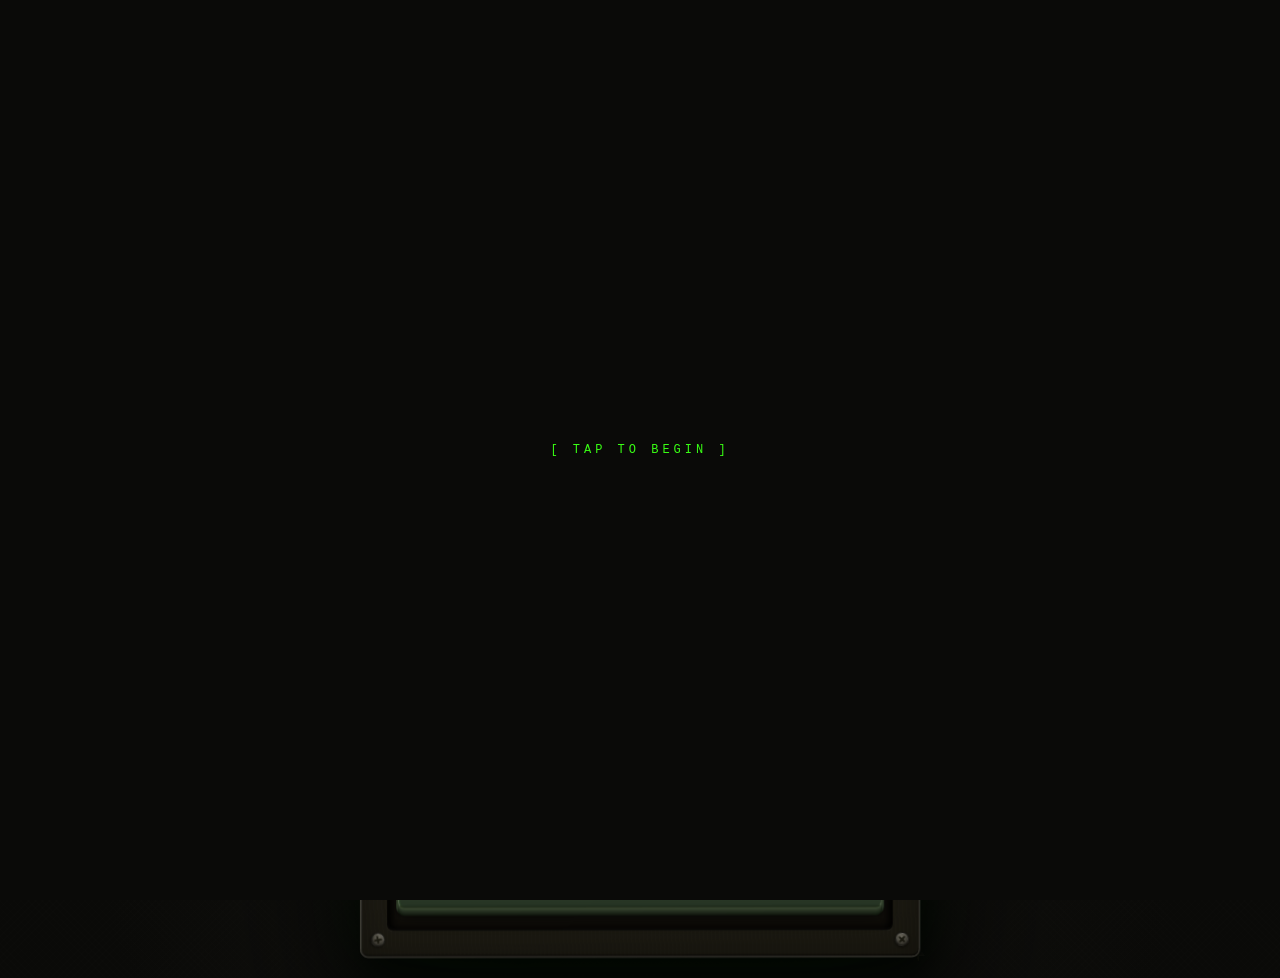
==== commit 020d37e1: "Phase 1: Mastermind scoring system — core mechanic swap (v7.0) Replace binary search (higher/lower) " ====
--- a/index.html
+++ b/index.html
@@ -4,2390 +4,18 @@
   <meta charset="UTF-8">
   <meta name="viewport" content="width=device-width, initial-scale=1.0, user-scalable=no">
   <title>Guess the Number</title>
-  <style>
-    *, *::before, *::after { box-sizing: border-box; margin: 0; padding: 0; }
-
-    :root {
-      --bg: #0a0a08;
-      --panel: #0d140d;
-      --panel-light: #162016;
-      --border: #1e3a1e;
-      --green: #39ff14;
-      --green-dim: #1a7a00;
-      --amber: #ffb700;
-      --red: #ff4040;
-      --text: #c8f5c8;
-      --muted: #4a7a4a;
-
-      /* Housing / device shell */
-      --screw-slot: #1a1910;
-    }
-
-    body {
-      background: var(--bg);
-      color: var(--text);
-      font-family: 'Courier New', Courier, monospace;
-      min-height: 100vh;
-      min-height: 100dvh;
-      display: flex;
-      align-items: center;
-      justify-content: center;
-      padding: 20px;
-      /* perspective intentionally NOT set here -- it creates a stacking context
-         that traps position:fixed children (the splash). Set on .device instead. */
-      overflow-y: auto;
-      background-image:
-        radial-gradient(ellipse at 50% 80%, rgba(40,38,30,0.3) 0%, transparent 60%),
-        radial-gradient(ellipse at 50% 0%, rgba(57,255,20,0.03) 0%, transparent 50%),
-        repeating-linear-gradient(
-          45deg,
-          transparent,
-          transparent 4px,
-          rgba(255,255,255,0.003) 4px,
-          rgba(255,255,255,0.003) 5px
-        ),
-        repeating-linear-gradient(
-          -45deg,
-          transparent,
-          transparent 4px,
-          rgba(255,255,255,0.003) 4px,
-          rgba(255,255,255,0.003) 5px
-        );
-    }
-
-    /* ==========================================
-       DEVICE HOUSING
-       ========================================== */
-    .device {
-      width: 560px;
-      max-width: calc(100vw - 30px);
-      perspective: 1200px;
-      transform-style: preserve-3d;
-      transform: rotateX(3deg) rotateY(-1.5deg);
-      transition: transform 0.8s cubic-bezier(0.25, 0.46, 0.45, 0.94);
-      filter: drop-shadow(0 50px 80px rgba(0,0,0,0.9));
-    }
-
-    .device:hover {
-      transform: rotateX(1.5deg) rotateY(0deg);
-    }
-
-    .housing {
-      position: relative;
-      border-radius: 8px;
-      padding: 28px 26px 26px;
-      transform-style: preserve-3d;
-      background:
-        repeating-linear-gradient(
-          87deg,
-          transparent,
-          transparent 3px,
-          rgba(255,255,255,0.008) 3px,
-          rgba(255,255,255,0.008) 4px
-        ),
-        linear-gradient(
-          175deg,
-          #3a3830 0%,
-          #2e2c24 15%,
-          #262420 40%,
-          #201e18 70%,
-          #1a1810 100%
-        );
-      border: 1px solid #4a4840;
-      box-shadow:
-        inset 0 1px 0 rgba(255,255,255,0.12),
-        inset 0 2px 0 rgba(255,255,255,0.05),
-        inset 1px 0 0 rgba(255,255,255,0.08),
-        inset 0 -2px 0 rgba(0,0,0,0.4),
-        inset 0 -1px 0 rgba(0,0,0,0.2),
-        inset -1px 0 0 rgba(0,0,0,0.3),
-        inset 0 0 40px rgba(0,0,0,0.3),
-        0 0 80px rgba(57,255,20,0.04),
-        0 0 120px rgba(57,255,20,0.02),
-        6px 16px 30px rgba(0,0,0,0.8),
-        0 40px 80px rgba(0,0,0,0.5);
-    }
-
-    .housing::after {
-      content: '';
-      position: absolute;
-      top: 6px; right: -12px; bottom: -6px;
-      width: 12px;
-      background: linear-gradient(to right, #1a1810, #0e0d08);
-      transform: rotateY(90deg);
-      transform-origin: left center;
-      border-radius: 0 4px 4px 0;
-      pointer-events: none;
-      border-top: 1px solid rgba(255,255,255,0.03);
-    }
-
-    .housing::before {
-      content: '';
-      position: absolute;
-      left: 6px; right: -6px; bottom: -12px;
-      height: 12px;
-      background: linear-gradient(to bottom, #161410, #0a0908);
-      transform: rotateX(-90deg);
-      transform-origin: top center;
-      border-radius: 0 0 4px 4px;
-      pointer-events: none;
-    }
-
-    /* CORNER SCREWS */
-    .screw {
-      position: absolute;
-      width: 14px;
-      height: 14px;
-      border-radius: 50%;
-      background:
-        radial-gradient(circle at 40% 35%,
-          #706e62 0%,
-          #555248 30%,
-          #3a3830 60%,
-          #2a2820 100%
-        );
-      border: 1px solid rgba(0,0,0,0.5);
-      box-shadow:
-        inset 0 1px 0 rgba(255,255,255,0.2),
-        inset 0 -1px 0 rgba(0,0,0,0.3),
-        0 1px 3px rgba(0,0,0,0.6);
-      z-index: 20;
-    }
-
-    .screw::before {
-      content: '';
-      position: absolute;
-      top: 50%; left: 50%;
-      width: 8px; height: 1.5px;
-      background: var(--screw-slot);
-      transform: translate(-50%, -50%) rotate(35deg);
-      border-radius: 1px;
-    }
-    .screw::after {
-      content: '';
-      position: absolute;
-      top: 50%; left: 50%;
-      width: 8px; height: 1.5px;
-      background: var(--screw-slot);
-      transform: translate(-50%, -50%) rotate(-55deg);
-      border-radius: 1px;
-    }
-
-    .screw-tl { top: 10px; left: 10px; cursor: pointer; transform: rotate(12deg); }
-    .screw-tr { top: 10px; right: 10px; transform: rotate(-25deg); cursor: pointer; }
-    .screw-bl { bottom: 10px; left: 10px; transform: rotate(45deg); }
-    .screw-br { bottom: 10px; right: 10px; transform: rotate(8deg); }
-
-    /* VENT SLITS */
-    .vents {
-      position: absolute;
-      left: 10px;
-      top: 50%;
-      transform: translateY(-50%);
-      display: flex;
-      flex-direction: column;
-      gap: 4px;
-      z-index: 5;
-      opacity: 0.5;
-    }
-
-    .vent-slit {
-      width: 3px;
-      height: 14px;
-      background: #0a0908;
-      border-radius: 1px;
-      box-shadow:
-        inset 0 1px 0 rgba(0,0,0,0.8),
-        0 1px 0 rgba(255,255,255,0.05);
-    }
-
-    /* POWER LED */
-
-    /* ==========================================
-       CRT SCREEN -- recessed into housing
-       ========================================== */
-    .screen-bezel {
-      position: relative;
-      border-radius: 8px;
-      padding: 10px;
-      background:
-        linear-gradient(160deg,
-          #232018 0%,
-          #1a1814 40%,
-          #141210 100%
-        );
-      border-top: 1px solid rgba(255,255,255,0.08);
-      border-left: 1px solid rgba(255,255,255,0.05);
-      border-right: 1px solid rgba(0,0,0,0.6);
-      border-bottom: 1px solid rgba(0,0,0,0.6);
-      box-shadow:
-        /* Inset shadow on inner face -- depth without crushing corners */
-        inset 0 4px 12px rgba(0,0,0,0.8),
-        inset 4px 0 10px rgba(0,0,0,0.5),
-        inset -4px 0 10px rgba(0,0,0,0.5),
-        inset 0 -2px 8px rgba(0,0,0,0.4),
-        /* Subtle green ambient from screen */
-        0 0 20px rgba(57,255,20,0.06),
-        /* Outer shadow pressing it into the housing */
-        0 2px 8px rgba(0,0,0,0.7);
-      margin-bottom: 4px;
-      overflow: hidden;
-    }
-
-    /* Inner recess ring */
-    .screen-bezel::before {
-      content: '';
-      position: absolute;
-      inset: 6px;
-      border-radius: 4px;
-      box-shadow:
-        inset 0 2px 6px rgba(0,0,0,0.9),
-        inset 2px 0 6px rgba(0,0,0,0.6),
-        inset -2px 0 6px rgba(0,0,0,0.6),
-        inset 0 -1px 4px rgba(0,0,0,0.5);
-      pointer-events: none;
-      z-index: 60;
-    }
-
-    .terminal {
-      width: 100%;
-      border-radius: 4px / 6px;
-      background: var(--panel);
-      overflow: hidden;
-      display: flex;
-      flex-direction: column;
-      position: relative;
-      /* Idle dim transition */
-      transition: filter 1.5s ease, opacity 1.5s ease;
-    }
-
-    /* IDLE SCREEN DIMMING */
-    /* CRT SCANLINE + NOISE -- now handled by <canvas id="crtCanvas"> */
-
-    #crtCanvas {
-      position: absolute;
-      inset: 0;
-      width: 100%;
-      height: 100%;
-      pointer-events: none;
-      z-index: 50;
-      border-radius: 3px;
-    }
-
-    /* CRT PHOSPHOR GLOW -- emissive center warmth */
-    .terminal::after {
-      content: '';
-      position: absolute;
-      inset: 0;
-      background:
-        radial-gradient(
-          ellipse at 50% 35%,
-          rgba(57,255,20,0.04) 0%,
-          transparent 65%
-        );
-      pointer-events: none;
-      z-index: 51;
-      border-radius: 3px;
-    }
-
-    .crt-vignette {
-      position: absolute;
-      inset: 0;
-      border-radius: 4px;
-      background:
-        radial-gradient(
-          ellipse at 50% 50%,
-          transparent 55%,
-          rgba(0,0,0,0.12) 70%,
-          rgba(0,0,0,0.3) 85%,
-          rgba(0,0,0,0.5) 100%
-        );
-      pointer-events: none;
-      z-index: 52;
-    }
-
-    /* crt-flicker removed -- now driven by canvas */
-
-    .crt-reflection {
-      position: absolute;
-      top: -5%;
-      left: 10%;
-      width: 80%;
-      height: 50%;
-      background: linear-gradient(
-        180deg,
-        rgba(255,255,255,0.04) 0%,
-        rgba(255,255,255,0.01) 40%,
-        transparent 100%
-      );
-      border-radius: 50% 50% 0 0;
-      pointer-events: none;
-      z-index: 54;
-      transform: scaleX(1.1);
-    }
-
-    .terminal-body {
-      padding: 16px 20px 18px;
-      display: flex;
-      flex-direction: column;
-      overflow: hidden;
-      position: relative;
-    }
-
-    .terminal-bar {
-      background: linear-gradient(180deg, #1a2e1a 0%, #0f1f0f 100%);
-      padding: 8px 14px;
-      display: flex;
-      align-items: center;
-      gap: 10px;
-      border-bottom: 1px solid var(--green-dim);
-      box-shadow:
-        inset 0 1px 0 rgba(255,255,255,0.05),
-        0 2px 8px rgba(0,0,0,0.4);
-      position: relative;
-    }
-
-    /* BATTERY LIVES -- left of power bulb strip */
-    /* ── New battery component CSS ── */
-    .battery-housing {
-      width: auto;
-      min-width: 60px;
-      max-width: 120px;
-      position: relative;
-
-      /* Flush-mounted panel: matches housing metal exactly */
-      background:
-        repeating-linear-gradient(
-          90deg,
-          transparent, transparent 2px,
-          rgba(255,255,255,0.008) 2px,
-          rgba(255,255,255,0.008) 4px
-        ),
-        linear-gradient(180deg, #282a22 0%, #222418 50%, #1c1e14 100%);
-
-      /* Recessed into housing — inset shadow makes it look countersunk */
-      border-radius: 4px;
-      border-top: 1px solid #1a1c12;
-      border-left: 1px solid #1e2016;
-      border-right: 1px solid #2a2c22;
-      border-bottom: 1px solid #2e3026;
-      box-shadow:
-        inset 0 2px 8px rgba(0,0,0,0.9),
-        inset 0 1px 3px rgba(0,0,0,0.6),
-        0 1px 0 rgba(255,255,255,0.04);
-
-      padding: 3px 5px 3px;
-    }
-
-
-    .battery-bay {
-      position: relative;
-      border-radius: 4px;
-      padding: 4px 4px 5px;
-      background: linear-gradient(180deg, #0c0e09 0%, #111309 60%, #0e1008 100%);
-      box-shadow: inset 0 3px 8px rgba(0,0,0,0.9), inset 0 1px 3px rgba(0,0,0,0.7), inset -1px 0 2px rgba(0,0,0,0.5), inset 1px 0 0 rgba(255,255,255,0.025);
-      border: 1px solid #0a0b07;
-    }
-
-    .cells {
-      display: flex;
-      gap: clamp(2px, 0.5vw, 5px);
-      justify-content: center;
-      align-items: flex-end;
-      position: relative;
-      z-index: 1;
-    }
-
-    .cell {
-      position: relative;
-      width: clamp(18px, calc(2.57vw + 4px), 27px);
-      border-radius: 3px 3px 2px 2px;
-      overflow: hidden;
-      transition: all 0.4s ease;
-    }
-
-    .cell-body {
-      width: 100%;
-      height: clamp(22px, 4vw, 35px);
-      border-radius: 2px 2px 1px 1px;
-      position: relative;
-      overflow: hidden;
-      border: 1px solid rgba(0,0,0,0.6);
-    }
-
-    .cell::before {
-      content: '';
-      display: block;
-      width: clamp(5px, 1vw, 8px);
-      height: clamp(2px, 0.5vw, 4px);
-      margin: 0 auto 1px;
-      border-radius: 1px 1px 0 0;
-      background: linear-gradient(90deg, #2a2c24, #3a3c30, #2a2c24);
-      border: 1px solid #1a1c14;
-      border-bottom: none;
-      box-shadow: inset 0 1px 0 rgba(255,255,255,0.1);
-    }
-
-    .cell.charged .cell-body {
-      background: linear-gradient(180deg, #1a3a12 0%, #22520e 20%, #1e4a0c 50%, #163808 80%, #0e2806 100%);
-      box-shadow: inset 0 0 12px rgba(80,220,40,0.15), inset 1px 0 0 rgba(100,255,60,0.1), inset -1px 0 0 rgba(0,0,0,0.3);
-      animation: cell-breathe 3s ease-in-out infinite;
-    }
-    .cell.charged .cell-body::after { content: ''; position: absolute; inset: 0; background: linear-gradient(135deg, rgba(120,255,80,0.12) 0%, transparent 40%, rgba(0,0,0,0.2) 100%); }
-    .cell.charged .cell-body::before { content: ''; position: absolute; left: 2px; right: 2px; top: 5px; height: 2px; background: rgba(100,255,60,0.18); border-radius: 2px; box-shadow: 0 10px 0 rgba(100,255,60,0.1), 0 20px 0 rgba(100,255,60,0.07); }
-    @keyframes cell-breathe { 0%, 100% { filter: brightness(1); } 50% { filter: brightness(1.18); } }
-    .cell:nth-child(1).charged .cell-body { animation-delay: 0s; }
-    .cell:nth-child(2).charged .cell-body { animation-delay: 0.8s; }
-    .cell:nth-child(3).charged .cell-body { animation-delay: 1.6s; }
-
-    .cell.overcharge .cell-body {
-      background: linear-gradient(180deg, #0a1a2e 0%, #0e2444 20%, #0c1e3a 50%, #081628 80%, #040e1c 100%);
-      animation: cell-overcharge 0.9s ease-in-out infinite;
-    }
-    .cell.overcharge .cell-body::after { content: ''; position: absolute; inset: 0; background: linear-gradient(135deg, rgba(200,240,255,0.2) 0%, rgba(120,200,255,0.08) 40%, rgba(255,255,255,0.04) 100%); }
-    .cell.overcharge .cell-body::before { content: ''; position: absolute; left: 2px; right: 2px; top: 4px; height: 3px; background: rgba(180,230,255,0.3); border-radius: 2px; box-shadow: 0 8px 0 rgba(160,220,255,0.2), 0 16px 0 rgba(140,210,255,0.15), 0 24px 0 rgba(120,200,255,0.1); }
-    @keyframes cell-overcharge {
-      0%   { filter: brightness(1);    box-shadow: inset 0 0 16px rgba(120,200,255,0.25); }
-      50%  { filter: brightness(1.35); box-shadow: inset 0 0 28px rgba(180,230,255,0.45); }
-      100% { filter: brightness(1);    box-shadow: inset 0 0 16px rgba(120,200,255,0.25); }
-    }
-
-    .battery-housing.overcharge-active {
-      animation: housing-overcharge-glow 0.9s ease-in-out infinite;
-    }
-    @keyframes housing-overcharge-glow {
-      0%, 100% { box-shadow: inset 0 2px 6px rgba(0,0,0,0.8), 0 0 12px rgba(100,200,255,0.2), 0 0 28px rgba(80,180,255,0.1); }
-      50%       { box-shadow: inset 0 2px 6px rgba(0,0,0,0.8), 0 0 22px rgba(140,220,255,0.4), 0 0 50px rgba(100,200,255,0.2); }
-    }
-
-    .cell.amber .cell-body {
-      background: linear-gradient(180deg, #3a2800 0%, #5a3c00 20%, #4a3000 50%, #382400 80%, #281800 100%);
-      box-shadow: inset 0 0 12px rgba(220,140,20,0.15);
-      animation: cell-breathe-amber 3.2s ease-in-out infinite;
-    }
-    .cell.amber .cell-body::after { content: ''; position: absolute; inset: 0; background: linear-gradient(135deg, rgba(255,180,60,0.12) 0%, transparent 40%, rgba(0,0,0,0.2) 100%); }
-    .cell.amber .cell-body::before { content: ''; position: absolute; left: 2px; right: 2px; top: 5px; height: 2px; background: rgba(255,160,40,0.18); border-radius: 2px; box-shadow: 0 10px 0 rgba(255,160,40,0.1), 0 20px 0 rgba(255,160,40,0.07); }
-    @keyframes cell-breathe-amber { 0%, 100% { filter: brightness(1); } 50% { filter: brightness(1.18); } }
-
-    .cell.red .cell-body {
-      background: linear-gradient(180deg, #2e0800 0%, #480c00 20%, #3a0800 50%, #2c0600 80%, #1e0400 100%);
-      box-shadow: inset 0 0 12px rgba(220,40,20,0.2);
-      animation: cell-breathe-red 1.2s ease-in-out infinite;
-    }
-    .cell.red .cell-body::after { content: ''; position: absolute; inset: 0; background: linear-gradient(135deg, rgba(255,80,40,0.12) 0%, transparent 40%, rgba(0,0,0,0.2) 100%); }
-    .cell.red .cell-body::before { content: ''; position: absolute; left: 2px; right: 2px; top: 5px; height: 2px; background: rgba(255,60,40,0.18); border-radius: 2px; }
-    @keyframes cell-breathe-red { 0%, 100% { filter: brightness(1); } 50% { filter: brightness(1.4); } }
-
-    .cell.depleted .cell-body {
-      background: linear-gradient(180deg, #0e0f0b 0%, #111208 60%, #0d0e09 100%);
-      box-shadow: inset 0 0 6px rgba(0,0,0,0.8);
-    }
-    .cell.depleted::before { background: linear-gradient(90deg, #1c1c14, #222218, #1c1c14); border-color: #111108; }
-
-    .window-panel {
-      position: absolute; inset: 0; border-radius: 4px; pointer-events: none; z-index: 10;
-      background: linear-gradient(180deg, rgba(255,255,255,0.09) 0px, rgba(255,255,255,0.04) 1px, transparent 3px, transparent 70%, rgba(0,0,0,0.12) 100%), rgba(10,16,8,0.18);
-      border: 1px solid rgba(0,0,0,0.7);
-      box-shadow: inset 0 1px 0 rgba(255,255,255,0.08), inset 0 -1px 0 rgba(0,0,0,0.5);
-    }
-    .window-panel::before, .window-panel::after { display: none; }
-    .window-screws { display: none; }
-
-    .charge-dots { display: flex; gap: clamp(2px, 0.5vw, 5px); justify-content: center; margin-top: 4px; position: relative; z-index: 1; }
-    .charge-dot { width: clamp(18px, calc(2.57vw + 4px), 27px); height: 3px; border-radius: 1px; transition: all 0.4s ease; }
-    .charge-dot.charged   { background: #3a8a1a; box-shadow: 0 0 4px rgba(80,200,40,0.5), 0 0 8px rgba(80,200,40,0.2); }
-    .charge-dot.amber     { background: #8a5a00; box-shadow: 0 0 4px rgba(220,140,20,0.5), 0 0 8px rgba(220,140,20,0.2); }
-    .charge-dot.red       { background: #8a1000; box-shadow: 0 0 4px rgba(220,30,20,0.5), 0 0 8px rgba(220,30,20,0.2); animation: dot-red-pulse 1.8s ease-in-out infinite; }
-    .charge-dot.overcharge{ background: #1a6a9a; box-shadow: 0 0 6px rgba(100,200,255,0.7); animation: dot-overcharge-pulse 0.9s ease-in-out infinite; }
-    .charge-dot.depleted  { background: #1e201a; box-shadow: none; }
-    @keyframes dot-red-pulse { 0%, 100% { opacity: 1; } 50% { opacity: 0.5; } }
-    @keyframes dot-overcharge-pulse { 0%, 100% { opacity: 1; } 50% { opacity: 0.7; } }
-
-    @keyframes batteryShake {
-      0%   { transform: translateY(-50%) translateX(0); }
-      15%  { transform: translateY(-50%) translateX(-3px); }
-      30%  { transform: translateY(-50%) translateX(3px); }
-      45%  { transform: translateY(-50%) translateX(-3px); }
-      60%  { transform: translateY(-50%) translateX(3px); }
-      75%  { transform: translateY(-50%) translateX(-2px); }
-      90%  { transform: translateY(-50%) translateX(2px); }
-      100% { transform: translateY(-50%) translateX(0); }
-    }
-    .battery-housing.shake { animation: batteryShake 0.4s ease; }
-
-    /* ── Jackpot: first-guess-win full-screen celebration ── */
-    .jackpot-overlay {
-      position: fixed;
-      inset: 0;
-      z-index: 9999;
-      pointer-events: none;
-      opacity: 0;
-    }
-    .jackpot-overlay.active {
-      animation: jackpotFlash 3s ease-out forwards;
-    }
-    @keyframes jackpotFlash {
-      0%   { opacity: 0; background: rgba(100,200,255,0); }
-      5%   { opacity: 1; background: rgba(100,200,255,0.4); }
-      10%  { opacity: 1; background: rgba(255,255,255,0.6); }
-      15%  { opacity: 1; background: rgba(100,200,255,0.3); }
-      25%  { opacity: 1; background: rgba(80,180,255,0.15); }
-      50%  { opacity: 1; background: rgba(60,160,255,0.05); }
-      100% { opacity: 0; background: rgba(60,160,255,0); }
-    }
-    .housing.jackpot-glow {
-      animation: housingJackpotGlow 2.5s ease-out;
-    }
-    @keyframes housingJackpotGlow {
-      0%   { box-shadow: inset 0 1px 3px rgba(0,0,0,0.4), 0 4px 20px rgba(0,0,0,0.4), 0 0 60px rgba(100,200,255,0.6), 0 0 120px rgba(80,180,255,0.3); }
-      30%  { box-shadow: inset 0 1px 3px rgba(0,0,0,0.4), 0 4px 20px rgba(0,0,0,0.4), 0 0 40px rgba(100,200,255,0.4), 0 0 80px rgba(80,180,255,0.2); }
-      100% { box-shadow: inset 0 1px 3px rgba(0,0,0,0.4), 0 4px 20px rgba(0,0,0,0.4); }
-    }
-    .bulb.jackpot-blue {
-      background: radial-gradient(circle, rgba(120,200,255,0.95) 0%, rgba(80,160,255,0.7) 40%, rgba(40,120,200,0.3) 70%, transparent 100%) !important;
-      box-shadow: 0 0 6px rgba(100,200,255,0.8), 0 0 14px rgba(80,180,255,0.4) !important;
-    }
-    @keyframes jackpotBulbSweep {
-      0%   { filter: brightness(1); }
-      50%  { filter: brightness(2); }
-      100% { filter: brightness(1); }
-    }
-    #log.jackpot-screen {
-      animation: jackpotScreenFlash 1.5s ease-out;
-    }
-    @keyframes jackpotScreenFlash {
-      0%   { box-shadow: inset 0 0 40px rgba(100,200,255,0.6), inset 0 0 80px rgba(80,180,255,0.3); }
-      100% { box-shadow: none; }
-    }
-
-    /* ── Scoreboard: mirrors battery on right side of bulb-strip ── */
-    /* Height derivation from battery:
-       battery-housing: border 1+1, padding 3+3           = 8px shell
-       battery-bay:     border 1+1, padding 4+5           = 11px shell
-       battery content: cell nub clamp(2,0.5vw,4)+1mb
-                      + cell-body clamp(22,4vw,35)
-                      + charge-dots margin-top 4 + h 3    = 7px
-       Total battery outer = 8 + 11 + clamp(25,4.5vw,40) + 7
-       Scoreboard must match. Same 8px housing shell + 11px bay shell = 19px.
-       So sb-digit height = clamp(25,4.5vw,40) + 7 = clamp(32, calc(4.5vw + 7px), 47) */
-    .bulb-strip .scoreboard-housing {
-      position: absolute;
-      left: calc(50% + 115px + clamp(4px, 1vw, 10px));
-      top: 50%;
-      transform: translateY(-50%);
-      width: auto;
-      min-width: 60px;
-      max-width: 120px;
-      background:
-        repeating-linear-gradient(
-          90deg,
-          transparent, transparent 2px,
-          rgba(255,255,255,0.008) 2px,
-          rgba(255,255,255,0.008) 4px
-        ),
-        linear-gradient(180deg, #282a22 0%, #222418 50%, #1c1e14 100%);
-      border-radius: 4px;
-      border-top: 1px solid #1a1c12;
-      border-left: 1px solid #1e2016;
-      border-right: 1px solid #2a2c22;
-      border-bottom: 1px solid #2e3026;
-      box-shadow:
-        inset 0 2px 8px rgba(0,0,0,0.9),
-        inset 0 1px 3px rgba(0,0,0,0.6),
-        0 1px 0 rgba(255,255,255,0.04);
-      padding: 3px 5px 3px;
-      z-index: 2;
-    }
-
-    .scoreboard-bay {
-      position: relative;
-      border-radius: 4px;
-      padding: 4px 4px 5px;
-      background: linear-gradient(180deg, #0c0e09 0%, #111309 60%, #0e1008 100%);
-      box-shadow:
-        inset 0 3px 8px rgba(0,0,0,0.9),
-        inset 0 1px 3px rgba(0,0,0,0.7),
-        inset -1px 0 2px rgba(0,0,0,0.5),
-        inset 1px 0 0 rgba(255,255,255,0.025);
-      border: 1px solid #0a0b07;
-    }
-
-    .scoreboard-digits {
-      display: flex;
-      gap: clamp(2px, 0.5vw, 5px);
-      justify-content: center;
-      align-items: stretch;
-    }
-
-    .sb-digit {
-      display: grid;
-      grid-template-columns: repeat(4, 1fr);
-      grid-template-rows: repeat(7, 1fr);
-      gap: clamp(1px, 0.15vw, 2px);
-      height: clamp(32px, calc(4.5vw + 7px), 47px);
-      aspect-ratio: 4 / 7;
-    }
-
-    .sb-dot {
-      width: 100%;
-      height: 100%;
-      border-radius: 50%;
-      background: rgba(255,140,0,0.07);
-      transition: background 0.12s ease, box-shadow 0.12s ease;
-    }
-
-    .sb-dot.on {
-      background: radial-gradient(circle at 35% 35%, #ffe0a0, #ff8c00 60%, #cc6600);
-      box-shadow:
-        0 0 clamp(1px, 0.3vw, 3px) rgba(255,140,0,0.8),
-        0 0 clamp(3px, 0.8vw, 6px) rgba(255,140,0,0.4);
-    }
-
-    .sb-dot.on-green {
-      background: radial-gradient(circle at 35% 35%, #b8ffb0, #39ff14 60%, #20cc10);
-      box-shadow:
-        0 0 clamp(1px, 0.3vw, 3px) rgba(57,255,20,0.8),
-        0 0 clamp(3px, 0.8vw, 6px) rgba(57,255,20,0.4);
-    }
-
-    .scoreboard-window {
-      position: absolute;
-      inset: 0;
-      border-radius: 4px;
-      background: linear-gradient(180deg, rgba(255,140,0,0.02) 0%, transparent 40%);
-      pointer-events: none;
-    }
-
-    .cheat-value {
-      position: absolute;
-      top: 10px;
-      left: 30px;
-      font-family: 'Courier New', Courier, monospace;
-      font-size: 11px;
-      color: #ffffff;
-      letter-spacing: 1px;
-      opacity: 0;
-      transition: opacity 0.2s ease;
-      pointer-events: none;
-      user-select: none;
-      z-index: 25;
-      text-shadow: 0 0 6px rgba(255,255,255,0.4);
-    }
-
-    .cheat-value.visible { opacity: 1; }
-
-    #reset-label {
-      position: absolute;
-      top: 13px;
-      right: 32px;
-      font-family: 'Courier New', Courier, monospace;
-      font-size: 9px;
-      letter-spacing: 2px;
-      color: var(--red);
-      text-transform: uppercase;
-      opacity: 0;
-      pointer-events: none;
-      z-index: 25;
-      text-shadow: 0 0 6px rgba(255,64,64,0.5);
-      transition: opacity 0.2s ease;
-      user-select: none;
-    }
-
-    #reset-label.visible { opacity: 1; }
-
-    .terminal-title {
-      font-family: 'Courier New', Courier, monospace;
-      font-size: 11px;
-      color: var(--muted);
-      letter-spacing: 2px;
-      text-transform: uppercase;
-      margin-left: 6px;
-    }
-
-    h1 {
-      font-family: 'Courier New', Courier, monospace;
-      font-size: 20px;
-      font-weight: 700;
-      color: var(--green);
-      text-shadow: 0 0 20px var(--green), 0 0 40px rgba(57,255,20,0.3);
-      letter-spacing: 3px;
-      margin-bottom: 6px;
-    }
-
-    .info-row {
-      display: flex;
-      gap: 8px;
-      margin-bottom: 12px;
-    }
-
-    .info-box {
-      flex: 1;
-      padding: 8px 12px;
-      border-radius: 4px;
-      background: linear-gradient(180deg, var(--panel-light) 0%, var(--panel) 100%);
-      border: 1px solid var(--border);
-      box-shadow:
-        inset 0 1px 0 rgba(57,255,20,0.08),
-        inset 0 -2px 4px rgba(0,0,0,0.4),
-        0 2px 6px rgba(0,0,0,0.4);
-    }
-
-    .range-box {
-      padding: clamp(10px, 2vw, 16px) clamp(12px, 3vw, 24px);
-      text-align: center;
-      background: linear-gradient(180deg, rgba(10,14,10,0.95) 0%, rgba(6,10,6,0.98) 100%);
-      border: 1px solid rgba(57,255,20,0.15);
-      border-radius: 6px;
-      box-shadow:
-        inset 0 0 12px rgba(0,0,0,0.6),
-        inset 0 0 4px rgba(57,255,20,0.04),
-        0 2px 8px rgba(0,0,0,0.5);
-    }
-
-    .range-readout {
-      display: flex;
-      align-items: center;
-      justify-content: center;
-      gap: clamp(8px, 2vw, 16px);
-    }
-
-    .range-num {
-      font-family: 'Courier New', Courier, monospace;
-      font-size: clamp(28px, 6vw, 42px);
-      font-weight: bold;
-      color: var(--green);
-      text-shadow:
-        0 0 8px rgba(57,255,20,0.7),
-        0 0 20px rgba(57,255,20,0.35),
-        0 0 40px rgba(57,255,20,0.15);
-      letter-spacing: 2px;
-      min-width: 1.8em;
-      text-align: center;
-    }
-
-    .range-sep {
-      font-family: 'Courier New', Courier, monospace;
-      font-size: clamp(18px, 3.5vw, 26px);
-      color: rgba(57,255,20,0.35);
-      text-shadow: 0 0 6px rgba(57,255,20,0.15);
-    }
-
-    .range-box .info-box-label {
-      margin-top: clamp(4px, 1vw, 8px);
-      font-size: clamp(8px, 1.5vw, 11px);
-      color: rgba(57,255,20,0.3);
-      letter-spacing: 3px;
-      text-align: center;
-    }
-
-    @keyframes rangePulse {
-      0%   { text-shadow: 0 0 8px rgba(57,255,20,0.7), 0 0 20px rgba(57,255,20,0.35), 0 0 40px rgba(57,255,20,0.15); }
-      50%  { text-shadow: 0 0 14px rgba(57,255,20,1), 0 0 30px rgba(57,255,20,0.6), 0 0 60px rgba(57,255,20,0.3); }
-      100% { text-shadow: 0 0 8px rgba(57,255,20,0.7), 0 0 20px rgba(57,255,20,0.35), 0 0 40px rgba(57,255,20,0.15); }
-    }
-
-    .range-num.pulse {
-      animation: rangePulse 0.4s ease-out;
-    }
-
-    @keyframes rangeExpandLand {
-      0%   { text-shadow: 0 0 20px rgba(57,255,20,1), 0 0 40px rgba(57,255,20,0.7), 0 0 80px rgba(57,255,20,0.4); transform: scale(1.1); }
-      100% { text-shadow: 0 0 8px rgba(57,255,20,0.7), 0 0 20px rgba(57,255,20,0.35), 0 0 40px rgba(57,255,20,0.15); transform: scale(1); }
-    }
-
-    .range-num.expand-land {
-      animation: rangeExpandLand 0.5s ease-out;
-    }
-
-    .range-num.ticking {
-      text-shadow: 0 0 12px rgba(57,255,20,0.9), 0 0 25px rgba(57,255,20,0.5), 0 0 50px rgba(57,255,20,0.2);
-    }
-
-    @keyframes rangeCollapseLand {
-      0%   { opacity: 0.3; text-shadow: 0 0 2px rgba(57,255,20,0.2); }
-      40%  { opacity: 0.3; text-shadow: 0 0 2px rgba(57,255,20,0.2); }
-      100% { opacity: 1; text-shadow: 0 0 8px rgba(57,255,20,0.7), 0 0 20px rgba(57,255,20,0.35), 0 0 40px rgba(57,255,20,0.15); }
-    }
-
-    .range-num.collapse-land {
-      animation: rangeCollapseLand 0.6s ease-out;
-    }
-
-    /* ── Range Takeover: scale-up celebration on win ── */
-    .range-box {
-      transition: transform 0.5s cubic-bezier(0.34, 1.56, 0.64, 1), box-shadow 0.5s ease, z-index 0s;
-      position: relative;
-      z-index: 1;
-    }
-    .range-box.takeover {
-      z-index: 100;
-      transform: scale(2.2) translateY(45px);
-      box-shadow:
-        inset 0 0 12px rgba(0,0,0,0.6),
-        inset 0 0 4px rgba(57,255,20,0.04),
-        0 0 30px rgba(57,255,20,0.3),
-        0 0 60px rgba(57,255,20,0.15),
-        0 0 100px rgba(57,255,20,0.05);
-      border-color: rgba(57,255,20,0.4);
-    }
-    .range-box.takeover-return {
-      transition: transform 0.4s cubic-bezier(0.25, 0.46, 0.45, 0.94), box-shadow 0.4s ease;
-      z-index: 100;
-    }
-    .terminal-body.range-dimmed #log {
-      transition: opacity 0.3s ease;
-      opacity: 0.15;
-      pointer-events: none;
-    }
-
-    @media (max-width: 500px) {
-      .range-box.takeover {
-        transform: scale(1.8) translateY(35px);
-      }
-    }
-    @media (max-width: 380px) {
-      .range-box.takeover {
-        transform: scale(1.5) translateY(28px);
-      }
-    }
-
-    .info-box-label {
-      font-size: 11px;
-      color: #b8d4b8;
-      letter-spacing: 2px;
-      text-transform: uppercase;
-      margin-top: 5px;
-    }
-
-    .info-box-value {
-      font-size: 22px;
-      font-family: 'Courier New', Courier, monospace;
-      color: var(--green);
-      text-shadow: 0 0 10px rgba(57,255,20,0.5);
-      letter-spacing: 2px;
-    }
-
-    #log {
-      overflow-y: auto;
-      margin-bottom: 10px;
-      display: flex;
-      flex-direction: column;
-      gap: 4px;
-      height: 185px;
-      max-height: 185px;
-      min-height: 185px;
-      flex-shrink: 0;
-      padding: 8px 10px;
-      background: rgba(0,0,0,0.3);
-      border-radius: 3px;
-      border: 1px solid rgba(30,58,30,0.5);
-      box-shadow: inset 0 2px 12px rgba(0,0,0,0.6);
-      transition: opacity 0.3s ease, border-color 0.3s ease, box-shadow 0.3s ease;
-    }
-
-    /* Flash feedback on log container */
-    #log.flash-correct {
-      animation: logFlashCorrect 0.6s ease forwards;
-    }
-    #log.flash-close {
-      animation: logFlashClose 0.45s ease forwards;
-    }
-    #log.flash-far {
-      animation: logFlashFar 0.4s ease forwards;
-    }
-    @keyframes logFlashCorrect {
-      0%   { border-color: rgba(30,58,30,0.5); box-shadow: inset 0 2px 12px rgba(0,0,0,0.6); }
-      20%  { border-color: rgba(57,255,20,0.6); box-shadow: inset 0 0 20px rgba(57,255,20,0.15), 0 0 12px rgba(57,255,20,0.2); }
-      100% { border-color: rgba(30,58,30,0.5); box-shadow: inset 0 2px 12px rgba(0,0,0,0.6); }
-    }
-    @keyframes logFlashClose {
-      0%   { border-color: rgba(30,58,30,0.5); box-shadow: inset 0 2px 12px rgba(0,0,0,0.6); }
-      25%  { border-color: rgba(255,183,0,0.5); box-shadow: inset 0 0 16px rgba(255,183,0,0.1), 0 0 8px rgba(255,183,0,0.15); }
-      100% { border-color: rgba(30,58,30,0.5); box-shadow: inset 0 2px 12px rgba(0,0,0,0.6); }
-    }
-    @keyframes logFlashFar {
-      0%   { border-color: rgba(30,58,30,0.5); box-shadow: inset 0 2px 12px rgba(0,0,0,0.6); }
-      25%  { border-color: rgba(255,64,64,0.4); box-shadow: inset 0 0 16px rgba(255,64,64,0.1), 0 0 8px rgba(255,64,64,0.15); }
-      100% { border-color: rgba(30,58,30,0.5); box-shadow: inset 0 2px 12px rgba(0,0,0,0.6); }
-    }
-
-    .log-line {
-      font-size: 14px;
-      line-height: 1.6;
-      padding: 2px 0;
-      animation: fadeIn 0.2s ease;
-    }
-
-    @keyframes fadeIn {
-      from { opacity: 0; transform: translateY(4px); }
-      to   { opacity: 1; transform: translateY(0); }
-    }
-
-    .log-line.system { color: var(--green); text-shadow: 0 0 10px rgba(57,255,20,0.6); }
-    .log-line.guess  { color: var(--text); }
-    .log-line.hint   { color: var(--amber); }
-    .log-line.win    { color: var(--green); text-shadow: 0 0 10px var(--green); }
-
-    .log-line.typing::after {
-      content: '▋';
-      color: var(--green);
-      animation: cursorBlink 1.1s step-end infinite;
-      margin-left: 1px;
-      text-shadow: 0 0 8px rgba(57,255,20,0.8);
-    }
-
-    /* ==========================================
-       POWER INDICATOR BULBS -- on housing surface
-       Recessed jewel pilot lights drilled into metal
-       ========================================== */
-    .bulb-strip {
-      display: flex;
-      flex-direction: row;
-      align-items: center;
-      justify-content: center;
-      padding: 40px 0 40px;
-      position: relative;
-      overflow: visible;
-      width: 100%;
-    }
-
-    /* Battery: absolute left of bulb strip, respects bulb row spacing */
-    .bulb-strip .battery-housing {
-      position: absolute;
-      right: calc(50% + 115px + clamp(4px, 1vw, 10px));
-      top: 50%;
-      transform: translateY(-50%);
-    }
-
-    /* Center group: pinned to true center, bulbs never compress */
-    .bulb-strip-center {
-      position: absolute;
-      left: 50%;
-      transform: translateX(-50%);
-      display: flex;
-      flex-direction: column;
-      align-items: center;
-      gap: 4px;
-      pointer-events: none;
-      min-width: 230px;
-    }
-
-
-
-    .bulb-strip-label {
-      font-family: 'Courier New', Courier, monospace;
-      font-size: 23px;
-      font-weight: 700;
-      letter-spacing: 5px;
-      text-transform: uppercase;
-      color: #7e827e;
-      text-shadow:
-        0 1px 0 rgba(255,255,255,0.45),
-        0 -1px 0 rgba(0,0,0,0.6),
-        0 2px 4px rgba(0,0,0,0.8),
-        1px 0 2px rgba(0,0,0,0.4),
-        -1px 0 2px rgba(0,0,0,0.4);
-      user-select: none;
-      text-align: center;
-      margin-bottom: 3px;
-    }
-
-    .bulb-row {
-      display: flex;
-      gap: 8px;
-      align-items: center;
-    }
-
-    /* Each bulb: a recessed circular socket drilled into the housing */
-    .bulb {
-      width: 26px;
-      height: 26px;
-      border-radius: 50%;
-      position: relative;
-      /* Socket recess: dark pit with metallic rim */
-      background:
-        radial-gradient(circle at 50% 55%,
-          #0a0908 0%,
-          #0e0d0a 60%,
-          #1a1810 100%
-        );
-      border: 1.5px solid #2a2820;
-      box-shadow:
-        /* Inset shadow: drilled hole depth */
-        inset 0 2px 4px rgba(0,0,0,0.9),
-        inset 0 -1px 2px rgba(0,0,0,0.5),
-        inset 1px 0 2px rgba(0,0,0,0.4),
-        inset -1px 0 2px rgba(0,0,0,0.4),
-        /* Outer rim catch light */
-        0 1px 0 rgba(255,255,255,0.06),
-        0 -1px 0 rgba(0,0,0,0.4);
-    }
-
-    /* The glass lens dome sitting inside the socket */
-    .bulb .bulb-lens {
-      position: absolute;
-      top: 3px;
-      left: 3px;
-      right: 3px;
-      bottom: 3px;
-      border-radius: 50%;
-      /* Dark unlit lens by default */
-      background:
-        radial-gradient(circle at 40% 35%,
-          rgba(255,255,255,0.06) 0%,
-          transparent 50%
-        ),
-        radial-gradient(circle at 50% 50%,
-          #1a1a14 0%,
-          #111110 100%
-        );
-      transition: background 0.3s ease, box-shadow 0.3s ease;
-    }
-
-    /* ---- Active lit states ---- */
-    .bulb.active.tier-green .bulb-lens {
-      background:
-        radial-gradient(circle at 40% 35%,
-          rgba(255,255,255,0.5) 0%,
-          rgba(180,255,160,0.3) 20%,
-          transparent 55%
-        ),
-        radial-gradient(circle at 50% 50%,
-          #44ee18 0%,
-          #2ab808 40%,
-          #1a8800 80%,
-          #0e5500 100%
-        );
-      box-shadow:
-        0 0 4px rgba(57,255,20,0.5),
-        0 0 10px rgba(57,255,20,0.25),
-        inset 0 -1px 2px rgba(0,0,0,0.3);
-    }
-
-    .bulb.active.tier-amber .bulb-lens {
-      background:
-        radial-gradient(circle at 40% 35%,
-          rgba(255,255,255,0.5) 0%,
-          rgba(255,230,160,0.3) 20%,
-          transparent 55%
-        ),
-        radial-gradient(circle at 50% 50%,
-          #ffcc20 0%,
-          #dd9e00 40%,
-          #aa7800 80%,
-          #775200 100%
-        );
-      box-shadow:
-        0 0 4px rgba(255,183,0,0.5),
-        0 0 10px rgba(255,183,0,0.25),
-        inset 0 -1px 2px rgba(0,0,0,0.3);
-      animation: bulbAmberPulse 1.6s ease-in-out infinite;
-    }
-
-    @keyframes bulbAmberPulse {
-      0%, 100% {
-        opacity: 1;
-        box-shadow:
-          0 0 5px rgba(255,183,0,0.6),
-          0 0 12px rgba(255,183,0,0.3),
-          inset 0 -1px 2px rgba(0,0,0,0.3);
-      }
-      50% {
-        opacity: 0.8;
-        box-shadow:
-          0 0 3px rgba(255,183,0,0.35),
-          0 0 6px rgba(255,183,0,0.12),
-          inset 0 -1px 2px rgba(0,0,0,0.3);
-      }
-    }
-
-    .bulb.active.tier-red .bulb-lens {
-      background:
-        radial-gradient(circle at 40% 35%,
-          rgba(255,255,255,0.5) 0%,
-          rgba(255,180,160,0.3) 20%,
-          transparent 55%
-        ),
-        radial-gradient(circle at 50% 50%,
-          #ff4444 0%,
-          #cc2020 40%,
-          #991010 80%,
-          #660808 100%
-        );
-      animation: bulbFlicker 0.4s ease-in-out infinite;
-    }
-
-    /* Drain animation: bulb fades out like a filament cooling */
-    .bulb.draining .bulb-lens {
-      animation: bulbDrain 0.5s ease forwards;
-    }
-
-    @keyframes bulbDrain {
-      0%   { opacity: 1; }
-      30%  { opacity: 0.6; }
-      100% {
-        opacity: 1;
-        background:
-          radial-gradient(circle at 40% 35%,
-            rgba(255,255,255,0.06) 0%,
-            transparent 50%
-          ),
-          radial-gradient(circle at 50% 50%,
-            #1a1a14 0%,
-            #111110 100%
-          );
-        box-shadow: none;
-      }
-    }
-
-    /* Last bulb standing: rapid strobe */
-    .bulb.active.tier-red.last-bulb .bulb-lens {
-      animation: bulbCritical 0.12s linear infinite;
-    }
-
-    @keyframes bulbFlicker {
-      0%, 100% {
-        opacity: 1;
-        box-shadow:
-          0 0 6px rgba(255,64,64,0.7),
-          0 0 14px rgba(255,64,64,0.35),
-          inset 0 -1px 2px rgba(0,0,0,0.3);
-      }
-      50% {
-        opacity: 0.65;
-        box-shadow:
-          0 0 3px rgba(255,64,64,0.4),
-          0 0 6px rgba(255,64,64,0.15),
-          inset 0 -1px 2px rgba(0,0,0,0.3);
-      }
-    }
-
-    @keyframes bulbCritical {
-      0%, 100% {
-        opacity: 1;
-        box-shadow:
-          0 0 8px rgba(255,64,64,0.9),
-          0 0 20px rgba(255,64,64,0.5),
-          0 0 32px rgba(255,64,64,0.2),
-          inset 0 -1px 2px rgba(0,0,0,0.3);
-      }
-      50% {
-        opacity: 0.25;
-        box-shadow:
-          0 0 2px rgba(255,64,64,0.3),
-          inset 0 -1px 2px rgba(0,0,0,0.3);
-      }
-    }
-
-    /* ==========================================
-       PHYSICAL KEYPAD -- on the housing surface
-       ========================================== */
-
-    .keypad-well {
-      background:
-        repeating-linear-gradient(
-          90deg,
-          transparent,
-          transparent 2px,
-          rgba(0,0,0,0.03) 2px,
-          rgba(0,0,0,0.03) 3px
-        ),
-        linear-gradient(180deg, #100e0a 0%, #141210 50%, #100e0a 100%);
-      border-radius: 6px;
-      padding: 10px;
-      border: 1px solid rgba(0,0,0,0.6);
-      box-shadow:
-        inset 0 4px 10px rgba(0,0,0,0.9),
-        inset 0 -1px 0 rgba(255,255,255,0.03),
-        inset 3px 0 8px rgba(0,0,0,0.6),
-        inset -3px 0 8px rgba(0,0,0,0.6),
-        0 1px 0 rgba(255,255,255,0.06);
-    }
-
-    #numpad {
-      display: grid;
-      grid-template-columns: repeat(3, 1fr);
-      gap: 7px;
-    }
-
-    /* MECHANICAL KEYCAP CONTAINER */
-    .np {
-      position: relative;
-      font-family: 'Courier New', Courier, monospace;
-      cursor: pointer;
-      border: none;
-      background: transparent;
-      padding: 0;
-      outline: none;
-      white-space: nowrap;
-      user-select: none;
-      -webkit-user-select: none;
-      touch-action: manipulation;
-      /* Must be tall enough to contain cap + full side wall travel */
-      height: 62px;
-    }
-
-    /* ---- KEYCAP ----
-     * The whole cap is .key-face.
-     * Side walls = thick box-shadow stack (8px deep).
-     * Top dish = ::before (concave scoop).
-     * Wear texture = ::after.
-     * Numbers are large, centered, and stamped in with inset text-shadow.
-     */
-    .np .key-face {
-      position: absolute;
-      left: 0; right: 0;
-      top: 0;
-      height: 50px;
-      border-radius: 6px;
-
-      /* Cap surface -- lighter top edge fading darker toward base */
-      background: linear-gradient(180deg,
-        #5c5a52 0%,
-        #53514a 5%,
-        #4a4840 12%,
-        #42403a 40%,
-        #3a3832 70%,
-        #32302c 100%
-      );
-      border: 1px solid #64625a;
-      border-bottom: 1px solid #2a2824;
-
-      transition: transform 0.05s ease, box-shadow 0.05s ease;
-      transform: translateY(0px);
-      overflow: hidden;
-
-      /* Big centered engraved number */
-      display: flex;
-      align-items: center;
-      justify-content: center;
-      font-size: 24px;
-      font-weight: 700;
-      color: rgba(57,255,20,0.9);
-      text-shadow:
-        /* carved-in: dark above, light below */
-        0 -1px 1px rgba(0,0,0,0.8),
-        0 1px 0 rgba(255,255,255,0.1),
-        /* subtle glow */
-        0 0 10px rgba(57,255,20,0.3);
-
-      /* 8px side wall built from stacked shadows */
-      box-shadow:
-        /* ---- bottom wall (8 steps) ---- */
-        0 1px 0 0 #4a4840,
-        0 2px 0 0 #42403a,
-        0 3px 0 0 #3a3832,
-        0 4px 0 0 #32302c,
-        0 5px 0 0 #2a2826,
-        0 6px 0 0 #222220,
-        0 7px 0 0 #1c1a18,
-        0 8px 0 0 #161412,
-        /* ---- left wall ---- */
-        -1px 2px 0 0 #46443e,
-        -2px 4px 0 0 #3a3832,
-        -2px 6px 0 0 #2a2826,
-        /* ---- right wall ---- */
-        1px 2px 0 0 #42403a,
-        2px 4px 0 0 #363430,
-        2px 6px 0 0 #262422,
-        /* ---- ground shadow ---- */
-        0 10px 6px -2px rgba(0,0,0,0.6),
-        0 12px 18px -4px rgba(0,0,0,0.4),
-        1px 9px 3px -1px rgba(0,0,0,0.3),
-        -1px 9px 3px -1px rgba(0,0,0,0.3),
-        /* ---- top surface highlights ---- */
-        inset 0 1px 0 rgba(255,255,255,0.2),
-        inset 1px 0 0 rgba(255,255,255,0.08),
-        inset -1px 0 0 rgba(0,0,0,0.15);
-    }
-
-    /* CONCAVE DISH -- scooped top */
-    .np .key-face::before {
-      content: '';
-      position: absolute;
-      top: 4px; left: 5px; right: 5px;
-      height: 55%;
-      border-radius: 3px 3px 10px 10px;
-      background: linear-gradient(180deg,
-        rgba(0,0,0,0.15) 0%,
-        rgba(0,0,0,0.06) 30%,
-        rgba(255,255,255,0.03) 100%
-      );
-      pointer-events: none;
-    }
-
-    /* Inner lip / edge detail */
-    .np .key-face::after {
-      content: '';
-      position: absolute;
-      top: 3px; left: 4px; right: 4px;
-      height: 60%;
-      border-radius: 4px 4px 8px 8px;
-      border: 1px solid rgba(0,0,0,0.12);
-      border-top-color: rgba(0,0,0,0.18);
-      border-bottom-color: rgba(255,255,255,0.04);
-      pointer-events: none;
-    }
-
-    /* HOVER -- cap lifts, shadow extends */
-    .np:hover .key-face {
-      transform: translateY(-2px);
-      background: linear-gradient(180deg,
-        #66645c 0%,
-        #5c5a52 5%,
-        #52504a 12%,
-        #4a4842 40%,
-        #42403a 70%,
-        #3a3834 100%
-      );
-      box-shadow:
-        0 1px 0 0 #4e4c46,
-        0 2px 0 0 #46443e,
-        0 3px 0 0 #3e3c36,
-        0 4px 0 0 #363430,
-        0 5px 0 0 #302e2a,
-        0 6px 0 0 #2a2826,
-        0 7px 0 0 #242220,
-        0 8px 0 0 #1e1c1a,
-        0 9px 0 0 #181614,
-        0 10px 0 0 #141210,
-        -2px 5px 0 0 #3a3832,
-        -3px 7px 0 0 #2a2826,
-        2px 5px 0 0 #363430,
-        3px 7px 0 0 #262422,
-        0 12px 8px -2px rgba(0,0,0,0.6),
-        0 16px 22px -4px rgba(0,0,0,0.45),
-        inset 0 1px 0 rgba(255,255,255,0.25),
-        inset 1px 0 0 rgba(255,255,255,0.1);
-    }
-
-    /* PRESSED -- cap bottoms out, wall collapses */
-    .np:active .key-face,
-    .np.pressed .key-face {
-      transform: translateY(6px);
-      background: linear-gradient(180deg,
-        #4a4842 0%,
-        #42403a 5%,
-        #3a3834 12%,
-        #34322c 40%,
-        #2e2c28 70%,
-        #282624 100%
-      );
-      box-shadow:
-        0 1px 0 0 #2e2c28,
-        0 2px 0 0 #242220,
-        -1px 1px 0 0 #2e2c28,
-        1px 1px 0 0 #282624,
-        0 3px 3px rgba(0,0,0,0.5),
-        inset 0 2px 8px rgba(0,0,0,0.3),
-        inset 0 1px 0 rgba(255,255,255,0.1);
-    }
-
-    .np:disabled { opacity: 0.2; cursor: not-allowed; pointer-events: none; }
-
-    /* ENTER -- olive/green tinted cap */
-    .np.enter .key-face {
-      font-size: 14px;
-      font-weight: 700;
-      letter-spacing: 4px;
-      background: linear-gradient(180deg,
-        #4c5c44 0%,
-        #44543c 5%,
-        #3c4c34 12%,
-        #344430 40%,
-        #2c3c28 70%,
-        #263424 100%
-      );
-      border-color: #586850;
-      border-bottom-color: #1e2c16;
-      text-shadow:
-        0 -1px 1px rgba(0,0,0,0.8),
-        0 1px 0 rgba(100,255,80,0.1),
-        0 0 14px rgba(57,255,20,0.45);
-      box-shadow:
-        0 1px 0 0 #3c4a34,
-        0 2px 0 0 #34422e,
-        0 3px 0 0 #2e3a28,
-        0 4px 0 0 #283222,
-        0 5px 0 0 #222c1e,
-        0 6px 0 0 #1c2618,
-        0 7px 0 0 #182014,
-        0 8px 0 0 #121a10,
-        -1px 2px 0 0 #384630,
-        -2px 4px 0 0 #2e3a28,
-        -2px 6px 0 0 #222c1e,
-        1px 2px 0 0 #34422e,
-        2px 4px 0 0 #2a3626,
-        2px 6px 0 0 #1e281a,
-        0 10px 6px -2px rgba(0,0,0,0.6),
-        0 12px 18px -4px rgba(0,0,0,0.4),
-        inset 0 1px 0 rgba(57,255,20,0.12),
-        inset 1px 0 0 rgba(57,255,20,0.05);
-    }
-
-    .np.enter:hover .key-face {
-      transform: translateY(-2px);
-      background: linear-gradient(180deg,
-        #566650 0%,
-        #4e5e46 5%,
-        #46563e 12%,
-        #3e4e38 40%,
-        #364630 70%,
-        #2e3e2a 100%
-      );
-      box-shadow:
-        0 1px 0 0 #404e38,
-        0 2px 0 0 #384632,
-        0 3px 0 0 #323e2c,
-        0 4px 0 0 #2c3826,
-        0 5px 0 0 #263220,
-        0 6px 0 0 #202c1c,
-        0 7px 0 0 #1c2618,
-        0 8px 0 0 #182014,
-        0 9px 0 0 #141c10,
-        0 10px 0 0 #10180e,
-        -2px 5px 0 0 #2e3a28,
-        -3px 7px 0 0 #222c1e,
-        2px 5px 0 0 #2a3626,
-        3px 7px 0 0 #1e281a,
-        0 12px 8px -2px rgba(0,0,0,0.6),
-        0 16px 22px -4px rgba(0,0,0,0.45),
-        inset 0 1px 0 rgba(57,255,20,0.18),
-        0 0 14px rgba(57,255,20,0.06);
-    }
-
-    .np.enter:active .key-face,
-    .np.enter.pressed .key-face {
-      transform: translateY(6px);
-      background: linear-gradient(180deg,
-        #3a4832 0%,
-        #32402c 5%,
-        #2c3826 12%,
-        #263222 40%,
-        #202c1c 70%,
-        #1c2618 100%
-      );
-      box-shadow:
-        0 1px 0 0 #222c1e,
-        0 2px 0 0 #1c2618,
-        -1px 1px 0 0 #222c1e,
-        1px 1px 0 0 #1e281a,
-        0 3px 3px rgba(0,0,0,0.5),
-        inset 0 2px 8px rgba(0,0,0,0.3),
-        inset 0 1px 0 rgba(57,255,20,0.06);
-    }
-
-    .np-spacer { grid-column: span 3; height: 3px; }
-    .np.np-wide { grid-column: span 2; }
-    .np.enter.full {
-      grid-column: span 3;
-      height: 66px;
-    }
-
-    .np.enter.full .key-face {
-      height: 54px;
-      font-size: 16px;
-      letter-spacing: 8px;
-    }
-
-    /* ENTER key in NEW GAME mode -- glowing pulse */
-    .np.enter.new-game .key-face {
-      background: linear-gradient(180deg,
-        #4c5c44 0%,
-        #44543c 5%,
-        #3c4c34 12%,
-        #344430 40%,
-        #2c3c28 70%,
-        #263424 100%
-      );
-      text-shadow:
-        0 -1px 1px rgba(0,0,0,0.8),
-        0 1px 0 rgba(100,255,80,0.1),
-        0 0 18px rgba(57,255,20,0.6);
-      animation: pulseEnter 2s ease-in-out infinite;
-    }
-
-    @keyframes pulseEnter {
-      0%, 100% {
-        box-shadow:
-          0 2px 0 0 #2a3820, 0 4px 0 0 #223018, 0 6px 0 0 #1a2812,
-          0 7px 0 0 #14200e, 0 8px 0 0 #10180a,
-          -1px 4px 0 0 #223018, -2px 3px 0 0 #2a3820,
-          1px 4px 0 0 #1a2812, 2px 3px 0 0 #243220,
-          0 10px 6px -2px rgba(0,0,0,0.6), 0 12px 18px -4px rgba(0,0,0,0.4),
-          inset 0 1px 0 rgba(57,255,20,0.15),
-          0 0 16px rgba(57,255,20,0.15);
-      }
-      50% {
-        box-shadow:
-          0 2px 0 0 #2a3820, 0 4px 0 0 #223018, 0 6px 0 0 #1a2812,
-          0 7px 0 0 #14200e, 0 8px 0 0 #10180a,
-          -1px 4px 0 0 #223018, -2px 3px 0 0 #2a3820,
-          1px 4px 0 0 #1a2812, 2px 3px 0 0 #243220,
-          0 10px 6px -2px rgba(0,0,0,0.6), 0 12px 18px -4px rgba(0,0,0,0.4),
-          inset 0 1px 0 rgba(57,255,20,0.25),
-          0 0 30px rgba(57,255,20,0.3), 0 0 50px rgba(57,255,20,0.1);
-      }
-    }
-
-    /* Divider line etched into housing between screen and keypad */
-    .housing-divider {
-      height: 1px;
-      background: linear-gradient(90deg,
-        transparent 0%,
-        rgba(0,0,0,0.4) 15%,
-        rgba(0,0,0,0.5) 50%,
-        rgba(0,0,0,0.4) 85%,
-        transparent 100%
-      );
-      margin-bottom: 4px;
-      position: relative;
-    }
-    .housing-divider::after {
-      content: '';
-      position: absolute;
-      bottom: -1px;
-      left: 0; right: 0;
-      height: 1px;
-      background: linear-gradient(90deg,
-        transparent 0%,
-        rgba(255,255,255,0.04) 15%,
-        rgba(255,255,255,0.06) 50%,
-        rgba(255,255,255,0.04) 85%,
-        transparent 100%
-      );
-    }
-
-    /* ==========================================
-       SPLASH SCREEN
-       ========================================== */
-    #splash {
-      position: fixed;
-      inset: 0;
-      background: var(--bg);
-      display: flex;
-      align-items: center;
-      justify-content: center;
-      z-index: 999;
-      transition: opacity 0.8s ease;
-    }
-
-    #splash.hidden {
-      opacity: 0;
-      pointer-events: none;
-    }
-
-    #splash-content {
-      text-align: center;
-    }
-
-    .splash-label {
-      font-size: 11px;
-      letter-spacing: 4px;
-      color: var(--muted);
-      margin-bottom: 16px;
-    }
-
-    .splash-title {
-      font-family: 'Courier New', Courier, monospace;
-      font-size: 64px;
-      font-weight: 700;
-      color: var(--green);
-      text-shadow: 0 0 40px var(--green), 0 0 80px rgba(57,255,20,0.3);
-      letter-spacing: 12px;
-      margin-bottom: 60px;
-      position: relative;
-    }
-
-    /* Post-tap: title drifts in from deep back, matching the bass attack */
-    #splash-content.post-tap .splash-title {
-      animation: titleRiseFromBack 2.2s cubic-bezier(0.16, 1, 0.3, 1) forwards;
-    }
-
-    @keyframes titleRiseFromBack {
-      0%   {
-        opacity: 0;
-        transform: scale(0.18) translateZ(0);
-        text-shadow: 0 0 120px var(--green), 0 0 200px rgba(57,255,20,0.6);
-        filter: blur(8px);
-        letter-spacing: 2px;
-      }
-      30%  {
-        opacity: 0.4;
-        filter: blur(3px);
-      }
-      65%  {
-        opacity: 0.85;
-        transform: scale(1.04) translateZ(0);
-        text-shadow: 0 0 60px var(--green), 0 0 120px rgba(57,255,20,0.4);
-        filter: blur(0.5px);
-        letter-spacing: 10px;
-      }
-      100% {
-        opacity: 1;
-        transform: scale(1) translateZ(0);
-        text-shadow: 0 0 40px var(--green), 0 0 80px rgba(57,255,20,0.3);
-        filter: blur(0px);
-        letter-spacing: 12px;
-      }
-    }
-
-    .splash-sub {
-      font-size: 12px;
-      color: var(--muted);
-      letter-spacing: 2px;
-      margin-top: 60px;
-      margin-bottom: 32px;
-    }
-
-    .glitch-letter {
-      display: inline-block;
-      transition: color 0.1s;
-    }
-
-    .glitch-letter.scrambling {
-      color: var(--green);
-      text-shadow:
-        0 0 10px var(--green),
-        0 0 30px var(--green),
-        0 0 60px rgba(57,255,20,0.8),
-        2px 0 8px rgba(255,0,0,0.6),
-        -2px 0 8px rgba(0,200,255,0.6);
-      animation: glitchShake 0.05s infinite;
-    }
-
-    .glitch-letter.settled {
-      color: var(--muted);
-      text-shadow: none;
-      animation: none;
-    }
-
-    @keyframes glitchShake {
-      0%   { transform: translate(0,0) skewX(0deg); opacity: 1; }
-      10%  { transform: translate(-4px, 2px) skewX(-8deg); opacity: 0.8; }
-      20%  { transform: translate(4px,-2px) skewX(6deg); opacity: 1; }
-      30%  { transform: translate(-3px, 3px) skewX(0deg); opacity: 0.6; }
-      40%  { transform: translate(3px,-1px) skewX(-4deg); opacity: 1; }
-      50%  { transform: translate(0, 0) skewX(10deg); opacity: 0.7; }
-      60%  { transform: translate(-5px, 1px) skewX(-6deg); opacity: 1; }
-      70%  { transform: translate(5px, 2px) skewX(4deg); opacity: 0.5; }
-      80%  { transform: translate(-2px,-3px) skewX(0deg); opacity: 1; }
-      90%  { transform: translate(2px, 0px) skewX(-8deg); opacity: 0.8; }
-      100% { transform: translate(0,0) skewX(0deg); opacity: 1; }
-    }
-
-    .splash-title.glitching::before,
-    .splash-title.glitching::after {
-      content: attr(data-text);
-      position: absolute;
-      top: 0; left: 0; right: 0;
-      font-size: 64px;
-      font-weight: 700;
-      letter-spacing: 12px;
-      pointer-events: none;
-    }
-
-    .splash-title.glitching::before {
-      color: rgba(255, 0, 80, 0.5);
-      animation: rgbLeft 0.08s infinite;
-      clip-path: polygon(0 20%, 100% 20%, 100% 40%, 0 40%);
-    }
-
-    .splash-title.glitching::after {
-      color: rgba(0, 255, 255, 0.5);
-      animation: rgbRight 0.06s infinite;
-      clip-path: polygon(0 55%, 100% 55%, 100% 75%, 0 75%);
-    }
-
-    @keyframes rgbLeft {
-      0%   { transform: translate(-6px, 0); opacity: 1; }
-      50%  { transform: translate(4px, -2px); opacity: 0.6; }
-      100% { transform: translate(-6px, 0); opacity: 1; }
-    }
-
-    @keyframes rgbRight {
-      0%   { transform: translate(6px, 0); opacity: 1; }
-      50%  { transform: translate(-4px, 2px); opacity: 0.6; }
-      100% { transform: translate(6px, 0); opacity: 1; }
-    }
-
-    #splash.glitch-active::after {
-      content: '';
-      position: fixed;
-      inset: 0;
-      background: repeating-linear-gradient(
-        0deg,
-        transparent,
-        transparent 3px,
-        rgba(0,255,0,0.03) 3px,
-        rgba(0,255,0,0.03) 4px
-      );
-      animation: scanFlicker 0.1s infinite;
-      pointer-events: none;
-      z-index: 1000;
-    }
-
-    @keyframes scanFlicker {
-      0%   { opacity: 1; transform: translateY(0); }
-      50%  { opacity: 0.5; transform: translateY(-2px); }
-      100% { opacity: 1; transform: translateY(0); }
-    }
-
-    @keyframes tear {
-      0%   { clip-path: polygon(0 0, 100% 0, 100% 100%, 0 100%); }
-      10%  { clip-path: polygon(0 0, 100% 0, 100% 45%, 0 47%); }
-      11%  { clip-path: polygon(0 47%, 100% 45%, 100% 100%, 0 100%); }
-      20%  { clip-path: polygon(0 0, 100% 0, 100% 100%, 0 100%); }
-      80%  { clip-path: polygon(0 0, 100% 0, 100% 100%, 0 100%); }
-      90%  { clip-path: polygon(0 0, 100% 0, 100% 70%, 0 72%); }
-      91%  { clip-path: polygon(0 72%, 100% 70%, 100% 100%, 0 100%); }
-      100% { clip-path: polygon(0 0, 100% 0, 100% 100%, 0 100%); }
-    }
-
-    #splash-content.tearing {
-      animation: tear 0.3s infinite;
-    }
-
-    /* TAP prompt -- visible immediately, pulses to invite tap */
-    .splash-ready {
-      position: fixed;
-      top: 50%;
-      left: 50%;
-      transform: translate(-50%, -50%);
-      font-size: 12px;
-      letter-spacing: 4px;
-      color: var(--green);
-      opacity: 1;
-      animation: promptPulse 1.0s ease-in-out infinite;
-    }
-
-    .splash-ready.hidden-prompt {
-      opacity: 0;
-      animation: none;
-      transition: opacity 0.15s;
-    }
-
-    /* Before tap: hide everything except the prompt */
-    #splash-content.pre-tap .splash-label,
-    #splash-content.pre-tap .splash-title,
-    #splash-content.pre-tap .splash-sub {
-      opacity: 0;
-    }
-
-    /* After tap: label/sub fade in normally */
-    #splash-content.post-tap .splash-label,
-    #splash-content.post-tap .splash-sub {
-      animation: blinkIn 0.4s ease forwards;
-    }
-    /* Title gets its own deep-zoom animation (defined above) */
-
-    @keyframes promptPulse {
-      0%, 100% { opacity: 1; }
-      50%       { opacity: 0.25; }
-    }
-
-    @keyframes blinkIn {
-      from { opacity: 0; }
-      to   { opacity: 1; }
-    }
-
-    /* ==========================================
-       MOBILE -- all phones (max-width: 500px)
-       Key rule: perspective stays on .device.
-       We kill the tilt so perspective is inert.
-       Body padding zeroed, device goes full-bleed.
-       ========================================== */
-    @media (max-width: 500px) {
-      body {
-        padding: 0;
-        align-items: flex-start;
-      }
-      .device {
-        width: 100%;
-        max-width: 100%;
-        /* Kill tilt -- frees up space, perspective on .device stays harmless */
-        transform: none !important;
-        filter: none;
-      }
-      .device:hover { transform: none !important; }
-      .housing {
-        border-radius: 0;
-        padding: 16px 12px 8px;
-        min-height: 100vh;
-        min-height: 100dvh;
-        display: flex;
-        flex-direction: column;
-      }
-      .screen-bezel {
-        flex: 1;
-        display: flex;
-        flex-direction: column;
-        min-height: 0;
-      }
-      .terminal {
-        flex: 1;
-        display: flex;
-        flex-direction: column;
-        min-height: 0;
-        overflow: hidden;
-      }
-      .terminal-body {
-        flex: 1;
-        display: flex;
-        flex-direction: column;
-        min-height: 0;
-        overflow: hidden;
-      }
-      #game-ui {
-        flex: 1;
-        display: flex;
-        flex-direction: column;
-        min-height: 0;
-      }
-      #log {
-        flex: 1;
-        height: auto;
-        max-height: calc(100dvh - 620px);
-        min-height: 120px;
-        overflow-y: auto;
-      }
-      /* Kill 3D depth faces -- invisible without tilt, just add overflow */
-      .housing::before, .housing::after { display: none; }
-      .vents { display: none; }
-      /* Bottom screws serve no purpose on full-bleed mobile */
-      .screw-bl, .screw-br { display: none; }
-      .screw { width: 10px; height: 10px; }
-      .screw::before, .screw::after { width: 6px; }
-      .screw-tl { top: 8px; left: 8px; }
-      #cheatValue { top: 8px; left: 24px; font-size: 10px; }
-      .screw-tr { top: 8px; right: 8px; }
-      .terminal-bar { padding: 5px 10px; }
-      .terminal-body { padding: 8px 12px; }
-      .info-row { margin-bottom: 6px; }
-      .info-box { padding: 4px 10px; }
-      .info-box-label { font-size: 9px; }
-      .info-box-value { font-size: 15px; }
-      .range-box { padding: 8px 10px; }
-      .range-box .info-box-label { font-size: 8px; }
-      #log { padding: 5px 8px; margin-bottom: 6px; }
-      .log-line { font-size: 14px; }
-      .screen-bezel { margin-bottom: 8px; }
-      .housing-divider { margin-bottom: 6px; }
-      .bulb-strip { padding: 36px 0 36px; }
-      .bulb-strip-label { font-size: 14px; }
-
-      .keypad-well { padding: 8px; }
-      #numpad { gap: 5px; }
-      .np { height: 48px; }
-      .np .key-face { height: 38px; font-size: 20px; }
-      .np.enter.full { height: 50px; }
-      .np.enter.full .key-face { height: 40px; font-size: 13px; letter-spacing: 6px; }
-    }
-
-    /* Tighter fit for shorter phones (iPhone SE, older 4.7") */
-    @media (max-width: 500px) and (max-height: 750px) {
-      .housing { padding: 26px 10px 12px; }
-      .terminal-bar { padding: 4px 8px; }
-      .terminal-body { padding: 8px 10px; }
-      h1 { font-size: 14px; margin-bottom: 2px; }
-      .info-row { margin-bottom: 6px; }
-      .info-box { padding: 4px 8px; }
-      .info-box-label { font-size: 8px; }
-      .info-box-value { font-size: 14px; }
-      .range-box { padding: 6px 8px; }
-      .range-box .info-box-label { font-size: 7px; }
-      #log { padding: 4px 6px; margin-bottom: 6px; }
-      .log-line { font-size: 14px; line-height: 1.4; }
-      .screen-bezel { margin-bottom: 8px; }
-      .housing-divider { margin-bottom: 8px; }
-      .bulb-strip { padding: 28px 0 28px; }
-
-      .keypad-well { padding: 6px; }
-      #numpad { gap: 4px; }
-      .np { height: 44px; }
-      .np .key-face { height: 36px; font-size: 18px; }
-      .np.enter.full { height: 48px; }
-      .np.enter.full .key-face { height: 38px; font-size: 12px; letter-spacing: 5px; }
-    }
-    /* Landscape mobile -- cap log so it doesn't dominate */
-    @media (max-width: 900px) and (orientation: landscape) {
-      #log { flex: none; height: 60px; max-height: 60px; min-height: 60px; flex-shrink: 0; }
-    }
-
-    /* ==========================================
-       USER SYSTEM SCREENS
-       ========================================== */
-
-    #game-ui {
-      display: flex;
-      flex-direction: column;
-      height: 100%;
-    }
-
-    /* Shared screen wrapper -- absolute overlay inside terminal-body.
-       Height is always driven by #game-ui; these screens just sit on top. */
-    .user-screen {
-      position: absolute;
-      inset: 0;
-      display: flex;
-      flex-direction: column;
-      align-items: center;
-      justify-content: center;
-      gap: 14px;
-      padding: 10px 0;
-      background: var(--panel);
-      z-index: 10;
-    }
-
-    .user-screen-label {
-      font-size: 13px;
-      color: var(--muted);
-      letter-spacing: 3px;
-      text-transform: uppercase;
-    }
-
-    .user-screen-title {
-      font-size: 17px;
-      color: var(--green);
-      letter-spacing: 3px;
-      text-transform: uppercase;
-      text-shadow: 0 0 12px rgba(57,255,20,0.5);
-    }
-
-    /* Callsign display -- the "> [A__]" line */
-    .callsign-display {
-      font-size: 28px;
-      color: var(--green);
-      letter-spacing: 6px;
-      text-shadow: 0 0 16px rgba(57,255,20,0.6);
-      font-family: 'Courier New', Courier, monospace;
-      display: flex;
-      align-items: center;
-      gap: 6px;
-    }
-
-    .callsign-prompt-char {
-      color: var(--muted);
-    }
-
-    .callsign-char {
-      display: inline-block;
-      width: 22px;
-      text-align: center;
-      border-bottom: 2px solid var(--green-dim);
-      padding-bottom: 2px;
-      transition: border-color 0.15s ease;
-    }
-
-    .callsign-char.filled {
-      border-color: var(--green);
-      text-shadow: 0 0 12px rgba(57,255,20,0.7);
-    }
-
-    /* Blinking cursor on the active (next empty) slot */
-    .callsign-char.cursor {
-      border-color: var(--green);
-      animation: callsignBlink 0.8s step-end infinite;
-    }
-
-    @keyframes callsignBlink {
-      0%, 100% { border-color: var(--green); }
-      50%       { border-color: transparent; }
-    }
-
-    /* ---- Arrow-based callsign letter selector ---- */
-
-    .cs-tiles {
-      display: flex;
-      gap: clamp(10px, 3vw, 18px);
-      align-items: center;
-      justify-content: center;
-    }
-
-    .cs-slot {
-      display: flex;
-      flex-direction: column;
-      align-items: center;
-      gap: 0;
-    }
-
-    .cs-arrow {
-      width: 60px;
-      height: 52px;
-      display: flex;
-      align-items: center;
-      justify-content: center;
-      cursor: pointer;
-      user-select: none;
-      -webkit-tap-highlight-color: transparent;
-      background: none;
-      border: 1px solid rgba(57,255,20,0.12);
-      border-radius: 4px;
-      padding: 0;
-      color: var(--green);
-      font-size: 26px;
-      opacity: 0.55;
-      transition: opacity 0.12s ease, text-shadow 0.12s ease, background 0.12s ease;
-    }
-
-    .cs-arrow:hover {
-      opacity: 0.9;
-      background: rgba(57,255,20,0.05);
-    }
-
-    .cs-arrow:active,
-    .cs-arrow.flash {
-      opacity: 1;
-      text-shadow: 0 0 12px rgba(57,255,20,0.8);
-      background: rgba(57,255,20,0.08);
-    }
-
-    .cs-letter-box {
-      width: 52px;
-      height: 52px;
-      display: flex;
-      align-items: center;
-      justify-content: center;
-      font-family: 'Courier New', monospace;
-      font-size: clamp(32px, 7vw, 42px);
-      font-weight: 700;
-      letter-spacing: 2px;
-      text-transform: uppercase;
-      color: #39ff14;
-      text-shadow:
-        0 0 8px rgba(57,255,20,0.7),
-        0 0 20px rgba(57,255,20,0.35),
-        0 0 40px rgba(57,255,20,0.15);
-      background: none;
-      border: none;
-      box-shadow: none;
-    }
-
-    .cs-slot.active .cs-letter-box {
-      text-shadow:
-        0 0 10px rgba(57,255,20,0.9),
-        0 0 25px rgba(57,255,20,0.5),
-        0 0 50px rgba(57,255,20,0.25);
-    }
-
-    .cs-enter {
-      margin-top: 28px;
-      padding: 0 28px;
-      height: 36px;
-      background: linear-gradient(180deg, #0f1f0f 0%, #080e08 100%);
-      border: 1px solid var(--green-dim);
-      border-radius: 3px;
-      color: var(--green);
-      font-family: 'Courier New', Courier, monospace;
-      font-size: 11px;
-      letter-spacing: 4px;
-      text-transform: uppercase;
-      cursor: pointer;
-      box-shadow:
-        inset 0 1px 0 rgba(255,255,255,0.05),
-        inset 0 -2px 4px rgba(0,0,0,0.5),
-        0 0 8px rgba(57,255,20,0.08);
-      transition: background 0.1s ease, box-shadow 0.1s ease, border-color 0.1s ease;
-      user-select: none;
-    }
-
-    .cs-enter:hover {
-      background: linear-gradient(180deg, #162616 0%, #0d180d 100%);
-      border-color: var(--green);
-      box-shadow:
-        inset 0 1px 0 rgba(255,255,255,0.07),
-        inset 0 -2px 4px rgba(0,0,0,0.5),
-        0 0 14px rgba(57,255,20,0.18);
-    }
-
-    .cs-enter:active {
-      background: linear-gradient(180deg, #080e08 0%, #0f1f0f 100%);
-      box-shadow:
-        inset 0 2px 6px rgba(0,0,0,0.7),
-        0 0 6px rgba(57,255,20,0.1);
-      transform: translateY(1px);
-    }
-
-    /* Welcome back callsign display */
-    .welcome-callsign {
-      font-size: 36px;
-      font-family: 'Courier New', Courier, monospace;
-      color: var(--green);
-      letter-spacing: 8px;
-      text-shadow: 0 0 20px rgba(57,255,20,0.6), 0 0 40px rgba(57,255,20,0.2);
-      text-transform: uppercase;
-    }
-
-    /* ==========================================
-       SPLIT-FLAP CALLSIGN DISPLAY
-       ========================================== */
-
-
-    /* ==========================================
-       TUTORIAL OVERLAY
-       ========================================== */
-    .housing.tutorial-active {
-      z-index: auto;
-    }
-    .tutorial-dim {
-      position: absolute;
-      inset: 0;
-      background: rgba(0,0,0,0.8);
-      z-index: 90;
-      border-radius: 8px;
-      pointer-events: all;
-    }
-    .tutorial-text-box {
-      position: absolute;
-      left: 50%;
-      transform: translateX(-50%);
-      z-index: 95;
-      text-align: center;
-      width: 88%;
-      max-width: 340px;
-      padding: 18px 20px 16px;
-      background: linear-gradient(180deg, rgba(8,18,8,0.97) 0%, rgba(4,12,4,0.98) 100%);
-      border: 1px solid rgba(57,255,20,0.4);
-      border-radius: 6px;
-      box-shadow:
-        0 0 15px rgba(57,255,20,0.12),
-        0 0 30px rgba(57,255,20,0.06),
-        0 4px 24px rgba(0,0,0,0.7),
-        inset 0 1px 0 rgba(57,255,20,0.08);
-      pointer-events: all;
-    }
-    .tutorial-message {
-      font-family: 'Courier New', monospace;
-      font-size: 15px;
-      color: #e8f8e8;
-      text-shadow: 0 0 4px rgba(200,245,200,0.3);
-      line-height: 1.7;
-      letter-spacing: 0.3px;
-    }
-    .tutorial-tap {
-      font-family: 'Courier New', monospace;
-      font-size: 11px;
-      color: var(--green);
-      letter-spacing: 3px;
-      text-transform: uppercase;
-      margin-top: 14px;
-      animation: tutorialTapPulse 1.2s ease-in-out infinite;
-    }
-    @keyframes tutorialTapPulse {
-      0%, 100% { opacity: 0.35; }
-      50% { opacity: 1; }
-    }
-    .tutorial-highlight {
-      position: relative;
-      z-index: 92 !important;
-    }
-    .range-box.tutorial-focus {
-      transform: scale(1.15);
-      transition: transform 0.4s cubic-bezier(0.34, 1.56, 0.64, 1), box-shadow 0.4s ease, border-color 0.4s ease;
-      border-color: rgba(57,255,20,0.5);
-      box-shadow:
-        inset 0 0 12px rgba(0,0,0,0.6),
-        inset 0 0 4px rgba(57,255,20,0.04),
-        0 0 20px rgba(57,255,20,0.2),
-        0 0 40px rgba(57,255,20,0.08);
-    }
-    .tutorial-scoreboard-pulse {
-      animation: tutScoreboardPulse 1.4s ease-in-out infinite;
-    }
-    @keyframes tutScoreboardPulse {
-      0%, 100% { box-shadow: inset 0 2px 6px rgba(0,0,0,0.8), 0 0 8px rgba(255,140,0,0.1); }
-      50% { box-shadow: inset 0 2px 6px rgba(0,0,0,0.8), 0 0 16px rgba(255,140,0,0.3), 0 0 30px rgba(255,140,0,0.1); }
-    }
-    .tutorial-skip {
-      position: absolute;
-      top: 10px;
-      right: 14px;
-      z-index: 96;
-      font-family: 'Courier New', monospace;
-      font-size: 10px;
-      color: rgba(57,255,20,0.35);
-      letter-spacing: 2px;
-      text-transform: uppercase;
-      cursor: pointer;
-      background: none;
-      border: none;
-      padding: 6px 10px;
-      transition: color 0.15s;
-      pointer-events: all;
-    }
-    .tutorial-skip:hover {
-      color: rgba(57,255,20,0.7);
-    }
-    .tutorial-step-counter {
-      font-family: 'Courier New', monospace;
-      font-size: 9px;
-      color: rgba(57,255,20,0.25);
-      letter-spacing: 2px;
-      margin-top: 8px;
-    }
-    @media (max-width: 500px) {
-      .tutorial-text-box {
-        width: 92%;
-        padding: 14px 14px 12px;
-      }
-      .tutorial-message {
-        font-size: 13px;
-        line-height: 1.6;
-      }
-      .tutorial-tap {
-        font-size: 10px;
-        margin-top: 10px;
-      }
-    }
-
-    /* STATS PANEL */
-    #stats-handle {
-      position: absolute;
-      top: 50%;
-      left: -16px;
-      transform: translateY(-50%);
-      width: 16px;
-      height: 56px;
-      background: linear-gradient(180deg, #1a2e1a 0%, #0f1f0f 100%);
-      border: 1px solid rgba(57,255,20,0.25);
-      border-right: none;
-      border-radius: 6px 0 0 6px;
-      display: flex;
-      align-items: center;
-      justify-content: center;
-      cursor: pointer;
-      z-index: 80;
-      box-shadow: -2px 0 10px rgba(0,0,0,0.6);
-      transition: background 0.15s, border-color 0.15s, opacity 0.3s ease;
-      pointer-events: all;
-      opacity: 0;
-      pointer-events: none;
-    }
-    #stats-handle.visible {
-      opacity: 1;
-      pointer-events: all;
-    }
-    #stats-handle:hover {
-      background: linear-gradient(180deg, #243824 0%, #162416 100%);
-      border-color: rgba(57,255,20,0.5);
-    }
-    .stats-handle-arrow {
-      font-size: 16px;
-      color: #39ff14;
-      opacity: 0.6;
-      transition: transform 0.3s, opacity 0.15s;
-      user-select: none;
-      line-height: 1;
-    }
-    #stats-handle.open .stats-handle-arrow {
-      transform: scaleX(-1);
-      opacity: 1;
-    }
-    #stats-panel {
-      position: absolute;
-      top: 0;
-      right: 0;
-      bottom: 0;
-      width: 190px;
-      transform: translateX(100%);
-      transition: transform 0.3s cubic-bezier(0.4, 0, 0.2, 1);
-      z-index: 79;
-      pointer-events: none;
-      overflow: visible;
-      visibility: hidden;
-    }
-    #stats-panel.open {
-      transform: translateX(0);
-      pointer-events: all;
-    }
-    #stats-panel-inner {
-      position: absolute;
-      inset: 0;
-      background: linear-gradient(160deg, #0d1a0d 0%, #080f08 100%);
-      border-left: 1px solid rgba(57,255,20,0.15);
-      box-shadow: -8px 0 30px rgba(0,0,0,0.9);
-      display: flex;
-      flex-direction: column;
-      align-items: center;
-      padding: 0 16px 24px;
-    }
-    #stats-panel-inner::after {
-      content: '';
-      position: absolute;
-      inset: 0;
-      background: repeating-linear-gradient(
-        0deg, transparent, transparent 2px,
-        rgba(0,0,0,0.07) 2px, rgba(0,0,0,0.07) 4px
-      );
-      pointer-events: none;
-    }
-    #stats-panel-header {
-      width: 100%;
-      display: flex;
-      flex-direction: column;
-      align-items: center;
-      padding: 14px 0 10px;
-      position: relative;
-      z-index: 1;
-    }
-    .stats-panel-callsign {
-      font-family: 'Courier New', monospace;
-      font-size: 34px;
-      font-weight: 700;
-      letter-spacing: 2px;
-      color: #39ff14;
-      text-shadow: 0 0 12px rgba(57,255,20,0.5);
-      text-transform: uppercase;
-      position: relative;
-      z-index: 1;
-      margin-top: 4px;
-      margin-bottom: 4px;
-    }
-    .stats-panel-divider {
-      width: 80%;
-      height: 1px;
-      background: linear-gradient(90deg, transparent, rgba(57,255,20,0.3), transparent);
-      position: relative;
-      z-index: 1;
-    }
-    #stats-panel-body {
-      flex: 1;
-      display: flex;
-      flex-direction: column;
-      align-items: center;
-      justify-content: center;
-      gap: 0;
-      width: 100%;
-      position: relative;
-      z-index: 1;
-    }
-    .stats-panel-row {
-      display: flex;
-      flex-direction: column;
-      align-items: center;
-      gap: 2px;
-      width: 100%;
-      padding: 10px 0;
-      position: relative;
-      z-index: 1;
-    }
-    .stats-panel-label {
-      font-family: 'Courier New', monospace;
-      font-size: 9px;
-      letter-spacing: 3px;
-      color: rgba(57,255,20,0.45);
-      text-transform: uppercase;
-    }
-    .stats-panel-value {
-      font-family: 'Courier New', monospace;
-      font-size: 34px;
-      font-weight: 700;
-      color: #39ff14;
-      letter-spacing: 2px;
-      text-shadow: 0 0 12px rgba(57,255,20,0.5);
-    }
-
-  </style>
+
+  <!-- CSS -->
+  <link rel="stylesheet" href="css/base.css">
+  <link rel="stylesheet" href="css/housing.css">
+  <link rel="stylesheet" href="css/screen.css">
+  <link rel="stylesheet" href="css/scoreboard.css">
+  <link rel="stylesheet" href="css/controls.css">
+  <link rel="stylesheet" href="css/effects.css">
+  <link rel="stylesheet" href="css/stats.css">
+  <link rel="stylesheet" href="css/splash.css">
+  <link rel="stylesheet" href="css/tutorial.css">
+  <link rel="stylesheet" href="css/responsive.css">
 </head>
 <body>
 
@@ -2398,7 +26,7 @@
     <h1 class="splash-title">
       <span class="glitch-letter" id="gl0">G</span><span class="glitch-letter" id="gl1">U</span><span class="glitch-letter" id="gl2">E</span><span class="glitch-letter" id="gl3">S</span><span class="glitch-letter" id="gl4">S</span>
     </h1>
-    <div class="splash-sub">// number protocol v6.7.0</div>
+    <div class="splash-sub">// number protocol v7.0.0</div>
 
     <div class="splash-ready" id="splash-prompt">[ TAP TO BEGIN ]</div>
   </div>
@@ -2459,13 +87,13 @@
             </div>
             <div class="stats-panel-divider"></div>
             <div class="stats-panel-row">
-              <div class="stats-panel-label">MAX RANGE</div>
-              <div class="stats-panel-value" id="stats-maxrange">100</div>
-            </div>
-            <div class="stats-panel-divider"></div>
-            <div class="stats-panel-row">
-              <div class="stats-panel-label">PEAK RANGE</div>
-              <div class="stats-panel-value" id="stats-peakrange">100</div>
+              <div class="stats-panel-label">DIGIT MODE</div>
+              <div class="stats-panel-value" id="stats-maxrange">3-DIGIT</div>
+            </div>
+            <div class="stats-panel-divider"></div>
+            <div class="stats-panel-row">
+              <div class="stats-panel-label">BEST STREAK</div>
+              <div class="stats-panel-value" id="stats-peakrange">0</div>
             </div>
           </div>
         </div>
@@ -2477,7 +105,7 @@
 
       <div class="terminal-bar">
         <span class="terminal-title">guess.exe</span>
-        <span class="terminal-title">// number protocol v6.7.0</span>
+        <span class="terminal-title">// number protocol v7.0.0</span>
       </div>
 
       <div class="terminal-body">
@@ -2490,7 +118,7 @@
                 <span class="range-sep">&mdash;</span>
                 <span class="range-num" id="rangeHigh">100</span>
               </div>
-              <div class="info-box-label">Search Range</div>
+              <div class="info-box-label">3-Digit Signal</div>
             </div>
           </div>
 
@@ -2527,6 +155,7 @@
     <div class="bulb-strip-center">
       <div class="bulb-strip-label">P O W E R</div>
       <div class="bulb-row" id="batteryCells">
+        <div class="bulb active tier-green"><div class="bulb-lens"></div></div>
         <div class="bulb active tier-green"><div class="bulb-lens"></div></div>
         <div class="bulb active tier-green"><div class="bulb-lens"></div></div>
         <div class="bulb active tier-green"><div class="bulb-lens"></div></div>
@@ -2563,7 +192,7 @@
       <button class="np" data-digit="2"><span class="key-face">2</span></button>
       <button class="np" data-digit="3"><span class="key-face">3</span></button>
       <button class="np np-wide" data-digit="0"><span class="key-face">0</span></button>
-      <button class="np" data-action="backspace"><span class="key-face">⌫</span></button>
+      <button class="np" data-action="backspace"><span class="key-face">&#9003;</span></button>
       <div class="np-spacer"></div>
       <button class="np enter full" id="guessBtn" data-action="enter"><span class="key-face">ENTER</span></button>
     </div>
@@ -2573,3243 +202,15 @@
 </div>
 </div>
 
-<script>
-  // GAME STATE
-  let secretNumber;
-  let attempts;
-  let bestScore;
-  let gamesPlayed;
-  let batteryLives;
-  let low;
-  let high;
-  let gameOver;
-
-  // USER STATE
-  let currentUser = null;
-
-  const MAX_GUESSES = 7;
-  const BASE_RANGE = 100;
-  const RANGE_INCREMENT = 25;
-  let maxRange = BASE_RANGE;
-  let peakRange = BASE_RANGE;
-  var _isStartup = false;
-
-  // Dialogue system state
-  let prevDistance = null;
-  let convergenceStreak = 0; // positive = consecutive closer, negative = consecutive farther
-
-  function storageGet(key) {
-    try { return localStorage.getItem(key); } catch(e) { return null; }
-  }
-  function storageSet(key, val) {
-    try { localStorage.setItem(key, val); } catch(e) {}
-  }
-  function storageRemove(key) {
-    try { localStorage.removeItem(key); } catch(e) {}
-  }
-
-  // Namespace all game data under the active user
-  function userKey(key) {
-    return 'user:' + currentUser + ':' + key;
-  }
-
-  // NUMPAD STATE
-  let npBuffer = '';
-
-  function npPress(digit) {
-    if (gameOver) return;
-    var maxDigits = String(maxRange).length;
-    if (npBuffer.length >= maxDigits) return;
-    if (digit === '0' && npBuffer === '') return; // block leading zero
-    clearCallsignFromScoreboard();
-    npBuffer += digit;
-    updateDisplay();
-  }
-
-  function npBackspace() {
-    if (gameOver) return;
-    npBuffer = npBuffer.slice(0, -1);
-    updateDisplay();
-  }
-
-  function updateDisplay() {
-    updateScoreboard(npBuffer);
-  }
-
-
-  // Dot-matrix pixel font: 4 cols x 7 rows per digit
-  // 1 = lit bulb, 0 = dim bulb
-  var SB_FONT = {
-    '0': [
-      1,1,1,1,
-      1,0,0,1,
-      1,0,0,1,
-      1,0,0,1,
-      1,0,0,1,
-      1,0,0,1,
-      1,1,1,1
-    ],
-    '1': [
-      0,0,1,0,
-      0,1,1,0,
-      0,0,1,0,
-      0,0,1,0,
-      0,0,1,0,
-      0,0,1,0,
-      0,1,1,1
-    ],
-    '2': [
-      1,1,1,1,
-      0,0,0,1,
-      0,0,0,1,
-      1,1,1,1,
-      1,0,0,0,
-      1,0,0,0,
-      1,1,1,1
-    ],
-    '3': [
-      1,1,1,1,
-      0,0,0,1,
-      0,0,0,1,
-      1,1,1,1,
-      0,0,0,1,
-      0,0,0,1,
-      1,1,1,1
-    ],
-    '4': [
-      1,0,0,1,
-      1,0,0,1,
-      1,0,0,1,
-      1,1,1,1,
-      0,0,0,1,
-      0,0,0,1,
-      0,0,0,1
-    ],
-    '5': [
-      1,1,1,1,
-      1,0,0,0,
-      1,0,0,0,
-      1,1,1,1,
-      0,0,0,1,
-      0,0,0,1,
-      1,1,1,1
-    ],
-    '6': [
-      1,1,1,1,
-      1,0,0,0,
-      1,0,0,0,
-      1,1,1,1,
-      1,0,0,1,
-      1,0,0,1,
-      1,1,1,1
-    ],
-    '7': [
-      1,1,1,1,
-      0,0,0,1,
-      0,0,0,1,
-      0,0,1,0,
-      0,0,1,0,
-      0,0,1,0,
-      0,0,1,0
-    ],
-    '8': [
-      1,1,1,1,
-      1,0,0,1,
-      1,0,0,1,
-      1,1,1,1,
-      1,0,0,1,
-      1,0,0,1,
-      1,1,1,1
-    ],
-    '9': [
-      1,1,1,1,
-      1,0,0,1,
-      1,0,0,1,
-      1,1,1,1,
-      0,0,0,1,
-      0,0,0,1,
-      1,1,1,1
-    ],
-    'A': [
-      0,1,1,0,
-      1,0,0,1,
-      1,0,0,1,
-      1,1,1,1,
-      1,0,0,1,
-      1,0,0,1,
-      1,0,0,1
-    ],
-    'B': [
-      1,1,1,0,
-      1,0,0,1,
-      1,0,0,1,
-      1,1,1,0,
-      1,0,0,1,
-      1,0,0,1,
-      1,1,1,0
-    ],
-    'C': [
-      0,1,1,1,
-      1,0,0,0,
-      1,0,0,0,
-      1,0,0,0,
-      1,0,0,0,
-      1,0,0,0,
-      0,1,1,1
-    ],
-    'D': [
-      1,1,1,0,
-      1,0,0,1,
-      1,0,0,1,
-      1,0,0,1,
-      1,0,0,1,
-      1,0,0,1,
-      1,1,1,0
-    ],
-    'E': [
-      1,1,1,1,
-      1,0,0,0,
-      1,0,0,0,
-      1,1,1,0,
-      1,0,0,0,
-      1,0,0,0,
-      1,1,1,1
-    ],
-    'F': [
-      1,1,1,1,
-      1,0,0,0,
-      1,0,0,0,
-      1,1,1,0,
-      1,0,0,0,
-      1,0,0,0,
-      1,0,0,0
-    ],
-    'G': [
-      0,1,1,1,
-      1,0,0,0,
-      1,0,0,0,
-      1,0,1,1,
-      1,0,0,1,
-      1,0,0,1,
-      0,1,1,1
-    ],
-    'H': [
-      1,0,0,1,
-      1,0,0,1,
-      1,0,0,1,
-      1,1,1,1,
-      1,0,0,1,
-      1,0,0,1,
-      1,0,0,1
-    ],
-    'I': [
-      0,1,1,1,
-      0,0,1,0,
-      0,0,1,0,
-      0,0,1,0,
-      0,0,1,0,
-      0,0,1,0,
-      0,1,1,1
-    ],
-    'J': [
-      0,0,1,1,
-      0,0,0,1,
-      0,0,0,1,
-      0,0,0,1,
-      0,0,0,1,
-      1,0,0,1,
-      0,1,1,0
-    ],
-    'K': [
-      1,0,0,1,
-      1,0,1,0,
-      1,1,0,0,
-      1,1,0,0,
-      1,0,1,0,
-      1,0,0,1,
-      1,0,0,1
-    ],
-    'L': [
-      1,0,0,0,
-      1,0,0,0,
-      1,0,0,0,
-      1,0,0,0,
-      1,0,0,0,
-      1,0,0,0,
-      1,1,1,1
-    ],
-    'M': [
-      1,0,0,1,
-      1,1,1,1,
-      1,1,1,1,
-      1,0,0,1,
-      1,0,0,1,
-      1,0,0,1,
-      1,0,0,1
-    ],
-    'N': [
-      1,0,0,1,
-      1,1,0,1,
-      1,1,0,1,
-      1,0,1,1,
-      1,0,1,1,
-      1,0,0,1,
-      1,0,0,1
-    ],
-    'O': [
-      0,1,1,0,
-      1,0,0,1,
-      1,0,0,1,
-      1,0,0,1,
-      1,0,0,1,
-      1,0,0,1,
-      0,1,1,0
-    ],
-    'P': [
-      1,1,1,0,
-      1,0,0,1,
-      1,0,0,1,
-      1,1,1,0,
-      1,0,0,0,
-      1,0,0,0,
-      1,0,0,0
-    ],
-    'Q': [
-      0,1,1,0,
-      1,0,0,1,
-      1,0,0,1,
-      1,0,0,1,
-      1,0,1,1,
-      1,0,0,1,
-      0,1,1,1
-    ],
-    'R': [
-      1,1,1,0,
-      1,0,0,1,
-      1,0,0,1,
-      1,1,1,0,
-      1,0,1,0,
-      1,0,0,1,
-      1,0,0,1
-    ],
-    'S': [
-      0,1,1,1,
-      1,0,0,0,
-      1,0,0,0,
-      0,1,1,0,
-      0,0,0,1,
-      0,0,0,1,
-      1,1,1,0
-    ],
-    'T': [
-      1,1,1,1,
-      0,0,1,0,
-      0,0,1,0,
-      0,0,1,0,
-      0,0,1,0,
-      0,0,1,0,
-      0,0,1,0
-    ],
-    'U': [
-      1,0,0,1,
-      1,0,0,1,
-      1,0,0,1,
-      1,0,0,1,
-      1,0,0,1,
-      1,0,0,1,
-      0,1,1,0
-    ],
-    'V': [
-      1,0,0,1,
-      1,0,0,1,
-      1,0,0,1,
-      1,0,0,1,
-      1,0,0,1,
-      0,1,1,0,
-      0,1,1,0
-    ],
-    'W': [
-      1,0,0,1,
-      1,0,0,1,
-      1,0,0,1,
-      1,0,0,1,
-      1,1,1,1,
-      1,1,1,1,
-      1,0,0,1
-    ],
-    'X': [
-      1,0,0,1,
-      1,0,0,1,
-      0,1,1,0,
-      0,1,1,0,
-      0,1,1,0,
-      1,0,0,1,
-      1,0,0,1
-    ],
-    'Y': [
-      1,0,0,1,
-      1,0,0,1,
-      0,1,1,0,
-      0,0,1,0,
-      0,0,1,0,
-      0,0,1,0,
-      0,0,1,0
-    ],
-    'Z': [
-      1,1,1,1,
-      0,0,0,1,
-      0,0,1,0,
-      0,1,1,0,
-      0,1,0,0,
-      1,0,0,0,
-      1,1,1,1
-    ],
-    '-': [
-      0,0,0,0,
-      0,0,0,0,
-      0,0,0,0,
-      1,1,1,1,
-      0,0,0,0,
-      0,0,0,0,
-      0,0,0,0
-    ]
-  };
-
-  // Build dot grid for each digit container on load
-  var SB_DOTS = [[],[],[]];
-  (function initScoreboardDots() {
-    for (var pos = 0; pos < 3; pos++) {
-      var container = document.getElementById('sbDigit' + pos);
-      if (!container) continue;
-      container.innerHTML = '';
-      for (var i = 0; i < 28; i++) {
-        var dot = document.createElement('div');
-        dot.className = 'sb-dot';
-        container.appendChild(dot);
-        SB_DOTS[pos].push(dot);
-      }
-    }
-  })();
-
-  function updateScoreboard(str, colorClass) {
-    var cls = colorClass || 'on';
-    var raw = (str || '').slice(-3);
-    var digits = raw.padStart(3, ' ').split('');
-
-    for (var pos = 0; pos < 3; pos++) {
-      var ch = digits[pos];
-      var pattern = ch && SB_FONT[ch] ? SB_FONT[ch] : null;
-      for (var i = 0; i < 28; i++) {
-        var dot = SB_DOTS[pos][i];
-        if (!dot) continue;
-        dot.classList.remove('on', 'on-green');
-        if (pattern && pattern[i]) {
-          dot.classList.add(cls);
-        }
-      }
-    }
-  }
-
-
-  var _scoreboardShowingCallsign = false;
-
-  function showCallsignOnScoreboard(callsign) {
-    _scoreboardShowingCallsign = true;
-    var letters = callsign.split('');
-    var GLITCH = 'ABCDEFGHIJKLMNOPQRSTUVWXYZ0123456789';
-    var delay = 0;
-
-    // Clear scoreboard first
-    updateScoreboard('', 'on-green');
-
-    for (var p = 0; p < 3; p++) {
-      (function(pos, target) {
-        var cycles = 6 + Math.floor(Math.random() * 4); // 6-9 random flaps
-        var step = 0;
-        var interval;
-
-        setTimeout(function() {
-          interval = setInterval(function() {
-            if (!_scoreboardShowingCallsign) { clearInterval(interval); return; }
-            step++;
-            if (step <= cycles) {
-              // Show random letter (flapper cycling effect)
-              var rand = GLITCH[Math.floor(Math.random() * GLITCH.length)];
-              updateSingleScoreboardDigit(pos, rand, 'on-green');
-            } else {
-              // Land on the real letter
-              clearInterval(interval);
-              updateSingleScoreboardDigit(pos, target, 'on-green');
-            }
-          }, 60);
-        }, delay);
-
-        delay += 250; // stagger each letter
-      })(p, letters[p]);
-    }
-  }
-
-  function updateSingleScoreboardDigit(pos, ch, colorClass) {
-    var cls = colorClass || 'on';
-    var pattern = ch && SB_FONT[ch] ? SB_FONT[ch] : null;
-    for (var i = 0; i < 28; i++) {
-      var dot = SB_DOTS[pos][i];
-      if (!dot) continue;
-      dot.classList.remove('on', 'on-green');
-      if (pattern && pattern[i]) {
-        dot.classList.add(cls);
-      }
-    }
-  }
-
-  function clearCallsignFromScoreboard() {
-    if (!_scoreboardShowingCallsign) return;
-    _scoreboardShowingCallsign = false;
-    updateScoreboard('');
-  }
-
-
-  function setIdleCursor(on) {
-    // display-row removed; no-op for backward compatibility
-  }
-
-  function setNumpadDisabled(disabled) {
-    document.querySelectorAll('.np').forEach(function(b) {
-      // Keep enter key enabled (it becomes NEW GAME when gameOver)
-      if (b.dataset.action === 'enter') return;
-      b.disabled = disabled;
-    });
-  }
-
-  function init() {
-    bestScore    = parseInt(storageGet(userKey('bestScore'))) || null;
-    gamesPlayed  = parseInt(storageGet(userKey('gamesPlayed'))) || 0;
-    batteryLives = parseInt(storageGet(userKey('batteryLives')));
-    if (isNaN(batteryLives) || batteryLives < 0 || batteryLives > 4) batteryLives = 3;
-    maxRange     = parseInt(storageGet(userKey('maxRange'))) || BASE_RANGE;
-    peakRange    = parseInt(storageGet(userKey('peakRange'))) || BASE_RANGE;
-
-    // Start battery visually at 0, charge up to actual level
-    var targetLives = batteryLives;
-    batteryLives = 0;
-    batterySetCharges(0);
-    startupChargeSequence(targetLives);
-
-    _isStartup = true;
-    resetGame();
-    _isStartup = false;
-
-    // Restore batteryLives immediately for game logic (visual catches up via animation)
-    batteryLives = targetLives;
-
-    if (window._startCRT) window._startCRT();
-    if (window.refreshStatsPanel) window.refreshStatsPanel();
-    document.getElementById('stats-panel').style.visibility = 'visible';
-    document.getElementById('stats-handle').classList.add('visible');
-  }
-
-  function playBatteryWarningStatic() {
-    withAudio(function(ctx) {
-      var now = ctx.currentTime;
-
-      // Sharp noise burst — the zap body
-      var bufSize = Math.floor(ctx.sampleRate * 0.08);
-      var buf = ctx.createBuffer(1, bufSize, ctx.sampleRate);
-      var data = buf.getChannelData(0);
-      for (var j = 0; j < bufSize; j++) data[j] = (Math.random() * 2 - 1);
-      var noise = ctx.createBufferSource();
-      noise.buffer = buf;
-
-      // High bandpass — cuts the low rumble, keeps the crackle bite
-      var hp = ctx.createBiquadFilter();
-      hp.type = 'highpass';
-      hp.frequency.value = 3000;
-
-      var bp = ctx.createBiquadFilter();
-      bp.type = 'bandpass';
-      bp.frequency.value = 6000;
-      bp.Q.value = 1.5;
-
-      var noiseGain = ctx.createGain();
-      noiseGain.gain.setValueAtTime(0, now);
-      noiseGain.gain.linearRampToValueAtTime(0.8, now + 0.001); // instant attack
-      noiseGain.gain.exponentialRampToValueAtTime(0.001, now + 0.07); // fast decay
-
-      noise.connect(hp);
-      hp.connect(bp);
-      bp.connect(noiseGain);
-      noiseGain.connect(ctx.destination);
-      noise.start(now);
-      noise.stop(now + 0.09);
-
-      // Tonal zap — pitch-swept sine that drops fast
-      var osc = ctx.createOscillator();
-      osc.type = 'sawtooth';
-      osc.frequency.setValueAtTime(1800, now);
-      osc.frequency.exponentialRampToValueAtTime(120, now + 0.08); // pitch drop
-
-      var oscGain = ctx.createGain();
-      oscGain.gain.setValueAtTime(0, now);
-      oscGain.gain.linearRampToValueAtTime(0.18, now + 0.001);
-      oscGain.gain.exponentialRampToValueAtTime(0.001, now + 0.08);
-
-      osc.connect(oscGain);
-      oscGain.connect(ctx.destination);
-      osc.start(now);
-      osc.stop(now + 0.09);
-    });
-  }
-
-  function batterySetCharges(n) {
-    n = Math.max(0, Math.min(4, n));
-    var housing = document.getElementById('batteryComponent');
-    if (!housing) return;
-    var prev = parseInt(housing.dataset.charges) || 0;
-    housing.dataset.charges = n;
-    // Fire static burst when dropping specifically to 2
-    if (n === 2 && prev > 2) playBatteryWarningStatic();
-    var isOvercharge = n === 4;
-    var activeCells  = isOvercharge ? 3 : n;
-    var mode = isOvercharge ? 'overcharge'
-             : n === 3     ? 'charged'
-             : n === 2     ? 'amber'
-             : n === 1     ? 'red'
-             : null;
-    housing.classList.toggle('overcharge-active', isOvercharge);
-    for (var i = 1; i <= 3; i++) {
-      var cell = document.getElementById('cell-' + i);
-      var dot  = document.getElementById('dot-' + i);
-      if (!cell || !dot) continue;
-      cell.classList.remove('charged', 'amber', 'red', 'overcharge', 'depleted');
-      dot.classList.remove('charged', 'amber', 'red', 'overcharge', 'depleted');
-      if (i <= activeCells && mode) {
-        cell.classList.add(mode);
-        dot.classList.add(mode);
-      } else {
-        cell.classList.add('depleted');
-        dot.classList.add('depleted');
-      }
-    }
-    storageSet(userKey('batteryLives'), batteryLives);
-  }
-
-  function updateBatteryLives() {
-    batterySetCharges(batteryLives);
-  }
-
-  function chargeBatterySequence() {
-    // Stagger: 0 → 1 → 2 → 3, each step ~500ms apart
-    var steps = [1, 2, 3];
-    for (var s = 0; s < steps.length; s++) {
-      (function(level, delay) {
-        setTimeout(function() {
-          batteryLives = level;
-          batterySetCharges(level);
-          playChargeBlip(level);
-        }, delay);
-      })(steps[s], (s + 1) * 500);
-    }
-  }
-
-  function startupChargeSequence(targetLevel) {
-    // Light up bulbs first (fast), then battery charges alongside
-    var cells = document.querySelectorAll('.bulb');
-    // Start all bulbs dark
-    cells.forEach(function(cell) {
-      cell.classList.remove('active', 'draining', 'last-bulb', 'tier-green', 'tier-amber', 'tier-red');
-    });
-
-    var bulbDelay = 120;
-    for (var b = 0; b < cells.length; b++) {
-      (function(cell, d) {
-        setTimeout(function() {
-          cell.classList.add('active', 'tier-green');
-        }, d);
-      })(cells[b], (b + 1) * bulbDelay);
-    }
-
-    // Charge battery cells up to targetLevel, starting after bulbs begin
-    var batteryStart = 400;
-    for (var s = 0; s < targetLevel; s++) {
-      (function(level, delay) {
-        setTimeout(function() {
-          batteryLives = level;
-          batterySetCharges(level);
-          playChargeBlip(level);
-        }, delay);
-      })(s + 1, batteryStart + s * 500);
-    }
-  }
-
-  function playChargeBlip(level) {
-    withAudio(function(ctx) {
-      var now = ctx.currentTime;
-
-      // Base frequency rises with each cell
-      var freq = level === 1 ? 80 : level === 2 ? 120 : 160;
-      var blipFreq = level === 1 ? 440 : level === 2 ? 587 : 784;
-
-      // Buzzing warmup hum: low sawtooth building up
-      var hum = ctx.createOscillator();
-      hum.type = 'sawtooth';
-      hum.frequency.setValueAtTime(freq, now);
-      hum.frequency.linearRampToValueAtTime(freq * 2, now + 0.3);
-
-      var humGain = ctx.createGain();
-      humGain.gain.setValueAtTime(0, now);
-      humGain.gain.linearRampToValueAtTime(0.06 + level * 0.02, now + 0.25);
-      humGain.gain.linearRampToValueAtTime(0, now + 0.35);
-
-      // Electrical buzz texture: square wave at mains-like frequency
-      var buzz = ctx.createOscillator();
-      buzz.type = 'square';
-      buzz.frequency.setValueAtTime(60, now);
-
-      var buzzGain = ctx.createGain();
-      buzzGain.gain.setValueAtTime(0, now);
-      buzzGain.gain.linearRampToValueAtTime(0.015 + level * 0.005, now + 0.2);
-      buzzGain.gain.linearRampToValueAtTime(0, now + 0.35);
-
-      // Confirmation blip at the end of the warmup
-      var blip = ctx.createOscillator();
-      blip.type = 'square';
-      blip.frequency.setValueAtTime(blipFreq, now + 0.28);
-      blip.frequency.linearRampToValueAtTime(blipFreq * 1.05, now + 0.34);
-
-      var blipGain = ctx.createGain();
-      blipGain.gain.setValueAtTime(0, now + 0.28);
-      blipGain.gain.linearRampToValueAtTime(0.1, now + 0.288);
-      blipGain.gain.exponentialRampToValueAtTime(0.001, now + 0.4);
-
-      var lp = ctx.createBiquadFilter();
-      lp.type = 'lowpass';
-      lp.frequency.value = 1800;
-
-      hum.connect(humGain);
-      buzz.connect(buzzGain);
-      blip.connect(blipGain);
-      humGain.connect(lp);
-      buzzGain.connect(lp);
-      blipGain.connect(lp);
-      lp.connect(ctx.destination);
-
-      hum.start(now);
-      hum.stop(now + 0.36);
-      buzz.start(now);
-      buzz.stop(now + 0.36);
-      blip.start(now + 0.28);
-      blip.stop(now + 0.42);
-    });
-  }
-
-  function shakeBattery() {
-    var el = document.getElementById('batteryComponent');
-    if (!el) return;
-    el.classList.remove('shake');
-    void el.offsetWidth;
-    el.classList.add('shake');
-    el.addEventListener('animationend', function handler() {
-      el.classList.remove('shake');
-      el.removeEventListener('animationend', handler);
-    });
-  }
-
-  function initLayout() {
-    // Start battery and bulbs visually empty -- will charge up on game start
-    batterySetCharges(0);
-    document.querySelectorAll('.bulb').forEach(function(cell) {
-      cell.classList.remove('active', 'tier-green', 'tier-amber', 'tier-red', 'draining', 'last-bulb');
-    });
-    document.getElementById('rangeLow').textContent = '1';
-    document.getElementById('rangeHigh').textContent = '100';
-    setNumpadDisabled(true);
-  }
-
-  function resetGame() {
-    var needsCharge = !_isStartup && batteryLives === 0;
-
-    // Reset range to base on total battery death
-    if (needsCharge) {
-      maxRange = BASE_RANGE;
-      storageSet(userKey('maxRange'), maxRange);
-    }
-
-    secretNumber = Math.floor(Math.random() * maxRange) + 1;
-    attempts     = 0;
-    low          = 1;
-    high         = maxRange;
-    gameOver     = false;
-    npBuffer     = '';
-    prevDistance  = null;
-    convergenceStreak = 0;
-
-    gamesPlayed = (parseInt(storageGet(userKey('gamesPlayed'))) || 0) + 1;
-    storageSet(userKey('gamesPlayed'), gamesPlayed);
-
-    // Restore enter key to normal mode
-    var enterBtn = document.getElementById('guessBtn');
-    enterBtn.querySelector('.key-face').textContent = 'ENTER';
-    enterBtn.classList.remove('new-game');
-
-    document.getElementById('cheatValue').classList.remove('visible');
-
-    if (needsCharge) {
-      // On total loss: stagger bulbs back one-by-one, then charge battery after
-      resetBulbsSequence(function() {
-        chargeBatterySequence();
-      });
-    } else if (!_isStartup) {
-      resetBattery();
-    }
-
-    // Clear scoreboard (removes angry face or any leftover)
-    updateScoreboard('');
-    setNumpadDisabled(false);
-    updateDisplay();
-    updateRangeDisplay();
-    clearLog();
-    typeLog('system', '> system initialized. pick a number between 1 and ' + maxRange + '.');
-    if (maxRange >= 200) {
-      var rangeLines = [
-        '> searching ' + maxRange + ' integers with 7 guesses. bold.',
-        '> range expansion detected. good luck out there.',
-        '> ' + maxRange + ' possibilities. 7 attempts. proceed.',
-        '> operating beyond standard parameters. stay sharp.',
-        '> extended range active. precision is everything now.'
-      ];
-      setTimeout(function() {
-        typeLog('system', rangeLines[Math.floor(Math.random() * rangeLines.length)]);
-      }, 600);
-    } else if (maxRange >= 150) {
-      if (Math.random() < 0.5) {
-        var midLines = [
-          '> range is expanding. adjust your strategy.',
-          '> wider field. same ammo. think carefully.'
-        ];
-        setTimeout(function() {
-          typeLog('system', midLines[Math.floor(Math.random() * midLines.length)]);
-        }, 600);
-      }
-    }
-
-    if (window.refreshStatsPanel) window.refreshStatsPanel();
-  }
-
-  function flashDisplay(type) {
-    var el = document.getElementById('log');
-    el.classList.remove('flash-correct', 'flash-close', 'flash-far');
-    void el.offsetWidth;
-    el.classList.add('flash-' + type);
-    el.addEventListener('animationend', function handler() {
-      el.classList.remove('flash-correct', 'flash-close', 'flash-far');
-      el.removeEventListener('animationend', handler);
-    });
-  }
-
-  function makeGuess() {
-    if (gameOver) return;
-    if (secretNumber === undefined) return;
-
-    const guess = parseInt(npBuffer);
-
-    if (isNaN(guess) || guess < 1 || guess > maxRange) {
-      log('hint', '> enter a valid number between 1 and ' + maxRange + '.');
-      npBuffer = '';
-      updateDisplay();
-      return;
-    }
-
-    attempts++;
-    updateBattery(attempts);
-
-    log('guess', `> you guessed: ${guess}`);
-
-    if (guess === secretNumber) {
-      flashDisplay('correct');
-      handleWin();
-    } else if (attempts >= MAX_GUESSES) {
-      flashDisplay('far');
-      handleLoss();
-    } else {
-      var dist = Math.abs(guess - secretNumber);
-      var tier;
-      if (dist <= 3) tier = 'burning';
-      else if (dist <= 10) tier = 'hot';
-      else if (dist <= 25) tier = 'warm';
-      else if (dist <= 50) tier = 'cool';
-      else tier = 'cold';
-
-      flashDisplay((tier === 'cool' || tier === 'cold') ? 'far' : 'close');
-
-      // === 5-TIER DIALOGUE POOLS ===
-      var isLow = guess < secretNumber;
-
-      var burningLow = [
-        '> PROXIMITY BREACH. target RIGHT above you.',
-        '> signal deafening. increment. now.',
-        '> you are on top of it. nudge higher.',
-        '> contact imminent. barely above.',
-        '> reading off the charts. push up.',
-        '> the target can hear you. go up.',
-        '> i — just a little higher.',
-        '> interference. too close to resolve. up.',
-        '> any lower and you pass through it.',
-        '> SYSTEM OVERLOAD. just above current.'
-      ];
-      var burningHigh = [
-        '> PROXIMITY BREACH. target RIGHT below you.',
-        '> signal deafening. decrement. now.',
-        '> you are on top of it. nudge lower.',
-        '> contact imminent. barely below.',
-        '> reading off the charts. pull back.',
-        '> the target can hear you. go down.',
-        '> i — just a little lower.',
-        '> interference. too close to resolve. down.',
-        '> any higher and you pass through it.',
-        '> SYSTEM OVERLOAD. just below current.'
-      ];
-
-      var hotLow = [
-        '> strong signal. you\'re close. higher.',
-        '> almost locked on. adjust upward.',
-        '> target near. single-digit correction. higher.',
-        '> i can feel it from here. push up.',
-        '> we\'re in the zone. go higher.',
-        '> solid read. not far. increment.',
-        '> signal clear and climbing. higher.',
-        '> you\'re circling it. bump up.',
-        '> nearly there. raise your position.',
-        '> tight window. shift upward.'
-      ];
-      var hotHigh = [
-        '> strong signal. you\'re close. lower.',
-        '> almost locked on. adjust downward.',
-        '> target near. single-digit correction. lower.',
-        '> i can feel it from here. pull back.',
-        '> we\'re in the zone. go lower.',
-        '> solid read. not far. decrement.',
-        '> signal clear and descending. lower.',
-        '> you\'re circling it. nudge down.',
-        '> nearly there. drop your position.',
-        '> tight window. shift downward.'
-      ];
-
-      var warmLow = [
-        '> signal detected. target above current position.',
-        '> positive read. adjust upward.',
-        '> you\'re in range. keep searching higher.',
-        '> tracking. target is above you.',
-        '> measurable signal. increment recommended.',
-        '> contact ahead. raise trajectory.',
-        '> reading moderate. push higher.',
-        '> on approach. continue upward.',
-        '> directional lock acquired. go higher.',
-        '> target within operational range. higher.'
-      ];
-      var warmHigh = [
-        '> signal detected. target below current position.',
-        '> positive read. adjust downward.',
-        '> you\'re in range. keep searching lower.',
-        '> tracking. target is below you.',
-        '> measurable signal. decrement recommended.',
-        '> contact below. lower trajectory.',
-        '> reading moderate. pull lower.',
-        '> on approach. continue downward.',
-        '> directional lock acquired. go lower.',
-        '> target within operational range. lower.'
-      ];
-
-      var coolLow = [
-        '> weak signal. target is higher.',
-        '> insufficient. recalibrate upward.',
-        '> below threshold. significant adjustment needed.',
-        '> minimal read. target well above position.',
-        '> you\'re not close. search higher.',
-        '> faint trace. go up. considerably.',
-        '> reading low-confidence. push higher.',
-        '> scanner shows activity well above you.',
-        '> not in range yet. keep climbing.',
-        '> sparse data. target substantially higher.'
-      ];
-      var coolHigh = [
-        '> weak signal. target is lower.',
-        '> exceeded. recalibrate downward.',
-        '> above threshold. significant adjustment needed.',
-        '> minimal read. target well below position.',
-        '> you\'re not close. search lower.',
-        '> faint trace. go down. considerably.',
-        '> reading low-confidence. pull lower.',
-        '> scanner shows activity well below you.',
-        '> not in range yet. keep descending.',
-        '> sparse data. target substantially lower.'
-      ];
-
-      var coldLow = [
-        '> nothing. target is much higher.',
-        '> are you even trying? search higher.',
-        '> signal void. nowhere near target. go up.',
-        '> waste of a guess. considerably higher.',
-        '> impressive. spectacularly wrong. higher.',
-        '> i don\'t even have a read at this range.',
-        '> you\'re searching in the dark. much higher.',
-        '> did you forget we\'re looking for something?',
-        '> that\'s not in the neighborhood. go up.',
-        '> the target doesn\'t know you exist. higher.'
-      ];
-      var coldHigh = [
-        '> nothing. target is much lower.',
-        '> are you even trying? search lower.',
-        '> signal void. nowhere near target. go down.',
-        '> waste of a guess. considerably lower.',
-        '> impressive. spectacularly wrong. lower.',
-        '> i don\'t even have a read at this range.',
-        '> you\'re searching in the dark. much lower.',
-        '> did you forget we\'re looking for something?',
-        '> that\'s not in the neighborhood. go down.',
-        '> the target doesn\'t know you exist. lower.'
-      ];
-
-      // Select pool
-      var pool;
-      if (isLow) {
-        pool = tier === 'burning' ? burningLow
-             : tier === 'hot' ? hotLow
-             : tier === 'warm' ? warmLow
-             : tier === 'cool' ? coolLow
-             : coldLow;
-      } else {
-        pool = tier === 'burning' ? burningHigh
-             : tier === 'hot' ? hotHigh
-             : tier === 'warm' ? warmHigh
-             : tier === 'cool' ? coolHigh
-             : coldHigh;
-      }
-
-      // Update range bounds
-      if (isLow) {
-        low = Math.max(low, guess + 1);
-      } else {
-        high = Math.min(high, guess - 1);
-      }
-
-      // Base message
-      log('hint', pool[Math.floor(Math.random() * pool.length)]);
-
-      // === COMPARATIVE LAYER ===
-      if (prevDistance !== null && Math.random() < 0.7) {
-        var diff = dist - prevDistance;
-        var compPool;
-        if (Math.abs(diff) <= 2) {
-          compPool = [
-            '> ...same distance. different side maybe?',
-            '> lateral move. no closer, no farther.',
-            '> delta unchanged. try a different angle.',
-            '> you moved but the signal didn\'t.',
-            '> parallel track. break the pattern.'
-          ];
-        } else if (diff < 0) {
-          compPool = [
-            '> ...closer than last time.',
-            '> delta shrinking. keep going.',
-            '> trajectory improving.',
-            '> you\'re converging.',
-            '> better. much better.',
-            '> correction acknowledged. signal strengthening.',
-            '> narrowing the gap.',
-            '> that moved the needle.'
-          ];
-        } else {
-          compPool = [
-            '> ...farther than before.',
-            '> wrong direction.',
-            '> signal degrading. you overcorrected.',
-            '> that was worse. recalibrate.',
-            '> delta growing. reverse course.',
-            '> you had a better read last time.',
-            '> regression detected.',
-            '> you\'re drifting.'
-          ];
-        }
-        log('hint', compPool[Math.floor(Math.random() * compPool.length)]);
-      }
-
-      // === CONVERGENCE STREAK TRACKING ===
-      if (prevDistance !== null) {
-        if (dist < prevDistance - 2) {
-          convergenceStreak = convergenceStreak > 0 ? convergenceStreak + 1 : 1;
-        } else if (dist > prevDistance + 2) {
-          convergenceStreak = convergenceStreak < 0 ? convergenceStreak - 1 : -1;
-        } else {
-          convergenceStreak = 0;
-        }
-      }
-
-      // === STREAK RECOGNITION (3+ consecutive) ===
-      if (Math.abs(convergenceStreak) >= 3 && Math.random() < 0.3) {
-        var streakPool;
-        if (convergenceStreak > 0) {
-          streakPool = [
-            '> you\'re hunting it down.',
-            '> methodical. i respect that.',
-            '> systematic approach. keep it up.',
-            '> you\'ve locked onto a vector.',
-            '> the signal is following you now.'
-          ];
-        } else {
-          streakPool = [
-            '> are you guessing or panicking?',
-            '> strategy would help here.',
-            '> you\'re spiraling. reset your approach.',
-            '> each guess worse than the last.',
-            '> the target is running away from you.'
-          ];
-        }
-        log('hint', streakPool[Math.floor(Math.random() * streakPool.length)]);
-      }
-
-      // === GUESS COUNT PRESSURE LINES ===
-      var remaining = MAX_GUESSES - attempts;
-      if (remaining === 3 && Math.random() < 0.6) {
-        var pressure3 = [
-          '> 3 guesses left. narrow it down.',
-          '> reserves depleting. choose wisely.',
-          '> halfway through your ammo.'
-        ];
-        setTimeout(function() {
-          log('system', pressure3[Math.floor(Math.random() * pressure3.length)]);
-        }, 400);
-      } else if (remaining === 2) {
-        var pressure2 = [
-          '> 2 guesses remaining. make them count.',
-          '> critical reserves. no room for error.',
-          '> penultimate attempt. think.'
-        ];
-        setTimeout(function() {
-          log('system', pressure2[Math.floor(Math.random() * pressure2.length)]);
-        }, 400);
-      } else if (remaining === 1) {
-        var pressure1 = [
-          '> FINAL GUESS. make it matter.',
-          '> last signal. this is it.',
-          '> one shot left. don\'t waste it.'
-        ];
-        setTimeout(function() {
-          log('system', pressure1[Math.floor(Math.random() * pressure1.length)]);
-        }, 400);
-      }
-
-      prevDistance = dist;
-
-      updateRangeDisplay();
-
-      // Auto-resolve: only one possibility remains
-      if (low === high) {
-        if (batteryLives > 0) {
-          flashDisplay('correct');
-          log('win', `> only one possibility remains. ${low} confirmed.`);
-          secretNumber = low;
-          handleWin();
-        } else {
-          flashDisplay('far');
-          log('hint', `> only one possibility remains. ${low} confirmed. battery depleted.`);
-          secretNumber = low;
-          handleLoss();
-        }
-      }
-    }
-
-    npBuffer = '';
-    updateDisplay();
-  }
-
-  function endGame() {
-    gameOver = true;
-    setNumpadDisabled(true);
-    setIdleCursor(false);
-    var enterBtn = document.getElementById('guessBtn');
-    enterBtn.querySelector('.key-face').textContent = 'NEW GAME';
-    enterBtn.classList.add('new-game');
-  }
-
-  function handleWin() {
-    endGame();
-    var isJackpot = attempts === 1;
-
-    if (isJackpot) {
-      log('win', `> ✓ FIRST GUESS. ${secretNumber} locked on contact.`);
-      log('win', '> JACKPOT. overcharge initiated.');
-    } else {
-      log('win', `> ✓ correct! ${secretNumber} found in ${attempts} attempt${attempts === 1 ? '' : 's'}.`);
-    }
-
-    if (!bestScore || attempts < bestScore) {
-      bestScore = attempts;
-      storageSet(userKey('bestScore'), bestScore);
-      log('win', `> new best score: ${bestScore}`);
-    }
-
-    // Expand range
-    var oldMax = maxRange;
-    maxRange += RANGE_INCREMENT;
-    storageSet(userKey('maxRange'), maxRange);
-    if (maxRange > peakRange) {
-      peakRange = maxRange;
-      storageSet(userKey('peakRange'), peakRange);
-    }
-    log('win', `> search range expanded to 1-${maxRange}.`);
-
-    // Track wins and streak
-    var wins = (parseInt(storageGet(userKey('wins'))) || 0) + 1;
-    storageSet(userKey('wins'), wins);
-    var streak = (parseInt(storageGet(userKey('currentStreak'))) || 0) + 1;
-    storageSet(userKey('currentStreak'), streak);
-    var bestStreak = parseInt(storageGet(userKey('bestStreak'))) || 0;
-    if (streak > bestStreak) storageSet(userKey('bestStreak'), streak);
-
-    if (isJackpot) {
-      // JACKPOT: overcharge battery to blue (level 4) — real extra life
-      batteryLives = 4;
-      batterySetCharges(4);
-      triggerJackpotCelebration();
-    } else if (batteryLives >= 3) {
-      shakeBattery();
-    } else {
-      batteryLives = Math.min(3, batteryLives + 1);
-      updateBatteryLives();
-    }
-
-    scoreboardFireworks();
-    animateRangeExpansion(oldMax, maxRange);
-
-    if (window.refreshStatsPanel) window.refreshStatsPanel();
-  }
-
-  // === JACKPOT CELEBRATION (first-guess win) ===
-
-  function playJackpotSound() {
-    withAudio(function(ctx) {
-      var now = ctx.currentTime;
-
-      // Rising power surge
-      var surge = ctx.createOscillator();
-      surge.type = 'sawtooth';
-      surge.frequency.setValueAtTime(100, now);
-      surge.frequency.exponentialRampToValueAtTime(2000, now + 0.5);
-      var surgeGain = ctx.createGain();
-      surgeGain.gain.setValueAtTime(0, now);
-      surgeGain.gain.linearRampToValueAtTime(0.08, now + 0.1);
-      surgeGain.gain.linearRampToValueAtTime(0.12, now + 0.4);
-      surgeGain.gain.exponentialRampToValueAtTime(0.001, now + 0.6);
-      var surgeLp = ctx.createBiquadFilter();
-      surgeLp.type = 'lowpass';
-      surgeLp.frequency.setValueAtTime(800, now);
-      surgeLp.frequency.exponentialRampToValueAtTime(6000, now + 0.5);
-      surge.connect(surgeLp);
-      surgeLp.connect(surgeGain);
-      surgeGain.connect(ctx.destination);
-      surge.start(now);
-      surge.stop(now + 0.6);
-
-      // Big impact chord at 0.5s
-      var chordFreqs = [523.25, 659.25, 783.99, 1046.5]; // C5 E5 G5 C6
-      chordFreqs.forEach(function(f, i) {
-        var osc = ctx.createOscillator();
-        osc.type = 'sine';
-        osc.frequency.setValueAtTime(f, now + 0.5);
-        var g = ctx.createGain();
-        g.gain.setValueAtTime(0, now + 0.5);
-        g.gain.linearRampToValueAtTime(0.1, now + 0.52);
-        g.gain.exponentialRampToValueAtTime(0.001, now + 2.0);
-        osc.connect(g);
-        g.connect(ctx.destination);
-        osc.start(now + 0.5);
-        osc.stop(now + 2.0);
-      });
-
-      // Electric crackle noise
-      var bufSize = Math.floor(ctx.sampleRate * 0.3);
-      var buf = ctx.createBuffer(1, bufSize, ctx.sampleRate);
-      var data = buf.getChannelData(0);
-      for (var j = 0; j < bufSize; j++) data[j] = (Math.random() * 2 - 1);
-      var noise = ctx.createBufferSource();
-      noise.buffer = buf;
-      var bp = ctx.createBiquadFilter();
-      bp.type = 'bandpass';
-      bp.frequency.value = 8000;
-      bp.Q.value = 0.5;
-      var noiseGain = ctx.createGain();
-      noiseGain.gain.setValueAtTime(0, now + 0.45);
-      noiseGain.gain.linearRampToValueAtTime(0.15, now + 0.52);
-      noiseGain.gain.exponentialRampToValueAtTime(0.001, now + 0.8);
-      noise.connect(bp);
-      bp.connect(noiseGain);
-      noiseGain.connect(ctx.destination);
-      noise.start(now + 0.45);
-      noise.stop(now + 0.8);
-    });
-  }
-
-  function triggerJackpotCelebration() {
-    playJackpotSound();
-
-    // Full-screen flash overlay
-    var overlay = document.getElementById('jackpotOverlay');
-    overlay.classList.remove('active');
-    void overlay.offsetWidth;
-    overlay.classList.add('active');
-    overlay.addEventListener('animationend', function handler() {
-      overlay.classList.remove('active');
-      overlay.removeEventListener('animationend', handler);
-    });
-
-    // Housing glow
-    var housing = document.querySelector('.housing');
-    housing.classList.remove('jackpot-glow');
-    void housing.offsetWidth;
-    housing.classList.add('jackpot-glow');
-    housing.addEventListener('animationend', function handler() {
-      housing.classList.remove('jackpot-glow');
-      housing.removeEventListener('animationend', handler);
-    });
-
-    // Screen flash on log
-    var logEl = document.getElementById('log');
-    logEl.classList.remove('jackpot-screen');
-    void logEl.offsetWidth;
-    logEl.classList.add('jackpot-screen');
-    logEl.addEventListener('animationend', function handler() {
-      logEl.classList.remove('jackpot-screen');
-      logEl.removeEventListener('animationend', handler);
-    });
-
-    // Sweep bulbs to blue, then back to green
-    var bulbs = document.querySelectorAll('.bulb');
-    bulbs.forEach(function(bulb, i) {
-      setTimeout(function() {
-        bulb.classList.add('jackpot-blue');
-        bulb.style.animation = 'jackpotBulbSweep 0.3s ease-out';
-      }, i * 60);
-    });
-    // Revert bulbs after 2.5s
-    setTimeout(function() {
-      bulbs.forEach(function(bulb) {
-        bulb.classList.remove('jackpot-blue');
-        bulb.style.animation = '';
-      });
-    }, 2500);
-
-    // Scoreboard: rapid blue-green-blue flicker across all dots
-    setTimeout(function() {
-      jackpotScoreboardBurst();
-    }, 200);
-  }
-
-  function jackpotScoreboardBurst() {
-    // Rapid burst across all 3 digit positions simultaneously
-    for (var pos = 0; pos < 3; pos++) {
-      var dots = SB_DOTS[pos];
-      if (!dots || !dots.length) continue;
-      for (var i = 0; i < 28; i++) {
-        (function(dot, delay) {
-          setTimeout(function() {
-            dot.classList.add('on-green');
-          }, delay);
-          setTimeout(function() {
-            dot.classList.remove('on-green');
-          }, delay + 150);
-          // Second burst
-          setTimeout(function() {
-            dot.classList.add('on-green');
-          }, delay + 300);
-          setTimeout(function() {
-            dot.classList.remove('on-green');
-          }, delay + 500);
-        })(dots[i], Math.random() * 200);
-      }
-    }
-  }
-
-  // --- Scoreboard firework burst ---
-
-  function playFireworkPop() {
-    withAudio(function(ctx) {
-      var now = ctx.currentTime;
-
-      // Bright noise burst (the pop)
-      var bufSize = Math.floor(ctx.sampleRate * 0.12);
-      var buf = ctx.createBuffer(1, bufSize, ctx.sampleRate);
-      var data = buf.getChannelData(0);
-      for (var j = 0; j < bufSize; j++) data[j] = (Math.random() * 2 - 1);
-      var noise = ctx.createBufferSource();
-      noise.buffer = buf;
-
-      var bp = ctx.createBiquadFilter();
-      bp.type = 'bandpass';
-      bp.frequency.value = 4000 + Math.random() * 2000;
-      bp.Q.value = 1.2;
-
-      var noiseGain = ctx.createGain();
-      noiseGain.gain.setValueAtTime(0, now);
-      noiseGain.gain.linearRampToValueAtTime(0.25, now + 0.003);
-      noiseGain.gain.exponentialRampToValueAtTime(0.001, now + 0.1);
-
-      noise.connect(bp);
-      bp.connect(noiseGain);
-      noiseGain.connect(ctx.destination);
-      noise.start(now);
-      noise.stop(now + 0.12);
-
-      // Rising tone (the whistle)
-      var osc = ctx.createOscillator();
-      osc.type = 'sine';
-      osc.frequency.setValueAtTime(800 + Math.random() * 400, now);
-      osc.frequency.exponentialRampToValueAtTime(2000 + Math.random() * 1000, now + 0.04);
-      osc.frequency.exponentialRampToValueAtTime(200, now + 0.1);
-
-      var oscGain = ctx.createGain();
-      oscGain.gain.setValueAtTime(0, now);
-      oscGain.gain.linearRampToValueAtTime(0.08, now + 0.005);
-      oscGain.gain.exponentialRampToValueAtTime(0.001, now + 0.1);
-
-      osc.connect(oscGain);
-      oscGain.connect(ctx.destination);
-      osc.start(now);
-      osc.stop(now + 0.12);
-    });
-  }
-
-  function scoreboardFireworks() {
-    // Burst each digit section one at a time
-    var order = [0, 1, 2];
-    for (var s = 0; s < 3; s++) {
-      (function(pos, delay) {
-        setTimeout(function() {
-          playFireworkPop();
-          burstDigit(pos);
-        }, delay);
-      })(order[s], s * 400);
-    }
-  }
-
-  function burstDigit(pos) {
-    var dots = SB_DOTS[pos];
-    if (!dots || !dots.length) return;
-
-    // Clear any existing lit dots first
-    for (var d = 0; d < 28; d++) {
-      if (dots[d]) dots[d].classList.remove('on', 'on-green');
-    }
-
-    // Center of the 4x7 grid
-    var cx = 1.5, cy = 3;
-
-    // Phase 1: burst outward from center (light up dots near center first)
-    for (var i = 0; i < 28; i++) {
-      (function(dot, idx) {
-        var col = idx % 4;
-        var row = Math.floor(idx / 4);
-        var dist = Math.sqrt((col - cx) * (col - cx) + (row - cy) * (row - cy));
-        var onDelay = dist * 30; // near center lights first
-        var offDelay = onDelay + 200 + Math.random() * 150; // fade out staggered
-
-        setTimeout(function() {
-          dot.classList.add('on-green');
-        }, onDelay);
-
-        setTimeout(function() {
-          dot.classList.remove('on-green');
-        }, offDelay);
-      })(dots[i], i);
-    }
-  }
-
-  // --- Range expansion count-up animation ---
-
-  function playRangeTick(progress) {
-    // progress: 0-1, pitch rises as we approach target
-    withAudio(function(ctx) {
-      var now = ctx.currentTime;
-      var freq = 600 + progress * 600; // 600Hz → 1200Hz
-
-      var osc = ctx.createOscillator();
-      osc.type = 'sine';
-      osc.frequency.setValueAtTime(freq, now);
-
-      var gain = ctx.createGain();
-      gain.gain.setValueAtTime(0, now);
-      gain.gain.linearRampToValueAtTime(0.06, now + 0.005);
-      gain.gain.exponentialRampToValueAtTime(0.001, now + 0.08);
-
-      osc.connect(gain);
-      gain.connect(ctx.destination);
-      osc.start(now);
-      osc.stop(now + 0.1);
-    });
-  }
-
-  function playRangeLand() {
-    withAudio(function(ctx) {
-      var now = ctx.currentTime;
-
-      // Bright two-tone chime
-      var osc1 = ctx.createOscillator();
-      osc1.type = 'sine';
-      osc1.frequency.setValueAtTime(1320, now);
-
-      var osc2 = ctx.createOscillator();
-      osc2.type = 'sine';
-      osc2.frequency.setValueAtTime(1760, now + 0.04);
-
-      var gain = ctx.createGain();
-      gain.gain.setValueAtTime(0, now);
-      gain.gain.linearRampToValueAtTime(0.1, now + 0.008);
-      gain.gain.setValueAtTime(0.1, now + 0.06);
-      gain.gain.exponentialRampToValueAtTime(0.001, now + 0.3);
-
-      osc1.connect(gain);
-      osc2.connect(gain);
-      gain.connect(ctx.destination);
-      osc1.start(now);
-      osc1.stop(now + 0.15);
-      osc2.start(now + 0.04);
-      osc2.stop(now + 0.3);
-    });
-  }
-
-  function animateRangeExpansion(oldMax, newMax) {
-    var loEl = document.getElementById('rangeLow');
-    var hiEl = document.getElementById('rangeHigh');
-    var rangeBox = document.querySelector('.range-box');
-    var termBody = document.querySelector('.terminal-body');
-
-    // Phase 1 (delay 600ms after win): Reset range display, dim surroundings, scale up
-    setTimeout(function() {
-      loEl.textContent = 1;
-      hiEl.textContent = oldMax;
-
-      // Dim terminal content behind range box
-      termBody.classList.add('range-dimmed');
-
-      // Scale up the range box
-      rangeBox.classList.add('takeover');
-      playRangeTakeoverUp();
-
-      // Phase 2 (400ms after scale): Start counting up
-      setTimeout(function() {
-        hiEl.classList.add('ticking');
-
-        var current = oldMax;
-        var step = 5;
-        var totalSteps = (newMax - oldMax) / step;
-        var stepIndex = 0;
-        var interval = setInterval(function() {
-          current += step;
-          stepIndex++;
-          if (current >= newMax) {
-            current = newMax;
-            clearInterval(interval);
-
-            // Land: final number with glow
-            hiEl.textContent = current;
-            hiEl.classList.remove('ticking');
-            hiEl.classList.remove('expand-land');
-            void hiEl.offsetWidth;
-            hiEl.classList.add('expand-land');
-            playRangeLand();
-
-            // Phase 3 (800ms hold, then scale back down)
-            setTimeout(function() {
-              rangeBox.classList.remove('takeover');
-              rangeBox.classList.add('takeover-return');
-              termBody.classList.remove('range-dimmed');
-
-              // Clean up transition class after animation
-              setTimeout(function() {
-                rangeBox.classList.remove('takeover-return');
-              }, 500);
-            }, 800);
-          } else {
-            hiEl.textContent = current;
-            playRangeTick(stepIndex / totalSteps);
-          }
-        }, 120);
-      }, 400);
-    }, 600);
-  }
-
-  function playRangeTakeoverUp() {
-    withAudio(function(ctx) {
-      var now = ctx.currentTime;
-
-      // Rising whoosh
-      var osc = ctx.createOscillator();
-      osc.type = 'sine';
-      osc.frequency.setValueAtTime(200, now);
-      osc.frequency.exponentialRampToValueAtTime(800, now + 0.35);
-
-      var gain = ctx.createGain();
-      gain.gain.setValueAtTime(0, now);
-      gain.gain.linearRampToValueAtTime(0.06, now + 0.05);
-      gain.gain.linearRampToValueAtTime(0.08, now + 0.2);
-      gain.gain.exponentialRampToValueAtTime(0.001, now + 0.4);
-
-      var lp = ctx.createBiquadFilter();
-      lp.type = 'lowpass';
-      lp.frequency.setValueAtTime(600, now);
-      lp.frequency.exponentialRampToValueAtTime(3000, now + 0.35);
-
-      osc.connect(lp);
-      lp.connect(gain);
-      gain.connect(ctx.destination);
-      osc.start(now);
-      osc.stop(now + 0.45);
-
-      // Subtle noise whoosh layer
-      var bufSize = Math.floor(ctx.sampleRate * 0.3);
-      var buf = ctx.createBuffer(1, bufSize, ctx.sampleRate);
-      var data = buf.getChannelData(0);
-      for (var j = 0; j < bufSize; j++) data[j] = (Math.random() * 2 - 1);
-      var noise = ctx.createBufferSource();
-      noise.buffer = buf;
-      var bp = ctx.createBiquadFilter();
-      bp.type = 'bandpass';
-      bp.frequency.setValueAtTime(1000, now);
-      bp.frequency.exponentialRampToValueAtTime(4000, now + 0.3);
-      bp.Q.value = 0.8;
-      var noiseGain = ctx.createGain();
-      noiseGain.gain.setValueAtTime(0, now);
-      noiseGain.gain.linearRampToValueAtTime(0.04, now + 0.1);
-      noiseGain.gain.exponentialRampToValueAtTime(0.001, now + 0.35);
-      noise.connect(bp);
-      bp.connect(noiseGain);
-      noiseGain.connect(ctx.destination);
-      noise.start(now);
-      noise.stop(now + 0.35);
-    });
-  }
-
-  // --- Range collapse count-down animation ---
-
-  function playRangeDropTick(progress) {
-    // progress: 0-1, pitch descends as we fall
-    withAudio(function(ctx) {
-      var now = ctx.currentTime;
-      var freq = 1000 - progress * 500; // 1000Hz → 500Hz
-
-      var osc = ctx.createOscillator();
-      osc.type = 'square';
-      osc.frequency.setValueAtTime(freq, now);
-
-      var gain = ctx.createGain();
-      gain.gain.setValueAtTime(0, now);
-      gain.gain.linearRampToValueAtTime(0.04, now + 0.005);
-      gain.gain.exponentialRampToValueAtTime(0.001, now + 0.06);
-
-      var lp = ctx.createBiquadFilter();
-      lp.type = 'lowpass';
-      lp.frequency.value = 1500;
-
-      osc.connect(gain);
-      gain.connect(lp);
-      lp.connect(ctx.destination);
-      osc.start(now);
-      osc.stop(now + 0.08);
-    });
-  }
-
-  function playRangeThud() {
-    withAudio(function(ctx) {
-      var now = ctx.currentTime;
-
-      // Low dull thud
-      var osc = ctx.createOscillator();
-      osc.type = 'sine';
-      osc.frequency.setValueAtTime(120, now);
-      osc.frequency.exponentialRampToValueAtTime(50, now + 0.15);
-
-      var gain = ctx.createGain();
-      gain.gain.setValueAtTime(0, now);
-      gain.gain.linearRampToValueAtTime(0.15, now + 0.008);
-      gain.gain.exponentialRampToValueAtTime(0.001, now + 0.25);
-
-      osc.connect(gain);
-      gain.connect(ctx.destination);
-      osc.start(now);
-      osc.stop(now + 0.3);
-
-      // Noise layer for impact texture
-      var bufSize = Math.floor(ctx.sampleRate * 0.06);
-      var buf = ctx.createBuffer(1, bufSize, ctx.sampleRate);
-      var data = buf.getChannelData(0);
-      for (var j = 0; j < bufSize; j++) data[j] = (Math.random() * 2 - 1);
-      var noise = ctx.createBufferSource();
-      noise.buffer = buf;
-
-      var nGain = ctx.createGain();
-      nGain.gain.setValueAtTime(0, now);
-      nGain.gain.linearRampToValueAtTime(0.06, now + 0.003);
-      nGain.gain.exponentialRampToValueAtTime(0.001, now + 0.06);
-
-      var lp = ctx.createBiquadFilter();
-      lp.type = 'lowpass';
-      lp.frequency.value = 400;
-
-      noise.connect(nGain);
-      nGain.connect(lp);
-      lp.connect(ctx.destination);
-      noise.start(now);
-      noise.stop(now + 0.08);
-    });
-  }
-
-  function animateRangeCollapse(fromMax, toBase) {
-    var loEl = document.getElementById('rangeLow');
-    var hiEl = document.getElementById('rangeHigh');
-
-    // Start after a short delay so trombone gets its first note in
-    setTimeout(function() {
-      loEl.textContent = 1;
-      hiEl.textContent = fromMax;
-      hiEl.classList.add('ticking');
-
-      var current = fromMax;
-      var step = 25;
-      var totalSteps = (fromMax - toBase) / step;
-      var stepIndex = 0;
-      var interval = setInterval(function() {
-        current -= step;
-        stepIndex++;
-        if (current <= toBase) {
-          current = toBase;
-          clearInterval(interval);
-
-          hiEl.textContent = current;
-          hiEl.classList.remove('ticking');
-          hiEl.classList.remove('collapse-land');
-          void hiEl.offsetWidth;
-          hiEl.classList.add('collapse-land');
-          playRangeThud();
-        } else {
-          hiEl.textContent = current;
-          playRangeDropTick(stepIndex / totalSteps);
-        }
-      }, 200);
-    }, 300);
-  }
-
-  function handleLoss() {
-    batteryLives = Math.max(0, batteryLives - 1);
-    updateBatteryLives();
-    endGame();
-
-    if (batteryLives === 0) {
-      document.getElementById('guessBtn').querySelector('.key-face').textContent = 'START OVER';
-    }
-
-    // Reset streak on loss
-    storageSet(userKey('currentStreak'), 0);
-
-    if (batteryLives === 0) {
-      log('hint', `> out of attempts. the number was ${secretNumber}.`);
-      log('hint', `> battery depleted. system failure. range reset to ${BASE_RANGE}.`);
-    } else {
-      log('hint', `> out of attempts. the number was ${secretNumber}.`);
-    }
-
-    scoreboardAngryFace();
-    playSadTrombone(batteryLives);
-
-    // Animate range collapsing back to base on total depletion
-    if (batteryLives === 0 && maxRange > BASE_RANGE) {
-      animateRangeCollapse(maxRange, BASE_RANGE);
-    }
-
-    if (window.refreshStatsPanel) window.refreshStatsPanel();
-  }
-
-  // --- Angry face across all 3 scoreboard sections ---
-  // Each section is 4 cols x 7 rows
-  // Left section: left eye + left brow
-  // Middle section: right eye + nose hint
-  // Right section: right brow + mouth area
-
-  var ANGRY_FACE = [
-    // pos 0 (left): left angry brow + left eye + left mouth
-    [
-      0,0,0,0,
-      1,1,0,0,
-      0,0,1,0,
-      0,0,0,0,
-      0,1,1,0,
-      0,0,0,0,
-      0,0,1,1
-    ],
-    // pos 1 (center): nose gap + right brow start + mouth center
-    [
-      0,0,0,0,
-      0,0,1,1,
-      0,1,0,0,
-      0,0,0,0,
-      0,1,1,0,
-      0,0,0,0,
-      1,1,1,1
-    ],
-    // pos 2 (right): mouth end
-    [
-      0,0,0,0,
-      0,0,0,0,
-      0,0,0,0,
-      0,0,0,0,
-      0,0,0,0,
-      0,0,0,0,
-      1,1,0,0
-    ]
-  ];
-
-  function scoreboardAngryFace() {
-    for (var pos = 0; pos < 3; pos++) {
-      var pattern = ANGRY_FACE[pos];
-      for (var i = 0; i < 28; i++) {
-        var dot = SB_DOTS[pos][i];
-        if (!dot) continue;
-        dot.classList.remove('on', 'on-green');
-        if (pattern && pattern[i]) {
-          dot.classList.add('on');
-        }
-      }
-    }
-  }
-
-  function playSadTrombone(livesRemaining) {
-    // livesRemaining after decrement: 2 = mild, 1 = worse, 0 = devastating
-    var noteSet;
-    if (livesRemaining >= 2) {
-      // Mild: quick 2-note drop
-      noteSet = [
-        { freq: 311, start: 0,    dur: 0.20, droop: 0 },
-        { freq: 247, start: 0.22, dur: 0.30, droop: 0.06 }
-      ];
-    } else if (livesRemaining === 1) {
-      // Worse: 3-note descending, slower, more droop
-      noteSet = [
-        { freq: 293, start: 0,    dur: 0.25, droop: 0 },
-        { freq: 247, start: 0.28, dur: 0.25, droop: 0.04 },
-        { freq: 196, start: 0.56, dur: 0.40, droop: 0.12 }
-      ];
-    } else {
-      // Devastating: full sad trombone, 5 notes, long final droop
-      noteSet = [
-        { freq: 349, start: 0,    dur: 0.24, droop: 0 },
-        { freq: 311, start: 0.26, dur: 0.24, droop: 0 },
-        { freq: 293, start: 0.52, dur: 0.24, droop: 0 },
-        { freq: 261, start: 0.78, dur: 0.28, droop: 0.05 },
-        { freq: 196, start: 1.10, dur: 0.70, droop: 0.20 }
-      ];
-    }
-
-    withAudio(function(ctx) {
-      var now = ctx.currentTime;
-
-        for (var n = 0; n < noteSet.length; n++) {
-          (function(note) {
-            var t = now + note.start;
-
-            var osc = ctx.createOscillator();
-            osc.type = 'square';
-            osc.frequency.setValueAtTime(note.freq, t);
-            if (note.droop > 0) {
-              osc.frequency.linearRampToValueAtTime(note.freq * (1 - note.droop), t + note.dur);
-            }
-
-            var osc2 = ctx.createOscillator();
-            osc2.type = 'sawtooth';
-            osc2.frequency.setValueAtTime(note.freq * 1.003, t);
-            if (note.droop > 0) {
-              osc2.frequency.linearRampToValueAtTime(note.freq * (1 - note.droop) * 1.003, t + note.dur);
-            }
-
-            var gain = ctx.createGain();
-            gain.gain.setValueAtTime(0, t);
-            gain.gain.linearRampToValueAtTime(0.12, t + 0.015);
-            gain.gain.setValueAtTime(0.12, t + note.dur - 0.04);
-            gain.gain.linearRampToValueAtTime(0, t + note.dur);
-
-            var gain2 = ctx.createGain();
-            gain2.gain.setValueAtTime(0, t);
-            gain2.gain.linearRampToValueAtTime(0.05, t + 0.015);
-            gain2.gain.setValueAtTime(0.05, t + note.dur - 0.04);
-            gain2.gain.linearRampToValueAtTime(0, t + note.dur);
-
-            var lp = ctx.createBiquadFilter();
-            lp.type = 'lowpass';
-            lp.frequency.value = livesRemaining >= 2 ? 1400 : livesRemaining === 1 ? 1000 : 800;
-
-            osc.connect(gain);
-            osc2.connect(gain2);
-            gain.connect(lp);
-            gain2.connect(lp);
-            lp.connect(ctx.destination);
-
-            osc.start(t);
-            osc.stop(t + note.dur + 0.01);
-            osc2.start(t);
-            osc2.stop(t + note.dur + 0.01);
-          })(noteSet[n]);
-        }
-      });
-  }
-
-  function log(type, message) {
-    const el = document.createElement('div');
-    el.className = `log-line ${type}`;
-    el.textContent = message;
-    const logEl = document.getElementById('log');
-    logEl.appendChild(el);
-    logEl.scrollTop = logEl.scrollHeight;
-  }
-
-  function typeLog(type, message, speed) {
-    speed = speed || 38;
-    const el = document.createElement('div');
-    el.className = `log-line ${type} typing`;
-    el.textContent = '';
-    const logEl = document.getElementById('log');
-    logEl.appendChild(el);
-
-    let i = 0;
-    function tick() {
-      if (i < message.length) {
-        el.textContent += message[i];
-        i++;
-        logEl.scrollTop = logEl.scrollHeight;
-        setTimeout(tick, speed);
-      } else {
-        el.classList.remove('typing');
-      }
-    }
-    tick();
-  }
-
-  function clearLog() {
-    document.getElementById('log').innerHTML = '';
-  }
-
-  function updateRangeDisplay() {
-    var lo = document.getElementById('rangeLow');
-    var hi = document.getElementById('rangeHigh');
-    lo.textContent = low;
-    hi.textContent = high;
-    lo.classList.remove('pulse');
-    hi.classList.remove('pulse');
-    void lo.offsetWidth;
-    lo.classList.add('pulse');
-    hi.classList.add('pulse');
-  }
-
-  function updateBattery(attemptsUsed) {
-    var remaining = MAX_GUESSES - attemptsUsed;
-    var cells = document.querySelectorAll('.bulb');
-    cells.forEach(function(cell, i) {
-      cell.classList.remove('active', 'draining', 'tier-green', 'tier-amber', 'tier-red', 'last-bulb');
-      var tier;
-      if (remaining <= 2)      tier = 'tier-red';
-      else if (remaining <= 4) tier = 'tier-amber';
-      else                     tier = 'tier-green';
-      cell.classList.add(tier);
-
-      if (i < remaining) {
-        cell.classList.add('active');
-      } else if (i === remaining && attemptsUsed > 0) {
-        cell.classList.add('draining');
-      }
-    });
-
-    // Mark the sole surviving bulb for critical strobe
-    if (remaining === 1) {
-      cells[0].classList.add('last-bulb');
-    }
-
-  }
-
-  function resetBattery() {
-    var cells = document.querySelectorAll('.bulb');
-    cells.forEach(function(cell) {
-      cell.classList.remove('draining', 'last-bulb');
-      cell.classList.add('active', 'tier-green');
-      cell.classList.remove('tier-amber', 'tier-red');
-    });
-  }
-
-  function resetBulbsSequence(onComplete) {
-    var cells = document.querySelectorAll('.bulb');
-    // Start all bulbs dark
-    cells.forEach(function(cell) {
-      cell.classList.remove('active', 'draining', 'last-bulb', 'tier-green', 'tier-amber', 'tier-red');
-    });
-
-    var delay = 150; // faster than battery's 500ms
-    for (var i = 0; i < cells.length; i++) {
-      (function(cell, d) {
-        setTimeout(function() {
-          cell.classList.add('active', 'tier-green');
-        }, d);
-      })(cells[i], (i + 1) * delay);
-    }
-
-    // Fire callback after all bulbs are lit
-    var totalTime = (cells.length + 1) * delay;
-    if (onComplete) {
-      setTimeout(onComplete, totalTime);
-    }
-  }
-
-  // ==========================================
-  // AUDIO -- mechanical key click (synthesized)
-  // ==========================================
-  var audioCtx = null;
-
-  function getAudioCtx() {
-    if (!audioCtx) {
-      try { audioCtx = new (window.AudioContext || window.webkitAudioContext)(); }
-      catch(e) { return null; }
-    }
-    return audioCtx;
-  }
-
-  function playClick(type) {
-    withAudio(function(ctx) {
-      var now = ctx.currentTime;
-
-      var bufSize = ctx.sampleRate * 0.025;
-      var buf = ctx.createBuffer(1, bufSize, ctx.sampleRate);
-      var data = buf.getChannelData(0);
-      for (var i = 0; i < bufSize; i++) data[i] = (Math.random() * 2 - 1);
-
-      var noise = ctx.createBufferSource();
-      noise.buffer = buf;
-
-      var bp = ctx.createBiquadFilter();
-      bp.type = 'bandpass';
-      bp.frequency.value = type === 'enter' ? 5000 : 7000;
-      bp.Q.value = type === 'enter' ? 2.0 : 3.0;
-
-      var hp = ctx.createBiquadFilter();
-      hp.type = 'highpass';
-      hp.frequency.value = type === 'enter' ? 2800 : 3500;
-
-      var gain = ctx.createGain();
-      gain.gain.setValueAtTime(0, now);
-      gain.gain.linearRampToValueAtTime(type === 'enter' ? 0.4 : 0.3, now + 0.001);
-      gain.gain.exponentialRampToValueAtTime(0.001, now + (type === 'enter' ? 0.018 : 0.012));
-
-      noise.connect(bp);
-      bp.connect(hp);
-      hp.connect(gain);
-      gain.connect(ctx.destination);
-      noise.start(now);
-      noise.stop(now + 0.04);
-
-      var osc = ctx.createOscillator();
-      osc.type = 'sine';
-      osc.frequency.setValueAtTime(type === 'enter' ? 900 : 1400, now);
-      osc.frequency.exponentialRampToValueAtTime(type === 'enter' ? 450 : 700, now + 0.015);
-
-      var oscGain = ctx.createGain();
-      oscGain.gain.setValueAtTime(type === 'enter' ? 0.06 : 0.04, now);
-      oscGain.gain.exponentialRampToValueAtTime(0.001, now + 0.012);
-
-      osc.connect(oscGain);
-      oscGain.connect(ctx.destination);
-      osc.start(now);
-      osc.stop(now + 0.015);
-    });
-  }
-
-  // EVENT DELEGATION
-  (function() {
-    var numpad = document.getElementById('numpad');
-
-    numpad.addEventListener('click', function(e) {
-      var btn = e.target.closest('.np');
-      if (!btn || btn.disabled) return;
-
-      if (btn.dataset.digit)           npPress(btn.dataset.digit);
-      else if (btn.dataset.action === 'backspace') npBackspace();
-      else if (btn.dataset.action === 'enter') {
-        if (gameOver) resetGame();
-        else makeGuess();
-      }
-    });
-
-    numpad.addEventListener('pointerdown', function(e) {
-      var btn = e.target.closest('.np');
-      if (!btn) return;
-      btn.classList.add('pressed');
-      if (!btn.disabled) {
-        var type = btn.dataset.action === 'enter' ? 'enter'
-                 : btn.dataset.action === 'backspace' ? 'backspace'
-                 : 'key';
-        playClick(type);
-      }
-    });
-    numpad.addEventListener('pointerup', function(e) {
-      var btn = e.target.closest('.np');
-      if (btn) setTimeout(function() { btn.classList.remove('pressed'); }, 100);
-    });
-    numpad.addEventListener('pointerleave', function(e) {
-      var btn = e.target.closest('.np');
-      if (btn) btn.classList.remove('pressed');
-    }, true);
-  })();
-
-  // Cheat dot
-  // Stats panel
-  (function() {
-    var panel  = document.getElementById('stats-panel');
-    var handle = document.getElementById('stats-handle');
-    var isOpen = false;
-
-    function openPanel() {
-      panel.classList.add('open');
-      handle.classList.add('open');
-      isOpen = true;
-      updateStatsPanel();
-    }
-    function closePanel() {
-      panel.classList.remove('open');
-      handle.classList.remove('open');
-      isOpen = false;
-    }
-    function updateStatsPanel() {
-      document.getElementById('stats-callsign').textContent = currentUser || '---';
-      document.getElementById('stats-best').textContent =
-        currentUser ? (storageGet(userKey('bestScore')) || '--') : '--';
-      document.getElementById('stats-played').textContent =
-        currentUser ? (storageGet(userKey('gamesPlayed')) || '0') : '0';
-
-      // Win rate
-      if (currentUser) {
-        var played = parseInt(storageGet(userKey('gamesPlayed'))) || 0;
-        var wins = parseInt(storageGet(userKey('wins'))) || 0;
-        var rate = played > 0 ? Math.round((wins / played) * 100) : 0;
-        document.getElementById('stats-winrate').textContent = rate + '%';
-      } else {
-        document.getElementById('stats-winrate').textContent = '--%';
-      }
-
-      // Current streak
-      if (currentUser) {
-        var streak = parseInt(storageGet(userKey('currentStreak'))) || 0;
-        document.getElementById('stats-streak').textContent = streak;
-      } else {
-        document.getElementById('stats-streak').textContent = '--';
-      }
-
-      // Range stats
-      document.getElementById('stats-maxrange').textContent = maxRange;
-      document.getElementById('stats-peakrange').textContent = peakRange;
-    }
-
-    handle.addEventListener('click', function(e) {
-      e.stopPropagation();
-      isOpen ? closePanel() : openPanel();
-    });
-
-    document.addEventListener('click', function(e) {
-      if (isOpen && !panel.contains(e.target)) closePanel();
-    });
-
-    var swipeStartX = 0;
-    panel.addEventListener('pointerdown', function(e) { swipeStartX = e.clientX; });
-    panel.addEventListener('pointerup', function(e) {
-      if (e.clientX - swipeStartX > 40) closePanel();
-    });
-
-    window.refreshStatsPanel = updateStatsPanel;
-    window.openStatsPanel = openPanel;
-    window.closeStatsPanel = closePanel;
-  })();
-
-  document.getElementById('cheatDot').addEventListener('click', function() {
-    var el = document.getElementById('cheatValue');
-    if (el.classList.contains('visible')) {
-      el.classList.remove('visible');
-    } else {
-      el.textContent = secretNumber;
-      el.classList.add('visible');
-    }
-  });
-
-  function resetSplitFlap() {
-    for (var i = 0; i < 3; i++) {
-      var el = document.getElementById('sf' + i);
-      if (el) {
-        el.textContent = '\u00a0'; // non-breaking space
-        el.parentElement.classList.remove('flipping');
-      }
-    }
-  }
-
-  // Dev reset: top-right screw wipes all data and restarts callsign flow
-  document.getElementById('resetDot').addEventListener('click', function() {
-    // Flash RESET label for 3 seconds
-    var label = document.getElementById('reset-label');
-    label.classList.add('visible');
-    clearTimeout(label._hideTimer);
-    label._hideTimer = setTimeout(function() {
-      label.classList.remove('visible');
-    }, 3000);
-
-    // Wipe everything
-    try { localStorage.clear(); } catch(e) {}
-    currentUser = null;
-
-    // Power down battery, bulbs, and scoreboard
-    batteryLives = 0;
-    batterySetCharges(0);
-    document.querySelectorAll('.bulb').forEach(function(cell) {
-      cell.classList.remove('active', 'tier-green', 'tier-amber', 'tier-red', 'draining', 'last-bulb');
-    });
-    updateScoreboard('');
-    document.getElementById('stats-panel').style.visibility = 'hidden';
-    document.getElementById('stats-handle').classList.remove('visible');
-
-    resetSplitFlap();
-
-    // Remove any active overlay screens
-    var existing = document.getElementById('callsign-screen') || document.getElementById('welcome-screen');
-    if (existing) existing.remove();
-
-    // Hide cheat value if visible
-    document.getElementById('cheatValue').classList.remove('visible');
-
-    // Re-enter user flow
-    checkUser();
-  });
-
-  // Keyboard input
-  document.addEventListener('keydown', function(e) {
-    // Yield to callsign screen if it's active
-    if (document.getElementById('callsign-screen')) return;
-    if (e.key === 'Enter') {
-      playClick('enter');
-      if (gameOver) resetGame();
-      else makeGuess();
-      return;
-    }
-    if (gameOver) return;
-    if (e.key >= '0' && e.key <= '9') { playClick('key'); npPress(e.key); }
-    if (e.key === 'Backspace') { playClick('backspace'); npBackspace(); }
-  });
-
-  // Glitch characters
-  const GLITCH_CHARS = '0123456789!@#$%^&*<>?/\\|[]{}01ﾊﾐﾋｰｳｼﾅﾓﾆｻﾜﾂｵﾘｱﾎﾃﾏｹﾒｴｶｷﾑﾕﾗｾﾈｽﾀﾇﾍ';
-
-  // ---- SPLASH AUDIO ----
-
-  // Bass nodes pre-built at page load -- oscillators NOT started yet.
-  // triggerSplashBass() calls .start() and sets gain envelope simultaneously.
-  var _bassNodes = []; // { osc, gain, peak }
-  var _bassNoise = null;
-  var _bassNoiseGain = null;
-  var _bassReady = false;
-
-  function preBuildBass() {
-    try {
-      var ctx = getAudioCtx();
-      var freqs = [52, 54.5, 104];
-      var peaks = [0.38, 0.32, 0.09];
-
-      freqs.forEach(function(freq, i) {
-        var osc = ctx.createOscillator();
-        osc.type = 'sine';
-        osc.frequency.value = freq;
-
-        var ws = ctx.createWaveShaper();
-        var curve = new Float32Array(256);
-        for (var k = 0; k < 256; k++) {
-          var x = (k * 2) / 256 - 1;
-          curve[k] = (Math.PI + 180) * x / (Math.PI + 180 * Math.abs(x));
-        }
-        ws.curve = curve;
-
-        var g = ctx.createGain();
-        g.gain.value = 0;
-
-        osc.connect(ws); ws.connect(g); g.connect(ctx.destination);
-        // NOT calling osc.start() yet
-
-        _bassNodes.push({ osc: osc, gain: g, peak: peaks[i] });
-      });
-
-      // Pre-build noise buffer
-      var bufSize = Math.floor(ctx.sampleRate * 4.0);
-      var buf = ctx.createBuffer(1, bufSize, ctx.sampleRate);
-      var data = buf.getChannelData(0);
-      for (var i = 0; i < bufSize; i++) data[i] = (Math.random() * 2 - 1);
-
-      var noise = ctx.createBufferSource();
-      noise.buffer = buf;
-
-      var lp = ctx.createBiquadFilter();
-      lp.type = 'lowpass'; lp.frequency.value = 90; lp.Q.value = 1.2;
-
-      var ng = ctx.createGain();
-      ng.gain.value = 0;
-
-      noise.connect(lp); lp.connect(ng); ng.connect(ctx.destination);
-      // NOT calling noise.start() yet
-
-      _bassNoise = noise;
-      _bassNoiseGain = ng;
-      _bassReady = true;
-    } catch(e) {}
-  }
-
-  function triggerSplashBass() {
-    if (!_bassReady) return;
-    try {
-      var ctx = getAudioCtx();
-      var now = ctx.currentTime;
-
-      _bassNodes.forEach(function(item) {
-        item.osc.start(now);
-        item.osc.stop(now + 3.5);
-        item.gain.gain.setValueAtTime(0, now);
-        item.gain.gain.linearRampToValueAtTime(item.peak, now + 0.6);
-        item.gain.gain.setValueAtTime(item.peak, now + 1.6);
-        item.gain.gain.exponentialRampToValueAtTime(0.001, now + 2.8);
-      });
-
-      _bassNoise.start(now);
-      _bassNoise.stop(now + 3.5);
-      _bassNoiseGain.gain.setValueAtTime(0, now);
-      _bassNoiseGain.gain.linearRampToValueAtTime(0.12, now + 0.8);
-      _bassNoiseGain.gain.exponentialRampToValueAtTime(0.001, now + 2.6);
-    } catch(e) {}
-  }
-
-  function playSplashTick() {
-    withAudio(function(ctx) {
-      var now = ctx.currentTime;
-
-      var bufSize = Math.floor(ctx.sampleRate * 0.018);
-      var buf = ctx.createBuffer(1, bufSize, ctx.sampleRate);
-      var data = buf.getChannelData(0);
-      for (var i = 0; i < bufSize; i++) data[i] = (Math.random() * 2 - 1);
-
-      var noise = ctx.createBufferSource();
-      noise.buffer = buf;
-
-      var bp = ctx.createBiquadFilter();
-      bp.type = 'bandpass';
-      bp.frequency.value = 4200 + Math.random() * 1800;
-      bp.Q.value = 4.0;
-
-      var g = ctx.createGain();
-      g.gain.setValueAtTime(0.18, now);
-      g.gain.exponentialRampToValueAtTime(0.001, now + 0.016);
-
-      noise.connect(bp);
-      bp.connect(g);
-      g.connect(ctx.destination);
-      noise.start(now);
-      noise.stop(now + 0.02);
-
-      var osc = ctx.createOscillator();
-      osc.type = 'sine';
-      osc.frequency.setValueAtTime(1800 + Math.random() * 600, now);
-      osc.frequency.exponentialRampToValueAtTime(400, now + 0.04);
-
-      var og = ctx.createGain();
-      og.gain.setValueAtTime(0.07, now);
-      og.gain.exponentialRampToValueAtTime(0.001, now + 0.04);
-
-      osc.connect(og);
-      og.connect(ctx.destination);
-      osc.start(now);
-      osc.stop(now + 0.05);
-    });
-  }
-
-  function glitchLetter(id, finalChar, callback) {
-    const el = document.getElementById(id);
-    el.classList.add('scrambling');
-    let cycles = 0;
-    const maxCycles = 18;
-    let delay = 90;
-
-    function tick() {
-      el.textContent = GLITCH_CHARS[Math.floor(Math.random() * GLITCH_CHARS.length)];
-      el.style.fontSize = (56 + Math.random() * 24) + 'px';
-      el.style.opacity = 0.4 + Math.random() * 0.6;
-      playSplashTick();
-      cycles++;
-      delay = Math.max(30, delay - 4);
-      if (cycles >= maxCycles) {
-        el.textContent = finalChar;
-        el.style.fontSize = '';
-        el.style.opacity = '';
-        el.classList.remove('scrambling');
-        el.classList.add('settled');
-        if (callback) callback();
-      } else {
-        setTimeout(tick, delay);
-      }
-    }
-    tick();
-  }
-
-  // withAudio: creates nodes immediately (scheduled against currentTime),
-  // then ensures context is running. Works whether ctx is suspended or not --
-  // scheduled nodes play as soon as ctx resumes.
-  function withAudio(fn) {
-    var ctx = getAudioCtx();
-    fn(ctx);
-    if (ctx.state === 'suspended') ctx.resume();
-  }
-
-  // ==========================================
-  // TUTORIAL (first-time players only)
-  // ==========================================
-
-  function showTutorial(callsign, onComplete) {
-    var housing = document.querySelector('.housing');
-    var stepIndex = 0;
-    var advancing = false;
-    var tutorialActive = true;
-
-    // Add tutorial class to housing for stacking context
-    housing.classList.add('tutorial-active');
-
-    // Dim overlay inside housing (same stacking context)
-    var dim = document.createElement('div');
-    dim.className = 'tutorial-dim';
-    housing.appendChild(dim);
-
-    // Text box inside housing
-    var textBox = document.createElement('div');
-    textBox.className = 'tutorial-text-box';
-    textBox.style.bottom = '20px';
-    housing.appendChild(textBox);
-
-    // Skip button inside housing
-    var skipBtn = document.createElement('button');
-    skipBtn.className = 'tutorial-skip';
-    skipBtn.textContent = 'SKIP';
-    housing.appendChild(skipBtn);
-
-    function setMessage(msg, stepNum, totalSteps) {
-      textBox.innerHTML =
-        '<div class="tutorial-message">' + msg + '</div>' +
-        '<div class="tutorial-tap">tap to continue</div>' +
-        '<div class="tutorial-step-counter">' + stepNum + ' / ' + totalSteps + '</div>';
-    }
-
-    function setFinalMessage(msg) {
-      textBox.innerHTML =
-        '<div class="tutorial-message">' + msg + '</div>' +
-        '<div class="tutorial-tap">tap to start</div>';
-    }
-
-    function highlightElement(el) {
-      if (el) el.classList.add('tutorial-highlight');
-    }
-    function unhighlightAll() {
-      document.querySelectorAll('.tutorial-highlight').forEach(function(el) {
-        el.classList.remove('tutorial-highlight');
-      });
-      document.querySelectorAll('.tutorial-focus').forEach(function(el) {
-        el.classList.remove('tutorial-focus');
-      });
-      document.querySelectorAll('.tutorial-scoreboard-pulse').forEach(function(el) {
-        el.classList.remove('tutorial-scoreboard-pulse');
-      });
-    }
-
-    function positionText(position, refElement) {
-      textBox.style.top = '';
-      textBox.style.bottom = '';
-      textBox.style.left = '50%';
-      textBox.style.right = '';
-      textBox.style.transform = 'translateX(-50%)';
-      textBox.style.maxWidth = '340px';
-      if (position === 'belowElement' && refElement) {
-        // Position right below a specific element
-        var refRect = refElement.getBoundingClientRect();
-        var housingRect = housing.getBoundingClientRect();
-        var topOffset = refRect.bottom - housingRect.top + 6;
-        textBox.style.top = topOffset + 'px';
-      } else if (position === 'aboveElement' && refElement) {
-        var refRect = refElement.getBoundingClientRect();
-        var housingRect = housing.getBoundingClientRect();
-        var bottomOffset = housingRect.bottom - refRect.top + 6;
-        textBox.style.bottom = bottomOffset + 'px';
-      } else if (position === 'top') {
-        textBox.style.top = '12px';
-      } else if (position === 'middle') {
-        textBox.style.top = '50%';
-        textBox.style.transform = 'translate(-50%, -50%)';
-      } else {
-        textBox.style.bottom = '20px';
-      }
-    }
-
-    var TOTAL_STEPS = 7;
-    var step3WaitingForInput = false;
-
-    // === STEP DEFINITIONS ===
-
-    function step1_searchRange() {
-      var rangeBox = document.querySelector('.range-box');
-      unhighlightAll();
-      highlightElement(rangeBox);
-      rangeBox.classList.add('tutorial-focus');
-      positionText('belowElement', rangeBox);
-      setMessage('This is your search range. It starts at 1–100 and expands +25 every time you win.', 1, TOTAL_STEPS);
-
-      var hiEl = document.getElementById('rangeHigh');
-      var loEl = document.getElementById('rangeLow');
-      loEl.textContent = '1';
-      hiEl.textContent = '100';
-
-      setTimeout(function() {
-        if (!tutorialActive || stepIndex !== 0) return;
-        hiEl.classList.add('ticking');
-        var current = 100;
-        var iv = setInterval(function() {
-          if (!tutorialActive || stepIndex !== 0) { clearInterval(iv); return; }
-          current += 5;
-          if (current >= 125) {
-            current = 125;
-            clearInterval(iv);
-            hiEl.textContent = current;
-            hiEl.classList.remove('ticking');
-            hiEl.classList.remove('expand-land');
-            void hiEl.offsetWidth;
-            hiEl.classList.add('expand-land');
-            playRangeLand();
-
-            setTimeout(function() {
-              if (!tutorialActive || stepIndex !== 0) return;
-              hiEl.classList.add('ticking');
-              var back = 125;
-              var iv2 = setInterval(function() {
-                if (!tutorialActive || stepIndex !== 0) { clearInterval(iv2); hiEl.classList.remove('ticking'); return; }
-                back -= 5;
-                if (back <= 100) {
-                  back = 100;
-                  clearInterval(iv2);
-                  hiEl.textContent = back;
-                  hiEl.classList.remove('ticking');
-                } else {
-                  hiEl.textContent = back;
-                }
-              }, 80);
-            }, 800);
-          } else {
-            hiEl.textContent = current;
-            playRangeTick((current - 100) / 25);
-          }
-        }, 100);
-      }, 500);
-    }
-
-    function step2_dialogueLog() {
-      unhighlightAll();
-      var logEl = document.getElementById('log');
-      highlightElement(logEl);
-      positionText('belowElement', logEl);
-      setMessage('The system talks to you here. The tone changes based on how close your guess is. Learn to read it.', 2, TOTAL_STEPS);
-
-      clearLog();
-      setTimeout(function() {
-        if (!tutorialActive || stepIndex !== 1) return;
-        flashDisplay('far');
-        typeLog('hint', '> nothing. target is much higher.', 30);
-      }, 400);
-      setTimeout(function() {
-        if (!tutorialActive || stepIndex !== 1) return;
-        flashDisplay('close');
-        typeLog('hint', '> signal detected. target above current position.', 30);
-      }, 1800);
-      setTimeout(function() {
-        if (!tutorialActive || stepIndex !== 1) return;
-        flashDisplay('close');
-        typeLog('hint', '> PROXIMITY BREACH. target RIGHT above you.', 30);
-      }, 3200);
-    }
-
-    function step3_numpadScoreboard() {
-      unhighlightAll();
-      clearLog();
-      var keypadWell = document.querySelector('.keypad-well');
-      var scoreHousing = document.getElementById('scoreboardHousing');
-      highlightElement(keypadWell);
-      if (scoreHousing) highlightElement(scoreHousing);
-
-      // Show amber dashes on scoreboard and pulse it
-      updateScoreboard('---');
-      if (scoreHousing) {
-        scoreHousing.classList.add('tutorial-scoreboard-pulse');
-      }
-
-      // Position above keypad, aligned left so scoreboard stays visible
-      var keypadRect = keypadWell.getBoundingClientRect();
-      var housingRect = housing.getBoundingClientRect();
-      var bottomOffset = housingRect.bottom - keypadRect.top + 6;
-      textBox.style.top = '';
-      textBox.style.bottom = bottomOffset + 'px';
-      textBox.style.left = '16px';
-      textBox.style.right = '';
-      textBox.style.transform = 'none';
-      textBox.style.maxWidth = '65%';
-
-      setMessage('Type a number on the numpad, then press ENTER to continue.', 3, TOTAL_STEPS);
-      textBox.querySelector('.tutorial-tap').textContent = 'waiting for input...';
-
-      // Block tap-to-advance on this step, auto-advance on ENTER after input
-      step3WaitingForInput = true;
-    }
-
-    function step4_powerBulbs() {
-      unhighlightAll();
-      npBuffer = '';
-      updateDisplay();
-      var bulbCenter = document.querySelector('.bulb-strip-center');
-      highlightElement(bulbCenter);
-      positionText('belowElement', bulbCenter);
-      setMessage('These 7 bulbs are your guesses. One burns out with each attempt. Run out and you lose the round.', 4, TOTAL_STEPS);
-
-      var bulbs = document.querySelectorAll('.bulb');
-      // Start all lit
-      bulbs.forEach(function(b) {
-        b.classList.remove('draining', 'tier-amber', 'tier-red');
-        b.classList.add('active', 'tier-green');
-      });
-      var drainIndex = 0;
-
-      function drainNext() {
-        if (!tutorialActive || stepIndex !== 3) return;
-        if (drainIndex >= bulbs.length) {
-          setTimeout(function() {
-            if (!tutorialActive || stepIndex !== 3) return;
-            bulbs.forEach(function(b) {
-              b.classList.remove('active', 'tier-green', 'tier-amber', 'tier-red', 'draining');
-            });
-            var ri = 0;
-            var rIv = setInterval(function() {
-              if (!tutorialActive || stepIndex !== 3) { clearInterval(rIv); return; }
-              if (ri >= bulbs.length) { clearInterval(rIv); return; }
-              bulbs[ri].classList.add('active', 'tier-green');
-              ri++;
-            }, 100);
-          }, 600);
-          return;
-        }
-
-        var remaining = bulbs.length - drainIndex;
-        var tier = remaining <= 2 ? 'tier-red' : remaining <= 4 ? 'tier-amber' : 'tier-green';
-        bulbs.forEach(function(b, i) {
-          b.classList.remove('tier-green', 'tier-amber', 'tier-red', 'draining');
-          if (i < remaining - 1) {
-            b.classList.add('active', tier);
-          } else if (i === remaining - 1) {
-            b.classList.add('draining', tier);
-          } else {
-            b.classList.remove('active');
-          }
-        });
-        drainIndex++;
-        setTimeout(drainNext, 250);
-      }
-
-      setTimeout(drainNext, 600);
-    }
-
-    function step5_battery() {
-      unhighlightAll();
-      document.querySelectorAll('.bulb').forEach(function(b) {
-        b.classList.remove('draining', 'tier-amber', 'tier-red');
-        b.classList.add('active', 'tier-green');
-      });
-
-      var batteryEl = document.getElementById('batteryComponent');
-      highlightElement(batteryEl);
-      positionText('belowElement', batteryEl);
-      setMessage('You have 3 lives. Lose a round and you lose a cell. Win and earn one back. Lose all 3 and your range and streak reset.', 5, TOTAL_STEPS);
-
-      // Drain all 3 cells one by one, then recharge back up
-      batterySetCharges(3);
-      setTimeout(function() {
-        if (!tutorialActive || stepIndex !== 4) return;
-        batterySetCharges(2);
-        playBatteryWarningStatic();
-      }, 800);
-      setTimeout(function() {
-        if (!tutorialActive || stepIndex !== 4) return;
-        batterySetCharges(1);
-        playBatteryWarningStatic();
-      }, 1600);
-      setTimeout(function() {
-        if (!tutorialActive || stepIndex !== 4) return;
-        batterySetCharges(0);
-        playBatteryWarningStatic();
-      }, 2400);
-      // Recharge back up
-      setTimeout(function() {
-        if (!tutorialActive || stepIndex !== 4) return;
-        batterySetCharges(1);
-        playChargeBlip(1);
-      }, 3400);
-      setTimeout(function() {
-        if (!tutorialActive || stepIndex !== 4) return;
-        batterySetCharges(2);
-        playChargeBlip(2);
-      }, 3900);
-      setTimeout(function() {
-        if (!tutorialActive || stepIndex !== 4) return;
-        batterySetCharges(3);
-        playChargeBlip(3);
-      }, 4400);
-    }
-
-    function step6_statsPanel() {
-      unhighlightAll();
-      batterySetCharges(3);
-
-      var statsPanel = document.getElementById('stats-panel');
-      var statsHandle = document.getElementById('stats-handle');
-      highlightElement(statsPanel);
-      if (statsHandle) highlightElement(statsHandle);
-
-      // Position text box on the left side, vertically centered in terminal
-      var housingRect = housing.getBoundingClientRect();
-      textBox.style.top = (housingRect.height * 0.25) + 'px';
-      textBox.style.bottom = '';
-      textBox.style.left = '12px';
-      textBox.style.right = '';
-      textBox.style.transform = 'none';
-      textBox.style.maxWidth = '45%';
-
-      setMessage('Your stats live here. Pull this tab anytime.', 6, TOTAL_STEPS);
-
-      statsPanel.style.visibility = 'visible';
-      statsHandle.classList.add('visible');
-      if (window.refreshStatsPanel) window.refreshStatsPanel();
-
-      setTimeout(function() {
-        if (!tutorialActive || stepIndex !== 5) return;
-        if (window.openStatsPanel) window.openStatsPanel();
-      }, 500);
-
-      setTimeout(function() {
-        if (!tutorialActive || stepIndex !== 5) return;
-        if (window.closeStatsPanel) window.closeStatsPanel();
-      }, 3000);
-    }
-
-    function step7_go() {
-      unhighlightAll();
-      positionText('middle');
-      setFinalMessage('Find the number. Read the signals. Good luck.');
-      skipBtn.style.display = 'none';
-    }
-
-    var steps = [step1_searchRange, step2_dialogueLog, step3_numpadScoreboard, step4_powerBulbs, step5_battery, step6_statsPanel, step7_go];
-
-    function advance() {
-      if (advancing) return;
-      advancing = true;
-
-      stepIndex++;
-      if (stepIndex >= steps.length) {
-        finish();
-        return;
-      }
-
-      setTimeout(function() {
-        steps[stepIndex]();
-        advancing = false;
-      }, 200);
-    }
-
-    function finish() {
-      tutorialActive = false;
-      unhighlightAll();
-      housing.classList.remove('tutorial-active');
-      dim.remove();
-      textBox.remove();
-      skipBtn.remove();
-
-      clearLog();
-      document.getElementById('rangeLow').textContent = '1';
-      document.getElementById('rangeHigh').textContent = '100';
-      document.getElementById('rangeHigh').classList.remove('ticking', 'expand-land');
-      batterySetCharges(0);
-      document.querySelectorAll('.bulb').forEach(function(b) {
-        b.classList.remove('active', 'tier-green', 'tier-amber', 'tier-red', 'draining');
-      });
-      npBuffer = '';
-      updateDisplay();
-
-      document.getElementById('stats-panel').style.visibility = 'hidden';
-      document.getElementById('stats-handle').classList.remove('visible');
-      if (window.closeStatsPanel) window.closeStatsPanel();
-
-      storageSet(userKey('tutorialDone'), '1');
-      onComplete();
-    }
-
-    // Tap handlers - tapping anywhere advances (except step 3)
-    function tutTapHandler(e) {
-      if (!tutorialActive) {
-        document.removeEventListener('click', tutTapHandler, true);
-        return;
-      }
-      // Don't advance if tapping skip button
-      if (skipBtn.contains(e.target)) return;
-      // Step 3: only numpad keys and enter work, no tap-to-advance
-      if (step3WaitingForInput) {
-        var btn = e.target.closest('.np');
-        if (btn && btn.dataset.action === 'enter' && npBuffer.length > 0) {
-          // They typed something and hit enter, advance
-          step3WaitingForInput = false;
-          advance();
-          return;
-        }
-        // Allow numpad digit/backspace clicks to pass through (don't advance)
-        return;
-      }
-      advance();
-    }
-    document.addEventListener('click', tutTapHandler, true);
-
-    skipBtn.addEventListener('click', function(e) {
-      e.stopPropagation();
-      finish();
-    });
-
-    // Keyboard advance
-    function tutKeyHandler(e) {
-      if (!tutorialActive) {
-        document.removeEventListener('keydown', tutKeyHandler);
-        return;
-      }
-      if (step3WaitingForInput) {
-        // Only advance on Enter if they've typed something
-        if (e.key === 'Enter' && npBuffer.length > 0) {
-          e.preventDefault();
-          step3WaitingForInput = false;
-          advance();
-        }
-        return;
-      }
-      if (e.key === 'Enter' || e.key === ' ') {
-        e.preventDefault();
-        advance();
-      }
-    }
-    document.addEventListener('keydown', tutKeyHandler);
-
-    // Start step 1
-    steps[0]();
-  }
-
-  // ==========================================
-  // USER SYSTEM
-  // ==========================================
-
-  // Entry point called after splash exits.
-  // Routes to callsign prompt or welcome back based on stored session.
-  function checkUser() {
-    var saved = storageGet('user:session');
-    if (saved) {
-      currentUser = saved;
-      showWelcomeScreen(saved);
-    } else {
-      showCallsignScreen();
-    }
-  }
-
-  // Build and display the callsign entry screen inside terminal-body
-  function showCallsignScreen() {
-    var body   = document.querySelector('.terminal-body');
-    var ALPHA  = 'ABCDEFGHIJKLMNOPQRSTUVWXYZ';
-    var values = [0, 0, 0];   // index into ALPHA for each tile
-    var active = 0;           // which slot is selected
-
-    var screen = document.createElement('div');
-    screen.id        = 'callsign-screen';
-    screen.className = 'user-screen';
-
-    // Build HTML for 3 arrow-based letter slots
-    var slotsHtml = '<div class="cs-tiles">';
-    for (var t = 0; t < 3; t++) {
-      slotsHtml +=
-        '<div class="cs-slot' + (t === 0 ? ' active' : '') + '" id="css' + t + '">' +
-          '<button class="cs-arrow cs-arrow-up" data-slot="' + t + '" data-dir="1">&#9650;</button>' +
-          '<div class="cs-letter-box" id="csl' + t + '">A</div>' +
-          '<button class="cs-arrow cs-arrow-down" data-slot="' + t + '" data-dir="-1">&#9660;</button>' +
-        '</div>';
-    }
-    slotsHtml += '</div>';
-
-    screen.innerHTML =
-      '<div class="user-screen-label">ID REQUIRED</div>' +
-      '<div class="user-screen-title">ENTER CALLSIGN</div>' +
-      slotsHtml +
-      '<button class="cs-enter" id="cs-enter-btn">ENTER</button>';
-
-    body.appendChild(screen);
-
-    // --- helpers ---
-
-    function mod(n, m) { return ((n % m) + m) % m; }
-
-    function renderSlot(idx) {
-      document.getElementById('csl' + idx).textContent = ALPHA[values[idx]];
-    }
-
-    function setActive(idx) {
-      for (var i = 0; i < 3; i++) {
-        document.getElementById('css' + i).classList.toggle('active', i === idx);
-      }
-      active = idx;
-    }
-
-    function cycleSlot(idx, direction) {
-      values[idx] = mod(values[idx] + direction, 26);
-      renderSlot(idx);
-      setActive(idx);
-    }
-
-    var confirmed = false;
-    function confirm() {
-      if (confirmed) return;
-      confirmed = true;
-      var callsign = ALPHA[values[0]] + ALPHA[values[1]] + ALPHA[values[2]];
-      document.removeEventListener('keydown', csKeyHandler);
-      enterBtn.removeEventListener('click', csEnterClick);
-      enterBtn.disabled = false;
-      enterBtn.style.visibility = '';
-      setNumpadDisabled(false);
-      currentUser = callsign;
-      storageSet('user:session', callsign);
-      screen.remove();
-
-      // First-time users get the tutorial
-      var tutorialDone = storageGet(userKey('tutorialDone'));
-      if (!tutorialDone) {
-        showTutorial(callsign, function() {
-          init();
-          showCallsignOnScoreboard(callsign);
-        });
-      } else {
-        init();
-        showCallsignOnScoreboard(callsign);
-      }
-    }
-
-    // Initialise display
-    for (var i = 0; i < 3; i++) renderSlot(i);
-
-    // --- arrow button clicks ---
-    var arrows = screen.querySelectorAll('.cs-arrow');
-    for (var a = 0; a < arrows.length; a++) {
-      arrows[a].addEventListener('click', function(e) {
-        var slot = parseInt(this.getAttribute('data-slot'));
-        var dir  = parseInt(this.getAttribute('data-dir'));
-        cycleSlot(slot, dir);
-      });
-    }
-
-    // --- keyboard (desktop) ---
-    function csKeyHandler(e) {
-      if (document.getElementById('callsign-screen') === null) return;
-      if (e.key === 'ArrowUp')    { e.preventDefault(); cycleSlot(active,  1); }
-      if (e.key === 'ArrowDown')  { e.preventDefault(); cycleSlot(active, -1); }
-      if (e.key === 'ArrowRight') { e.preventDefault(); setActive(mod(active + 1, 3)); }
-      if (e.key === 'ArrowLeft')  { e.preventDefault(); setActive(mod(active - 1, 3)); }
-      if (e.key === 'Tab') {
-        e.preventDefault();
-        setActive(mod(active + (e.shiftKey ? -1 : 1), 3));
-      }
-      if (e.key === 'Enter') { e.preventDefault(); confirm(); }
-    }
-    document.addEventListener('keydown', csKeyHandler);
-
-    // On-screen ENTER button
-    document.getElementById('cs-enter-btn').addEventListener('click', function() {
-      confirm();
-    });
-
-    // --- numpad ENTER: disable during callsign entry, restore on confirm ---
-    var enterBtn = document.getElementById('guessBtn');
-    enterBtn.disabled = true;
-    enterBtn.style.visibility = '';
-    setNumpadDisabled(true);
-
-    function csEnterClick() { confirm(); }
-    enterBtn.addEventListener('click', csEnterClick);
-  }
-
-  // Show "WELCOME BACK / [NAME]" for 3 seconds then launch game
-  function showWelcomeScreen(callsign) {
-    var body = document.querySelector('.terminal-body');
-
-    var screen = document.createElement('div');
-    screen.id = 'welcome-screen';
-    screen.className = 'user-screen';
-    screen.innerHTML =
-      '<div class="user-screen-label">SYSTEM ONLINE</div>' +
-      '<div class="user-screen-title">WELCOME BACK</div>' +
-      '<div class="welcome-callsign"></div>';
-    screen.querySelector('.welcome-callsign').textContent = callsign;
-
-    body.appendChild(screen);
-
-    setTimeout(function() {
-      screen.remove();
-      init();
-      showCallsignOnScoreboard(callsign);
-    }, 3000);
-  }
-
-  // Splash sequence
-  (function() {
-    var splashEl  = document.getElementById('splash');
-    var contentEl = document.getElementById('splash-content');
-    var prompt    = document.getElementById('splash-prompt');
-    var started   = false;
-
-    function startSequence() {
-      if (started) return;
-      started = true;
-
-      // Hide prompt immediately (visual feedback on tap)
-      if (prompt) prompt.classList.add('hidden-prompt');
-
-      // Build bass nodes now (not at page load) so we don't waste memory
-      // if the user never taps
-      preBuildBass();
-
-      var ctx = getAudioCtx();
-      var bassFired = false;
-      function safeBass() {
-        if (bassFired) return;
-        bassFired = true;
-        triggerSplashBass();
-      }
-
-      function go() {
-        contentEl.classList.remove('pre-tap');
-        contentEl.classList.add('post-tap');
-
-        setTimeout(function() {
-          var titleEl = document.querySelector('.splash-title');
-          var digits  = '0123456789';
-          var rand    = function() { return digits[Math.floor(Math.random() * digits.length)]; };
-
-          splashEl.classList.add('glitch-active');
-          titleEl.setAttribute('data-text', 'GUESS');
-          titleEl.classList.add('glitching');
-          contentEl.classList.add('tearing');
-
-          var letters = [
-            { id: 'gl0', delay: 0 },
-            { id: 'gl1', delay: 150 },
-            { id: 'gl2', delay: 280 },
-            { id: 'gl3', delay: 420 },
-            { id: 'gl4', delay: 560 },
-          ];
-
-          letters.forEach(function(l, i) {
-            setTimeout(function() {
-              var isLast = i === letters.length - 1;
-              glitchLetter(l.id, rand(), isLast ? function() {
-                setTimeout(function() {
-                  titleEl.classList.remove('glitching');
-                  contentEl.classList.remove('tearing');
-                  splashEl.classList.remove('glitch-active');
-                  setTimeout(function() {
-                    splashEl.classList.add('hidden');
-                    // Init game when splash actually exits, not on a fixed timer
-                    checkUser();
-                    setTimeout(function() { splashEl.remove(); }, 900);
-                  }, 300);
-                }, 200);
-              } : null);
-            }, l.delay);
-          });
-        }, 1800);
-      }
-
-      var goFired = false;
-      function safeGo() {
-        if (goFired) return;
-        goFired = true;
-        go();
-      }
-
-      if (ctx.state === 'running') {
-        safeBass();
-        safeGo();
-      } else {
-        ctx.resume().then(function() {
-          safeBass();
-          safeGo();
-        }).catch(function() {
-          safeBass();
-          safeGo();
-        });
-        setTimeout(function() {
-          safeBass();
-          safeGo();
-        }, 200);
-      }
-    }
-
-    splashEl.addEventListener('pointerdown', startSequence, { once: true });
-    splashEl.addEventListener('keydown',     startSequence, { once: true });
-  })();
-
-  initLayout();
-
-  // ==========================================
-  // CANVAS CRT EFFECTS
-  // Replaces CSS scanlines + flicker with a
-  // real-time render loop. This is the hybrid
-  // approach: DOM stays for layout/interaction,
-  // Canvas handles per-pixel visual effects.
-  // ==========================================
-  (function() {
-    var canvas = document.getElementById('crtCanvas');
-    var ctx = canvas.getContext('2d');
-    var terminal = document.querySelector('.terminal');
-    var w = 0, h = 0;
-    var frameCount = 0;
-
-    // Pre-allocate an ImageData buffer for noise.
-    // We write RGBA values directly into this pixel array
-    // every frame, which is much faster than individual
-    // fillRect calls for thousands of tiny dots.
-    var noiseData = null;
-
-    // Flicker state: random full-screen brightness bursts
-    var flickerAlpha = 0;
-    var nextFlickerFrame = randomInt(180, 400);
-
-    function randomInt(min, max) {
-      return Math.floor(Math.random() * (max - min + 1)) + min;
-    }
-
-    // Resize canvas to match its container.
-    // Canvas pixel dimensions must equal its CSS display
-    // size, or everything draws blurry/stretched.
-    function resize() {
-      var rect = terminal.getBoundingClientRect();
-      // Using 1:1 pixels for a chunky CRT look (no devicePixelRatio scaling)
-      w = Math.floor(rect.width);
-      h = Math.floor(rect.height);
-      canvas.width = w;
-      canvas.height = h;
-      // Create a fresh pixel buffer at the new size
-      noiseData = ctx.createImageData(w, h);
-    }
-
-    // Call resize on load and when the window changes (debounced)
-    resize();
-    var resizeTimer = null;
-    window.addEventListener('resize', function() {
-      clearTimeout(resizeTimer);
-      resizeTimer = setTimeout(resize, 100);
-    });
-
-    // ---- THE RENDER LOOP ----
-    // requestAnimationFrame calls this ~60fps.
-    // Each frame we clear the canvas and redraw
-    // all effects from scratch. This is the core
-    // pattern for any Canvas animation.
-    function render() {
-      frameCount++;
-
-      // Clear the entire canvas (transparent)
-      ctx.clearRect(0, 0, w, h);
-
-      // EFFECT 1: SCANLINES
-      // Horizontal dark bars every 4px, just like a CRT
-      // electron gun skipping every other line.
-      // We offset them by a tiny crawl so they drift slowly.
-      var scanOffset = (frameCount * 0.3) % 4;
-      ctx.fillStyle = 'rgba(0, 0, 0, 0.13)';
-      for (var y = scanOffset; y < h; y += 4) {
-        ctx.fillRect(0, Math.floor(y), w, 2);
-      }
-
-      // EFFECT 2: STATIC NOISE
-      // Random bright/dark pixels scattered across the
-      // screen. We write directly into the ImageData pixel
-      // buffer for speed. Each pixel is 4 array slots: R,G,B,A.
-      var data = noiseData.data;
-      var len = data.length;
-      // Zero out the buffer using a 32-bit view (4x faster than byte-by-byte)
-      new Uint32Array(noiseData.data.buffer).fill(0);
-      // Sprinkle noise: ~3% of pixels get a random green-tinted dot
-      var pixelCount = w * h;
-      var noiseAmount = Math.floor(pixelCount * 0.03);
-      for (var n = 0; n < noiseAmount; n++) {
-        var px = Math.floor(Math.random() * pixelCount);
-        var idx = px * 4;
-        var brightness = Math.floor(Math.random() * 40);
-        data[idx]     = Math.floor(brightness * 0.4);  // R (dim)
-        data[idx + 1] = brightness;                      // G (dominant, CRT green)
-        data[idx + 2] = Math.floor(brightness * 0.2);  // B (very dim)
-        data[idx + 3] = Math.floor(Math.random() * 50) + 15; // A (semi-transparent)
-      }
-      ctx.putImageData(noiseData, 0, 0);
-
-      // EFFECT 3: SCREEN FLICKER
-      // Every few hundred frames, flash a faint green wash
-      // across the whole screen for 2-3 frames, simulating
-      // the CRT capacitor discharge flutter.
-      if (frameCount >= nextFlickerFrame) {
-        flickerAlpha = 0.04 + Math.random() * 0.03;
-        nextFlickerFrame = frameCount + randomInt(200, 500);
-      }
-      if (flickerAlpha > 0) {
-        ctx.fillStyle = 'rgba(57, 255, 20, ' + flickerAlpha + ')';
-        ctx.fillRect(0, 0, w, h);
-        flickerAlpha -= 0.015;
-        if (flickerAlpha < 0) flickerAlpha = 0;
-      }
-
-      // EFFECT 4: HORIZONTAL TEAR LINE
-      // A rare single-pixel bright bar that zips across
-      // the screen vertically, like a sync glitch.
-      if (Math.random() < 0.005) {
-        var tearY = Math.floor(Math.random() * h);
-        ctx.fillStyle = 'rgba(57, 255, 20, 0.08)';
-        ctx.fillRect(0, tearY, w, 1);
-        // Slight offset band below it
-        ctx.fillStyle = 'rgba(0, 0, 0, 0.12)';
-        ctx.fillRect(0, tearY + 1, w, 2);
-      }
-
-      // Schedule next frame
-      requestAnimationFrame(render);
-    }
-
-    // Expose start function -- called from init() after splash exits
-    window._startCRT = function() {
-      resize();
-      requestAnimationFrame(render);
-    };
-  })();
-
-
-</script>
-
+<!-- JS (order matters: main.js last) -->
+<script src="js/audio.js"></script>
+<script src="js/ui.js"></script>
+<script src="js/dialogue.js"></script>
+<script src="js/stats.js"></script>
+<script src="js/effects.js"></script>
+<script src="js/tutorial.js"></script>
+<script src="js/splash.js"></script>
+<script src="js/main.js"></script>
 
 </body>
-</html>+</html>
--- a/css/base.css
+++ b/css/base.css
@@ -0,0 +1,49 @@
+*, *::before, *::after { box-sizing: border-box; margin: 0; padding: 0; }
+
+:root {
+  --bg: #0a0a08;
+  --panel: #0d140d;
+  --panel-light: #162016;
+  --border: #1e3a1e;
+  --green: #39ff14;
+  --green-dim: #1a7a00;
+  --amber: #ffb700;
+  --red: #ff4040;
+  --text: #c8f5c8;
+  --muted: #4a7a4a;
+
+  /* Housing / device shell */
+  --screw-slot: #1a1910;
+}
+
+body {
+  background: var(--bg);
+  color: var(--text);
+  font-family: 'Courier New', Courier, monospace;
+  min-height: 100vh;
+  min-height: 100dvh;
+  display: flex;
+  align-items: center;
+  justify-content: center;
+  padding: 20px;
+  /* perspective intentionally NOT set here -- it creates a stacking context
+     that traps position:fixed children (the splash). Set on .device instead. */
+  overflow-y: auto;
+  background-image:
+    radial-gradient(ellipse at 50% 80%, rgba(40,38,30,0.3) 0%, transparent 60%),
+    radial-gradient(ellipse at 50% 0%, rgba(57,255,20,0.03) 0%, transparent 50%),
+    repeating-linear-gradient(
+      45deg,
+      transparent,
+      transparent 4px,
+      rgba(255,255,255,0.003) 4px,
+      rgba(255,255,255,0.003) 5px
+    ),
+    repeating-linear-gradient(
+      -45deg,
+      transparent,
+      transparent 4px,
+      rgba(255,255,255,0.003) 4px,
+      rgba(255,255,255,0.003) 5px
+    );
+}
--- a/css/housing.css
+++ b/css/housing.css
@@ -0,0 +1,175 @@
+/* ==========================================
+   DEVICE HOUSING
+   ========================================== */
+.device {
+  width: 560px;
+  max-width: calc(100vw - 30px);
+  perspective: 1200px;
+  transform-style: preserve-3d;
+  transform: rotateX(3deg) rotateY(-1.5deg);
+  transition: transform 0.8s cubic-bezier(0.25, 0.46, 0.45, 0.94);
+  filter: drop-shadow(0 50px 80px rgba(0,0,0,0.9));
+}
+
+.device:hover {
+  transform: rotateX(1.5deg) rotateY(0deg);
+}
+
+.housing {
+  position: relative;
+  border-radius: 8px;
+  padding: 28px 26px 26px;
+  transform-style: preserve-3d;
+  background:
+    repeating-linear-gradient(
+      87deg,
+      transparent,
+      transparent 3px,
+      rgba(255,255,255,0.008) 3px,
+      rgba(255,255,255,0.008) 4px
+    ),
+    linear-gradient(
+      175deg,
+      #3a3830 0%,
+      #2e2c24 15%,
+      #262420 40%,
+      #201e18 70%,
+      #1a1810 100%
+    );
+  border: 1px solid #4a4840;
+  box-shadow:
+    inset 0 1px 0 rgba(255,255,255,0.12),
+    inset 0 2px 0 rgba(255,255,255,0.05),
+    inset 1px 0 0 rgba(255,255,255,0.08),
+    inset 0 -2px 0 rgba(0,0,0,0.4),
+    inset 0 -1px 0 rgba(0,0,0,0.2),
+    inset -1px 0 0 rgba(0,0,0,0.3),
+    inset 0 0 40px rgba(0,0,0,0.3),
+    0 0 80px rgba(57,255,20,0.04),
+    0 0 120px rgba(57,255,20,0.02),
+    6px 16px 30px rgba(0,0,0,0.8),
+    0 40px 80px rgba(0,0,0,0.5);
+}
+
+.housing::after {
+  content: '';
+  position: absolute;
+  top: 6px; right: -12px; bottom: -6px;
+  width: 12px;
+  background: linear-gradient(to right, #1a1810, #0e0d08);
+  transform: rotateY(90deg);
+  transform-origin: left center;
+  border-radius: 0 4px 4px 0;
+  pointer-events: none;
+  border-top: 1px solid rgba(255,255,255,0.03);
+}
+
+.housing::before {
+  content: '';
+  position: absolute;
+  left: 6px; right: -6px; bottom: -12px;
+  height: 12px;
+  background: linear-gradient(to bottom, #161410, #0a0908);
+  transform: rotateX(-90deg);
+  transform-origin: top center;
+  border-radius: 0 0 4px 4px;
+  pointer-events: none;
+}
+
+/* CORNER SCREWS */
+.screw {
+  position: absolute;
+  width: 14px;
+  height: 14px;
+  border-radius: 50%;
+  background:
+    radial-gradient(circle at 40% 35%,
+      #706e62 0%,
+      #555248 30%,
+      #3a3830 60%,
+      #2a2820 100%
+    );
+  border: 1px solid rgba(0,0,0,0.5);
+  box-shadow:
+    inset 0 1px 0 rgba(255,255,255,0.2),
+    inset 0 -1px 0 rgba(0,0,0,0.3),
+    0 1px 3px rgba(0,0,0,0.6);
+  z-index: 20;
+}
+
+.screw::before {
+  content: '';
+  position: absolute;
+  top: 50%; left: 50%;
+  width: 8px; height: 1.5px;
+  background: var(--screw-slot);
+  transform: translate(-50%, -50%) rotate(35deg);
+  border-radius: 1px;
+}
+.screw::after {
+  content: '';
+  position: absolute;
+  top: 50%; left: 50%;
+  width: 8px; height: 1.5px;
+  background: var(--screw-slot);
+  transform: translate(-50%, -50%) rotate(-55deg);
+  border-radius: 1px;
+}
+
+.screw-tl { top: 10px; left: 10px; cursor: pointer; transform: rotate(12deg); }
+.screw-tr { top: 10px; right: 10px; transform: rotate(-25deg); cursor: pointer; }
+.screw-bl { bottom: 10px; left: 10px; transform: rotate(45deg); }
+.screw-br { bottom: 10px; right: 10px; transform: rotate(8deg); }
+
+/* VENT SLITS */
+.vents {
+  position: absolute;
+  left: 10px;
+  top: 50%;
+  transform: translateY(-50%);
+  display: flex;
+  flex-direction: column;
+  gap: 4px;
+  z-index: 5;
+  opacity: 0.5;
+}
+
+.vent-slit {
+  width: 3px;
+  height: 14px;
+  background: #0a0908;
+  border-radius: 1px;
+  box-shadow:
+    inset 0 1px 0 rgba(0,0,0,0.8),
+    0 1px 0 rgba(255,255,255,0.05);
+}
+
+/* POWER LED */
+
+/* Divider line etched into housing between screen and keypad */
+.housing-divider {
+  height: 1px;
+  background: linear-gradient(90deg,
+    transparent 0%,
+    rgba(0,0,0,0.4) 15%,
+    rgba(0,0,0,0.5) 50%,
+    rgba(0,0,0,0.4) 85%,
+    transparent 100%
+  );
+  margin-bottom: 4px;
+  position: relative;
+}
+.housing-divider::after {
+  content: '';
+  position: absolute;
+  bottom: -1px;
+  left: 0; right: 0;
+  height: 1px;
+  background: linear-gradient(90deg,
+    transparent 0%,
+    rgba(255,255,255,0.04) 15%,
+    rgba(255,255,255,0.06) 50%,
+    rgba(255,255,255,0.04) 85%,
+    transparent 100%
+  );
+}
--- a/css/screen.css
+++ b/css/screen.css
@@ -0,0 +1,606 @@
+/* ==========================================
+   CRT SCREEN -- recessed into housing
+   ========================================== */
+.screen-bezel {
+  position: relative;
+  border-radius: 8px;
+  padding: 10px;
+  background:
+    linear-gradient(160deg,
+      #232018 0%,
+      #1a1814 40%,
+      #141210 100%
+    );
+  border-top: 1px solid rgba(255,255,255,0.08);
+  border-left: 1px solid rgba(255,255,255,0.05);
+  border-right: 1px solid rgba(0,0,0,0.6);
+  border-bottom: 1px solid rgba(0,0,0,0.6);
+  box-shadow:
+    /* Inset shadow on inner face -- depth without crushing corners */
+    inset 0 4px 12px rgba(0,0,0,0.8),
+    inset 4px 0 10px rgba(0,0,0,0.5),
+    inset -4px 0 10px rgba(0,0,0,0.5),
+    inset 0 -2px 8px rgba(0,0,0,0.4),
+    /* Subtle green ambient from screen */
+    0 0 20px rgba(57,255,20,0.06),
+    /* Outer shadow pressing it into the housing */
+    0 2px 8px rgba(0,0,0,0.7);
+  margin-bottom: 4px;
+  overflow: hidden;
+}
+
+/* Inner recess ring */
+.screen-bezel::before {
+  content: '';
+  position: absolute;
+  inset: 6px;
+  border-radius: 4px;
+  box-shadow:
+    inset 0 2px 6px rgba(0,0,0,0.9),
+    inset 2px 0 6px rgba(0,0,0,0.6),
+    inset -2px 0 6px rgba(0,0,0,0.6),
+    inset 0 -1px 4px rgba(0,0,0,0.5);
+  pointer-events: none;
+  z-index: 60;
+}
+
+.terminal {
+  width: 100%;
+  border-radius: 4px / 6px;
+  background: var(--panel);
+  overflow: hidden;
+  display: flex;
+  flex-direction: column;
+  position: relative;
+  /* Idle dim transition */
+  transition: filter 1.5s ease, opacity 1.5s ease;
+}
+
+/* IDLE SCREEN DIMMING */
+/* CRT SCANLINE + NOISE -- now handled by <canvas id="crtCanvas"> */
+
+#crtCanvas {
+  position: absolute;
+  inset: 0;
+  width: 100%;
+  height: 100%;
+  pointer-events: none;
+  z-index: 50;
+  border-radius: 3px;
+}
+
+/* CRT PHOSPHOR GLOW -- emissive center warmth */
+.terminal::after {
+  content: '';
+  position: absolute;
+  inset: 0;
+  background:
+    radial-gradient(
+      ellipse at 50% 35%,
+      rgba(57,255,20,0.04) 0%,
+      transparent 65%
+    );
+  pointer-events: none;
+  z-index: 51;
+  border-radius: 3px;
+}
+
+.crt-vignette {
+  position: absolute;
+  inset: 0;
+  border-radius: 4px;
+  background:
+    radial-gradient(
+      ellipse at 50% 50%,
+      transparent 55%,
+      rgba(0,0,0,0.12) 70%,
+      rgba(0,0,0,0.3) 85%,
+      rgba(0,0,0,0.5) 100%
+    );
+  pointer-events: none;
+  z-index: 52;
+}
+
+/* crt-flicker removed -- now driven by canvas */
+
+.crt-reflection {
+  position: absolute;
+  top: -5%;
+  left: 10%;
+  width: 80%;
+  height: 50%;
+  background: linear-gradient(
+    180deg,
+    rgba(255,255,255,0.04) 0%,
+    rgba(255,255,255,0.01) 40%,
+    transparent 100%
+  );
+  border-radius: 50% 50% 0 0;
+  pointer-events: none;
+  z-index: 54;
+  transform: scaleX(1.1);
+}
+
+.terminal-body {
+  padding: 16px 20px 18px;
+  display: flex;
+  flex-direction: column;
+  overflow: hidden;
+  position: relative;
+}
+
+.terminal-bar {
+  background: linear-gradient(180deg, #1a2e1a 0%, #0f1f0f 100%);
+  padding: 8px 14px;
+  display: flex;
+  align-items: center;
+  gap: 10px;
+  border-bottom: 1px solid var(--green-dim);
+  box-shadow:
+    inset 0 1px 0 rgba(255,255,255,0.05),
+    0 2px 8px rgba(0,0,0,0.4);
+  position: relative;
+}
+
+.cheat-value {
+  position: absolute;
+  top: 10px;
+  left: 30px;
+  font-family: 'Courier New', Courier, monospace;
+  font-size: 11px;
+  color: #ffffff;
+  letter-spacing: 1px;
+  opacity: 0;
+  transition: opacity 0.2s ease;
+  pointer-events: none;
+  user-select: none;
+  z-index: 25;
+  text-shadow: 0 0 6px rgba(255,255,255,0.4);
+}
+
+.cheat-value.visible { opacity: 1; }
+
+#reset-label {
+  position: absolute;
+  top: 13px;
+  right: 32px;
+  font-family: 'Courier New', Courier, monospace;
+  font-size: 9px;
+  letter-spacing: 2px;
+  color: var(--red);
+  text-transform: uppercase;
+  opacity: 0;
+  pointer-events: none;
+  z-index: 25;
+  text-shadow: 0 0 6px rgba(255,64,64,0.5);
+  transition: opacity 0.2s ease;
+  user-select: none;
+}
+
+#reset-label.visible { opacity: 1; }
+
+.terminal-title {
+  font-family: 'Courier New', Courier, monospace;
+  font-size: 11px;
+  color: var(--muted);
+  letter-spacing: 2px;
+  text-transform: uppercase;
+  margin-left: 6px;
+}
+
+h1 {
+  font-family: 'Courier New', Courier, monospace;
+  font-size: 20px;
+  font-weight: 700;
+  color: var(--green);
+  text-shadow: 0 0 20px var(--green), 0 0 40px rgba(57,255,20,0.3);
+  letter-spacing: 3px;
+  margin-bottom: 6px;
+}
+
+.info-row {
+  display: flex;
+  gap: 8px;
+  margin-bottom: 12px;
+}
+
+.info-box {
+  flex: 1;
+  padding: 8px 12px;
+  border-radius: 4px;
+  background: linear-gradient(180deg, var(--panel-light) 0%, var(--panel) 100%);
+  border: 1px solid var(--border);
+  box-shadow:
+    inset 0 1px 0 rgba(57,255,20,0.08),
+    inset 0 -2px 4px rgba(0,0,0,0.4),
+    0 2px 6px rgba(0,0,0,0.4);
+}
+
+.range-box {
+  padding: clamp(10px, 2vw, 16px) clamp(12px, 3vw, 24px);
+  text-align: center;
+  background: linear-gradient(180deg, rgba(10,14,10,0.95) 0%, rgba(6,10,6,0.98) 100%);
+  border: 1px solid rgba(57,255,20,0.15);
+  border-radius: 6px;
+  box-shadow:
+    inset 0 0 12px rgba(0,0,0,0.6),
+    inset 0 0 4px rgba(57,255,20,0.04),
+    0 2px 8px rgba(0,0,0,0.5);
+}
+
+.range-readout {
+  display: flex;
+  align-items: center;
+  justify-content: center;
+  gap: clamp(8px, 2vw, 16px);
+}
+
+.range-num {
+  font-family: 'Courier New', Courier, monospace;
+  font-size: clamp(28px, 6vw, 42px);
+  font-weight: bold;
+  color: var(--green);
+  text-shadow:
+    0 0 8px rgba(57,255,20,0.7),
+    0 0 20px rgba(57,255,20,0.35),
+    0 0 40px rgba(57,255,20,0.15);
+  letter-spacing: 2px;
+  min-width: 1.8em;
+  text-align: center;
+}
+
+.range-sep {
+  font-family: 'Courier New', Courier, monospace;
+  font-size: clamp(18px, 3.5vw, 26px);
+  color: rgba(57,255,20,0.35);
+  text-shadow: 0 0 6px rgba(57,255,20,0.15);
+}
+
+.range-box .info-box-label {
+  margin-top: clamp(4px, 1vw, 8px);
+  font-size: clamp(8px, 1.5vw, 11px);
+  color: rgba(57,255,20,0.3);
+  letter-spacing: 3px;
+  text-align: center;
+}
+
+.info-box-label {
+  font-size: 11px;
+  color: #b8d4b8;
+  letter-spacing: 2px;
+  text-transform: uppercase;
+  margin-top: 5px;
+}
+
+.info-box-value {
+  font-size: 22px;
+  font-family: 'Courier New', Courier, monospace;
+  color: var(--green);
+  text-shadow: 0 0 10px rgba(57,255,20,0.5);
+  letter-spacing: 2px;
+}
+
+#log {
+  overflow-y: auto;
+  margin-bottom: 10px;
+  display: flex;
+  flex-direction: column;
+  gap: 4px;
+  height: 210px;
+  max-height: 210px;
+  min-height: 210px;
+  flex-shrink: 0;
+  padding: 8px 10px;
+  background: rgba(0,0,0,0.3);
+  border-radius: 3px;
+  border: 1px solid rgba(30,58,30,0.5);
+  box-shadow: inset 0 2px 12px rgba(0,0,0,0.6);
+  transition: opacity 0.3s ease, border-color 0.3s ease, box-shadow 0.3s ease;
+}
+
+.log-line {
+  font-size: 14px;
+  line-height: 1.6;
+  padding: 2px 0;
+  animation: fadeIn 0.2s ease;
+}
+
+@keyframes fadeIn {
+  from { opacity: 0; transform: translateY(4px); }
+  to   { opacity: 1; transform: translateY(0); }
+}
+
+.log-line.system { color: var(--green); text-shadow: 0 0 10px rgba(57,255,20,0.6); }
+.log-line.guess  { color: var(--text); }
+.log-line.hint   { color: var(--amber); }
+.log-line.win    { color: var(--green); text-shadow: 0 0 10px var(--green); }
+
+/* ==========================================
+   GUESS HISTORY — colored digit cells
+   ========================================== */
+.log-line.guess-result {
+  display: flex;
+  align-items: center;
+  gap: 4px;
+  font-family: 'Courier New', Courier, monospace;
+  padding: 3px 0;
+}
+
+.guess-num {
+  font-size: 10px;
+  color: rgba(57,255,20,0.35);
+  min-width: 16px;
+  text-align: right;
+  margin-right: 4px;
+  letter-spacing: 0;
+}
+
+.digit-cell {
+  display: inline-flex;
+  align-items: center;
+  justify-content: center;
+  width: 28px;
+  height: 28px;
+  border-radius: 3px;
+  font-size: 16px;
+  font-weight: 700;
+  margin: 0 1px;
+  transition: background 0.2s ease, color 0.2s ease;
+}
+
+.digit-locked {
+  background: rgba(57, 255, 20, 0.2);
+  color: var(--green);
+  border: 1px solid rgba(57, 255, 20, 0.4);
+  text-shadow: 0 0 8px rgba(57, 255, 20, 0.6);
+}
+
+.digit-found {
+  background: rgba(255, 183, 0, 0.2);
+  color: var(--amber);
+  border: 1px solid rgba(255, 183, 0, 0.35);
+  text-shadow: 0 0 8px rgba(255, 183, 0, 0.5);
+}
+
+.digit-miss {
+  background: rgba(255, 255, 255, 0.03);
+  color: rgba(255, 255, 255, 0.25);
+  border: 1px solid rgba(255, 255, 255, 0.08);
+}
+
+.guess-summary {
+  font-size: 11px;
+  letter-spacing: 1px;
+  margin-left: 6px;
+  color: var(--muted);
+}
+
+.sum-locked {
+  color: var(--green);
+  text-shadow: 0 0 6px rgba(57, 255, 20, 0.4);
+}
+
+.sum-found {
+  color: var(--amber);
+  text-shadow: 0 0 6px rgba(255, 183, 0, 0.4);
+}
+
+.sum-miss {
+  color: rgba(255, 255, 255, 0.3);
+}
+
+.log-line.typing::after {
+  content: '▋';
+  color: var(--green);
+  animation: cursorBlink 1.1s step-end infinite;
+  margin-left: 1px;
+  text-shadow: 0 0 8px rgba(57,255,20,0.8);
+}
+
+/* ==========================================
+   USER SYSTEM SCREENS
+   ========================================== */
+
+#game-ui {
+  display: flex;
+  flex-direction: column;
+  height: 100%;
+}
+
+/* Shared screen wrapper -- absolute overlay inside terminal-body.
+   Height is always driven by #game-ui; these screens just sit on top. */
+.user-screen {
+  position: absolute;
+  inset: 0;
+  display: flex;
+  flex-direction: column;
+  align-items: center;
+  justify-content: center;
+  gap: 14px;
+  padding: 10px 0;
+  background: var(--panel);
+  z-index: 10;
+}
+
+.user-screen-label {
+  font-size: 13px;
+  color: var(--muted);
+  letter-spacing: 3px;
+  text-transform: uppercase;
+}
+
+.user-screen-title {
+  font-size: 17px;
+  color: var(--green);
+  letter-spacing: 3px;
+  text-transform: uppercase;
+  text-shadow: 0 0 12px rgba(57,255,20,0.5);
+}
+
+/* Callsign display -- the "> [A__]" line */
+.callsign-display {
+  font-size: 28px;
+  color: var(--green);
+  letter-spacing: 6px;
+  text-shadow: 0 0 16px rgba(57,255,20,0.6);
+  font-family: 'Courier New', Courier, monospace;
+  display: flex;
+  align-items: center;
+  gap: 6px;
+}
+
+.callsign-prompt-char {
+  color: var(--muted);
+}
+
+.callsign-char {
+  display: inline-block;
+  width: 22px;
+  text-align: center;
+  border-bottom: 2px solid var(--green-dim);
+  padding-bottom: 2px;
+  transition: border-color 0.15s ease;
+}
+
+.callsign-char.filled {
+  border-color: var(--green);
+  text-shadow: 0 0 12px rgba(57,255,20,0.7);
+}
+
+/* Blinking cursor on the active (next empty) slot */
+.callsign-char.cursor {
+  border-color: var(--green);
+  animation: callsignBlink 0.8s step-end infinite;
+}
+
+@keyframes callsignBlink {
+  0%, 100% { border-color: var(--green); }
+  50%       { border-color: transparent; }
+}
+
+/* ---- Arrow-based callsign letter selector ---- */
+
+.cs-tiles {
+  display: flex;
+  gap: clamp(10px, 3vw, 18px);
+  align-items: center;
+  justify-content: center;
+}
+
+.cs-slot {
+  display: flex;
+  flex-direction: column;
+  align-items: center;
+  gap: 0;
+}
+
+.cs-arrow {
+  width: 60px;
+  height: 52px;
+  display: flex;
+  align-items: center;
+  justify-content: center;
+  cursor: pointer;
+  user-select: none;
+  -webkit-tap-highlight-color: transparent;
+  background: none;
+  border: 1px solid rgba(57,255,20,0.12);
+  border-radius: 4px;
+  padding: 0;
+  color: var(--green);
+  font-size: 26px;
+  opacity: 0.55;
+  transition: opacity 0.12s ease, text-shadow 0.12s ease, background 0.12s ease;
+}
+
+.cs-arrow:hover {
+  opacity: 0.9;
+  background: rgba(57,255,20,0.05);
+}
+
+.cs-arrow:active,
+.cs-arrow.flash {
+  opacity: 1;
+  text-shadow: 0 0 12px rgba(57,255,20,0.8);
+  background: rgba(57,255,20,0.08);
+}
+
+.cs-letter-box {
+  width: 52px;
+  height: 52px;
+  display: flex;
+  align-items: center;
+  justify-content: center;
+  font-family: 'Courier New', monospace;
+  font-size: clamp(32px, 7vw, 42px);
+  font-weight: 700;
+  letter-spacing: 2px;
+  text-transform: uppercase;
+  color: #39ff14;
+  text-shadow:
+    0 0 8px rgba(57,255,20,0.7),
+    0 0 20px rgba(57,255,20,0.35),
+    0 0 40px rgba(57,255,20,0.15);
+  background: none;
+  border: none;
+  box-shadow: none;
+}
+
+.cs-slot.active .cs-letter-box {
+  text-shadow:
+    0 0 10px rgba(57,255,20,0.9),
+    0 0 25px rgba(57,255,20,0.5),
+    0 0 50px rgba(57,255,20,0.25);
+}
+
+.cs-enter {
+  margin-top: 28px;
+  padding: 0 28px;
+  height: 36px;
+  background: linear-gradient(180deg, #0f1f0f 0%, #080e08 100%);
+  border: 1px solid var(--green-dim);
+  border-radius: 3px;
+  color: var(--green);
+  font-family: 'Courier New', Courier, monospace;
+  font-size: 11px;
+  letter-spacing: 4px;
+  text-transform: uppercase;
+  cursor: pointer;
+  box-shadow:
+    inset 0 1px 0 rgba(255,255,255,0.05),
+    inset 0 -2px 4px rgba(0,0,0,0.5),
+    0 0 8px rgba(57,255,20,0.08);
+  transition: background 0.1s ease, box-shadow 0.1s ease, border-color 0.1s ease;
+  user-select: none;
+}
+
+.cs-enter:hover {
+  background: linear-gradient(180deg, #162616 0%, #0d180d 100%);
+  border-color: var(--green);
+  box-shadow:
+    inset 0 1px 0 rgba(255,255,255,0.07),
+    inset 0 -2px 4px rgba(0,0,0,0.5),
+    0 0 14px rgba(57,255,20,0.18);
+}
+
+.cs-enter:active {
+  background: linear-gradient(180deg, #080e08 0%, #0f1f0f 100%);
+  box-shadow:
+    inset 0 2px 6px rgba(0,0,0,0.7),
+    0 0 6px rgba(57,255,20,0.1);
+  transform: translateY(1px);
+}
+
+/* Welcome back callsign display */
+.welcome-callsign {
+  font-size: 36px;
+  font-family: 'Courier New', Courier, monospace;
+  color: var(--green);
+  letter-spacing: 8px;
+  text-shadow: 0 0 20px rgba(57,255,20,0.6), 0 0 40px rgba(57,255,20,0.2);
+  text-transform: uppercase;
+}
+
+/* ==========================================
+   SPLIT-FLAP CALLSIGN DISPLAY
+   ========================================== */
--- a/css/scoreboard.css
+++ b/css/scoreboard.css
@@ -0,0 +1,97 @@
+/* ── Scoreboard: mirrors battery on right side of bulb-strip ── */
+/* Height derivation from battery:
+   battery-housing: border 1+1, padding 3+3           = 8px shell
+   battery-bay:     border 1+1, padding 4+5           = 11px shell
+   battery content: cell nub clamp(2,0.5vw,4)+1mb
+                  + cell-body clamp(22,4vw,35)
+                  + charge-dots margin-top 4 + h 3    = 7px
+   Total battery outer = 8 + 11 + clamp(25,4.5vw,40) + 7
+   Scoreboard must match. Same 8px housing shell + 11px bay shell = 19px.
+   So sb-digit height = clamp(25,4.5vw,40) + 7 = clamp(32, calc(4.5vw + 7px), 47) */
+.bulb-strip .scoreboard-housing {
+  position: absolute;
+  left: calc(50% + 132px + clamp(4px, 1vw, 10px));
+  top: 50%;
+  transform: translateY(-50%);
+  width: auto;
+  min-width: 60px;
+  max-width: 120px;
+  background:
+    repeating-linear-gradient(
+      90deg,
+      transparent, transparent 2px,
+      rgba(255,255,255,0.008) 2px,
+      rgba(255,255,255,0.008) 4px
+    ),
+    linear-gradient(180deg, #282a22 0%, #222418 50%, #1c1e14 100%);
+  border-radius: 4px;
+  border-top: 1px solid #1a1c12;
+  border-left: 1px solid #1e2016;
+  border-right: 1px solid #2a2c22;
+  border-bottom: 1px solid #2e3026;
+  box-shadow:
+    inset 0 2px 8px rgba(0,0,0,0.9),
+    inset 0 1px 3px rgba(0,0,0,0.6),
+    0 1px 0 rgba(255,255,255,0.04);
+  padding: 3px 5px 3px;
+  z-index: 2;
+}
+
+.scoreboard-bay {
+  position: relative;
+  border-radius: 4px;
+  padding: 4px 4px 5px;
+  background: linear-gradient(180deg, #0c0e09 0%, #111309 60%, #0e1008 100%);
+  box-shadow:
+    inset 0 3px 8px rgba(0,0,0,0.9),
+    inset 0 1px 3px rgba(0,0,0,0.7),
+    inset -1px 0 2px rgba(0,0,0,0.5),
+    inset 1px 0 0 rgba(255,255,255,0.025);
+  border: 1px solid #0a0b07;
+}
+
+.scoreboard-digits {
+  display: flex;
+  gap: clamp(2px, 0.5vw, 5px);
+  justify-content: center;
+  align-items: stretch;
+}
+
+.sb-digit {
+  display: grid;
+  grid-template-columns: repeat(4, 1fr);
+  grid-template-rows: repeat(7, 1fr);
+  gap: clamp(1px, 0.15vw, 2px);
+  height: clamp(32px, calc(4.5vw + 7px), 47px);
+  aspect-ratio: 4 / 7;
+}
+
+.sb-dot {
+  width: 100%;
+  height: 100%;
+  border-radius: 50%;
+  background: rgba(255,140,0,0.07);
+  transition: background 0.12s ease, box-shadow 0.12s ease;
+}
+
+.sb-dot.on {
+  background: radial-gradient(circle at 35% 35%, #ffe0a0, #ff8c00 60%, #cc6600);
+  box-shadow:
+    0 0 clamp(1px, 0.3vw, 3px) rgba(255,140,0,0.8),
+    0 0 clamp(3px, 0.8vw, 6px) rgba(255,140,0,0.4);
+}
+
+.sb-dot.on-green {
+  background: radial-gradient(circle at 35% 35%, #b8ffb0, #39ff14 60%, #20cc10);
+  box-shadow:
+    0 0 clamp(1px, 0.3vw, 3px) rgba(57,255,20,0.8),
+    0 0 clamp(3px, 0.8vw, 6px) rgba(57,255,20,0.4);
+}
+
+.scoreboard-window {
+  position: absolute;
+  inset: 0;
+  border-radius: 4px;
+  background: linear-gradient(180deg, rgba(255,140,0,0.02) 0%, transparent 40%);
+  pointer-events: none;
+}
--- a/css/controls.css
+++ b/css/controls.css
@@ -0,0 +1,749 @@
+/* ── New battery component CSS ── */
+/* BATTERY LIVES -- left of power bulb strip */
+.battery-housing {
+  width: auto;
+  min-width: 60px;
+  max-width: 120px;
+  position: relative;
+
+  /* Flush-mounted panel: matches housing metal exactly */
+  background:
+    repeating-linear-gradient(
+      90deg,
+      transparent, transparent 2px,
+      rgba(255,255,255,0.008) 2px,
+      rgba(255,255,255,0.008) 4px
+    ),
+    linear-gradient(180deg, #282a22 0%, #222418 50%, #1c1e14 100%);
+
+  /* Recessed into housing — inset shadow makes it look countersunk */
+  border-radius: 4px;
+  border-top: 1px solid #1a1c12;
+  border-left: 1px solid #1e2016;
+  border-right: 1px solid #2a2c22;
+  border-bottom: 1px solid #2e3026;
+  box-shadow:
+    inset 0 2px 8px rgba(0,0,0,0.9),
+    inset 0 1px 3px rgba(0,0,0,0.6),
+    0 1px 0 rgba(255,255,255,0.04);
+
+  padding: 3px 5px 3px;
+}
+
+
+.battery-bay {
+  position: relative;
+  border-radius: 4px;
+  padding: 4px 4px 5px;
+  background: linear-gradient(180deg, #0c0e09 0%, #111309 60%, #0e1008 100%);
+  box-shadow: inset 0 3px 8px rgba(0,0,0,0.9), inset 0 1px 3px rgba(0,0,0,0.7), inset -1px 0 2px rgba(0,0,0,0.5), inset 1px 0 0 rgba(255,255,255,0.025);
+  border: 1px solid #0a0b07;
+}
+
+.cells {
+  display: flex;
+  gap: clamp(2px, 0.5vw, 5px);
+  justify-content: center;
+  align-items: flex-end;
+  position: relative;
+  z-index: 1;
+}
+
+.cell {
+  position: relative;
+  width: clamp(18px, calc(2.57vw + 4px), 27px);
+  border-radius: 3px 3px 2px 2px;
+  overflow: hidden;
+  transition: all 0.4s ease;
+}
+
+.cell-body {
+  width: 100%;
+  height: clamp(22px, 4vw, 35px);
+  border-radius: 2px 2px 1px 1px;
+  position: relative;
+  overflow: hidden;
+  border: 1px solid rgba(0,0,0,0.6);
+}
+
+.cell::before {
+  content: '';
+  display: block;
+  width: clamp(5px, 1vw, 8px);
+  height: clamp(2px, 0.5vw, 4px);
+  margin: 0 auto 1px;
+  border-radius: 1px 1px 0 0;
+  background: linear-gradient(90deg, #2a2c24, #3a3c30, #2a2c24);
+  border: 1px solid #1a1c14;
+  border-bottom: none;
+  box-shadow: inset 0 1px 0 rgba(255,255,255,0.1);
+}
+
+.cell.charged .cell-body {
+  background: linear-gradient(180deg, #1a3a12 0%, #22520e 20%, #1e4a0c 50%, #163808 80%, #0e2806 100%);
+  box-shadow: inset 0 0 12px rgba(80,220,40,0.15), inset 1px 0 0 rgba(100,255,60,0.1), inset -1px 0 0 rgba(0,0,0,0.3);
+  animation: cell-breathe 3s ease-in-out infinite;
+}
+.cell.charged .cell-body::after { content: ''; position: absolute; inset: 0; background: linear-gradient(135deg, rgba(120,255,80,0.12) 0%, transparent 40%, rgba(0,0,0,0.2) 100%); }
+.cell.charged .cell-body::before { content: ''; position: absolute; left: 2px; right: 2px; top: 5px; height: 2px; background: rgba(100,255,60,0.18); border-radius: 2px; box-shadow: 0 10px 0 rgba(100,255,60,0.1), 0 20px 0 rgba(100,255,60,0.07); }
+@keyframes cell-breathe { 0%, 100% { filter: brightness(1); } 50% { filter: brightness(1.18); } }
+.cell:nth-child(1).charged .cell-body { animation-delay: 0s; }
+.cell:nth-child(2).charged .cell-body { animation-delay: 0.8s; }
+.cell:nth-child(3).charged .cell-body { animation-delay: 1.6s; }
+
+.cell.overcharge .cell-body {
+  background: linear-gradient(180deg, #0a1a2e 0%, #0e2444 20%, #0c1e3a 50%, #081628 80%, #040e1c 100%);
+  animation: cell-overcharge 0.9s ease-in-out infinite;
+}
+.cell.overcharge .cell-body::after { content: ''; position: absolute; inset: 0; background: linear-gradient(135deg, rgba(200,240,255,0.2) 0%, rgba(120,200,255,0.08) 40%, rgba(255,255,255,0.04) 100%); }
+.cell.overcharge .cell-body::before { content: ''; position: absolute; left: 2px; right: 2px; top: 4px; height: 3px; background: rgba(180,230,255,0.3); border-radius: 2px; box-shadow: 0 8px 0 rgba(160,220,255,0.2), 0 16px 0 rgba(140,210,255,0.15), 0 24px 0 rgba(120,200,255,0.1); }
+@keyframes cell-overcharge {
+  0%   { filter: brightness(1);    box-shadow: inset 0 0 16px rgba(120,200,255,0.25); }
+  50%  { filter: brightness(1.35); box-shadow: inset 0 0 28px rgba(180,230,255,0.45); }
+  100% { filter: brightness(1);    box-shadow: inset 0 0 16px rgba(120,200,255,0.25); }
+}
+
+.battery-housing.overcharge-active {
+  animation: housing-overcharge-glow 0.9s ease-in-out infinite;
+}
+@keyframes housing-overcharge-glow {
+  0%, 100% { box-shadow: inset 0 2px 6px rgba(0,0,0,0.8), 0 0 12px rgba(100,200,255,0.2), 0 0 28px rgba(80,180,255,0.1); }
+  50%       { box-shadow: inset 0 2px 6px rgba(0,0,0,0.8), 0 0 22px rgba(140,220,255,0.4), 0 0 50px rgba(100,200,255,0.2); }
+}
+
+.cell.amber .cell-body {
+  background: linear-gradient(180deg, #3a2800 0%, #5a3c00 20%, #4a3000 50%, #382400 80%, #281800 100%);
+  box-shadow: inset 0 0 12px rgba(220,140,20,0.15);
+  animation: cell-breathe-amber 3.2s ease-in-out infinite;
+}
+.cell.amber .cell-body::after { content: ''; position: absolute; inset: 0; background: linear-gradient(135deg, rgba(255,180,60,0.12) 0%, transparent 40%, rgba(0,0,0,0.2) 100%); }
+.cell.amber .cell-body::before { content: ''; position: absolute; left: 2px; right: 2px; top: 5px; height: 2px; background: rgba(255,160,40,0.18); border-radius: 2px; box-shadow: 0 10px 0 rgba(255,160,40,0.1), 0 20px 0 rgba(255,160,40,0.07); }
+@keyframes cell-breathe-amber { 0%, 100% { filter: brightness(1); } 50% { filter: brightness(1.18); } }
+
+.cell.red .cell-body {
+  background: linear-gradient(180deg, #2e0800 0%, #480c00 20%, #3a0800 50%, #2c0600 80%, #1e0400 100%);
+  box-shadow: inset 0 0 12px rgba(220,40,20,0.2);
+  animation: cell-breathe-red 1.2s ease-in-out infinite;
+}
+.cell.red .cell-body::after { content: ''; position: absolute; inset: 0; background: linear-gradient(135deg, rgba(255,80,40,0.12) 0%, transparent 40%, rgba(0,0,0,0.2) 100%); }
+.cell.red .cell-body::before { content: ''; position: absolute; left: 2px; right: 2px; top: 5px; height: 2px; background: rgba(255,60,40,0.18); border-radius: 2px; }
+@keyframes cell-breathe-red { 0%, 100% { filter: brightness(1); } 50% { filter: brightness(1.4); } }
+
+.cell.depleted .cell-body {
+  background: linear-gradient(180deg, #0e0f0b 0%, #111208 60%, #0d0e09 100%);
+  box-shadow: inset 0 0 6px rgba(0,0,0,0.8);
+}
+.cell.depleted::before { background: linear-gradient(90deg, #1c1c14, #222218, #1c1c14); border-color: #111108; }
+
+.window-panel {
+  position: absolute; inset: 0; border-radius: 4px; pointer-events: none; z-index: 10;
+  background: linear-gradient(180deg, rgba(255,255,255,0.09) 0px, rgba(255,255,255,0.04) 1px, transparent 3px, transparent 70%, rgba(0,0,0,0.12) 100%), rgba(10,16,8,0.18);
+  border: 1px solid rgba(0,0,0,0.7);
+  box-shadow: inset 0 1px 0 rgba(255,255,255,0.08), inset 0 -1px 0 rgba(0,0,0,0.5);
+}
+.window-panel::before, .window-panel::after { display: none; }
+.window-screws { display: none; }
+
+.charge-dots { display: flex; gap: clamp(2px, 0.5vw, 5px); justify-content: center; margin-top: 4px; position: relative; z-index: 1; }
+.charge-dot { width: clamp(18px, calc(2.57vw + 4px), 27px); height: 3px; border-radius: 1px; transition: all 0.4s ease; }
+.charge-dot.charged   { background: #3a8a1a; box-shadow: 0 0 4px rgba(80,200,40,0.5), 0 0 8px rgba(80,200,40,0.2); }
+.charge-dot.amber     { background: #8a5a00; box-shadow: 0 0 4px rgba(220,140,20,0.5), 0 0 8px rgba(220,140,20,0.2); }
+.charge-dot.red       { background: #8a1000; box-shadow: 0 0 4px rgba(220,30,20,0.5), 0 0 8px rgba(220,30,20,0.2); animation: dot-red-pulse 1.8s ease-in-out infinite; }
+.charge-dot.overcharge{ background: #1a6a9a; box-shadow: 0 0 6px rgba(100,200,255,0.7); animation: dot-overcharge-pulse 0.9s ease-in-out infinite; }
+.charge-dot.depleted  { background: #1e201a; box-shadow: none; }
+@keyframes dot-red-pulse { 0%, 100% { opacity: 1; } 50% { opacity: 0.5; } }
+@keyframes dot-overcharge-pulse { 0%, 100% { opacity: 1; } 50% { opacity: 0.7; } }
+
+/* ==========================================
+   POWER INDICATOR BULBS -- on housing surface
+   Recessed jewel pilot lights drilled into metal
+   ========================================== */
+.bulb-strip {
+  display: flex;
+  flex-direction: row;
+  align-items: center;
+  justify-content: center;
+  padding: 40px 0 40px;
+  position: relative;
+  overflow: visible;
+  width: 100%;
+}
+
+/* Battery: absolute left of bulb strip, respects bulb row spacing */
+.bulb-strip .battery-housing {
+  position: absolute;
+  right: calc(50% + 132px + clamp(4px, 1vw, 10px));
+  top: 50%;
+  transform: translateY(-50%);
+}
+
+/* Center group: pinned to true center, bulbs never compress */
+.bulb-strip-center {
+  position: absolute;
+  left: 50%;
+  transform: translateX(-50%);
+  display: flex;
+  flex-direction: column;
+  align-items: center;
+  gap: 4px;
+  pointer-events: none;
+  min-width: 264px;
+}
+
+
+
+.bulb-strip-label {
+  font-family: 'Courier New', Courier, monospace;
+  font-size: 23px;
+  font-weight: 700;
+  letter-spacing: 5px;
+  text-transform: uppercase;
+  color: #7e827e;
+  text-shadow:
+    0 1px 0 rgba(255,255,255,0.45),
+    0 -1px 0 rgba(0,0,0,0.6),
+    0 2px 4px rgba(0,0,0,0.8),
+    1px 0 2px rgba(0,0,0,0.4),
+    -1px 0 2px rgba(0,0,0,0.4);
+  user-select: none;
+  text-align: center;
+  margin-bottom: 3px;
+}
+
+.bulb-row {
+  display: flex;
+  gap: 8px;
+  align-items: center;
+}
+
+/* Each bulb: a recessed circular socket drilled into the housing */
+.bulb {
+  width: 26px;
+  height: 26px;
+  border-radius: 50%;
+  position: relative;
+  /* Socket recess: dark pit with metallic rim */
+  background:
+    radial-gradient(circle at 50% 55%,
+      #0a0908 0%,
+      #0e0d0a 60%,
+      #1a1810 100%
+    );
+  border: 1.5px solid #2a2820;
+  box-shadow:
+    /* Inset shadow: drilled hole depth */
+    inset 0 2px 4px rgba(0,0,0,0.9),
+    inset 0 -1px 2px rgba(0,0,0,0.5),
+    inset 1px 0 2px rgba(0,0,0,0.4),
+    inset -1px 0 2px rgba(0,0,0,0.4),
+    /* Outer rim catch light */
+    0 1px 0 rgba(255,255,255,0.06),
+    0 -1px 0 rgba(0,0,0,0.4);
+}
+
+/* The glass lens dome sitting inside the socket */
+.bulb .bulb-lens {
+  position: absolute;
+  top: 3px;
+  left: 3px;
+  right: 3px;
+  bottom: 3px;
+  border-radius: 50%;
+  /* Dark unlit lens by default */
+  background:
+    radial-gradient(circle at 40% 35%,
+      rgba(255,255,255,0.06) 0%,
+      transparent 50%
+    ),
+    radial-gradient(circle at 50% 50%,
+      #1a1a14 0%,
+      #111110 100%
+    );
+  transition: background 0.3s ease, box-shadow 0.3s ease;
+}
+
+/* ---- Active lit states ---- */
+.bulb.active.tier-green .bulb-lens {
+  background:
+    radial-gradient(circle at 40% 35%,
+      rgba(255,255,255,0.5) 0%,
+      rgba(180,255,160,0.3) 20%,
+      transparent 55%
+    ),
+    radial-gradient(circle at 50% 50%,
+      #44ee18 0%,
+      #2ab808 40%,
+      #1a8800 80%,
+      #0e5500 100%
+    );
+  box-shadow:
+    0 0 4px rgba(57,255,20,0.5),
+    0 0 10px rgba(57,255,20,0.25),
+    inset 0 -1px 2px rgba(0,0,0,0.3);
+}
+
+.bulb.active.tier-amber .bulb-lens {
+  background:
+    radial-gradient(circle at 40% 35%,
+      rgba(255,255,255,0.5) 0%,
+      rgba(255,230,160,0.3) 20%,
+      transparent 55%
+    ),
+    radial-gradient(circle at 50% 50%,
+      #ffcc20 0%,
+      #dd9e00 40%,
+      #aa7800 80%,
+      #775200 100%
+    );
+  box-shadow:
+    0 0 4px rgba(255,183,0,0.5),
+    0 0 10px rgba(255,183,0,0.25),
+    inset 0 -1px 2px rgba(0,0,0,0.3);
+  animation: bulbAmberPulse 1.6s ease-in-out infinite;
+}
+
+@keyframes bulbAmberPulse {
+  0%, 100% {
+    opacity: 1;
+    box-shadow:
+      0 0 5px rgba(255,183,0,0.6),
+      0 0 12px rgba(255,183,0,0.3),
+      inset 0 -1px 2px rgba(0,0,0,0.3);
+  }
+  50% {
+    opacity: 0.8;
+    box-shadow:
+      0 0 3px rgba(255,183,0,0.35),
+      0 0 6px rgba(255,183,0,0.12),
+      inset 0 -1px 2px rgba(0,0,0,0.3);
+  }
+}
+
+.bulb.active.tier-red .bulb-lens {
+  background:
+    radial-gradient(circle at 40% 35%,
+      rgba(255,255,255,0.5) 0%,
+      rgba(255,180,160,0.3) 20%,
+      transparent 55%
+    ),
+    radial-gradient(circle at 50% 50%,
+      #ff4444 0%,
+      #cc2020 40%,
+      #991010 80%,
+      #660808 100%
+    );
+  animation: bulbFlicker 0.4s ease-in-out infinite;
+}
+
+/* Drain animation: bulb fades out like a filament cooling */
+.bulb.draining .bulb-lens {
+  animation: bulbDrain 0.5s ease forwards;
+}
+
+@keyframes bulbDrain {
+  0%   { opacity: 1; }
+  30%  { opacity: 0.6; }
+  100% {
+    opacity: 1;
+    background:
+      radial-gradient(circle at 40% 35%,
+        rgba(255,255,255,0.06) 0%,
+        transparent 50%
+      ),
+      radial-gradient(circle at 50% 50%,
+        #1a1a14 0%,
+        #111110 100%
+      );
+    box-shadow: none;
+  }
+}
+
+/* Last bulb standing: rapid strobe */
+.bulb.active.tier-red.last-bulb .bulb-lens {
+  animation: bulbCritical 0.12s linear infinite;
+}
+
+@keyframes bulbFlicker {
+  0%, 100% {
+    opacity: 1;
+    box-shadow:
+      0 0 6px rgba(255,64,64,0.7),
+      0 0 14px rgba(255,64,64,0.35),
+      inset 0 -1px 2px rgba(0,0,0,0.3);
+  }
+  50% {
+    opacity: 0.65;
+    box-shadow:
+      0 0 3px rgba(255,64,64,0.4),
+      0 0 6px rgba(255,64,64,0.15),
+      inset 0 -1px 2px rgba(0,0,0,0.3);
+  }
+}
+
+@keyframes bulbCritical {
+  0%, 100% {
+    opacity: 1;
+    box-shadow:
+      0 0 8px rgba(255,64,64,0.9),
+      0 0 20px rgba(255,64,64,0.5),
+      0 0 32px rgba(255,64,64,0.2),
+      inset 0 -1px 2px rgba(0,0,0,0.3);
+  }
+  50% {
+    opacity: 0.25;
+    box-shadow:
+      0 0 2px rgba(255,64,64,0.3),
+      inset 0 -1px 2px rgba(0,0,0,0.3);
+  }
+}
+
+/* ==========================================
+   PHYSICAL KEYPAD -- on the housing surface
+   ========================================== */
+
+.keypad-well {
+  background:
+    repeating-linear-gradient(
+      90deg,
+      transparent,
+      transparent 2px,
+      rgba(0,0,0,0.03) 2px,
+      rgba(0,0,0,0.03) 3px
+    ),
+    linear-gradient(180deg, #100e0a 0%, #141210 50%, #100e0a 100%);
+  border-radius: 6px;
+  padding: 10px;
+  border: 1px solid rgba(0,0,0,0.6);
+  box-shadow:
+    inset 0 4px 10px rgba(0,0,0,0.9),
+    inset 0 -1px 0 rgba(255,255,255,0.03),
+    inset 3px 0 8px rgba(0,0,0,0.6),
+    inset -3px 0 8px rgba(0,0,0,0.6),
+    0 1px 0 rgba(255,255,255,0.06);
+}
+
+#numpad {
+  display: grid;
+  grid-template-columns: repeat(3, 1fr);
+  gap: 7px;
+}
+
+/* MECHANICAL KEYCAP CONTAINER */
+.np {
+  position: relative;
+  font-family: 'Courier New', Courier, monospace;
+  cursor: pointer;
+  border: none;
+  background: transparent;
+  padding: 0;
+  outline: none;
+  white-space: nowrap;
+  user-select: none;
+  -webkit-user-select: none;
+  touch-action: manipulation;
+  /* Must be tall enough to contain cap + full side wall travel */
+  height: 62px;
+}
+
+/* ---- KEYCAP ----
+ * The whole cap is .key-face.
+ * Side walls = thick box-shadow stack (8px deep).
+ * Top dish = ::before (concave scoop).
+ * Wear texture = ::after.
+ * Numbers are large, centered, and stamped in with inset text-shadow.
+ */
+.np .key-face {
+  position: absolute;
+  left: 0; right: 0;
+  top: 0;
+  height: 50px;
+  border-radius: 6px;
+
+  /* Cap surface -- lighter top edge fading darker toward base */
+  background: linear-gradient(180deg,
+    #5c5a52 0%,
+    #53514a 5%,
+    #4a4840 12%,
+    #42403a 40%,
+    #3a3832 70%,
+    #32302c 100%
+  );
+  border: 1px solid #64625a;
+  border-bottom: 1px solid #2a2824;
+
+  transition: transform 0.05s ease, box-shadow 0.05s ease;
+  transform: translateY(0px);
+  overflow: hidden;
+
+  /* Big centered engraved number */
+  display: flex;
+  align-items: center;
+  justify-content: center;
+  font-size: 24px;
+  font-weight: 700;
+  color: rgba(57,255,20,0.9);
+  text-shadow:
+    /* carved-in: dark above, light below */
+    0 -1px 1px rgba(0,0,0,0.8),
+    0 1px 0 rgba(255,255,255,0.1),
+    /* subtle glow */
+    0 0 10px rgba(57,255,20,0.3);
+
+  /* 8px side wall built from stacked shadows */
+  box-shadow:
+    /* ---- bottom wall (8 steps) ---- */
+    0 1px 0 0 #4a4840,
+    0 2px 0 0 #42403a,
+    0 3px 0 0 #3a3832,
+    0 4px 0 0 #32302c,
+    0 5px 0 0 #2a2826,
+    0 6px 0 0 #222220,
+    0 7px 0 0 #1c1a18,
+    0 8px 0 0 #161412,
+    /* ---- left wall ---- */
+    -1px 2px 0 0 #46443e,
+    -2px 4px 0 0 #3a3832,
+    -2px 6px 0 0 #2a2826,
+    /* ---- right wall ---- */
+    1px 2px 0 0 #42403a,
+    2px 4px 0 0 #363430,
+    2px 6px 0 0 #262422,
+    /* ---- ground shadow ---- */
+    0 10px 6px -2px rgba(0,0,0,0.6),
+    0 12px 18px -4px rgba(0,0,0,0.4),
+    1px 9px 3px -1px rgba(0,0,0,0.3),
+    -1px 9px 3px -1px rgba(0,0,0,0.3),
+    /* ---- top surface highlights ---- */
+    inset 0 1px 0 rgba(255,255,255,0.2),
+    inset 1px 0 0 rgba(255,255,255,0.08),
+    inset -1px 0 0 rgba(0,0,0,0.15);
+}
+
+/* CONCAVE DISH -- scooped top */
+.np .key-face::before {
+  content: '';
+  position: absolute;
+  top: 4px; left: 5px; right: 5px;
+  height: 55%;
+  border-radius: 3px 3px 10px 10px;
+  background: linear-gradient(180deg,
+    rgba(0,0,0,0.15) 0%,
+    rgba(0,0,0,0.06) 30%,
+    rgba(255,255,255,0.03) 100%
+  );
+  pointer-events: none;
+}
+
+/* Inner lip / edge detail */
+.np .key-face::after {
+  content: '';
+  position: absolute;
+  top: 3px; left: 4px; right: 4px;
+  height: 60%;
+  border-radius: 4px 4px 8px 8px;
+  border: 1px solid rgba(0,0,0,0.12);
+  border-top-color: rgba(0,0,0,0.18);
+  border-bottom-color: rgba(255,255,255,0.04);
+  pointer-events: none;
+}
+
+/* HOVER -- cap lifts, shadow extends */
+.np:hover .key-face {
+  transform: translateY(-2px);
+  background: linear-gradient(180deg,
+    #66645c 0%,
+    #5c5a52 5%,
+    #52504a 12%,
+    #4a4842 40%,
+    #42403a 70%,
+    #3a3834 100%
+  );
+  box-shadow:
+    0 1px 0 0 #4e4c46,
+    0 2px 0 0 #46443e,
+    0 3px 0 0 #3e3c36,
+    0 4px 0 0 #363430,
+    0 5px 0 0 #302e2a,
+    0 6px 0 0 #2a2826,
+    0 7px 0 0 #242220,
+    0 8px 0 0 #1e1c1a,
+    0 9px 0 0 #181614,
+    0 10px 0 0 #141210,
+    -2px 5px 0 0 #3a3832,
+    -3px 7px 0 0 #2a2826,
+    2px 5px 0 0 #363430,
+    3px 7px 0 0 #262422,
+    0 12px 8px -2px rgba(0,0,0,0.6),
+    0 16px 22px -4px rgba(0,0,0,0.45),
+    inset 0 1px 0 rgba(255,255,255,0.25),
+    inset 1px 0 0 rgba(255,255,255,0.1);
+}
+
+/* PRESSED -- cap bottoms out, wall collapses */
+.np:active .key-face,
+.np.pressed .key-face {
+  transform: translateY(6px);
+  background: linear-gradient(180deg,
+    #4a4842 0%,
+    #42403a 5%,
+    #3a3834 12%,
+    #34322c 40%,
+    #2e2c28 70%,
+    #282624 100%
+  );
+  box-shadow:
+    0 1px 0 0 #2e2c28,
+    0 2px 0 0 #242220,
+    -1px 1px 0 0 #2e2c28,
+    1px 1px 0 0 #282624,
+    0 3px 3px rgba(0,0,0,0.5),
+    inset 0 2px 8px rgba(0,0,0,0.3),
+    inset 0 1px 0 rgba(255,255,255,0.1);
+}
+
+.np:disabled { opacity: 0.2; cursor: not-allowed; pointer-events: none; }
+
+/* ENTER -- olive/green tinted cap */
+.np.enter .key-face {
+  font-size: 14px;
+  font-weight: 700;
+  letter-spacing: 4px;
+  background: linear-gradient(180deg,
+    #4c5c44 0%,
+    #44543c 5%,
+    #3c4c34 12%,
+    #344430 40%,
+    #2c3c28 70%,
+    #263424 100%
+  );
+  border-color: #586850;
+  border-bottom-color: #1e2c16;
+  text-shadow:
+    0 -1px 1px rgba(0,0,0,0.8),
+    0 1px 0 rgba(100,255,80,0.1),
+    0 0 14px rgba(57,255,20,0.45);
+  box-shadow:
+    0 1px 0 0 #3c4a34,
+    0 2px 0 0 #34422e,
+    0 3px 0 0 #2e3a28,
+    0 4px 0 0 #283222,
+    0 5px 0 0 #222c1e,
+    0 6px 0 0 #1c2618,
+    0 7px 0 0 #182014,
+    0 8px 0 0 #121a10,
+    -1px 2px 0 0 #384630,
+    -2px 4px 0 0 #2e3a28,
+    -2px 6px 0 0 #222c1e,
+    1px 2px 0 0 #34422e,
+    2px 4px 0 0 #2a3626,
+    2px 6px 0 0 #1e281a,
+    0 10px 6px -2px rgba(0,0,0,0.6),
+    0 12px 18px -4px rgba(0,0,0,0.4),
+    inset 0 1px 0 rgba(57,255,20,0.12),
+    inset 1px 0 0 rgba(57,255,20,0.05);
+}
+
+.np.enter:hover .key-face {
+  transform: translateY(-2px);
+  background: linear-gradient(180deg,
+    #566650 0%,
+    #4e5e46 5%,
+    #46563e 12%,
+    #3e4e38 40%,
+    #364630 70%,
+    #2e3e2a 100%
+  );
+  box-shadow:
+    0 1px 0 0 #404e38,
+    0 2px 0 0 #384632,
+    0 3px 0 0 #323e2c,
+    0 4px 0 0 #2c3826,
+    0 5px 0 0 #263220,
+    0 6px 0 0 #202c1c,
+    0 7px 0 0 #1c2618,
+    0 8px 0 0 #182014,
+    0 9px 0 0 #141c10,
+    0 10px 0 0 #10180e,
+    -2px 5px 0 0 #2e3a28,
+    -3px 7px 0 0 #222c1e,
+    2px 5px 0 0 #2a3626,
+    3px 7px 0 0 #1e281a,
+    0 12px 8px -2px rgba(0,0,0,0.6),
+    0 16px 22px -4px rgba(0,0,0,0.45),
+    inset 0 1px 0 rgba(57,255,20,0.18),
+    0 0 14px rgba(57,255,20,0.06);
+}
+
+.np.enter:active .key-face,
+.np.enter.pressed .key-face {
+  transform: translateY(6px);
+  background: linear-gradient(180deg,
+    #3a4832 0%,
+    #32402c 5%,
+    #2c3826 12%,
+    #263222 40%,
+    #202c1c 70%,
+    #1c2618 100%
+  );
+  box-shadow:
+    0 1px 0 0 #222c1e,
+    0 2px 0 0 #1c2618,
+    -1px 1px 0 0 #222c1e,
+    1px 1px 0 0 #1e281a,
+    0 3px 3px rgba(0,0,0,0.5),
+    inset 0 2px 8px rgba(0,0,0,0.3),
+    inset 0 1px 0 rgba(57,255,20,0.06);
+}
+
+.np-spacer { grid-column: span 3; height: 3px; }
+.np.np-wide { grid-column: span 2; }
+.np.enter.full {
+  grid-column: span 3;
+  height: 66px;
+}
+
+.np.enter.full .key-face {
+  height: 54px;
+  font-size: 16px;
+  letter-spacing: 8px;
+}
+
+/* ENTER key in NEW GAME mode -- glowing pulse */
+.np.enter.new-game .key-face {
+  background: linear-gradient(180deg,
+    #4c5c44 0%,
+    #44543c 5%,
+    #3c4c34 12%,
+    #344430 40%,
+    #2c3c28 70%,
+    #263424 100%
+  );
+  text-shadow:
+    0 -1px 1px rgba(0,0,0,0.8),
+    0 1px 0 rgba(100,255,80,0.1),
+    0 0 18px rgba(57,255,20,0.6);
+  animation: pulseEnter 2s ease-in-out infinite;
+}
+
+@keyframes pulseEnter {
+  0%, 100% {
+    box-shadow:
+      0 2px 0 0 #2a3820, 0 4px 0 0 #223018, 0 6px 0 0 #1a2812,
+      0 7px 0 0 #14200e, 0 8px 0 0 #10180a,
+      -1px 4px 0 0 #223018, -2px 3px 0 0 #2a3820,
+      1px 4px 0 0 #1a2812, 2px 3px 0 0 #243220,
+      0 10px 6px -2px rgba(0,0,0,0.6), 0 12px 18px -4px rgba(0,0,0,0.4),
+      inset 0 1px 0 rgba(57,255,20,0.15),
+      0 0 16px rgba(57,255,20,0.15);
+  }
+  50% {
+    box-shadow:
+      0 2px 0 0 #2a3820, 0 4px 0 0 #223018, 0 6px 0 0 #1a2812,
+      0 7px 0 0 #14200e, 0 8px 0 0 #10180a,
+      -1px 4px 0 0 #223018, -2px 3px 0 0 #2a3820,
+      1px 4px 0 0 #1a2812, 2px 3px 0 0 #243220,
+      0 10px 6px -2px rgba(0,0,0,0.6), 0 12px 18px -4px rgba(0,0,0,0.4),
+      inset 0 1px 0 rgba(57,255,20,0.25),
+      0 0 30px rgba(57,255,20,0.3), 0 0 50px rgba(57,255,20,0.1);
+  }
+}
--- a/css/effects.css
+++ b/css/effects.css
@@ -0,0 +1,144 @@
+/* ── Jackpot: first-guess-win full-screen celebration ── */
+.jackpot-overlay {
+  position: fixed;
+  inset: 0;
+  z-index: 9999;
+  pointer-events: none;
+  opacity: 0;
+}
+.jackpot-overlay.active {
+  animation: jackpotFlash 3s ease-out forwards;
+}
+@keyframes jackpotFlash {
+  0%   { opacity: 0; background: rgba(100,200,255,0); }
+  5%   { opacity: 1; background: rgba(100,200,255,0.4); }
+  10%  { opacity: 1; background: rgba(255,255,255,0.6); }
+  15%  { opacity: 1; background: rgba(100,200,255,0.3); }
+  25%  { opacity: 1; background: rgba(80,180,255,0.15); }
+  50%  { opacity: 1; background: rgba(60,160,255,0.05); }
+  100% { opacity: 0; background: rgba(60,160,255,0); }
+}
+.housing.jackpot-glow {
+  animation: housingJackpotGlow 2.5s ease-out;
+}
+@keyframes housingJackpotGlow {
+  0%   { box-shadow: inset 0 1px 3px rgba(0,0,0,0.4), 0 4px 20px rgba(0,0,0,0.4), 0 0 60px rgba(100,200,255,0.6), 0 0 120px rgba(80,180,255,0.3); }
+  30%  { box-shadow: inset 0 1px 3px rgba(0,0,0,0.4), 0 4px 20px rgba(0,0,0,0.4), 0 0 40px rgba(100,200,255,0.4), 0 0 80px rgba(80,180,255,0.2); }
+  100% { box-shadow: inset 0 1px 3px rgba(0,0,0,0.4), 0 4px 20px rgba(0,0,0,0.4); }
+}
+.bulb.jackpot-blue {
+  background: radial-gradient(circle, rgba(120,200,255,0.95) 0%, rgba(80,160,255,0.7) 40%, rgba(40,120,200,0.3) 70%, transparent 100%) !important;
+  box-shadow: 0 0 6px rgba(100,200,255,0.8), 0 0 14px rgba(80,180,255,0.4) !important;
+}
+@keyframes jackpotBulbSweep {
+  0%   { filter: brightness(1); }
+  50%  { filter: brightness(2); }
+  100% { filter: brightness(1); }
+}
+#log.jackpot-screen {
+  animation: jackpotScreenFlash 1.5s ease-out;
+}
+@keyframes jackpotScreenFlash {
+  0%   { box-shadow: inset 0 0 40px rgba(100,200,255,0.6), inset 0 0 80px rgba(80,180,255,0.3); }
+  100% { box-shadow: none; }
+}
+
+/* ── Battery shake ── */
+@keyframes batteryShake {
+  0%   { transform: translateY(-50%) translateX(0); }
+  15%  { transform: translateY(-50%) translateX(-3px); }
+  30%  { transform: translateY(-50%) translateX(3px); }
+  45%  { transform: translateY(-50%) translateX(-3px); }
+  60%  { transform: translateY(-50%) translateX(3px); }
+  75%  { transform: translateY(-50%) translateX(-2px); }
+  90%  { transform: translateY(-50%) translateX(2px); }
+  100% { transform: translateY(-50%) translateX(0); }
+}
+.battery-housing.shake { animation: batteryShake 0.4s ease; }
+
+/* ── Range pulse and animations ── */
+@keyframes rangePulse {
+  0%   { text-shadow: 0 0 8px rgba(57,255,20,0.7), 0 0 20px rgba(57,255,20,0.35), 0 0 40px rgba(57,255,20,0.15); }
+  50%  { text-shadow: 0 0 14px rgba(57,255,20,1), 0 0 30px rgba(57,255,20,0.6), 0 0 60px rgba(57,255,20,0.3); }
+  100% { text-shadow: 0 0 8px rgba(57,255,20,0.7), 0 0 20px rgba(57,255,20,0.35), 0 0 40px rgba(57,255,20,0.15); }
+}
+
+.range-num.pulse {
+  animation: rangePulse 0.4s ease-out;
+}
+
+@keyframes rangeExpandLand {
+  0%   { text-shadow: 0 0 20px rgba(57,255,20,1), 0 0 40px rgba(57,255,20,0.7), 0 0 80px rgba(57,255,20,0.4); transform: scale(1.1); }
+  100% { text-shadow: 0 0 8px rgba(57,255,20,0.7), 0 0 20px rgba(57,255,20,0.35), 0 0 40px rgba(57,255,20,0.15); transform: scale(1); }
+}
+
+.range-num.expand-land {
+  animation: rangeExpandLand 0.5s ease-out;
+}
+
+.range-num.ticking {
+  text-shadow: 0 0 12px rgba(57,255,20,0.9), 0 0 25px rgba(57,255,20,0.5), 0 0 50px rgba(57,255,20,0.2);
+}
+
+@keyframes rangeCollapseLand {
+  0%   { opacity: 0.3; text-shadow: 0 0 2px rgba(57,255,20,0.2); }
+  40%  { opacity: 0.3; text-shadow: 0 0 2px rgba(57,255,20,0.2); }
+  100% { opacity: 1; text-shadow: 0 0 8px rgba(57,255,20,0.7), 0 0 20px rgba(57,255,20,0.35), 0 0 40px rgba(57,255,20,0.15); }
+}
+
+.range-num.collapse-land {
+  animation: rangeCollapseLand 0.6s ease-out;
+}
+
+/* ── Range Takeover: scale-up celebration on win ── */
+.range-box {
+  transition: transform 0.5s cubic-bezier(0.34, 1.56, 0.64, 1), box-shadow 0.5s ease, z-index 0s;
+  position: relative;
+  z-index: 1;
+}
+.range-box.takeover {
+  z-index: 100;
+  transform: scale(2.2) translateY(45px);
+  box-shadow:
+    inset 0 0 12px rgba(0,0,0,0.6),
+    inset 0 0 4px rgba(57,255,20,0.04),
+    0 0 30px rgba(57,255,20,0.3),
+    0 0 60px rgba(57,255,20,0.15),
+    0 0 100px rgba(57,255,20,0.05);
+  border-color: rgba(57,255,20,0.4);
+}
+.range-box.takeover-return {
+  transition: transform 0.4s cubic-bezier(0.25, 0.46, 0.45, 0.94), box-shadow 0.4s ease;
+  z-index: 100;
+}
+.terminal-body.range-dimmed #log {
+  transition: opacity 0.3s ease;
+  opacity: 0.15;
+  pointer-events: none;
+}
+
+/* Flash feedback on log container */
+#log.flash-correct {
+  animation: logFlashCorrect 0.6s ease forwards;
+}
+#log.flash-close {
+  animation: logFlashClose 0.45s ease forwards;
+}
+#log.flash-far {
+  animation: logFlashFar 0.4s ease forwards;
+}
+@keyframes logFlashCorrect {
+  0%   { border-color: rgba(30,58,30,0.5); box-shadow: inset 0 2px 12px rgba(0,0,0,0.6); }
+  20%  { border-color: rgba(57,255,20,0.6); box-shadow: inset 0 0 20px rgba(57,255,20,0.15), 0 0 12px rgba(57,255,20,0.2); }
+  100% { border-color: rgba(30,58,30,0.5); box-shadow: inset 0 2px 12px rgba(0,0,0,0.6); }
+}
+@keyframes logFlashClose {
+  0%   { border-color: rgba(30,58,30,0.5); box-shadow: inset 0 2px 12px rgba(0,0,0,0.6); }
+  25%  { border-color: rgba(255,183,0,0.5); box-shadow: inset 0 0 16px rgba(255,183,0,0.1), 0 0 8px rgba(255,183,0,0.15); }
+  100% { border-color: rgba(30,58,30,0.5); box-shadow: inset 0 2px 12px rgba(0,0,0,0.6); }
+}
+@keyframes logFlashFar {
+  0%   { border-color: rgba(30,58,30,0.5); box-shadow: inset 0 2px 12px rgba(0,0,0,0.6); }
+  25%  { border-color: rgba(255,64,64,0.4); box-shadow: inset 0 0 16px rgba(255,64,64,0.1), 0 0 8px rgba(255,64,64,0.15); }
+  100% { border-color: rgba(30,58,30,0.5); box-shadow: inset 0 2px 12px rgba(0,0,0,0.6); }
+}
--- a/css/stats.css
+++ b/css/stats.css
@@ -0,0 +1,146 @@
+/* STATS PANEL */
+#stats-handle {
+  position: absolute;
+  top: 50%;
+  left: -16px;
+  transform: translateY(-50%);
+  width: 16px;
+  height: 56px;
+  background: linear-gradient(180deg, #1a2e1a 0%, #0f1f0f 100%);
+  border: 1px solid rgba(57,255,20,0.25);
+  border-right: none;
+  border-radius: 6px 0 0 6px;
+  display: flex;
+  align-items: center;
+  justify-content: center;
+  cursor: pointer;
+  z-index: 80;
+  box-shadow: -2px 0 10px rgba(0,0,0,0.6);
+  transition: background 0.15s, border-color 0.15s, opacity 0.3s ease;
+  pointer-events: all;
+  opacity: 0;
+  pointer-events: none;
+}
+#stats-handle.visible {
+  opacity: 1;
+  pointer-events: all;
+}
+#stats-handle:hover {
+  background: linear-gradient(180deg, #243824 0%, #162416 100%);
+  border-color: rgba(57,255,20,0.5);
+}
+.stats-handle-arrow {
+  font-size: 16px;
+  color: #39ff14;
+  opacity: 0.6;
+  transition: transform 0.3s, opacity 0.15s;
+  user-select: none;
+  line-height: 1;
+}
+#stats-handle.open .stats-handle-arrow {
+  transform: scaleX(-1);
+  opacity: 1;
+}
+#stats-panel {
+  position: absolute;
+  top: 0;
+  right: 0;
+  bottom: 0;
+  width: 190px;
+  transform: translateX(100%);
+  transition: transform 0.3s cubic-bezier(0.4, 0, 0.2, 1);
+  z-index: 79;
+  pointer-events: none;
+  overflow: visible;
+  visibility: hidden;
+}
+#stats-panel.open {
+  transform: translateX(0);
+  pointer-events: all;
+}
+#stats-panel-inner {
+  position: absolute;
+  inset: 0;
+  background: linear-gradient(160deg, #0d1a0d 0%, #080f08 100%);
+  border-left: 1px solid rgba(57,255,20,0.15);
+  box-shadow: -8px 0 30px rgba(0,0,0,0.9);
+  display: flex;
+  flex-direction: column;
+  align-items: center;
+  padding: 0 16px 24px;
+}
+#stats-panel-inner::after {
+  content: '';
+  position: absolute;
+  inset: 0;
+  background: repeating-linear-gradient(
+    0deg, transparent, transparent 2px,
+    rgba(0,0,0,0.07) 2px, rgba(0,0,0,0.07) 4px
+  );
+  pointer-events: none;
+}
+#stats-panel-header {
+  width: 100%;
+  display: flex;
+  flex-direction: column;
+  align-items: center;
+  padding: 14px 0 10px;
+  position: relative;
+  z-index: 1;
+}
+.stats-panel-callsign {
+  font-family: 'Courier New', monospace;
+  font-size: 34px;
+  font-weight: 700;
+  letter-spacing: 2px;
+  color: #39ff14;
+  text-shadow: 0 0 12px rgba(57,255,20,0.5);
+  text-transform: uppercase;
+  position: relative;
+  z-index: 1;
+  margin-top: 4px;
+  margin-bottom: 4px;
+}
+.stats-panel-divider {
+  width: 80%;
+  height: 1px;
+  background: linear-gradient(90deg, transparent, rgba(57,255,20,0.3), transparent);
+  position: relative;
+  z-index: 1;
+}
+#stats-panel-body {
+  flex: 1;
+  display: flex;
+  flex-direction: column;
+  align-items: center;
+  justify-content: center;
+  gap: 0;
+  width: 100%;
+  position: relative;
+  z-index: 1;
+}
+.stats-panel-row {
+  display: flex;
+  flex-direction: column;
+  align-items: center;
+  gap: 2px;
+  width: 100%;
+  padding: 10px 0;
+  position: relative;
+  z-index: 1;
+}
+.stats-panel-label {
+  font-family: 'Courier New', monospace;
+  font-size: 9px;
+  letter-spacing: 3px;
+  color: rgba(57,255,20,0.45);
+  text-transform: uppercase;
+}
+.stats-panel-value {
+  font-family: 'Courier New', monospace;
+  font-size: 34px;
+  font-weight: 700;
+  color: #39ff14;
+  letter-spacing: 2px;
+  text-shadow: 0 0 12px rgba(57,255,20,0.5);
+}
--- a/css/splash.css
+++ b/css/splash.css
@@ -0,0 +1,232 @@
+/* ==========================================
+   SPLASH SCREEN
+   ========================================== */
+#splash {
+  position: fixed;
+  inset: 0;
+  background: var(--bg);
+  display: flex;
+  align-items: center;
+  justify-content: center;
+  z-index: 999;
+  transition: opacity 0.8s ease;
+}
+
+#splash.hidden {
+  opacity: 0;
+  pointer-events: none;
+}
+
+#splash-content {
+  text-align: center;
+}
+
+.splash-label {
+  font-size: 11px;
+  letter-spacing: 4px;
+  color: var(--muted);
+  margin-bottom: 16px;
+}
+
+.splash-title {
+  font-family: 'Courier New', Courier, monospace;
+  font-size: 64px;
+  font-weight: 700;
+  color: var(--green);
+  text-shadow: 0 0 40px var(--green), 0 0 80px rgba(57,255,20,0.3);
+  letter-spacing: 12px;
+  margin-bottom: 60px;
+  position: relative;
+}
+
+/* Post-tap: title drifts in from deep back, matching the bass attack */
+#splash-content.post-tap .splash-title {
+  animation: titleRiseFromBack 2.2s cubic-bezier(0.16, 1, 0.3, 1) forwards;
+}
+
+@keyframes titleRiseFromBack {
+  0%   {
+    opacity: 0;
+    transform: scale(0.18) translateZ(0);
+    text-shadow: 0 0 120px var(--green), 0 0 200px rgba(57,255,20,0.6);
+    filter: blur(8px);
+    letter-spacing: 2px;
+  }
+  30%  {
+    opacity: 0.4;
+    filter: blur(3px);
+  }
+  65%  {
+    opacity: 0.85;
+    transform: scale(1.04) translateZ(0);
+    text-shadow: 0 0 60px var(--green), 0 0 120px rgba(57,255,20,0.4);
+    filter: blur(0.5px);
+    letter-spacing: 10px;
+  }
+  100% {
+    opacity: 1;
+    transform: scale(1) translateZ(0);
+    text-shadow: 0 0 40px var(--green), 0 0 80px rgba(57,255,20,0.3);
+    filter: blur(0px);
+    letter-spacing: 12px;
+  }
+}
+
+.splash-sub {
+  font-size: 12px;
+  color: var(--muted);
+  letter-spacing: 2px;
+  margin-top: 60px;
+  margin-bottom: 32px;
+}
+
+.glitch-letter {
+  display: inline-block;
+  transition: color 0.1s;
+}
+
+.glitch-letter.scrambling {
+  color: var(--green);
+  text-shadow:
+    0 0 10px var(--green),
+    0 0 30px var(--green),
+    0 0 60px rgba(57,255,20,0.8),
+    2px 0 8px rgba(255,0,0,0.6),
+    -2px 0 8px rgba(0,200,255,0.6);
+  animation: glitchShake 0.05s infinite;
+}
+
+.glitch-letter.settled {
+  color: var(--muted);
+  text-shadow: none;
+  animation: none;
+}
+
+@keyframes glitchShake {
+  0%   { transform: translate(0,0) skewX(0deg); opacity: 1; }
+  10%  { transform: translate(-4px, 2px) skewX(-8deg); opacity: 0.8; }
+  20%  { transform: translate(4px,-2px) skewX(6deg); opacity: 1; }
+  30%  { transform: translate(-3px, 3px) skewX(0deg); opacity: 0.6; }
+  40%  { transform: translate(3px,-1px) skewX(-4deg); opacity: 1; }
+  50%  { transform: translate(0, 0) skewX(10deg); opacity: 0.7; }
+  60%  { transform: translate(-5px, 1px) skewX(-6deg); opacity: 1; }
+  70%  { transform: translate(5px, 2px) skewX(4deg); opacity: 0.5; }
+  80%  { transform: translate(-2px,-3px) skewX(0deg); opacity: 1; }
+  90%  { transform: translate(2px, 0px) skewX(-8deg); opacity: 0.8; }
+  100% { transform: translate(0,0) skewX(0deg); opacity: 1; }
+}
+
+.splash-title.glitching::before,
+.splash-title.glitching::after {
+  content: attr(data-text);
+  position: absolute;
+  top: 0; left: 0; right: 0;
+  font-size: 64px;
+  font-weight: 700;
+  letter-spacing: 12px;
+  pointer-events: none;
+}
+
+.splash-title.glitching::before {
+  color: rgba(255, 0, 80, 0.5);
+  animation: rgbLeft 0.08s infinite;
+  clip-path: polygon(0 20%, 100% 20%, 100% 40%, 0 40%);
+}
+
+.splash-title.glitching::after {
+  color: rgba(0, 255, 255, 0.5);
+  animation: rgbRight 0.06s infinite;
+  clip-path: polygon(0 55%, 100% 55%, 100% 75%, 0 75%);
+}
+
+@keyframes rgbLeft {
+  0%   { transform: translate(-6px, 0); opacity: 1; }
+  50%  { transform: translate(4px, -2px); opacity: 0.6; }
+  100% { transform: translate(-6px, 0); opacity: 1; }
+}
+
+@keyframes rgbRight {
+  0%   { transform: translate(6px, 0); opacity: 1; }
+  50%  { transform: translate(-4px, 2px); opacity: 0.6; }
+  100% { transform: translate(6px, 0); opacity: 1; }
+}
+
+#splash.glitch-active::after {
+  content: '';
+  position: fixed;
+  inset: 0;
+  background: repeating-linear-gradient(
+    0deg,
+    transparent,
+    transparent 3px,
+    rgba(0,255,0,0.03) 3px,
+    rgba(0,255,0,0.03) 4px
+  );
+  animation: scanFlicker 0.1s infinite;
+  pointer-events: none;
+  z-index: 1000;
+}
+
+@keyframes scanFlicker {
+  0%   { opacity: 1; transform: translateY(0); }
+  50%  { opacity: 0.5; transform: translateY(-2px); }
+  100% { opacity: 1; transform: translateY(0); }
+}
+
+@keyframes tear {
+  0%   { clip-path: polygon(0 0, 100% 0, 100% 100%, 0 100%); }
+  10%  { clip-path: polygon(0 0, 100% 0, 100% 45%, 0 47%); }
+  11%  { clip-path: polygon(0 47%, 100% 45%, 100% 100%, 0 100%); }
+  20%  { clip-path: polygon(0 0, 100% 0, 100% 100%, 0 100%); }
+  80%  { clip-path: polygon(0 0, 100% 0, 100% 100%, 0 100%); }
+  90%  { clip-path: polygon(0 0, 100% 0, 100% 70%, 0 72%); }
+  91%  { clip-path: polygon(0 72%, 100% 70%, 100% 100%, 0 100%); }
+  100% { clip-path: polygon(0 0, 100% 0, 100% 100%, 0 100%); }
+}
+
+#splash-content.tearing {
+  animation: tear 0.3s infinite;
+}
+
+/* TAP prompt -- visible immediately, pulses to invite tap */
+.splash-ready {
+  position: fixed;
+  top: 50%;
+  left: 50%;
+  transform: translate(-50%, -50%);
+  font-size: 12px;
+  letter-spacing: 4px;
+  color: var(--green);
+  opacity: 1;
+  animation: promptPulse 1.0s ease-in-out infinite;
+}
+
+.splash-ready.hidden-prompt {
+  opacity: 0;
+  animation: none;
+  transition: opacity 0.15s;
+}
+
+/* Before tap: hide everything except the prompt */
+#splash-content.pre-tap .splash-label,
+#splash-content.pre-tap .splash-title,
+#splash-content.pre-tap .splash-sub {
+  opacity: 0;
+}
+
+/* After tap: label/sub fade in normally */
+#splash-content.post-tap .splash-label,
+#splash-content.post-tap .splash-sub {
+  animation: blinkIn 0.4s ease forwards;
+}
+/* Title gets its own deep-zoom animation (defined above) */
+
+@keyframes promptPulse {
+  0%, 100% { opacity: 1; }
+  50%       { opacity: 0.25; }
+}
+
+@keyframes blinkIn {
+  from { opacity: 0; }
+  to   { opacity: 1; }
+}
--- a/css/tutorial.css
+++ b/css/tutorial.css
@@ -0,0 +1,102 @@
+/* ==========================================
+   TUTORIAL OVERLAY
+   ========================================== */
+.housing.tutorial-active {
+  z-index: auto;
+}
+.tutorial-dim {
+  position: absolute;
+  inset: 0;
+  background: rgba(0,0,0,0.8);
+  z-index: 90;
+  border-radius: 8px;
+  pointer-events: all;
+}
+.tutorial-text-box {
+  position: absolute;
+  left: 50%;
+  transform: translateX(-50%);
+  z-index: 95;
+  text-align: center;
+  width: 88%;
+  max-width: 340px;
+  padding: 18px 20px 16px;
+  background: linear-gradient(180deg, rgba(8,18,8,0.97) 0%, rgba(4,12,4,0.98) 100%);
+  border: 1px solid rgba(57,255,20,0.4);
+  border-radius: 6px;
+  box-shadow:
+    0 0 15px rgba(57,255,20,0.12),
+    0 0 30px rgba(57,255,20,0.06),
+    0 4px 24px rgba(0,0,0,0.7),
+    inset 0 1px 0 rgba(57,255,20,0.08);
+  pointer-events: all;
+}
+.tutorial-message {
+  font-family: 'Courier New', monospace;
+  font-size: 15px;
+  color: #e8f8e8;
+  text-shadow: 0 0 4px rgba(200,245,200,0.3);
+  line-height: 1.7;
+  letter-spacing: 0.3px;
+}
+.tutorial-tap {
+  font-family: 'Courier New', monospace;
+  font-size: 11px;
+  color: var(--green);
+  letter-spacing: 3px;
+  text-transform: uppercase;
+  margin-top: 14px;
+  animation: tutorialTapPulse 1.2s ease-in-out infinite;
+}
+@keyframes tutorialTapPulse {
+  0%, 100% { opacity: 0.35; }
+  50% { opacity: 1; }
+}
+.tutorial-highlight {
+  position: relative;
+  z-index: 92 !important;
+}
+.range-box.tutorial-focus {
+  transform: scale(1.15);
+  transition: transform 0.4s cubic-bezier(0.34, 1.56, 0.64, 1), box-shadow 0.4s ease, border-color 0.4s ease;
+  border-color: rgba(57,255,20,0.5);
+  box-shadow:
+    inset 0 0 12px rgba(0,0,0,0.6),
+    inset 0 0 4px rgba(57,255,20,0.04),
+    0 0 20px rgba(57,255,20,0.2),
+    0 0 40px rgba(57,255,20,0.08);
+}
+.tutorial-scoreboard-pulse {
+  animation: tutScoreboardPulse 1.4s ease-in-out infinite;
+}
+@keyframes tutScoreboardPulse {
+  0%, 100% { box-shadow: inset 0 2px 6px rgba(0,0,0,0.8), 0 0 8px rgba(255,140,0,0.1); }
+  50% { box-shadow: inset 0 2px 6px rgba(0,0,0,0.8), 0 0 16px rgba(255,140,0,0.3), 0 0 30px rgba(255,140,0,0.1); }
+}
+.tutorial-skip {
+  position: absolute;
+  top: 10px;
+  right: 14px;
+  z-index: 96;
+  font-family: 'Courier New', monospace;
+  font-size: 10px;
+  color: rgba(57,255,20,0.35);
+  letter-spacing: 2px;
+  text-transform: uppercase;
+  cursor: pointer;
+  background: none;
+  border: none;
+  padding: 6px 10px;
+  transition: color 0.15s;
+  pointer-events: all;
+}
+.tutorial-skip:hover {
+  color: rgba(57,255,20,0.7);
+}
+.tutorial-step-counter {
+  font-family: 'Courier New', monospace;
+  font-size: 9px;
+  color: rgba(57,255,20,0.25);
+  letter-spacing: 2px;
+  margin-top: 8px;
+}
--- a/css/responsive.css
+++ b/css/responsive.css
@@ -0,0 +1,161 @@
+/* ==========================================
+   RESPONSIVE — all @media queries
+   ========================================== */
+
+/* ── Effects: range takeover ── */
+@media (max-width: 500px) {
+  .range-box.takeover {
+    transform: scale(1.8) translateY(35px);
+  }
+}
+@media (max-width: 380px) {
+  .range-box.takeover {
+    transform: scale(1.5) translateY(28px);
+  }
+}
+
+/* ==========================================
+   MOBILE -- all phones (max-width: 500px)
+   Key rule: perspective stays on .device.
+   We kill the tilt so perspective is inert.
+   Body padding zeroed, device goes full-bleed.
+   ========================================== */
+@media (max-width: 500px) {
+  /* ── Base ── */
+  body {
+    padding: 0;
+    align-items: flex-start;
+  }
+
+  /* ── Housing ── */
+  .device {
+    width: 100%;
+    max-width: 100%;
+    /* Kill tilt -- frees up space, perspective on .device stays harmless */
+    transform: none !important;
+    filter: none;
+  }
+  .device:hover { transform: none !important; }
+  .housing {
+    border-radius: 0;
+    padding: 16px 12px 8px;
+    min-height: 100vh;
+    min-height: 100dvh;
+    display: flex;
+    flex-direction: column;
+  }
+  /* Kill 3D depth faces -- invisible without tilt, just add overflow */
+  .housing::before, .housing::after { display: none; }
+  .vents { display: none; }
+  /* Bottom screws serve no purpose on full-bleed mobile */
+  .screw-bl, .screw-br { display: none; }
+  .screw { width: 10px; height: 10px; }
+  .screw::before, .screw::after { width: 6px; }
+  .screw-tl { top: 8px; left: 8px; }
+  .screw-tr { top: 8px; right: 8px; }
+  .housing-divider { margin-bottom: 6px; }
+
+  /* ── Screen ── */
+  .screen-bezel {
+    flex: 1;
+    display: flex;
+    flex-direction: column;
+    min-height: 0;
+    margin-bottom: 8px;
+  }
+  .terminal {
+    flex: 1;
+    display: flex;
+    flex-direction: column;
+    min-height: 0;
+    overflow: hidden;
+  }
+  .terminal-bar { padding: 5px 10px; }
+  .terminal-body {
+    flex: 1;
+    display: flex;
+    flex-direction: column;
+    min-height: 0;
+    overflow: hidden;
+    padding: 8px 12px;
+  }
+  #game-ui {
+    flex: 1;
+    display: flex;
+    flex-direction: column;
+    min-height: 0;
+  }
+  #cheatValue { top: 8px; left: 24px; font-size: 10px; }
+  .info-row { margin-bottom: 6px; }
+  .info-box { padding: 4px 10px; }
+  .info-box-label { font-size: 9px; }
+  .info-box-value { font-size: 15px; }
+  .range-box { padding: 8px 10px; }
+  .range-box .info-box-label { font-size: 8px; }
+  #log {
+    flex: 1;
+    height: auto;
+    max-height: calc(100dvh - 620px);
+    min-height: 120px;
+    overflow-y: auto;
+    padding: 5px 8px;
+    margin-bottom: 6px;
+  }
+  .log-line { font-size: 14px; }
+  h1 { font-size: 20px; }
+
+  /* ── Controls ── */
+  .bulb-strip { padding: 36px 0 36px; }
+  .bulb-strip-label { font-size: 14px; }
+  .keypad-well { padding: 8px; }
+  #numpad { gap: 5px; }
+  .np { height: 48px; }
+  .np .key-face { height: 38px; font-size: 20px; }
+  .np.enter.full { height: 50px; }
+  .np.enter.full .key-face { height: 40px; font-size: 13px; letter-spacing: 6px; }
+
+  /* ── Tutorial ── */
+  .tutorial-text-box {
+    width: 92%;
+    padding: 14px 14px 12px;
+  }
+  .tutorial-message {
+    font-size: 13px;
+    line-height: 1.6;
+  }
+  .tutorial-tap {
+    font-size: 10px;
+    margin-top: 10px;
+  }
+}
+
+/* Tighter fit for shorter phones (iPhone SE, older 4.7") */
+@media (max-width: 500px) and (max-height: 750px) {
+  .housing { padding: 26px 10px 12px; }
+  .terminal-bar { padding: 4px 8px; }
+  .terminal-body { padding: 8px 10px; }
+  h1 { font-size: 14px; margin-bottom: 2px; }
+  .info-row { margin-bottom: 6px; }
+  .info-box { padding: 4px 8px; }
+  .info-box-label { font-size: 8px; }
+  .info-box-value { font-size: 14px; }
+  .range-box { padding: 6px 8px; }
+  .range-box .info-box-label { font-size: 7px; }
+  #log { padding: 4px 6px; margin-bottom: 6px; }
+  .log-line { font-size: 14px; line-height: 1.4; }
+  .screen-bezel { margin-bottom: 8px; }
+  .housing-divider { margin-bottom: 8px; }
+  .bulb-strip { padding: 28px 0 28px; }
+
+  .keypad-well { padding: 6px; }
+  #numpad { gap: 4px; }
+  .np { height: 44px; }
+  .np .key-face { height: 36px; font-size: 18px; }
+  .np.enter.full { height: 48px; }
+  .np.enter.full .key-face { height: 38px; font-size: 12px; letter-spacing: 5px; }
+}
+
+/* Landscape mobile -- cap log so it doesn't dominate */
+@media (max-width: 900px) and (orientation: landscape) {
+  #log { flex: none; height: 60px; max-height: 60px; min-height: 60px; flex-shrink: 0; }
+}
